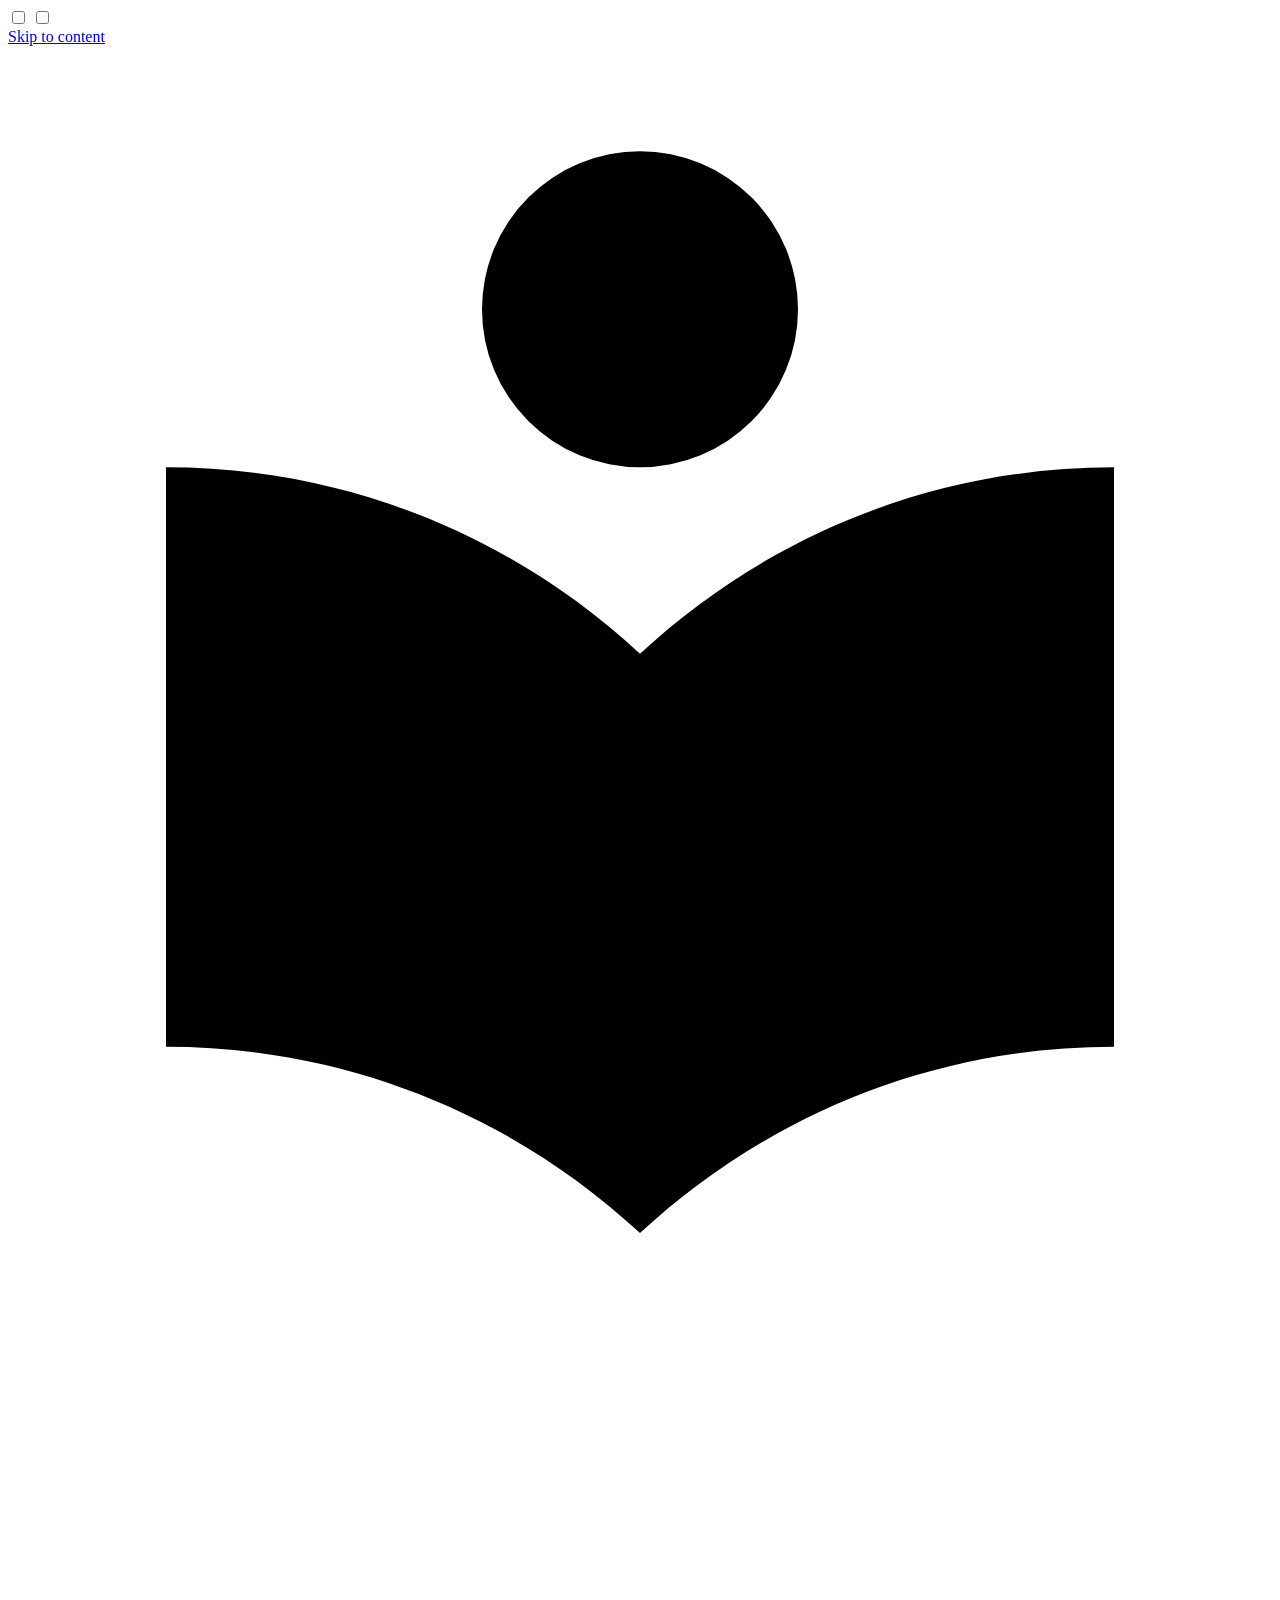
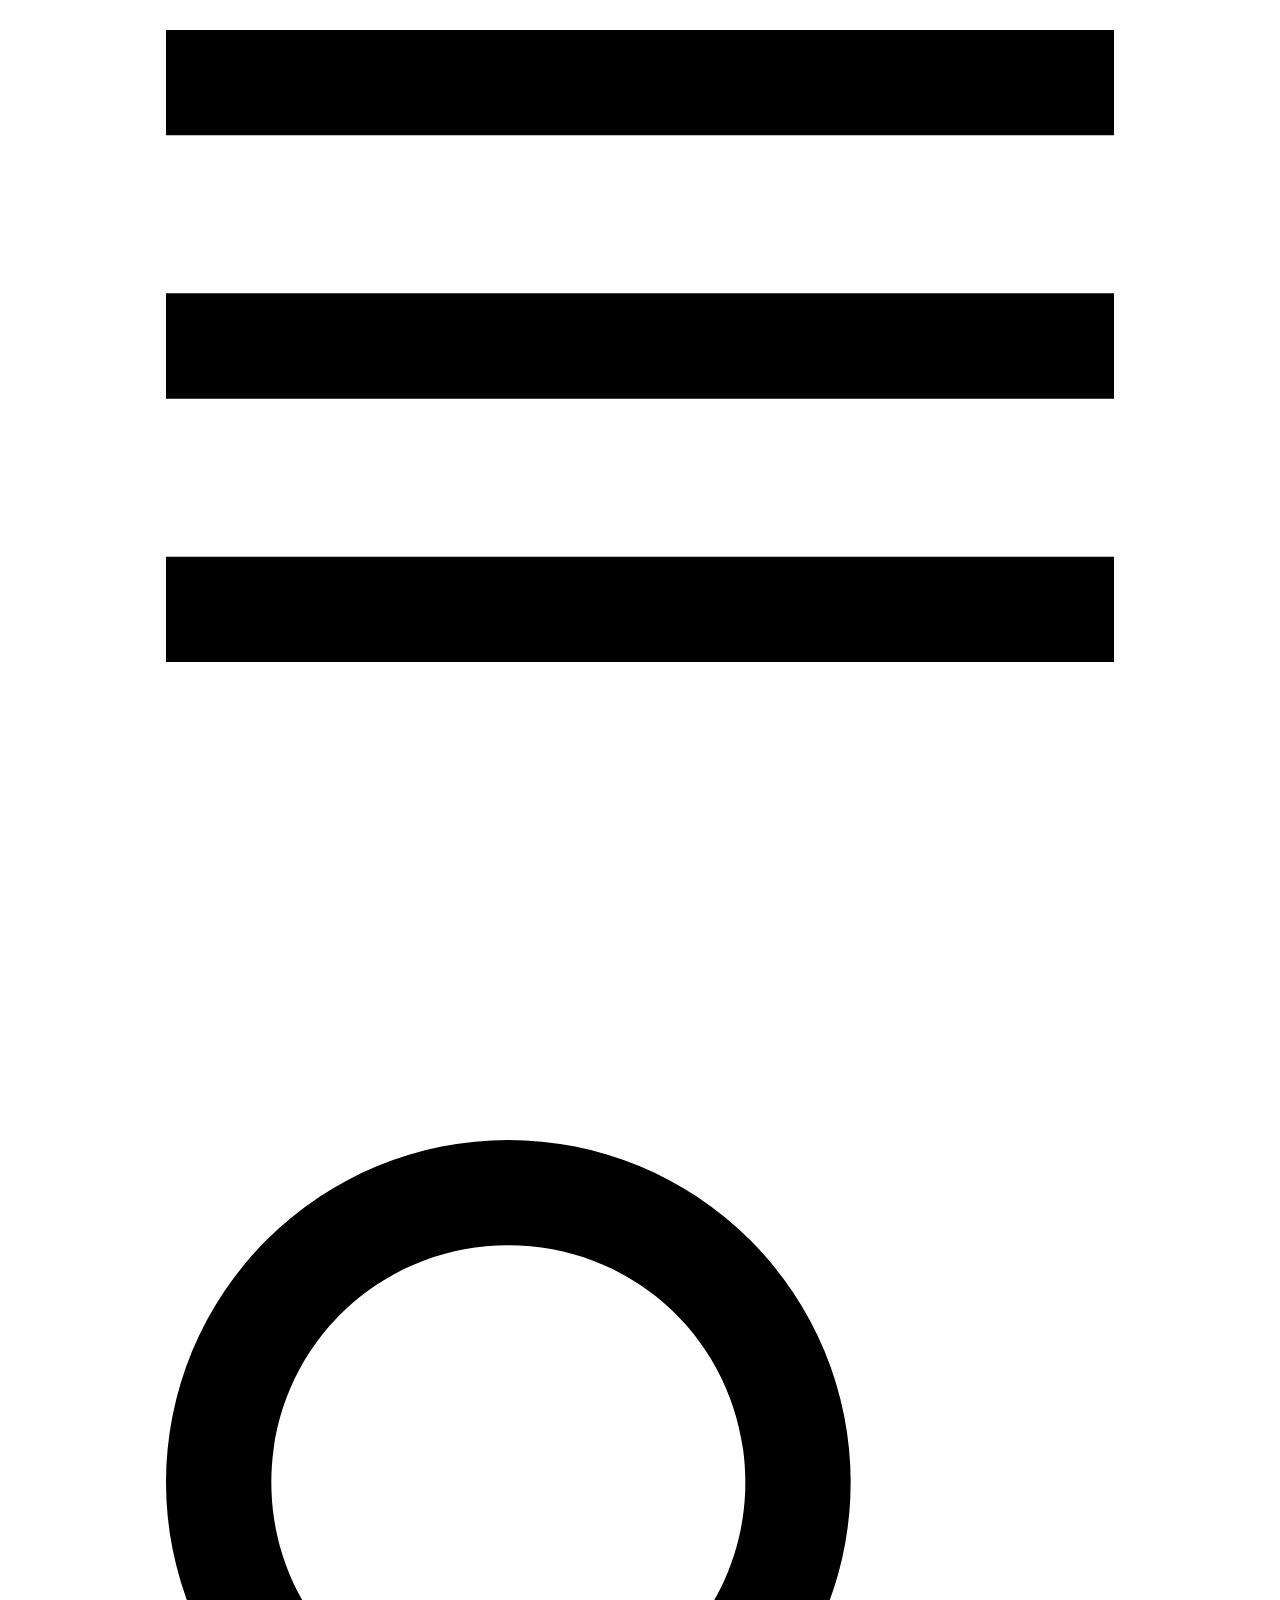
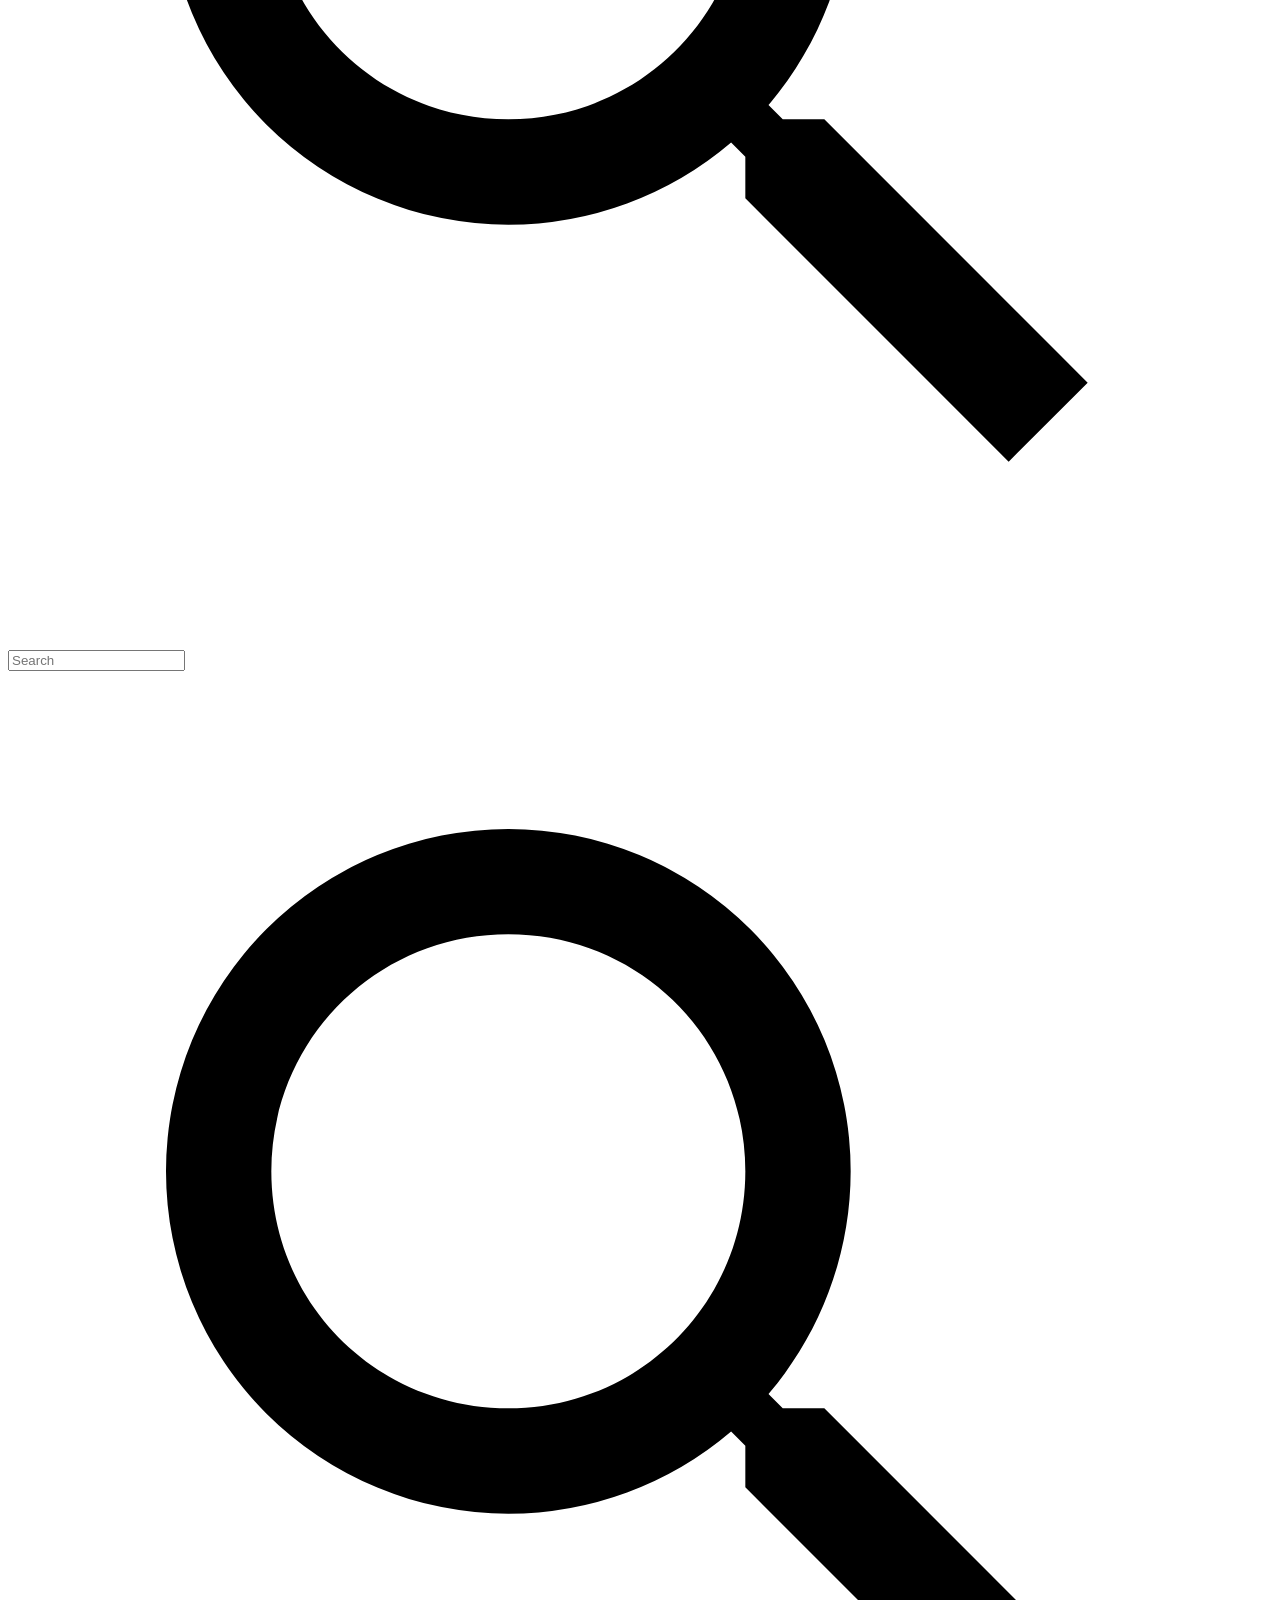
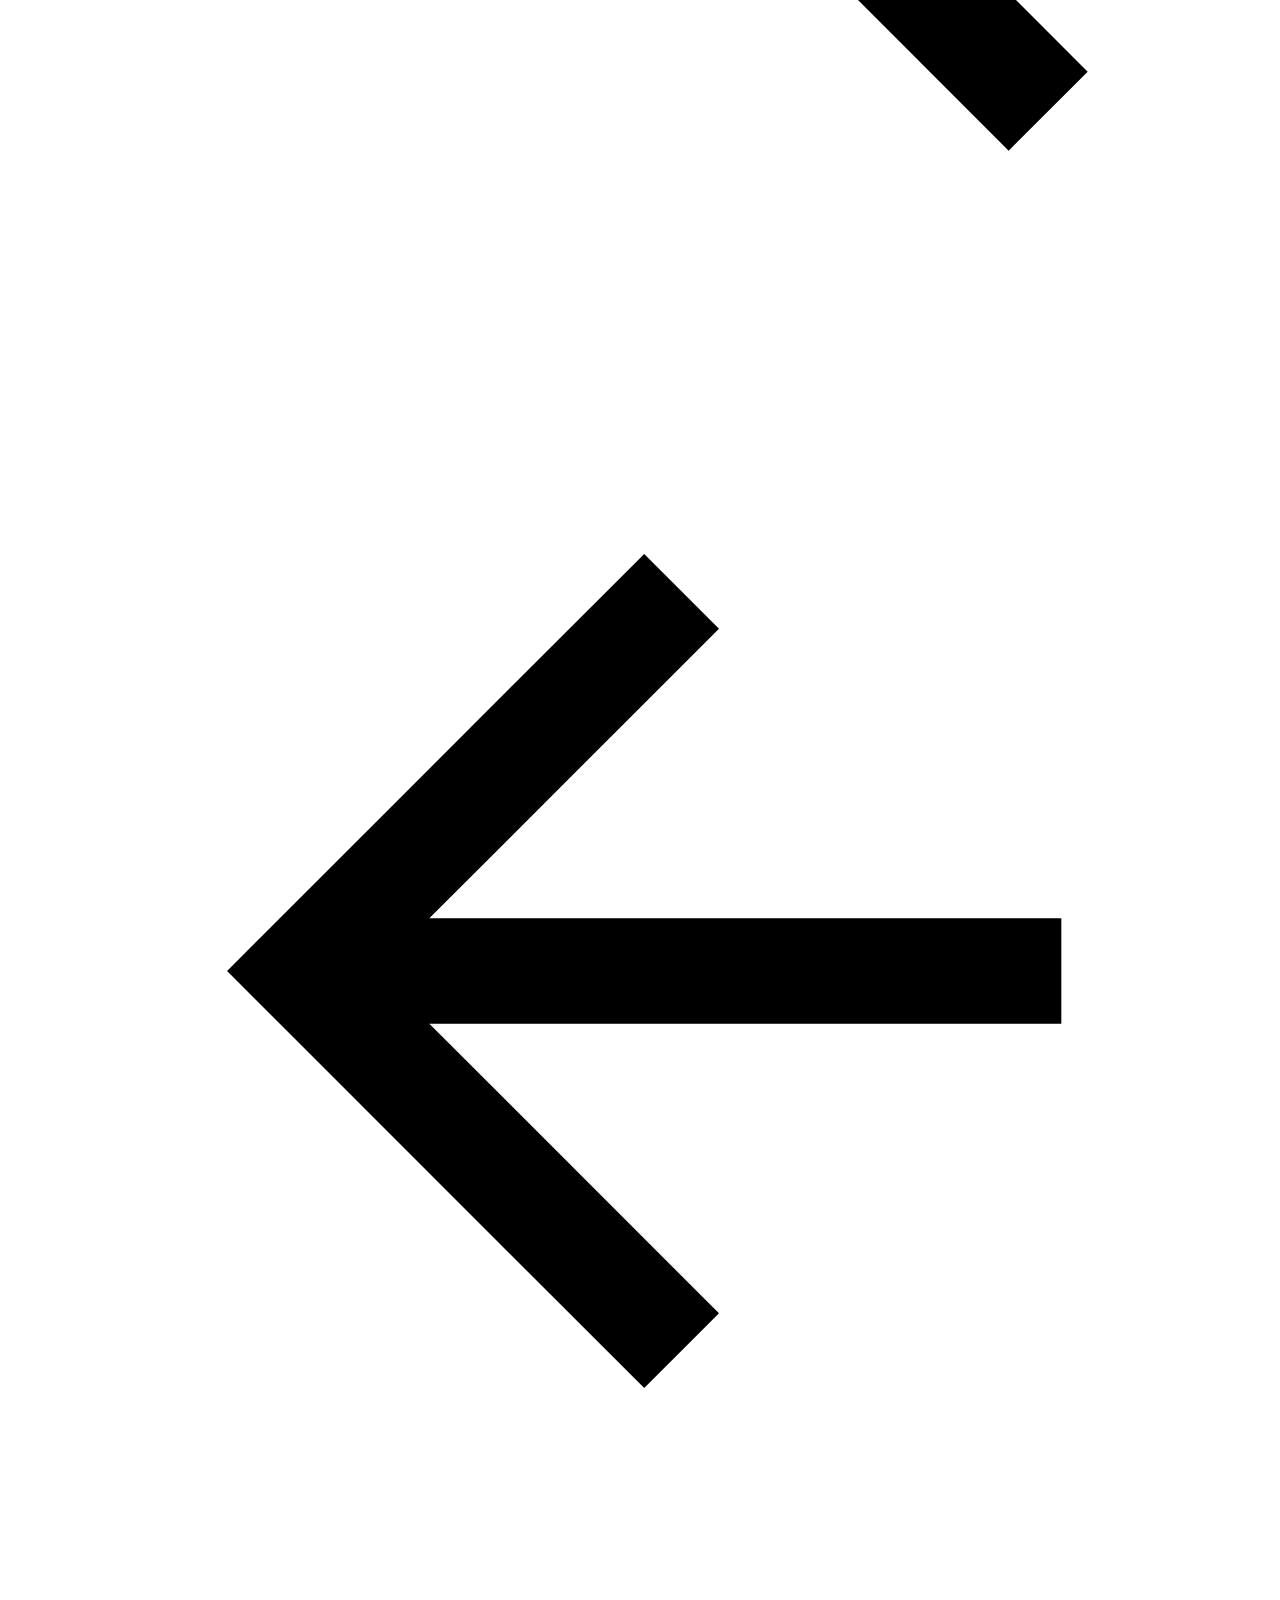
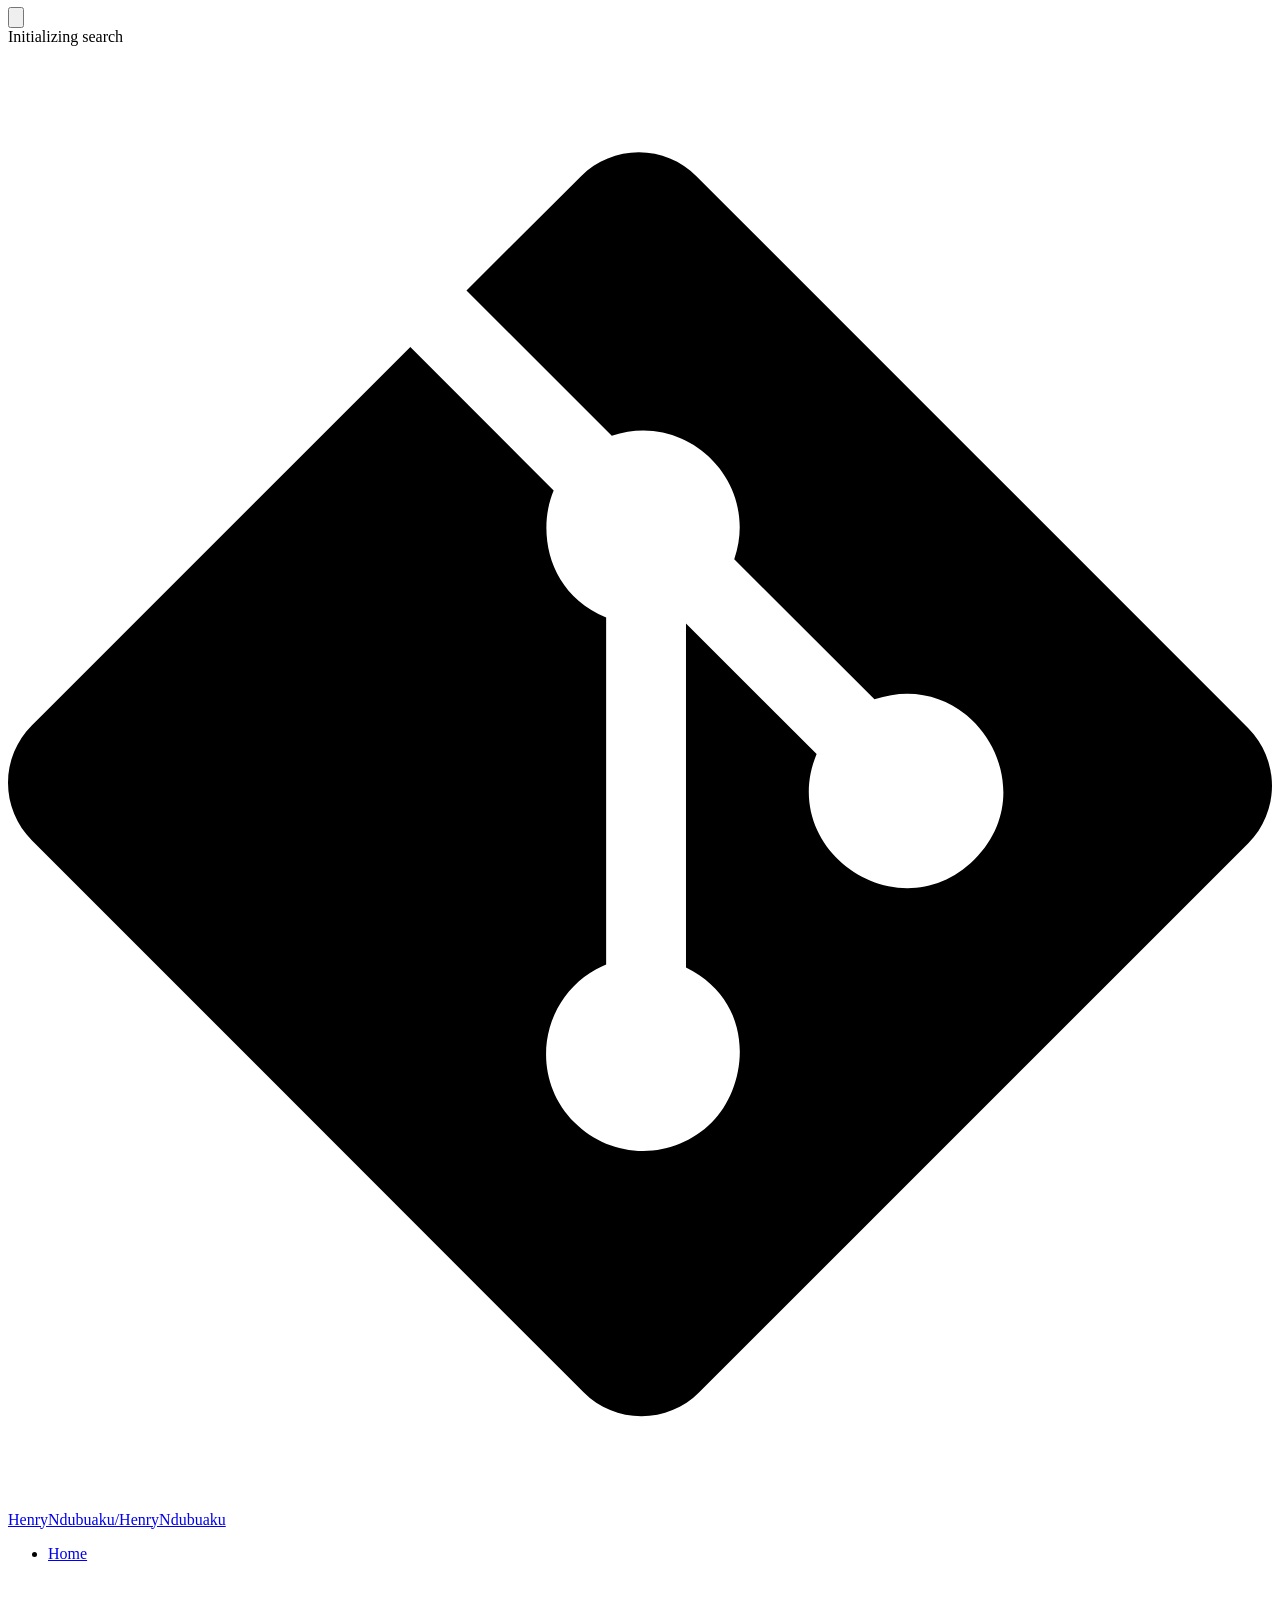
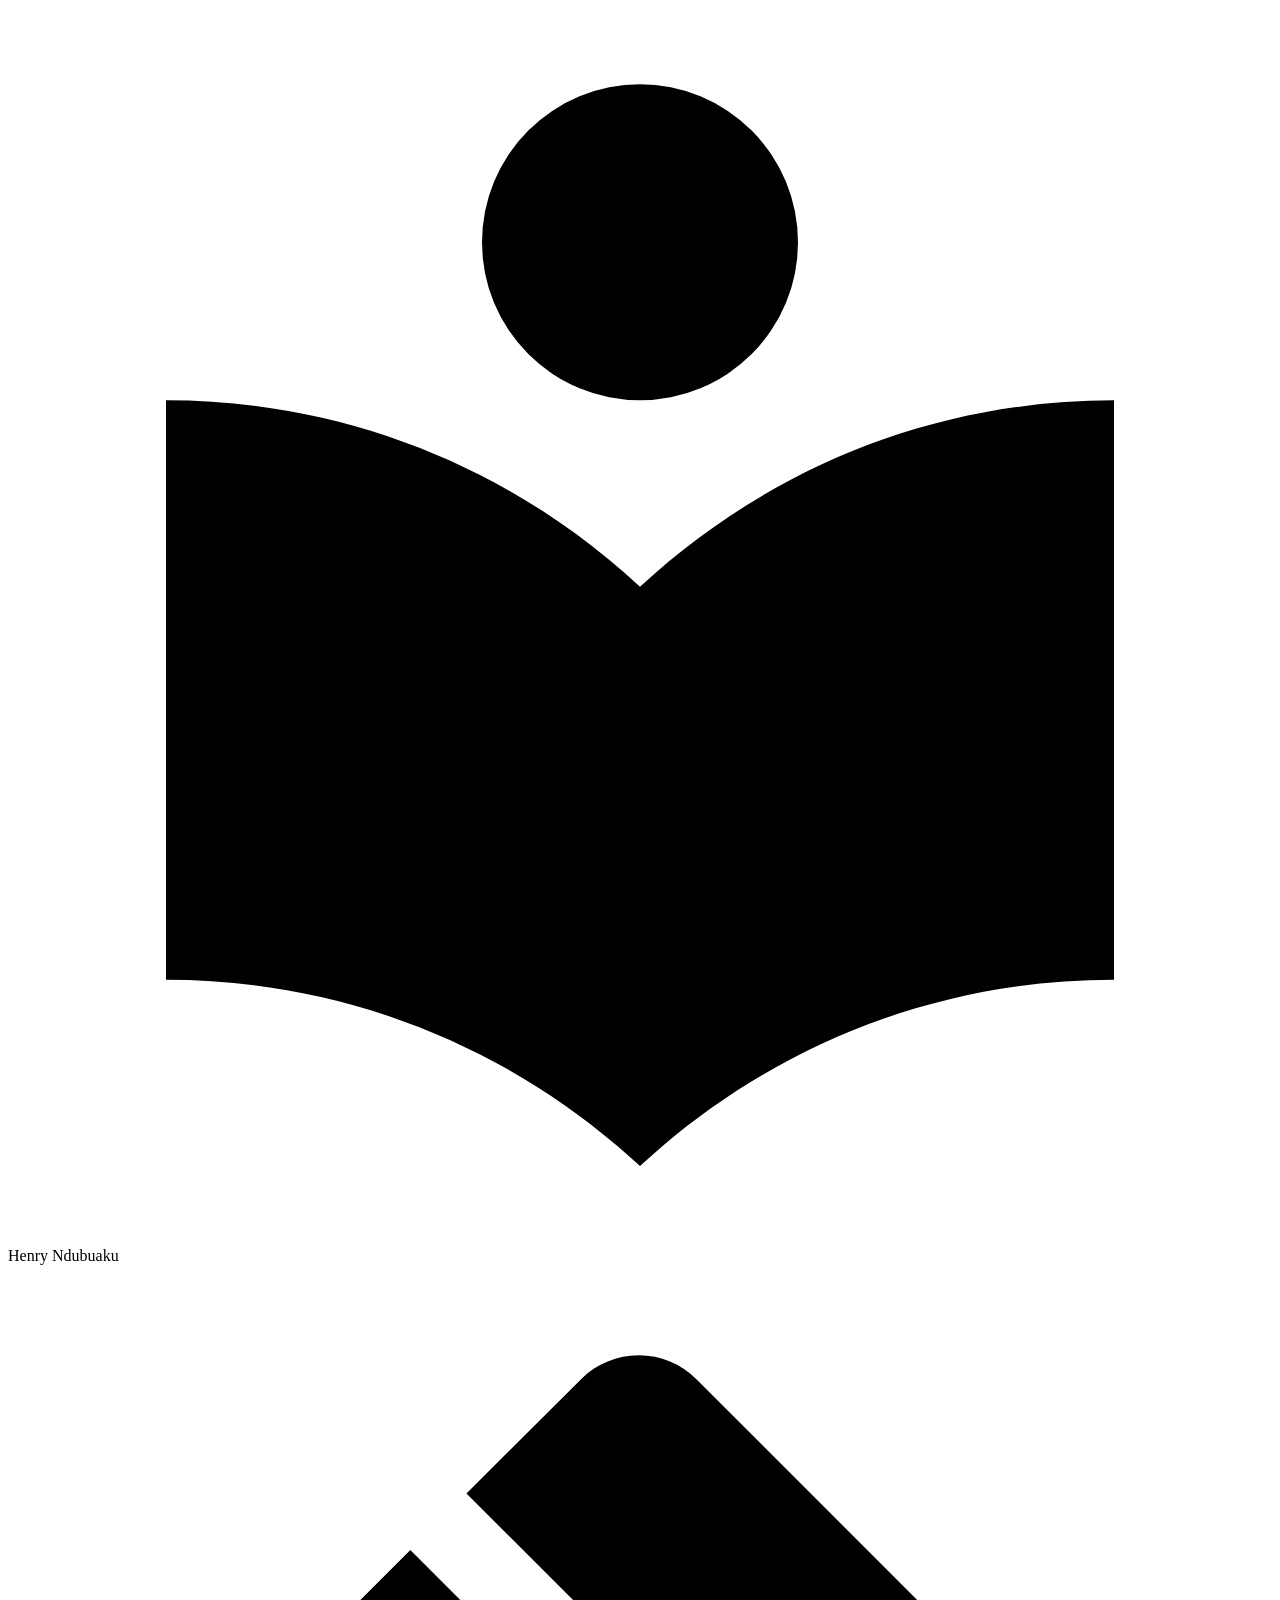
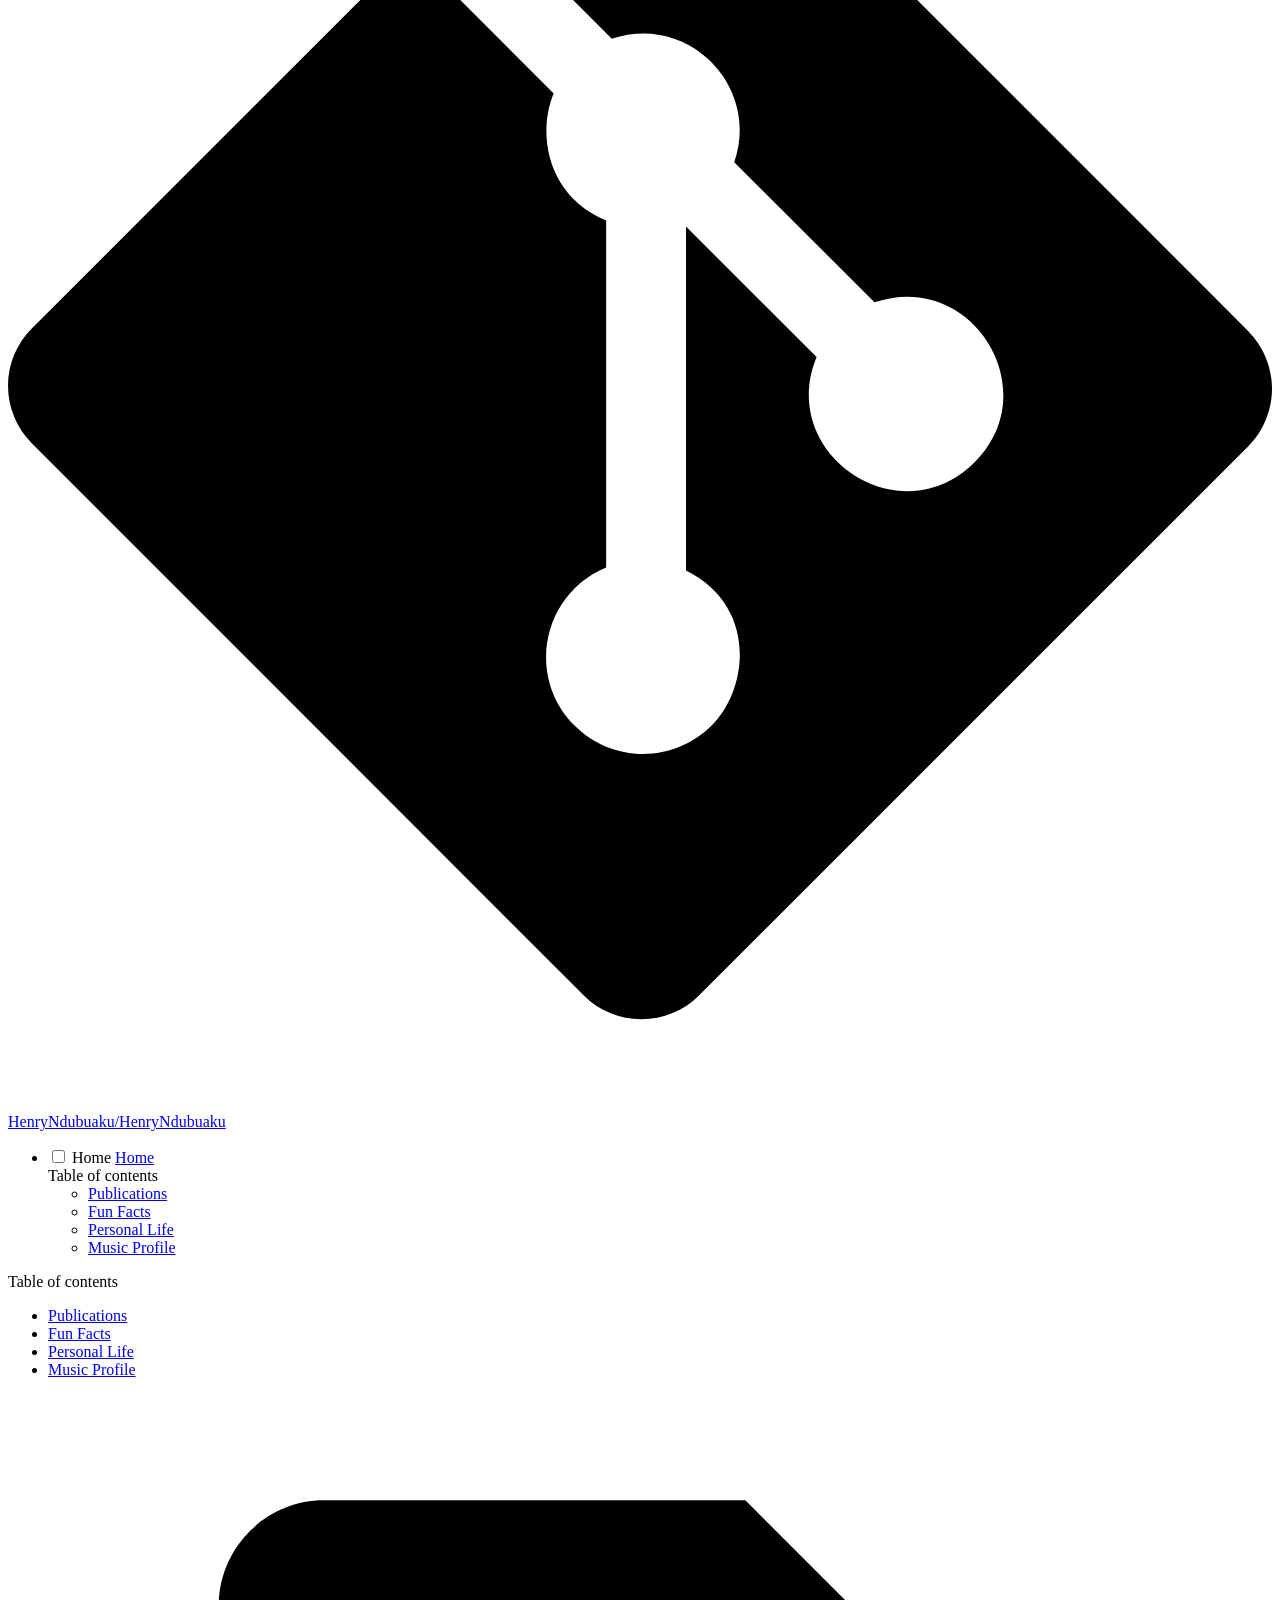
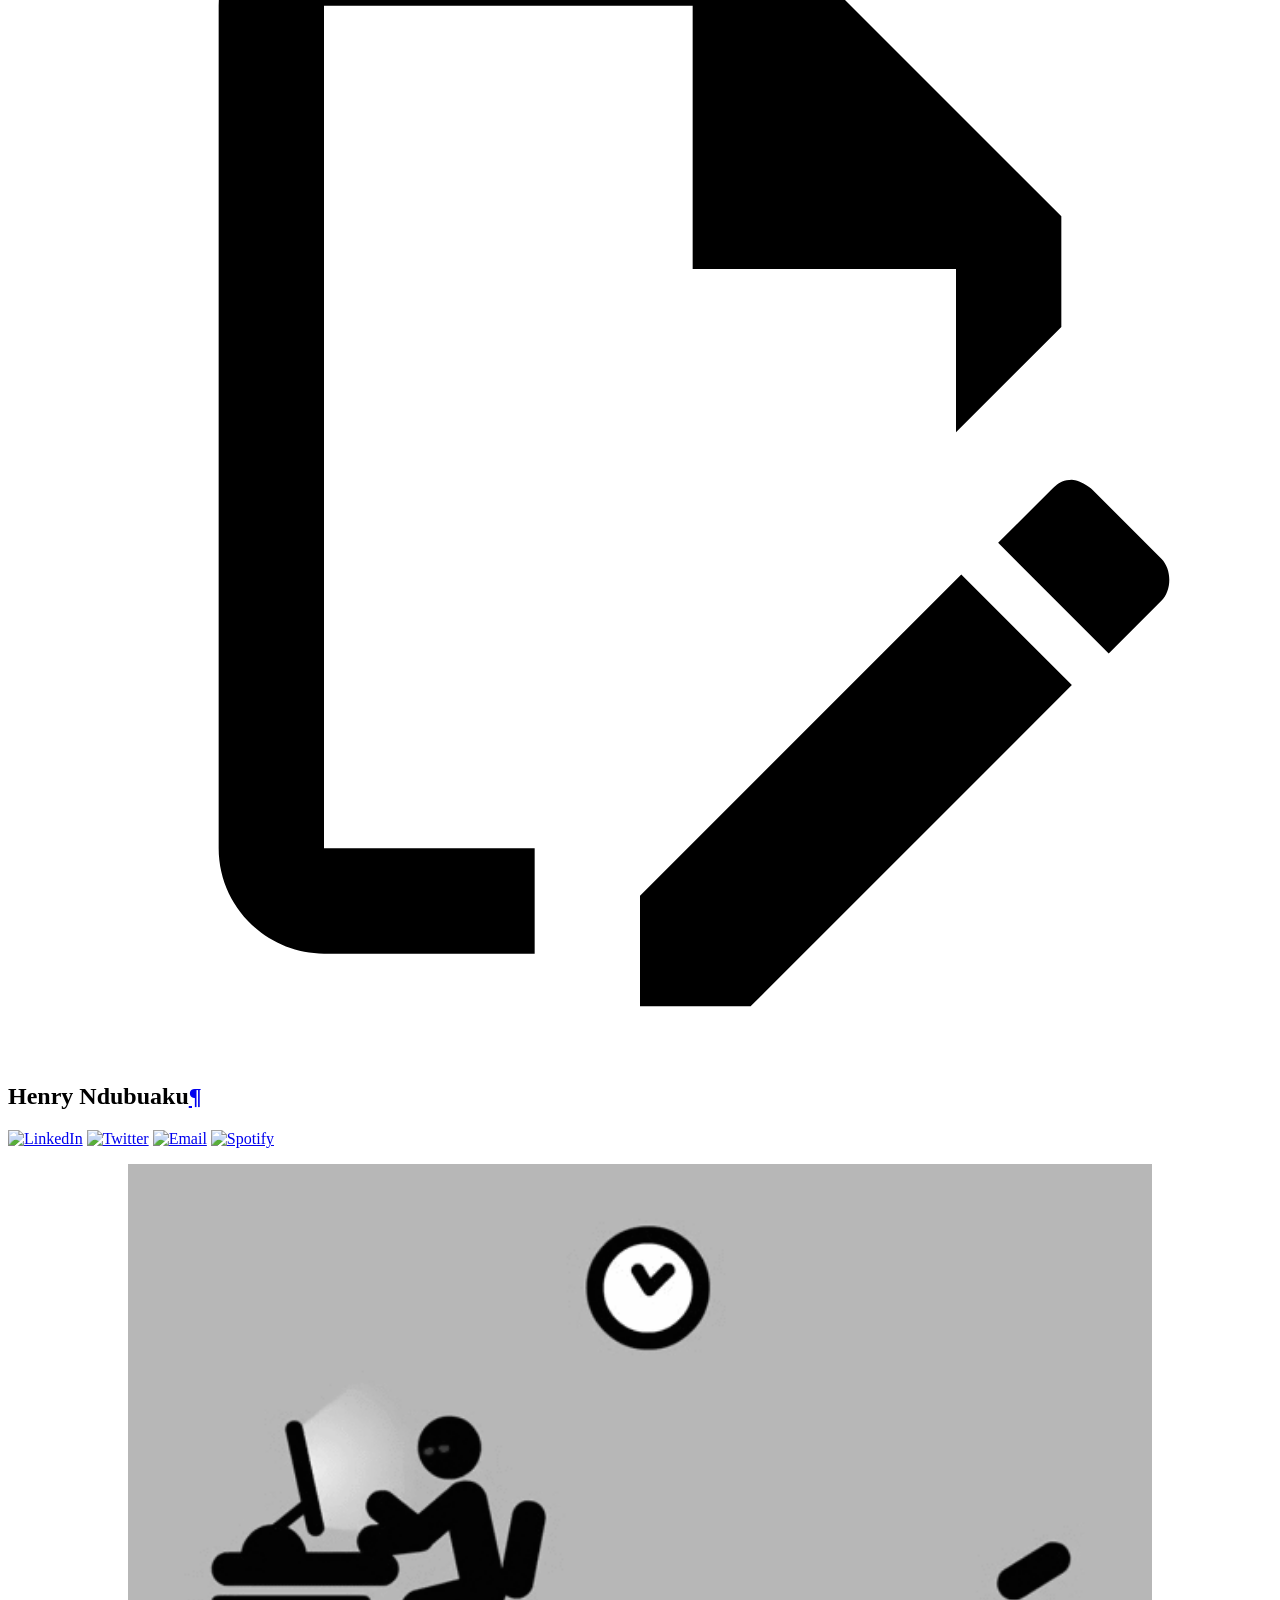
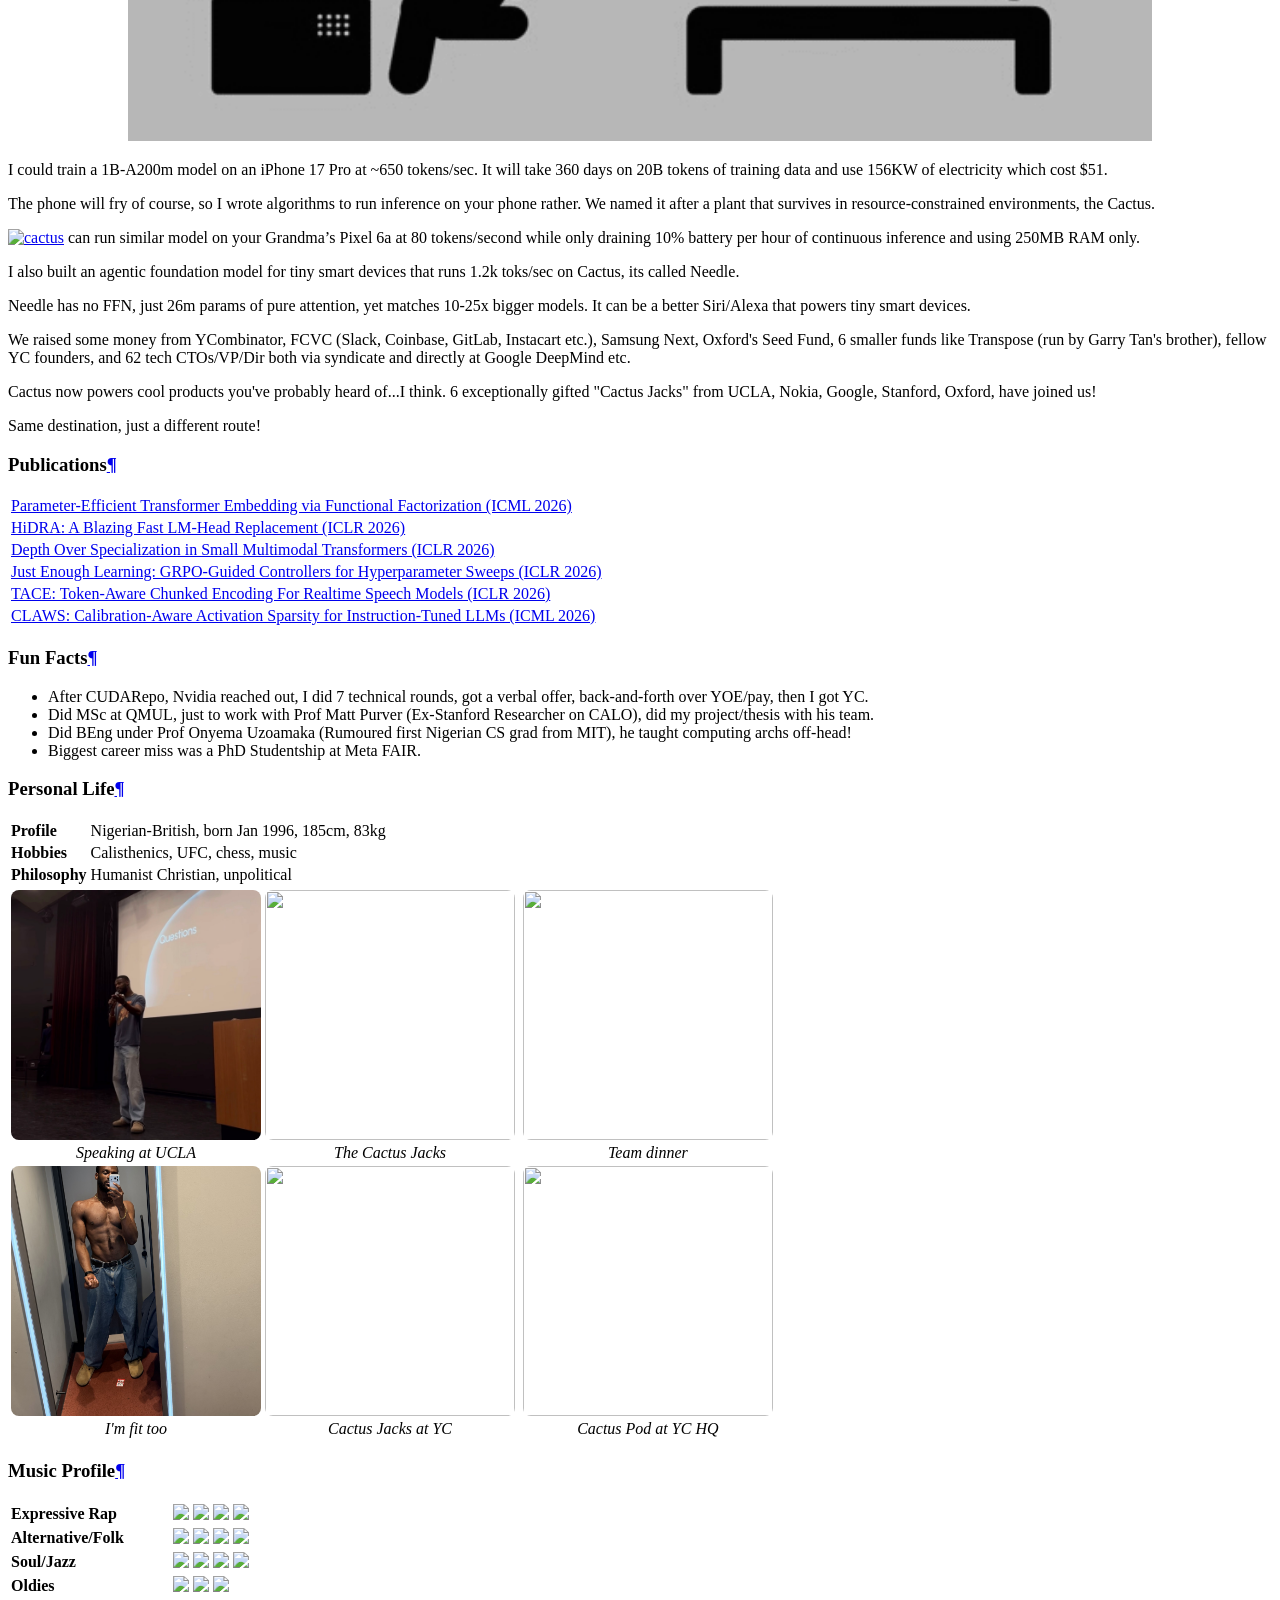
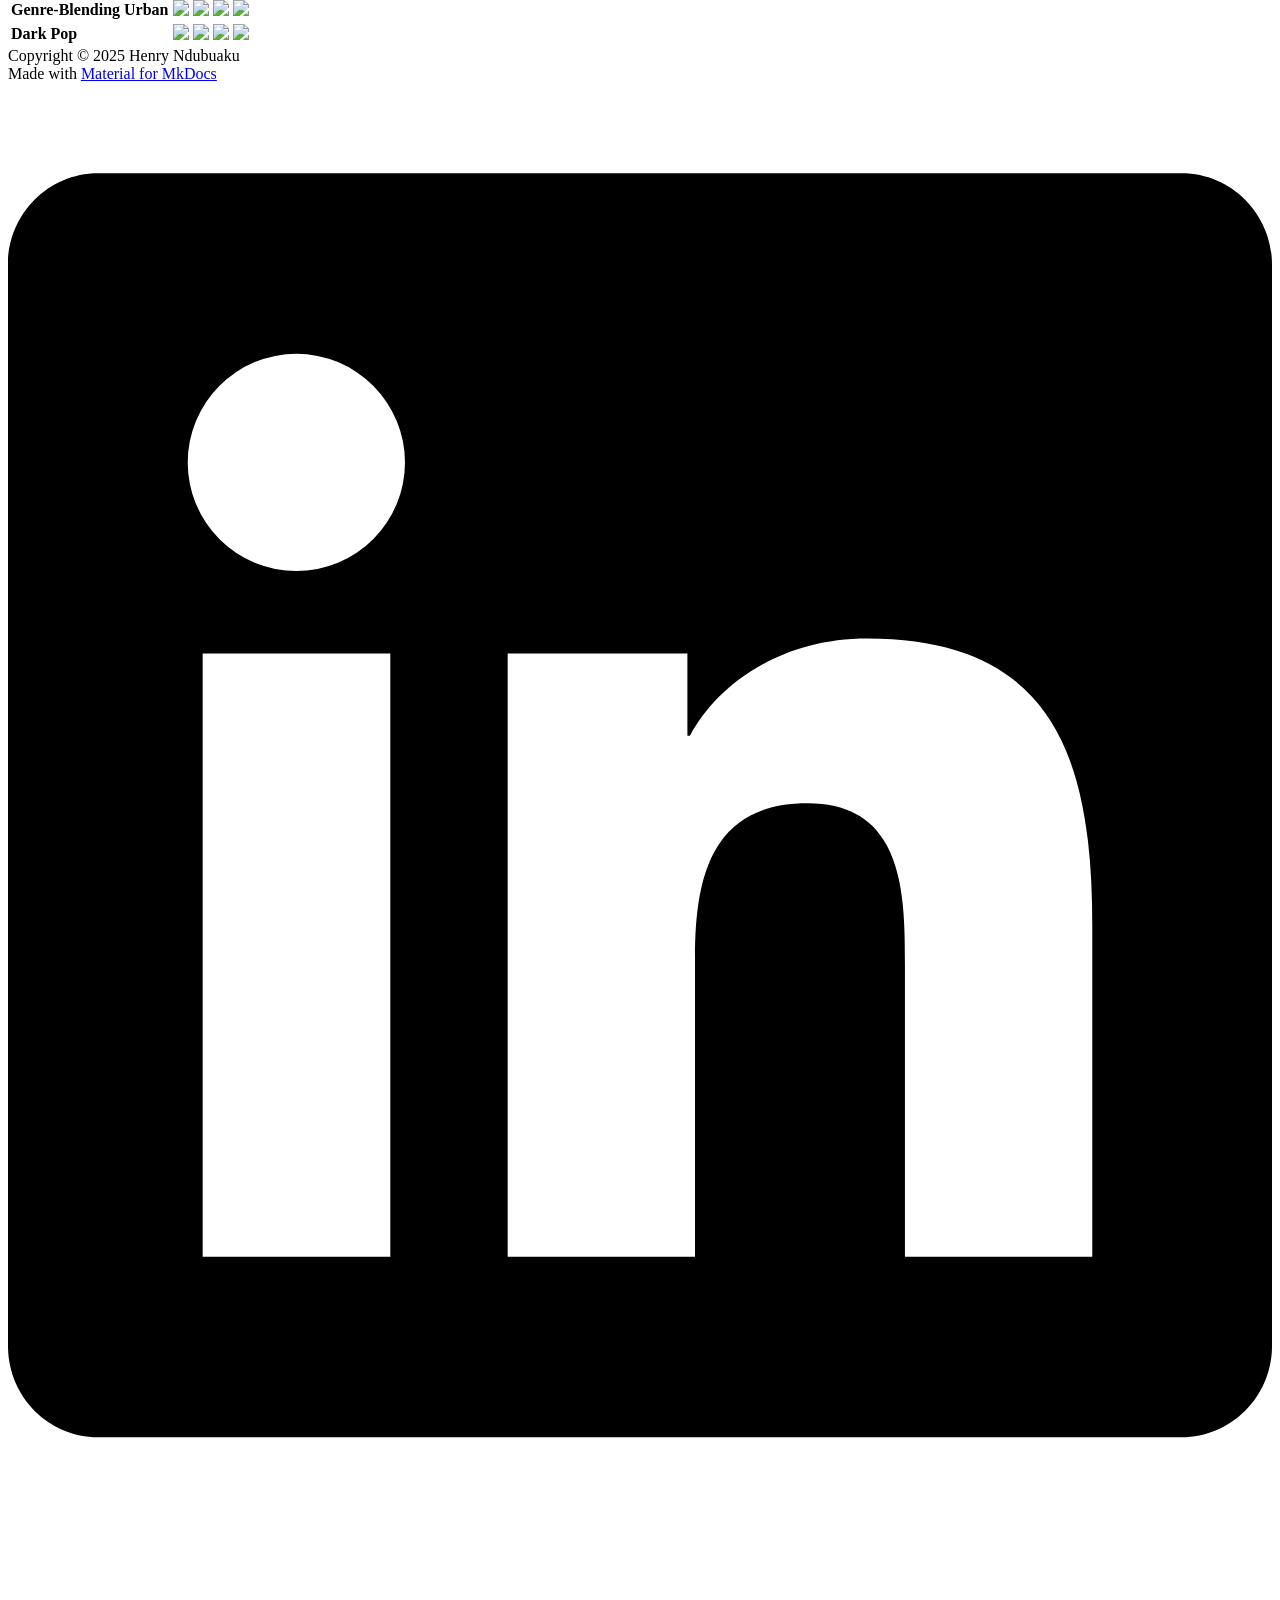
==== index.html @ 67eb4736 "Deployed 5712796 with MkDocs version: 1.6.1" ====
<!doctype html>
<html lang="en" class="no-js">
  <head>
    
      <meta charset="utf-8">
      <meta name="viewport" content="width=device-width,initial-scale=1">
      
        <meta name="description" content="Personal website and technical writing by Henry Ndubuaku – Co-founder & CTO of Cactus (YC S25).">
      
      
        <meta name="author" content="Henry Ndubuaku">
      
      
        <link rel="canonical" href="https://henryndubuaku.github.io/HenryNdubuaku/">
      
      
      
      
        
      
      
      <link rel="icon" href="assets/images/favicon.png">
      <meta name="generator" content="mkdocs-1.6.1, mkdocs-material-9.7.7">
    
    
      
        <title>Henry Ndubuaku</title>
      
    
    
      <link rel="stylesheet" href="assets/stylesheets/main.ec1eaa64.min.css">
      
        
        <link rel="stylesheet" href="assets/stylesheets/palette.ab4e12ef.min.css">
      
      


    
    
      
    
    
      
        
        
        <link rel="preconnect" href="https://fonts.gstatic.com" crossorigin>
        <link rel="stylesheet" href="https://fonts.googleapis.com/css?family=Roboto:300,300i,400,400i,700,700i%7CRoboto+Mono:400,400i,700,700i&display=fallback">
        <style>:root{--md-text-font:"Roboto";--md-code-font:"Roboto Mono"}</style>
      
    
    
      <link rel="stylesheet" href="stylesheets/extra.css">
    
    <script>__md_scope=new URL(".",location),__md_hash=e=>[...e].reduce(((e,_)=>(e<<5)-e+_.charCodeAt(0)),0),__md_get=(e,_=localStorage,t=__md_scope)=>JSON.parse(_.getItem(t.pathname+"."+e)),__md_set=(e,_,t=localStorage,a=__md_scope)=>{try{t.setItem(a.pathname+"."+e,JSON.stringify(_))}catch(e){}}</script>
    
      

    
    
  </head>
  
  
    
    
    
    
    
    <body dir="ltr" data-md-color-scheme="slate" data-md-color-primary="black" data-md-color-accent="teal">
  
    
    <input class="md-toggle" data-md-toggle="drawer" type="checkbox" id="__drawer" autocomplete="off">
    <input class="md-toggle" data-md-toggle="search" type="checkbox" id="__search" autocomplete="off">
    <label class="md-overlay" for="__drawer"></label>
    <div data-md-component="skip">
      
        
        <a href="#henry-ndubuaku" class="md-skip">
          Skip to content
        </a>
      
    </div>
    <div data-md-component="announce">
      
    </div>
    
    
      

<header class="md-header" data-md-component="header">
  <nav class="md-header__inner md-grid" aria-label="Header">
    <a href="." title="Henry Ndubuaku" class="md-header__button md-logo" aria-label="Henry Ndubuaku" data-md-component="logo">
      
  
  <svg xmlns="http://www.w3.org/2000/svg" viewBox="0 0 24 24"><path d="M12 8a3 3 0 0 0 3-3 3 3 0 0 0-3-3 3 3 0 0 0-3 3 3 3 0 0 0 3 3m0 3.54C9.64 9.35 6.5 8 3 8v11c3.5 0 6.64 1.35 9 3.54 2.36-2.19 5.5-3.54 9-3.54V8c-3.5 0-6.64 1.35-9 3.54"/></svg>

    </a>
    <label class="md-header__button md-icon" for="__drawer">
      
      <svg xmlns="http://www.w3.org/2000/svg" viewBox="0 0 24 24"><path d="M3 6h18v2H3zm0 5h18v2H3zm0 5h18v2H3z"/></svg>
    </label>
    <div class="md-header__title" data-md-component="header-title">
      <div class="md-header__ellipsis">
        <div class="md-header__topic">
          <span class="md-ellipsis">
            Henry Ndubuaku
          </span>
        </div>
        <div class="md-header__topic" data-md-component="header-topic">
          <span class="md-ellipsis">
            
              Home
            
          </span>
        </div>
      </div>
    </div>
    
      
    
    
    
    
      
      
        <label class="md-header__button md-icon" for="__search">
          
          <svg xmlns="http://www.w3.org/2000/svg" viewBox="0 0 24 24"><path d="M9.5 3A6.5 6.5 0 0 1 16 9.5c0 1.61-.59 3.09-1.56 4.23l.27.27h.79l5 5-1.5 1.5-5-5v-.79l-.27-.27A6.52 6.52 0 0 1 9.5 16 6.5 6.5 0 0 1 3 9.5 6.5 6.5 0 0 1 9.5 3m0 2C7 5 5 7 5 9.5S7 14 9.5 14 14 12 14 9.5 12 5 9.5 5"/></svg>
        </label>
        <div class="md-search" data-md-component="search" role="dialog">
  <label class="md-search__overlay" for="__search"></label>
  <div class="md-search__inner" role="search">
    <form class="md-search__form" name="search">
      <input type="text" class="md-search__input" name="query" aria-label="Search" placeholder="Search" autocapitalize="off" autocorrect="off" autocomplete="off" spellcheck="false" data-md-component="search-query" required>
      <label class="md-search__icon md-icon" for="__search">
        
        <svg xmlns="http://www.w3.org/2000/svg" viewBox="0 0 24 24"><path d="M9.5 3A6.5 6.5 0 0 1 16 9.5c0 1.61-.59 3.09-1.56 4.23l.27.27h.79l5 5-1.5 1.5-5-5v-.79l-.27-.27A6.52 6.52 0 0 1 9.5 16 6.5 6.5 0 0 1 3 9.5 6.5 6.5 0 0 1 9.5 3m0 2C7 5 5 7 5 9.5S7 14 9.5 14 14 12 14 9.5 12 5 9.5 5"/></svg>
        
        <svg xmlns="http://www.w3.org/2000/svg" viewBox="0 0 24 24"><path d="M20 11v2H8l5.5 5.5-1.42 1.42L4.16 12l7.92-7.92L13.5 5.5 8 11z"/></svg>
      </label>
      <nav class="md-search__options" aria-label="Search">
        
        <button type="reset" class="md-search__icon md-icon" title="Clear" aria-label="Clear" tabindex="-1">
          
          <svg xmlns="http://www.w3.org/2000/svg" viewBox="0 0 24 24"><path d="M19 6.41 17.59 5 12 10.59 6.41 5 5 6.41 10.59 12 5 17.59 6.41 19 12 13.41 17.59 19 19 17.59 13.41 12z"/></svg>
        </button>
      </nav>
      
        <div class="md-search__suggest" data-md-component="search-suggest"></div>
      
    </form>
    <div class="md-search__output">
      <div class="md-search__scrollwrap" tabindex="0" data-md-scrollfix>
        <div class="md-search-result" data-md-component="search-result">
          <div class="md-search-result__meta">
            Initializing search
          </div>
          <ol class="md-search-result__list" role="presentation"></ol>
        </div>
      </div>
    </div>
  </div>
</div>
      
    
    
      <div class="md-header__source">
        <a href="https://github.com/HenryNdubuaku/HenryNdubuaku" title="Go to repository" class="md-source" data-md-component="source">
  <div class="md-source__icon md-icon">
    
    <svg xmlns="http://www.w3.org/2000/svg" viewBox="0 0 448 512"><!--! Font Awesome Free 7.1.0 by @fontawesome - https://fontawesome.com License - https://fontawesome.com/license/free (Icons: CC BY 4.0, Fonts: SIL OFL 1.1, Code: MIT License) Copyright 2025 Fonticons, Inc.--><path d="M439.6 236.1 244 40.5c-5.4-5.5-12.8-8.5-20.4-8.5s-15 3-20.4 8.4L162.5 81l51.5 51.5c27.1-9.1 52.7 16.8 43.4 43.7l49.7 49.7c34.2-11.8 61.2 31 35.5 56.7-26.5 26.5-70.2-2.9-56-37.3L240.3 199v121.9c25.3 12.5 22.3 41.8 9.1 55-6.4 6.4-15.2 10.1-24.3 10.1s-17.8-3.6-24.3-10.1c-17.6-17.6-11.1-46.9 11.2-56v-123c-20.8-8.5-24.6-30.7-18.6-45L142.6 101 8.5 235.1C3 240.6 0 247.9 0 255.5s3 15 8.5 20.4l195.6 195.7c5.4 5.4 12.7 8.4 20.4 8.4s15-3 20.4-8.4l194.7-194.7c5.4-5.4 8.4-12.8 8.4-20.4s-3-15-8.4-20.4"/></svg>
  </div>
  <div class="md-source__repository">
    HenryNdubuaku/HenryNdubuaku
  </div>
</a>
      </div>
    
  </nav>
  
</header>
    
    <div class="md-container" data-md-component="container">
      
      
        
          
            
<nav class="md-tabs" aria-label="Tabs" data-md-component="tabs">
  <div class="md-grid">
    <ul class="md-tabs__list">
      
        
  
  
  
    
  
  
    <li class="md-tabs__item md-tabs__item--active">
      <a href="." class="md-tabs__link">
        
  
  
    
  
  Home

      </a>
    </li>
  

      
    </ul>
  </div>
</nav>
          
        
      
      <main class="md-main" data-md-component="main">
        <div class="md-main__inner md-grid">
          
            
              
              <div class="md-sidebar md-sidebar--primary" data-md-component="sidebar" data-md-type="navigation" >
                <div class="md-sidebar__scrollwrap">
                  <div class="md-sidebar__inner">
                    


  


<nav class="md-nav md-nav--primary md-nav--lifted" aria-label="Navigation" data-md-level="0">
  <label class="md-nav__title" for="__drawer">
    <a href="." title="Henry Ndubuaku" class="md-nav__button md-logo" aria-label="Henry Ndubuaku" data-md-component="logo">
      
  
  <svg xmlns="http://www.w3.org/2000/svg" viewBox="0 0 24 24"><path d="M12 8a3 3 0 0 0 3-3 3 3 0 0 0-3-3 3 3 0 0 0-3 3 3 3 0 0 0 3 3m0 3.54C9.64 9.35 6.5 8 3 8v11c3.5 0 6.64 1.35 9 3.54 2.36-2.19 5.5-3.54 9-3.54V8c-3.5 0-6.64 1.35-9 3.54"/></svg>

    </a>
    Henry Ndubuaku
  </label>
  
    <div class="md-nav__source">
      <a href="https://github.com/HenryNdubuaku/HenryNdubuaku" title="Go to repository" class="md-source" data-md-component="source">
  <div class="md-source__icon md-icon">
    
    <svg xmlns="http://www.w3.org/2000/svg" viewBox="0 0 448 512"><!--! Font Awesome Free 7.1.0 by @fontawesome - https://fontawesome.com License - https://fontawesome.com/license/free (Icons: CC BY 4.0, Fonts: SIL OFL 1.1, Code: MIT License) Copyright 2025 Fonticons, Inc.--><path d="M439.6 236.1 244 40.5c-5.4-5.5-12.8-8.5-20.4-8.5s-15 3-20.4 8.4L162.5 81l51.5 51.5c27.1-9.1 52.7 16.8 43.4 43.7l49.7 49.7c34.2-11.8 61.2 31 35.5 56.7-26.5 26.5-70.2-2.9-56-37.3L240.3 199v121.9c25.3 12.5 22.3 41.8 9.1 55-6.4 6.4-15.2 10.1-24.3 10.1s-17.8-3.6-24.3-10.1c-17.6-17.6-11.1-46.9 11.2-56v-123c-20.8-8.5-24.6-30.7-18.6-45L142.6 101 8.5 235.1C3 240.6 0 247.9 0 255.5s3 15 8.5 20.4l195.6 195.7c5.4 5.4 12.7 8.4 20.4 8.4s15-3 20.4-8.4l194.7-194.7c5.4-5.4 8.4-12.8 8.4-20.4s-3-15-8.4-20.4"/></svg>
  </div>
  <div class="md-source__repository">
    HenryNdubuaku/HenryNdubuaku
  </div>
</a>
    </div>
  
  <ul class="md-nav__list" data-md-scrollfix>
    
      
      
  
  
    
  
  
  
    <li class="md-nav__item md-nav__item--active">
      
      <input class="md-nav__toggle md-toggle" type="checkbox" id="__toc">
      
      
        
      
      
        <label class="md-nav__link md-nav__link--active" for="__toc">
          
  
  
  <span class="md-ellipsis">
    
  
    Home
  

    
  </span>
  
  

          <span class="md-nav__icon md-icon"></span>
        </label>
      
      <a href="." class="md-nav__link md-nav__link--active">
        
  
  
  <span class="md-ellipsis">
    
  
    Home
  

    
  </span>
  
  

      </a>
      
        

<nav class="md-nav md-nav--secondary" aria-label="Table of contents">
  
  
  
    
  
  
    <label class="md-nav__title" for="__toc">
      <span class="md-nav__icon md-icon"></span>
      Table of contents
    </label>
    <ul class="md-nav__list" data-md-component="toc" data-md-scrollfix>
      
        <li class="md-nav__item">
  <a href="#publications" class="md-nav__link">
    <span class="md-ellipsis">
      
        Publications
      
    </span>
  </a>
  
</li>
      
        <li class="md-nav__item">
  <a href="#fun-facts" class="md-nav__link">
    <span class="md-ellipsis">
      
        Fun Facts
      
    </span>
  </a>
  
</li>
      
        <li class="md-nav__item">
  <a href="#personal-life" class="md-nav__link">
    <span class="md-ellipsis">
      
        Personal Life
      
    </span>
  </a>
  
</li>
      
        <li class="md-nav__item">
  <a href="#music-profile" class="md-nav__link">
    <span class="md-ellipsis">
      
        Music Profile
      
    </span>
  </a>
  
</li>
      
    </ul>
  
</nav>
      
    </li>
  

    
  </ul>
</nav>
                  </div>
                </div>
              </div>
            
            
              
              <div class="md-sidebar md-sidebar--secondary" data-md-component="sidebar" data-md-type="toc" >
                <div class="md-sidebar__scrollwrap">
                  <div class="md-sidebar__inner">
                    

<nav class="md-nav md-nav--secondary" aria-label="Table of contents">
  
  
  
    
  
  
    <label class="md-nav__title" for="__toc">
      <span class="md-nav__icon md-icon"></span>
      Table of contents
    </label>
    <ul class="md-nav__list" data-md-component="toc" data-md-scrollfix>
      
        <li class="md-nav__item">
  <a href="#publications" class="md-nav__link">
    <span class="md-ellipsis">
      
        Publications
      
    </span>
  </a>
  
</li>
      
        <li class="md-nav__item">
  <a href="#fun-facts" class="md-nav__link">
    <span class="md-ellipsis">
      
        Fun Facts
      
    </span>
  </a>
  
</li>
      
        <li class="md-nav__item">
  <a href="#personal-life" class="md-nav__link">
    <span class="md-ellipsis">
      
        Personal Life
      
    </span>
  </a>
  
</li>
      
        <li class="md-nav__item">
  <a href="#music-profile" class="md-nav__link">
    <span class="md-ellipsis">
      
        Music Profile
      
    </span>
  </a>
  
</li>
      
    </ul>
  
</nav>
                  </div>
                </div>
              </div>
            
          
          
            <div class="md-content" data-md-component="content">
              
              <article class="md-content__inner md-typeset">
                
                  


  
    <a href="https://github.com/HenryNdubuaku/HenryNdubuaku/edit/master/README.md/index.md" title="Edit this page" class="md-content__button md-icon" rel="edit">
      
      <svg xmlns="http://www.w3.org/2000/svg" viewBox="0 0 24 24"><path d="M10 20H6V4h7v5h5v3.1l2-2V8l-6-6H6c-1.1 0-2 .9-2 2v16c0 1.1.9 2 2 2h4zm10.2-7c.1 0 .3.1.4.2l1.3 1.3c.2.2.2.6 0 .8l-1 1-2.1-2.1 1-1c.1-.1.2-.2.4-.2m0 3.9L14.1 23H12v-2.1l6.1-6.1z"/></svg>
    </a>
  
  


<h1 id="henry-ndubuaku">Henry Ndubuaku<a class="headerlink" href="#henry-ndubuaku" title="Permanent link">&para;</a></h1>
<p><a href="https://linkedin.com/in/henry-ndubuaku-7b6350b8"><img alt="LinkedIn" src="https://img.shields.io/badge/-LinkedIn-black.svg?style=for-the-badge&amp;logo=linkedin&amp;colorB=555" /></a>
<a href="https://twitter.com/Henry_Ndubuaku"><img alt="Twitter" src="https://img.shields.io/badge/Twitter-555?style=for-the-badge&amp;logo=twitter&amp;logoColor=white" /></a>
<a href="ndubuakuhenry@gmail.com"><img alt="Email" src="https://img.shields.io/badge/Gmail-555?style=for-the-badge&amp;logo=gmail&amp;logoColor=white" /></a>
<a href="https://open.spotify.com/playlist/656vFNTyI2ZDsxgdQFaPHA?si=c2ff4aa84f6d42c4"><img alt="Spotify" src="https://img.shields.io/badge/Spotify-555?style=for-the-badge&amp;logo=spotify&amp;logoColor=white" /></a></p>
<p align="center">
  <img src="assets/banner.gif" width=1024>
</p>

<p>I could train a 1B-A200m model on an iPhone 17 Pro at ~650 tokens/sec. 
It will take 360 days on 20B tokens of training data and use 156KW of electricity which cost $51. </p>
<p>The phone will fry of course, so I wrote algorithms to run inference on your phone rather. 
We named it after a plant that survives in resource-constrained environments, the Cactus. </p>
<p><a href="https://github.com/cactus-compute/cactus"><img alt="cactus" src="https://img.shields.io/badge/cactus-000000?style=flat&amp;logo=github&amp;logoColor=white" /></a> 
can run similar model on your Grandma’s Pixel 6a at 80 tokens/second 
while only draining 10% battery per hour of continuous inference and using 250MB RAM only. </p>
<p>I also built an agentic foundation model for tiny smart devices that runs 1.2k toks/sec on Cactus, its called Needle. </p>
<p>Needle has no FFN, just 26m params of pure attention, yet matches 10-25x bigger models. It can be a better Siri/Alexa that powers tiny smart devices. </p>
<p>We raised some money from YCombinator, FCVC (Slack, Coinbase, GitLab, Instacart etc.), Samsung Next, Oxford's Seed Fund,
6 smaller funds like Transpose (run by Garry Tan's brother), fellow YC founders, and 
62 tech CTOs/VP/Dir both via syndicate and directly at Google DeepMind etc. </p>
<p>Cactus now powers cool products you've probably heard of...I think. 
6 exceptionally gifted "Cactus Jacks" from UCLA, Nokia, Google, Stanford, Oxford, have joined us! </p>
<p>Same destination, just a different route!</p>
<h3 id="publications">Publications<a class="headerlink" href="#publications" title="Permanent link">&para;</a></h3>
<table>
  <tr><td><a href="https://openreview.net/forum?id=qFtjSdOiIy&referrer=%5Bthe%20profile%20of%20Henry%20Ndubuaku%5D(%2Fprofile%3Fid%3D~Henry_Ndubuaku1)">Parameter-Efficient Transformer Embedding via Functional Factorization (ICML 2026)</a></td></tr>
  <tr><td><a href="https://openreview.net/forum?id=I02VQSYShw&referrer=%5Bthe%20profile%20of%20Henry%20Ndubuaku%5D(%2Fprofile%3Fid%3D~Henry_Ndubuaku1)">HiDRA: A Blazing Fast LM-Head Replacement (ICLR 2026)</a></td></tr>
  <tr><td><a href="https://openreview.net/forum?id=rMrUJyrKHk">Depth Over Specialization in Small Multimodal Transformers (ICLR 2026)</a></td></tr>
  <tr><td><a href="https://openreview.net/forum?id=kKWSQsYgpa">Just Enough Learning: GRPO-Guided Controllers for Hyperparameter Sweeps (ICLR 2026)</a></td></tr>
  <tr><td><a href="https://openreview.net/forum?id=yUIOXlBYtP">TACE: Token-Aware Chunked Encoding For Realtime Speech Models (ICLR 2026)</a></td></tr>
  <tr><td><a href="https://openreview.net/forum?id=kdZbHVOjd6&referrer=%5Bthe%20profile%20of%20Henry%20Ndubuaku%5D(%2Fprofile%3Fid%3D~Henry_Ndubuaku1)">CLAWS: Calibration-Aware Activation Sparsity for Instruction-Tuned LLMs (ICML 2026)</a></td></tr>
</table>

<h3 id="fun-facts">Fun Facts<a class="headerlink" href="#fun-facts" title="Permanent link">&para;</a></h3>
<ul>
<li>After CUDARepo, Nvidia reached out, I did 7 technical rounds, got a verbal offer, back-and-forth over YOE/pay, then I got YC.</li>
<li>Did MSc at QMUL, just to work with Prof Matt Purver (Ex-Stanford Researcher on CALO), did my project/thesis with his team.</li>
<li>Did BEng under Prof Onyema Uzoamaka (Rumoured first Nigerian CS grad from MIT), he taught computing archs off-head!</li>
<li>Biggest career miss was a PhD Studentship at Meta FAIR.</li>
</ul>
<h3 id="personal-life">Personal Life<a class="headerlink" href="#personal-life" title="Permanent link">&para;</a></h3>
<table>
  <tr>
    <td><strong>Profile</strong></td>
    <td>Nigerian-British, born Jan 1996, 185cm, 83kg</td>
  </tr>
  <tr>
    <td><strong>Hobbies</strong></td>
    <td>Calisthenics, UFC, chess, music</td>
  </tr>
  <tr>
    <td><strong>Philosophy</strong></td>
    <td>Humanist Christian, unpolitical</td>
  </tr>
</table>

<table>
  <tr>
    <td align="center" width="33%">
      <img src="assets/ucla.png" width="250" height="250" style="object-fit:cover;border-radius:8px"><br>
      <em>Speaking at UCLA</em>
    </td>
    <td align="center" width="33%">
      <img src="assets/cactus_jacks.png" width="250" height="250" style="object-fit:cover;border-radius:8px"><br>
      <em>The Cactus Jacks</em>
    </td>
    <td align="center">
      <img src="assets/cactus_dinner.png" width="250" height="250" style="object-fit:cover;border-radius:8px"><br>
      <em>Team dinner</em>
    </td>
  </tr>
  <tr>
    <td align="center">
      <img src="assets/gym.jpg" width="250" height="250" style="object-fit:cover;border-radius:8px"><br>
      <em>I'm fit too</em>
    </td>
    <td align="center">
      <img src="assets/cactus_jacks_yc.png" width="250" height="250" style="object-fit:cover;border-radius:8px"><br>
      <em>Cactus Jacks at YC</em>
    </td>
    <td align="center">
      <img src="assets/cactus_pod_yc.png" width="250" height="250" style="object-fit:cover;border-radius:8px"><br>
      <em>Cactus Pod at YC HQ</em>
    </td>
  </tr>
</table>

<h3 id="music-profile">Music Profile<a class="headerlink" href="#music-profile" title="Permanent link">&para;</a></h3>
<table>
  <tr>
    <td><strong>Expressive Rap</strong></td>
    <td>
      <a href="https://open.spotify.com/artist/4V8LLVI7PbaPR0K2TGSxFF"><img src="https://img.shields.io/badge/Tyler_The_Creator-E8390E?style=for-the-badge&logo=spotify&logoColor=white"></a>
      <a href="https://open.spotify.com/artist/2YZyLoL8N0Wb9xBt1NhZWg"><img src="https://img.shields.io/badge/Kendrick-E8390E?style=for-the-badge&logo=spotify&logoColor=white"></a>
      <a href="https://open.spotify.com/artist/7dGJo4pcD2V6oG8kP0tJRR"><img src="https://img.shields.io/badge/Eminem-E8390E?style=for-the-badge&logo=spotify&logoColor=white"></a>
      <a href="https://open.spotify.com/artist/4kRllkt5ryNfnpK6DVJvm2"><img src="https://img.shields.io/badge/Doechii-E8390E?style=for-the-badge&logo=spotify&logoColor=white"></a>
    </td>
  </tr>
  <tr>
    <td><strong>Alternative/Folk</strong></td>
    <td>
      <a href="https://open.spotify.com/artist/6USv9qhCn6zfxlBQIYJ9qs"><img src="https://img.shields.io/badge/Dominic_Fike-5B7D3A?style=for-the-badge&logo=spotify&logoColor=white"></a>
      <a href="https://open.spotify.com/artist/1XXivCORMElAtHYFsUQ4VT"><img src="https://img.shields.io/badge/Mk.Gee-5B7D3A?style=for-the-badge&logo=spotify&logoColor=white"></a>
      <a href="https://open.spotify.com/artist/2uYWxilOVlUdk4oV9DvwqK"><img src="https://img.shields.io/badge/Mitski-5B7D3A?style=for-the-badge&logo=spotify&logoColor=white"></a>
      <a href="https://open.spotify.com/artist/3g2kUQ6tHLLbmkV7T4GPtL"><img src="https://img.shields.io/badge/Fiona_Apple-5B7D3A?style=for-the-badge&logo=spotify&logoColor=white"></a>
    </td>
  </tr>
  <tr>
    <td><strong>Soul/Jazz</strong></td>
    <td>
      <a href="https://open.spotify.com/artist/5KKpBU5eC2tJDzf0wmlRp2"><img src="https://img.shields.io/badge/RAYE-C77B30?style=for-the-badge&logo=spotify&logoColor=white"></a>
      <a href="https://open.spotify.com/artist/4dpARuHxo51G3z768sgnrY"><img src="https://img.shields.io/badge/Adele-C77B30?style=for-the-badge&logo=spotify&logoColor=white"></a>
      <a href="https://open.spotify.com/artist/0QWrMNukfcVOmgEU0FEDyD"><img src="https://img.shields.io/badge/Jacob_Collier-C77B30?style=for-the-badge&logo=spotify&logoColor=white"></a>
      <a href="https://open.spotify.com/artist/42YjMrGliuaph5RDrzQNqj"><img src="https://img.shields.io/badge/Olivia_Dean-C77B30?style=for-the-badge&logo=spotify&logoColor=white"></a>
    </td>
  </tr>
  <tr>
    <td><strong>Oldies</strong></td>
    <td>
      <a href="https://open.spotify.com/artist/4tZwfgrHOc3mvqYlEYSvnl"><img src="https://img.shields.io/badge/Daft_Punk-4A4A8A?style=for-the-badge&logo=spotify&logoColor=white"></a>
      <a href="https://open.spotify.com/artist/0du5cEVh5yTK9QJze8zA0C"><img src="https://img.shields.io/badge/Bruno_Mars-4A4A8A?style=for-the-badge&logo=spotify&logoColor=white"></a>
      <a href="https://open.spotify.com/artist/08GQAI4eElDnROBrJRGE0X"><img src="https://img.shields.io/badge/Fleetwood_Mac-4A4A8A?style=for-the-badge&logo=spotify&logoColor=white"></a>
    </td>
  </tr>
  <tr>
    <td><strong>Genre-Blending Urban</strong></td>
    <td>
      <a href="https://open.spotify.com/artist/73sIBHcqh3Z3NyqHKZ7FOL"><img src="https://img.shields.io/badge/Childish_Gambino-8B2252?style=for-the-badge&logo=spotify&logoColor=white"></a>
      <a href="https://open.spotify.com/artist/6vWDO969PvNqNYHIOW5v0m"><img src="https://img.shields.io/badge/Beyonce-8B2252?style=for-the-badge&logo=spotify&logoColor=white"></a>
      <a href="https://open.spotify.com/artist/0JBbDdGjnOiJYCkuELIPbj"><img src="https://img.shields.io/badge/Dijon-8B2252?style=for-the-badge&logo=spotify&logoColor=white"></a>
      <a href="https://open.spotify.com/artist/7ltDVBr6mKbRvohxheJ9h0"><img src="https://img.shields.io/badge/ROSALIA-8B2252?style=for-the-badge&logo=spotify&logoColor=white"></a>
    </td>
  </tr>
  <tr>
    <td><strong>Dark Pop</strong></td>
    <td>
      <a href="https://open.spotify.com/artist/00FQb4jTyendYWaN8pK0wa"><img src="https://img.shields.io/badge/Lana_Del_Rey-2F2F2F?style=for-the-badge&logo=spotify&logoColor=white"></a>
      <a href="https://open.spotify.com/artist/163tK9Wjr9P9DmM0AVK7lm"><img src="https://img.shields.io/badge/Lorde-2F2F2F?style=for-the-badge&logo=spotify&logoColor=white"></a>
      <a href="https://open.spotify.com/artist/6qqNVTkY8uBg9cP3Jd7DAH"><img src="https://img.shields.io/badge/Billie_Eilish-2F2F2F?style=for-the-badge&logo=spotify&logoColor=white"></a>
      <a href="https://open.spotify.com/artist/4YLtscXsxbVgi031p0bIoB"><img src="https://img.shields.io/badge/Ludwig_Goransson-2F2F2F?style=for-the-badge&logo=spotify&logoColor=white"></a>
    </td>
  </tr>
</table>












                
              </article>
            </div>
          
          
<script>var target=document.getElementById(location.hash.slice(1));target&&target.name&&(target.checked=target.name.startsWith("__tabbed_"))</script>
        </div>
        
          <button type="button" class="md-top md-icon" data-md-component="top" hidden>
  
  <svg xmlns="http://www.w3.org/2000/svg" viewBox="0 0 24 24"><path d="M13 20h-2V8l-5.5 5.5-1.42-1.42L12 4.16l7.92 7.92-1.42 1.42L13 8z"/></svg>
  Back to top
</button>
        
      </main>
      
        <footer class="md-footer">
  
  <div class="md-footer-meta md-typeset">
    <div class="md-footer-meta__inner md-grid">
      <div class="md-copyright">
  
    <div class="md-copyright__highlight">
      Copyright &copy; 2025 Henry Ndubuaku
    </div>
  
  
    Made with
    <a href="https://squidfunk.github.io/mkdocs-material/" target="_blank" rel="noopener">
      Material for MkDocs
    </a>
  
</div>
      
        
<div class="md-social">
  
    
    
    
    
      
      
    
    <a href="https://linkedin.com/in/henry-ndubuaku-7b6350b8" target="_blank" rel="noopener" title="linkedin.com" class="md-social__link">
      <svg xmlns="http://www.w3.org/2000/svg" viewBox="0 0 448 512"><!--! Font Awesome Free 7.1.0 by @fontawesome - https://fontawesome.com License - https://fontawesome.com/license/free (Icons: CC BY 4.0, Fonts: SIL OFL 1.1, Code: MIT License) Copyright 2025 Fonticons, Inc.--><path d="M416 32H31.9C14.3 32 0 46.5 0 64.3v383.4C0 465.5 14.3 480 31.9 480H416c17.6 0 32-14.5 32-32.3V64.3c0-17.8-14.4-32.3-32-32.3M135.4 416H69V202.2h66.5V416zM102.2 96a38.5 38.5 0 1 1 0 77 38.5 38.5 0 1 1 0-77m282.1 320h-66.4V312c0-24.8-.5-56.7-34.5-56.7-34.6 0-39.9 27-39.9 54.9V416h-66.4V202.2h63.7v29.2h.9c8.9-16.8 30.6-34.5 62.9-34.5 67.2 0 79.7 44.3 79.7 101.9z"/></svg>
    </a>
  
    
    
    
    
      
      
    
    <a href="https://twitter.com/hmunachii" target="_blank" rel="noopener" title="twitter.com" class="md-social__link">
      <svg xmlns="http://www.w3.org/2000/svg" viewBox="0 0 448 512"><!--! Font Awesome Free 7.1.0 by @fontawesome - https://fontawesome.com License - https://fontawesome.com/license/free (Icons: CC BY 4.0, Fonts: SIL OFL 1.1, Code: MIT License) Copyright 2025 Fonticons, Inc.--><path d="M357.2 48h70.6L273.6 224.2 455 464H313L201.7 318.6 74.5 464H3.8l164.9-188.5L-5.2 48h145.6l100.5 132.9zm-24.8 373.8h39.1L119.1 88h-42z"/></svg>
    </a>
  
    
    
    
    
      
      
    
    <a href="https://github.com/HenryNdubuaku" target="_blank" rel="noopener" title="github.com" class="md-social__link">
      <svg xmlns="http://www.w3.org/2000/svg" viewBox="0 0 512 512"><!--! Font Awesome Free 7.1.0 by @fontawesome - https://fontawesome.com License - https://fontawesome.com/license/free (Icons: CC BY 4.0, Fonts: SIL OFL 1.1, Code: MIT License) Copyright 2025 Fonticons, Inc.--><path d="M173.9 397.4c0 2-2.3 3.6-5.2 3.6-3.3.3-5.6-1.3-5.6-3.6 0-2 2.3-3.6 5.2-3.6 3-.3 5.6 1.3 5.6 3.6m-31.1-4.5c-.7 2 1.3 4.3 4.3 4.9 2.6 1 5.6 0 6.2-2s-1.3-4.3-4.3-5.2c-2.6-.7-5.5.3-6.2 2.3m44.2-1.7c-2.9.7-4.9 2.6-4.6 4.9.3 2 2.9 3.3 5.9 2.6 2.9-.7 4.9-2.6 4.6-4.6-.3-1.9-3-3.2-5.9-2.9M252.8 8C114.1 8 8 113.3 8 252c0 110.9 69.8 205.8 169.5 239.2 12.8 2.3 17.3-5.6 17.3-12.1 0-6.2-.3-40.4-.3-61.4 0 0-70 15-84.7-29.8 0 0-11.4-29.1-27.8-36.6 0 0-22.9-15.7 1.6-15.4 0 0 24.9 2 38.6 25.8 21.9 38.6 58.6 27.5 72.9 20.9 2.3-16 8.8-27.1 16-33.7-55.9-6.2-112.3-14.3-112.3-110.5 0-27.5 7.6-41.3 23.6-58.9-2.6-6.5-11.1-33.3 2.6-67.9 20.9-6.5 69 27 69 27 20-5.6 41.5-8.5 62.8-8.5s42.8 2.9 62.8 8.5c0 0 48.1-33.6 69-27 13.7 34.7 5.2 61.4 2.6 67.9 16 17.7 25.8 31.5 25.8 58.9 0 96.5-58.9 104.2-114.8 110.5 9.2 7.9 17 22.9 17 46.4 0 33.7-.3 75.4-.3 83.6 0 6.5 4.6 14.4 17.3 12.1C436.2 457.8 504 362.9 504 252 504 113.3 391.5 8 252.8 8M105.2 352.9c-1.3 1-1 3.3.7 5.2 1.6 1.6 3.9 2.3 5.2 1 1.3-1 1-3.3-.7-5.2-1.6-1.6-3.9-2.3-5.2-1m-10.8-8.1c-.7 1.3.3 2.9 2.3 3.9 1.6 1 3.6.7 4.3-.7.7-1.3-.3-2.9-2.3-3.9-2-.6-3.6-.3-4.3.7m32.4 35.6c-1.6 1.3-1 4.3 1.3 6.2 2.3 2.3 5.2 2.6 6.5 1 1.3-1.3.7-4.3-1.3-6.2-2.2-2.3-5.2-2.6-6.5-1m-11.4-14.7c-1.6 1-1.6 3.6 0 5.9s4.3 3.3 5.6 2.3c1.6-1.3 1.6-3.9 0-6.2-1.4-2.3-4-3.3-5.6-2"/></svg>
    </a>
  
    
    
    
    
      
      
    
    <a href="https://open.spotify.com/playlist/656vFNTyI2ZDsxgdQFaPHA?si=c2ff4aa84f6d42c4" target="_blank" rel="noopener" title="open.spotify.com" class="md-social__link">
      <svg xmlns="http://www.w3.org/2000/svg" viewBox="0 0 512 512"><!--! Font Awesome Free 7.1.0 by @fontawesome - https://fontawesome.com License - https://fontawesome.com/license/free (Icons: CC BY 4.0, Fonts: SIL OFL 1.1, Code: MIT License) Copyright 2025 Fonticons, Inc.--><path d="M256 8a248 248 0 1 0 0 496 248 248 0 1 0 0-496m100.7 364.9c-4.2 0-6.8-1.3-10.7-3.6-62.4-37.6-135-39.2-206.7-24.5-3.9 1-9 2.6-11.9 2.6-9.7 0-15.8-7.7-15.8-15.8 0-10.3 6.1-15.2 13.6-16.8 81.9-18.1 165.6-16.5 237 26.2 6.1 3.9 9.7 7.4 9.7 16.5s-7.1 15.4-15.2 15.4m26.9-65.6c-5.2 0-8.7-2.3-12.3-4.2-62.5-37-155.7-51.9-238.6-29.4-4.8 1.3-7.4 2.6-11.9 2.6-10.7 0-19.4-8.7-19.4-19.4s5.2-17.8 15.5-20.7c27.8-7.8 56.2-13.6 97.8-13.6 64.9 0 127.6 16.1 177 45.5 8.1 4.8 11.3 11 11.3 19.7-.1 10.8-8.5 19.5-19.4 19.5m31-76.2c-5.2 0-8.4-1.3-12.9-3.9-71.2-42.5-198.5-52.7-280.9-29.7-3.6 1-8.1 2.6-12.9 2.6-13.2 0-23.3-10.3-23.3-23.6 0-13.6 8.4-21.3 17.4-23.9 35.2-10.3 74.6-15.2 117.5-15.2 73 0 149.5 15.2 205.4 47.8 7.8 4.5 12.9 10.7 12.9 22.6 0 13.6-11 23.3-23.2 23.3"/></svg>
    </a>
  
</div>
      
    </div>
  </div>
</footer>
      
    </div>
    <div class="md-dialog" data-md-component="dialog">
      <div class="md-dialog__inner md-typeset"></div>
    </div>
    
    
    
      
      
      <script id="__config" type="application/json">{"annotate": null, "base": ".", "features": ["navigation.tabs", "navigation.top", "search.suggest", "search.highlight", "content.code.copy", "content.action.edit"], "search": "assets/javascripts/workers/search.2c215733.min.js", "tags": null, "translations": {"clipboard.copied": "Copied to clipboard", "clipboard.copy": "Copy to clipboard", "search.result.more.one": "1 more on this page", "search.result.more.other": "# more on this page", "search.result.none": "No matching documents", "search.result.one": "1 matching document", "search.result.other": "# matching documents", "search.result.placeholder": "Type to start searching", "search.result.term.missing": "Missing", "select.version": "Select version"}, "version": null}</script>
    
    
      <script src="assets/javascripts/bundle.d7400e89.min.js"></script>
      
    
  </body>
</html>
---- assets/stylesheets/main.ec1eaa64.min.css ----
@charset "UTF-8";html{-webkit-text-size-adjust:none;-moz-text-size-adjust:none;text-size-adjust:none;box-sizing:border-box}*,:after,:before{box-sizing:inherit}@media (prefers-reduced-motion){*,:after,:before{transition:none!important}}body{margin:0}a,button,input,label{-webkit-tap-highlight-color:transparent}a{color:inherit;text-decoration:none}hr{border:0;box-sizing:initial;display:block;height:.05rem;overflow:visible;padding:0}small{font-size:80%}sub,sup{line-height:1em}img{border-style:none}table{border-collapse:initial;border-spacing:0}td,th{font-weight:400;vertical-align:top}button{background:#0000;border:0;font-family:inherit;font-size:inherit;margin:0;padding:0}input{border:0;outline:none}:root{--md-primary-fg-color:#4051b5;--md-primary-fg-color--light:#5d6cc0;--md-primary-fg-color--dark:#303fa1;--md-primary-bg-color:#fff;--md-primary-bg-color--light:#ffffffb3;--md-accent-fg-color:#526cfe;--md-accent-fg-color--transparent:#526cfe1a;--md-accent-bg-color:#fff;--md-accent-bg-color--light:#ffffffb3}[data-md-color-scheme=default]{color-scheme:light}[data-md-color-scheme=default] img[src$="#gh-dark-mode-only"],[data-md-color-scheme=default] img[src$="#only-dark"]{display:none}:root,[data-md-color-scheme=default]{--md-hue:225deg;--md-default-fg-color:#000000de;--md-default-fg-color--light:#0000008a;--md-default-fg-color--lighter:#00000052;--md-default-fg-color--lightest:#00000012;--md-default-bg-color:#fff;--md-default-bg-color--light:#ffffffb3;--md-default-bg-color--lighter:#ffffff4d;--md-default-bg-color--lightest:#ffffff1f;--md-code-fg-color:#36464e;--md-code-bg-color:#f5f5f5;--md-code-bg-color--light:#f5f5f5b3;--md-code-bg-color--lighter:#f5f5f54d;--md-code-hl-color:#4287ff;--md-code-hl-color--light:#4287ff1a;--md-code-hl-number-color:#d52a2a;--md-code-hl-special-color:#db1457;--md-code-hl-function-color:#a846b9;--md-code-hl-constant-color:#6e59d9;--md-code-hl-keyword-color:#3f6ec6;--md-code-hl-string-color:#1c7d4d;--md-code-hl-name-color:var(--md-code-fg-color);--md-code-hl-operator-color:var(--md-default-fg-color--light);--md-code-hl-punctuation-color:var(--md-default-fg-color--light);--md-code-hl-comment-color:var(--md-default-fg-color--light);--md-code-hl-generic-color:var(--md-default-fg-color--light);--md-code-hl-variable-color:var(--md-default-fg-color--light);--md-typeset-color:var(--md-default-fg-color);--md-typeset-a-color:var(--md-primary-fg-color);--md-typeset-del-color:#f5503d26;--md-typeset-ins-color:#0bd57026;--md-typeset-kbd-color:#fafafa;--md-typeset-kbd-accent-color:#fff;--md-typeset-kbd-border-color:#b8b8b8;--md-typeset-mark-color:#ffff0080;--md-typeset-table-color:#0000001f;--md-typeset-table-color--light:rgba(0,0,0,.035);--md-admonition-fg-color:var(--md-default-fg-color);--md-admonition-bg-color:var(--md-default-bg-color);--md-warning-fg-color:#000000de;--md-warning-bg-color:#ff9;--md-footer-fg-color:#fff;--md-footer-fg-color--light:#ffffffb3;--md-footer-fg-color--lighter:#ffffff73;--md-footer-bg-color:#000000de;--md-footer-bg-color--dark:#00000052;--md-shadow-z1:0 0.2rem 0.5rem #0000000d,0 0 0.05rem #0000001a;--md-shadow-z2:0 0.2rem 0.5rem #0000001a,0 0 0.05rem #00000040;--md-shadow-z3:0 0.2rem 0.5rem #0003,0 0 0.05rem #00000059}.md-icon svg{fill:currentcolor;display:block;height:1.2rem;width:1.2rem}body{-webkit-font-smoothing:antialiased;-moz-osx-font-smoothing:grayscale;--md-text-font-family:var(--md-text-font,_),-apple-system,BlinkMacSystemFont,Helvetica,Arial,sans-serif;--md-code-font-family:var(--md-code-font,_),SFMono-Regular,Consolas,Menlo,monospace}aside,body,input{font-feature-settings:"kern","liga";color:var(--md-typeset-color);font-family:var(--md-text-font-family)}code,kbd,pre{font-feature-settings:"kern";font-family:var(--md-code-font-family)}:root{--md-typeset-table-sort-icon:url('data:image/svg+xml;charset=utf-8,<svg xmlns="http://www.w3.org/2000/svg" viewBox="0 0 24 24"><path d="m18 21-4-4h3V7h-3l4-4 4 4h-3v10h3M2 19v-2h10v2M2 13v-2h7v2M2 7V5h4v2z"/></svg>');--md-typeset-table-sort-icon--asc:url('data:image/svg+xml;charset=utf-8,<svg xmlns="http://www.w3.org/2000/svg" viewBox="0 0 24 24"><path d="M19 17h3l-4 4-4-4h3V3h2M2 17h10v2H2M6 5v2H2V5m0 6h7v2H2z"/></svg>');--md-typeset-table-sort-icon--desc:url('data:image/svg+xml;charset=utf-8,<svg xmlns="http://www.w3.org/2000/svg" viewBox="0 0 24 24"><path d="M19 7h3l-4-4-4 4h3v14h2M2 17h10v2H2M6 5v2H2V5m0 6h7v2H2z"/></svg>')}.md-typeset{-webkit-print-color-adjust:exact;color-adjust:exact;font-size:.8rem;line-height:1.6;overflow-wrap:break-word}@media print{.md-typeset{font-size:.68rem}}.md-typeset blockquote,.md-typeset dl,.md-typeset figure,.md-typeset ol,.md-typeset pre,.md-typeset ul{margin-bottom:1em;margin-top:1em}.md-typeset h1{color:var(--md-default-fg-color--light);font-size:2em;line-height:1.3;margin:0 0 1.25em}.md-typeset h1,.md-typeset h2{font-weight:300;letter-spacing:-.01em}.md-typeset h2{font-size:1.5625em;line-height:1.4;margin:1.6em 0 .64em}.md-typeset h3{font-size:1.25em;font-weight:400;letter-spacing:-.01em;line-height:1.5;margin:1.6em 0 .8em}.md-typeset h2+h3{margin-top:.8em}.md-typeset h4{font-weight:700;letter-spacing:-.01em;margin:1em 0}.md-typeset h5,.md-typeset h6{color:var(--md-default-fg-color--light);font-size:.8em;font-weight:700;letter-spacing:-.01em;margin:1.25em 0}.md-typeset h5{text-transform:uppercase}.md-typeset h5 code{text-transform:none}.md-typeset hr{border-bottom:.05rem solid var(--md-default-fg-color--lightest);display:flow-root;margin:1.5em 0}.md-typeset a{color:var(--md-typeset-a-color);word-break:break-word}.md-typeset a,.md-typeset a:before{transition:color 125ms}.md-typeset a:focus,.md-typeset a:hover{color:var(--md-accent-fg-color)}.md-typeset a:focus code,.md-typeset a:hover code{background-color:var(--md-accent-fg-color--transparent);color:var(--md-accent-fg-color)}.md-typeset a code{color:var(--md-typeset-a-color)}.md-typeset a.focus-visible{outline-color:var(--md-accent-fg-color);outline-offset:.2rem}.md-typeset code,.md-typeset kbd,.md-typeset pre{color:var(--md-code-fg-color);direction:ltr;font-variant-ligatures:none;transition:background-color 125ms}@media print{.md-typeset code,.md-typeset kbd,.md-typeset pre{white-space:pre-wrap}}.md-typeset code{background-color:var(--md-code-bg-color);border-radius:.1rem;-webkit-box-decoration-break:clone;box-decoration-break:clone;font-size:.85em;padding:0 .2941176471em;transition:color 125ms,background-color 125ms;word-break:break-word}.md-typeset code:not(.focus-visible){-webkit-tap-highlight-color:transparent;outline:none}.md-typeset pre{display:flow-root;line-height:1.4;position:relative}.md-typeset pre>code{-webkit-box-decoration-break:slice;box-decoration-break:slice;box-shadow:none;display:block;margin:0;outline-color:var(--md-accent-fg-color);overflow:auto;padding:.7720588235em 1.1764705882em;scrollbar-color:var(--md-default-fg-color--lighter) #0000;scrollbar-width:thin;touch-action:auto;word-break:normal}.md-typeset pre>code:hover{scrollbar-color:var(--md-accent-fg-color) #0000}.md-typeset pre>code::-webkit-scrollbar{height:.2rem;width:.2rem}.md-typeset pre>code::-webkit-scrollbar-thumb{background-color:var(--md-default-fg-color--lighter)}.md-typeset pre>code::-webkit-scrollbar-thumb:hover{background-color:var(--md-accent-fg-color)}.md-typeset kbd{background-color:var(--md-typeset-kbd-color);border-radius:.1rem;box-shadow:0 .1rem 0 .05rem var(--md-typeset-kbd-border-color),0 .1rem 0 var(--md-typeset-kbd-border-color),0 -.1rem .2rem var(--md-typeset-kbd-accent-color) inset;color:var(--md-default-fg-color);display:inline-block;font-size:.75em;padding:0 .6666666667em;vertical-align:text-top;word-break:break-word}.md-typeset mark{background-color:var(--md-typeset-mark-color);-webkit-box-decoration-break:clone;box-decoration-break:clone;color:inherit;word-break:break-word}.md-typeset abbr{cursor:help;text-decoration:none}.md-typeset [data-preview],.md-typeset abbr{border-bottom:.05rem dotted var(--md-default-fg-color--light)}.md-typeset small{opacity:.75}[dir=ltr] .md-typeset sub,[dir=ltr] .md-typeset sup{margin-left:.078125em}[dir=rtl] .md-typeset sub,[dir=rtl] .md-typeset sup{margin-right:.078125em}[dir=ltr] .md-typeset blockquote{padding-left:.6rem}[dir=rtl] .md-typeset blockquote{padding-right:.6rem}[dir=ltr] .md-typeset blockquote{border-left:.2rem solid var(--md-default-fg-color--lighter)}[dir=rtl] .md-typeset blockquote{border-right:.2rem solid var(--md-default-fg-color--lighter)}.md-typeset blockquote{color:var(--md-default-fg-color--light);margin-left:0;margin-right:0}.md-typeset ul{list-style-type:disc}.md-typeset ul[type]{list-style-type:revert-layer}[dir=ltr] .md-typeset ol,[dir=ltr] .md-typeset ul{margin-left:.625em}[dir=rtl] .md-typeset ol,[dir=rtl] .md-typeset ul{margin-right:.625em}.md-typeset ol,.md-typeset ul{padding:0}.md-typeset ol:not([hidden]),.md-typeset ul:not([hidden]){display:flow-root}.md-typeset ol ol,.md-typeset ul ol{list-style-type:lower-alpha}.md-typeset ol ol ol,.md-typeset ul ol ol{list-style-type:lower-roman}.md-typeset ol ol ol ol,.md-typeset ul ol ol ol{list-style-type:upper-alpha}.md-typeset ol ol ol ol ol,.md-typeset ul ol ol ol ol{list-style-type:upper-roman}.md-typeset ol[type],.md-typeset ul[type]{list-style-type:revert-layer}[dir=ltr] .md-typeset ol li,[dir=ltr] .md-typeset ul li{margin-left:1.25em}[dir=rtl] .md-typeset ol li,[dir=rtl] .md-typeset ul li{margin-right:1.25em}.md-typeset ol li,.md-typeset ul li{margin-bottom:.5em}.md-typeset ol li blockquote,.md-typeset ol li p,.md-typeset ul li blockquote,.md-typeset ul li p{margin:.5em 0}.md-typeset ol li:last-child,.md-typeset ul li:last-child{margin-bottom:0}[dir=ltr] .md-typeset ol li ol,[dir=ltr] .md-typeset ol li ul,[dir=ltr] .md-typeset ul li ol,[dir=ltr] .md-typeset ul li ul{margin-left:.625em}[dir=rtl] .md-typeset ol li ol,[dir=rtl] .md-typeset ol li ul,[dir=rtl] .md-typeset ul li ol,[dir=rtl] .md-typeset ul li ul{margin-right:.625em}.md-typeset ol li ol,.md-typeset ol li ul,.md-typeset ul li ol,.md-typeset ul li ul{margin-bottom:.5em;margin-top:.5em}[dir=ltr] .md-typeset dd{margin-left:1.875em}[dir=rtl] .md-typeset dd{margin-right:1.875em}.md-typeset dd{margin-bottom:1.5em;margin-top:1em}.md-typeset img,.md-typeset svg,.md-typeset video{height:auto;max-width:100%}.md-typeset img[align=left]{margin:1em 1em 1em 0}.md-typeset img[align=right]{margin:1em 0 1em 1em}.md-typeset img[align]:only-child{margin-top:0}.md-typeset figure{display:flow-root;margin:1em auto;max-width:100%;text-align:center;width:fit-content}.md-typeset figure img{display:block;margin:0 auto}.md-typeset figcaption{font-style:italic;margin:1em auto;max-width:24rem}.md-typeset iframe{max-width:100%}.md-typeset table:not([class]){background-color:var(--md-default-bg-color);border:.05rem solid var(--md-typeset-table-color);border-radius:.1rem;display:inline-block;font-size:.64rem;max-width:100%;overflow:auto;touch-action:auto}@media print{.md-typeset table:not([class]){display:table}}.md-typeset table:not([class])+*{margin-top:1.5em}.md-typeset table:not([class]) td>:first-child,.md-typeset table:not([class]) th>:first-child{margin-top:0}.md-typeset table:not([class]) td>:last-child,.md-typeset table:not([class]) th>:last-child{margin-bottom:0}.md-typeset table:not([class]) td:not([align]),.md-typeset table:not([class]) th:not([align]){text-align:left}[dir=rtl] .md-typeset table:not([class]) td:not([align]),[dir=rtl] .md-typeset table:not([class]) th:not([align]){text-align:right}.md-typeset table:not([class]) th{font-weight:700;min-width:5rem;padding:.9375em 1.25em;vertical-align:top}.md-typeset table:not([class]) td{border-top:.05rem solid var(--md-typeset-table-color);padding:.9375em 1.25em;vertical-align:top}.md-typeset table:not([class]) tbody tr{transition:background-color 125ms}.md-typeset table:not([class]) tbody tr:hover{background-color:var(--md-typeset-table-color--light);box-shadow:0 .05rem 0 var(--md-default-bg-color) inset}.md-typeset table:not([class]) a{word-break:normal}.md-typeset table th[role=columnheader]{cursor:pointer}[dir=ltr] .md-typeset table th[role=columnheader]:after{margin-left:.5em}[dir=rtl] .md-typeset table th[role=columnheader]:after{margin-right:.5em}.md-typeset table th[role=columnheader]:after{content:"";display:inline-block;height:1.2em;-webkit-mask-image:var(--md-typeset-table-sort-icon);mask-image:var(--md-typeset-table-sort-icon);-webkit-mask-repeat:no-repeat;mask-repeat:no-repeat;-webkit-mask-size:contain;mask-size:contain;transition:background-color 125ms;vertical-align:text-bottom;width:1.2em}.md-typeset table th[role=columnheader]:hover:after{background-color:var(--md-default-fg-color--lighter)}.md-typeset table th[role=columnheader][aria-sort=ascending]:after{background-color:var(--md-default-fg-color--light);-webkit-mask-image:var(--md-typeset-table-sort-icon--asc);mask-image:var(--md-typeset-table-sort-icon--asc)}.md-typeset table th[role=columnheader][aria-sort=descending]:after{background-color:var(--md-default-fg-color--light);-webkit-mask-image:var(--md-typeset-table-sort-icon--desc);mask-image:var(--md-typeset-table-sort-icon--desc)}.md-typeset__scrollwrap{margin:1em -.8rem;overflow-x:auto;touch-action:auto}.md-typeset__table{display:inline-block;margin-bottom:.5em;padding:0 .8rem}@media print{.md-typeset__table{display:block}}html .md-typeset__table table{display:table;margin:0;overflow:hidden;width:100%}@media screen and (max-width:44.984375em){.md-content__inner>pre{margin:1em -.8rem}.md-content__inner>pre code{border-radius:0}}.md-typeset .md-author{border-radius:100%;display:block;flex-shrink:0;height:1.6rem;overflow:hidden;position:relative;transition:color 125ms,transform 125ms;width:1.6rem}.md-typeset .md-author img{display:block}.md-typeset .md-author--more{background:var(--md-default-fg-color--lightest);color:var(--md-default-fg-color--lighter);font-size:.6rem;font-weight:700;line-height:1.6rem;text-align:center}.md-typeset .md-author--long{height:2.4rem;width:2.4rem}.md-typeset a.md-author{transform:scale(1)}.md-typeset a.md-author img{border-radius:100%;filter:grayscale(100%) opacity(75%);transition:filter 125ms}.md-typeset a.md-author:focus,.md-typeset a.md-author:hover{transform:scale(1.1);z-index:1}.md-typeset a.md-author:focus img,.md-typeset a.md-author:hover img{filter:grayscale(0)}.md-banner{background-color:var(--md-footer-bg-color);color:var(--md-footer-fg-color);overflow:auto}@media print{.md-banner{display:none}}.md-banner--warning{background-color:var(--md-warning-bg-color);color:var(--md-warning-fg-color)}.md-banner__inner{font-size:.7rem;margin:.6rem auto;padding:0 .8rem}[dir=ltr] .md-banner__button{float:right}[dir=rtl] .md-banner__button{float:left}.md-banner__button{color:inherit;cursor:pointer;transition:opacity .25s}.no-js .md-banner__button{display:none}.md-banner__button:hover{opacity:.7}html{font-size:125%;height:100%;overflow-x:hidden}@media screen and (min-width:100em){html{font-size:137.5%}}@media screen and (min-width:125em){html{font-size:150%}}body{background-color:var(--md-default-bg-color);display:flex;flex-direction:column;font-size:.5rem;min-height:100%;position:relative;width:100%}@media print{body{display:block}}@media screen and (max-width:59.984375em){body[data-md-scrolllock]{position:fixed}}.md-grid{margin-left:auto;margin-right:auto;max-width:61rem}.md-container{display:flex;flex-direction:column;flex-grow:1}@media print{.md-container{display:block}}.md-main{flex-grow:1}.md-main__inner{display:flex;height:100%;margin-top:1.5rem}.md-ellipsis{overflow:hidden;text-overflow:ellipsis}.md-toggle{display:none}.md-option{height:0;opacity:0;position:absolute;width:0}.md-option:checked+label:not([hidden]){display:block}.md-option.focus-visible+label{outline-color:var(--md-accent-fg-color);outline-style:auto}.md-skip{background-color:var(--md-default-fg-color);border-radius:.1rem;color:var(--md-default-bg-color);font-size:.64rem;margin:.5rem;opacity:0;outline-color:var(--md-accent-fg-color);padding:.3rem .5rem;position:fixed;transform:translateY(.4rem);z-index:-1}.md-skip:focus{opacity:1;transform:translateY(0);transition:transform .25s cubic-bezier(.4,0,.2,1),opacity 175ms 75ms;z-index:10}@page{margin:25mm}:root{--md-clipboard-icon:url('data:image/svg+xml;charset=utf-8,<svg xmlns="http://www.w3.org/2000/svg" viewBox="0 0 24 24"><path d="M19 21H8V7h11m0-2H8a2 2 0 0 0-2 2v14a2 2 0 0 0 2 2h11a2 2 0 0 0 2-2V7a2 2 0 0 0-2-2m-3-4H4a2 2 0 0 0-2 2v14h2V3h12z"/></svg>')}.md-clipboard{border-radius:.1rem;color:var(--md-default-fg-color--lightest);cursor:pointer;height:1.5em;outline-color:var(--md-accent-fg-color);outline-offset:.1rem;transition:color .25s;width:1.5em;z-index:1}@media print{.md-clipboard{display:none}}.md-clipboard:not(.focus-visible){-webkit-tap-highlight-color:transparent;outline:none}:hover>.md-clipboard{color:var(--md-default-fg-color--light)}.md-clipboard:focus,.md-clipboard:hover{color:var(--md-accent-fg-color)}.md-clipboard:after{background-color:currentcolor;content:"";display:block;height:1.125em;margin:0 auto;-webkit-mask-image:var(--md-clipboard-icon);mask-image:var(--md-clipboard-icon);-webkit-mask-position:center;mask-position:center;-webkit-mask-repeat:no-repeat;mask-repeat:no-repeat;-webkit-mask-size:contain;mask-size:contain;width:1.125em}.md-clipboard--inline{cursor:pointer}.md-clipboard--inline code{transition:color .25s,background-color .25s}.md-clipboard--inline:focus code,.md-clipboard--inline:hover code{background-color:var(--md-accent-fg-color--transparent);color:var(--md-accent-fg-color)}:root{--md-code-select-icon:url('data:image/svg+xml;charset=utf-8,<svg xmlns="http://www.w3.org/2000/svg" viewBox="0 0 24 24"><path d="M19 19h-4v2h4c1.1 0 2-.9 2-2v-4h-2m0-12h-4v2h4v4h2V5c0-1.1-.9-2-2-2M5 5h4V3H5c-1.1 0-2 .9-2 2v4h2m0 6H3v4c0 1.1.9 2 2 2h4v-2H5zm2-4h2v2H7zm4 0h2v2h-2zm4 0h2v2h-2zM7 7h2v2H7zm4 0h2v2h-2zm4 0h2v2h-2zm-8 8h2v2H7zm4 0h2v2h-2zm4 0h2v2h-2z"/></svg>');--md-code-copy-icon:url('data:image/svg+xml;charset=utf-8,<svg xmlns="http://www.w3.org/2000/svg" viewBox="0 0 24 24"><path d="M19 21H8V7h11m0-2H8a2 2 0 0 0-2 2v14a2 2 0 0 0 2 2h11a2 2 0 0 0 2-2V7a2 2 0 0 0-2-2m-3-4H4a2 2 0 0 0-2 2v14h2V3h12z"/></svg>')}.md-typeset .md-code__content{display:grid}.md-code__nav{background-color:var(--md-code-bg-color--lighter);border-radius:.1rem;display:flex;gap:.2rem;padding:.2rem;position:absolute;right:.25em;top:.25em;transition:background-color .25s;z-index:1}:hover>.md-code__nav{background-color:var(--md-code-bg-color--light)}.md-code__button{color:var(--md-default-fg-color--lightest);cursor:pointer;display:block;height:1.5em;outline-color:var(--md-accent-fg-color);outline-offset:.1rem;transition:color .25s;width:1.5em}:hover>*>.md-code__button{color:var(--md-default-fg-color--light)}.md-code__button.focus-visible,.md-code__button:hover{color:var(--md-accent-fg-color)}.md-code__button--active{color:var(--md-default-fg-color)!important}.md-code__button:after{background-color:currentcolor;content:"";display:block;height:1.125em;margin:0 auto;-webkit-mask-position:center;mask-position:center;-webkit-mask-repeat:no-repeat;mask-repeat:no-repeat;-webkit-mask-size:contain;mask-size:contain;width:1.125em}.md-code__button[data-md-type=select]:after{-webkit-mask-image:var(--md-code-select-icon);mask-image:var(--md-code-select-icon)}.md-code__button[data-md-type=copy]:after{-webkit-mask-image:var(--md-code-copy-icon);mask-image:var(--md-code-copy-icon)}@keyframes consent{0%{opacity:0;transform:translateY(100%)}to{opacity:1;transform:translateY(0)}}@keyframes overlay{0%{opacity:0}to{opacity:1}}.md-consent__overlay{animation:overlay .25s both;-webkit-backdrop-filter:blur(.1rem);backdrop-filter:blur(.1rem);background-color:#0000008a;height:100%;opacity:1;position:fixed;top:0;width:100%;z-index:5}.md-consent__inner{animation:consent .5s cubic-bezier(.1,.7,.1,1) both;background-color:var(--md-default-bg-color);border:0;border-radius:.1rem;bottom:0;box-shadow:0 0 .2rem #0000001a,0 .2rem .4rem #0003;max-height:100%;overflow:auto;padding:0;position:fixed;width:100%;z-index:5}.md-consent__form{padding:.8rem}.md-consent__settings{display:none;margin:1em 0}input:checked+.md-consent__settings{display:block}.md-consent__controls{margin-bottom:.8rem}.md-typeset .md-consent__controls .md-button{display:inline}@media screen and (max-width:44.984375em){.md-typeset .md-consent__controls .md-button{display:block;margin-top:.4rem;text-align:center;width:100%}}.md-consent label{cursor:pointer}.md-content{flex-grow:1;min-width:0}.md-content__inner{margin:0 .8rem 1.2rem;padding-top:.6rem}@media screen and (min-width:76.25em){[dir=ltr] .md-sidebar--primary:not([hidden])~.md-content>.md-content__inner{margin-left:1.2rem}[dir=ltr] .md-sidebar--secondary:not([hidden])~.md-content>.md-content__inner,[dir=rtl] .md-sidebar--primary:not([hidden])~.md-content>.md-content__inner{margin-right:1.2rem}[dir=rtl] .md-sidebar--secondary:not([hidden])~.md-content>.md-content__inner{margin-left:1.2rem}}.md-content__inner:before{content:"";display:block;height:.4rem}.md-content__inner>:last-child{margin-bottom:0}[dir=ltr] .md-content__button{float:right}[dir=rtl] .md-content__button{float:left}[dir=ltr] .md-content__button{margin-left:.4rem}[dir=rtl] .md-content__button{margin-right:.4rem}.md-content__button{margin:.4rem 0;padding:0}@media print{.md-content__button{display:none}}.md-typeset .md-content__button{color:var(--md-default-fg-color--lighter)}.md-content__button svg{display:inline;vertical-align:top}[dir=rtl] .md-content__button svg{transform:scaleX(-1)}[dir=ltr] .md-dialog{right:.8rem}[dir=rtl] .md-dialog{left:.8rem}.md-dialog{background-color:var(--md-default-fg-color);border-radius:.1rem;bottom:.8rem;box-shadow:var(--md-shadow-z3);min-width:11.1rem;opacity:0;padding:.4rem .6rem;pointer-events:none;position:fixed;transform:translateY(100%);transition:transform 0ms .4s,opacity .4s;z-index:4}@media print{.md-dialog{display:none}}.md-dialog--active{opacity:1;pointer-events:auto;transform:translateY(0);transition:transform .4s cubic-bezier(.075,.85,.175,1),opacity .4s}.md-dialog__inner{color:var(--md-default-bg-color);font-size:.7rem}.md-feedback{margin:2em 0 1em;text-align:center}.md-feedback fieldset{border:none;margin:0;padding:0}.md-feedback__title{font-weight:700;margin:1em auto}.md-feedback__inner{position:relative}.md-feedback__list{display:flex;flex-wrap:wrap;place-content:baseline center;position:relative}.md-feedback__list:hover .md-icon:not(:disabled){color:var(--md-default-fg-color--lighter)}:disabled .md-feedback__list{min-height:1.8rem}.md-feedback__icon{color:var(--md-default-fg-color--light);cursor:pointer;flex-shrink:0;margin:0 .1rem;transition:color 125ms}.md-feedback__icon:not(:disabled).md-icon:hover{color:var(--md-accent-fg-color)}.md-feedback__icon:disabled{color:var(--md-default-fg-color--lightest);pointer-events:none}.md-feedback__note{opacity:0;position:relative;transform:translateY(.4rem);transition:transform .4s cubic-bezier(.1,.7,.1,1),opacity .15s}.md-feedback__note>*{margin:0 auto;max-width:16rem}:disabled .md-feedback__note{opacity:1;transform:translateY(0)}@media print{.md-feedback{display:none}}.md-footer{background-color:var(--md-footer-bg-color);color:var(--md-footer-fg-color)}@media print{.md-footer{display:none}}.md-footer__inner{justify-content:space-between;overflow:auto;padding:.2rem}.md-footer__inner:not([hidden]){display:flex}.md-footer__link{align-items:end;display:flex;flex-grow:0.01;margin-bottom:.4rem;margin-top:1rem;max-width:100%;outline-color:var(--md-accent-fg-color);overflow:hidden;transition:opacity .25s}.md-footer__link:focus,.md-footer__link:hover{opacity:.7}[dir=rtl] .md-footer__link svg{transform:scaleX(-1)}@media screen and (max-width:44.984375em){.md-footer__link--prev{flex-shrink:0}.md-footer__link--prev .md-footer__title{display:none}}[dir=ltr] .md-footer__link--next{margin-left:auto}[dir=rtl] .md-footer__link--next{margin-right:auto}.md-footer__link--next{text-align:right}[dir=rtl] .md-footer__link--next{text-align:left}.md-footer__title{flex-grow:1;font-size:.9rem;margin-bottom:.7rem;max-width:calc(100% - 2.4rem);padding:0 1rem;white-space:nowrap}.md-footer__button{margin:.2rem;padding:.4rem}.md-footer__direction{font-size:.64rem;opacity:.7}.md-footer-meta{background-color:var(--md-footer-bg-color--dark)}.md-footer-meta__inner{display:flex;flex-wrap:wrap;justify-content:space-between;padding:.2rem}html .md-footer-meta.md-typeset a{color:var(--md-footer-fg-color--light)}html .md-footer-meta.md-typeset a:focus,html .md-footer-meta.md-typeset a:hover{color:var(--md-footer-fg-color)}.md-copyright{color:var(--md-footer-fg-color--lighter);font-size:.64rem;margin:auto .6rem;padding:.4rem 0;width:100%}@media screen and (min-width:45em){.md-copyright{width:auto}}.md-copyright__highlight{color:var(--md-footer-fg-color--light)}.md-social{display:inline-flex;gap:.2rem;margin:0 .4rem;padding:.2rem 0 .6rem}@media screen and (min-width:45em){.md-social{padding:.6rem 0}}.md-social__link{display:inline-block;height:1.6rem;text-align:center;width:1.6rem}.md-social__link:before{line-height:1.9}.md-social__link svg{fill:currentcolor;max-height:.8rem;vertical-align:-25%}.md-typeset .md-button{border:.1rem solid;border-radius:.1rem;color:var(--md-primary-fg-color);cursor:pointer;display:inline-block;font-weight:700;padding:.625em 2em;transition:color 125ms,background-color 125ms,border-color 125ms}.md-typeset .md-button--primary{background-color:var(--md-primary-fg-color);border-color:var(--md-primary-fg-color);color:var(--md-primary-bg-color)}.md-typeset .md-button:focus,.md-typeset .md-button:hover{background-color:var(--md-accent-fg-color);border-color:var(--md-accent-fg-color);color:var(--md-accent-bg-color)}[dir=ltr] .md-typeset .md-input{border-top-left-radius:.1rem}[dir=ltr] .md-typeset .md-input,[dir=rtl] .md-typeset .md-input{border-top-right-radius:.1rem}[dir=rtl] .md-typeset .md-input{border-top-left-radius:.1rem}.md-typeset .md-input{border-bottom:.1rem solid var(--md-default-fg-color--lighter);box-shadow:var(--md-shadow-z1);font-size:.8rem;height:1.8rem;padding:0 .6rem;transition:border .25s,box-shadow .25s}.md-typeset .md-input:focus,.md-typeset .md-input:hover{border-bottom-color:var(--md-accent-fg-color);box-shadow:var(--md-shadow-z2)}.md-typeset .md-input--stretch{width:100%}.md-header{background-color:var(--md-primary-fg-color);box-shadow:0 0 .2rem #0000,0 .2rem .4rem #0000;color:var(--md-primary-bg-color);display:block;left:0;position:sticky;right:0;top:0;z-index:4}@media print{.md-header{display:none}}.md-header[hidden]{transform:translateY(-100%);transition:transform .25s cubic-bezier(.8,0,.6,1),box-shadow .25s}.md-header--shadow{box-shadow:0 0 .2rem #0000001a,0 .2rem .4rem #0003;transition:transform .25s cubic-bezier(.1,.7,.1,1),box-shadow .25s}.md-header__inner{align-items:center;display:flex;padding:0 .2rem}.md-header__button{color:currentcolor;cursor:pointer;margin:.2rem;outline-color:var(--md-accent-fg-color);padding:.4rem;position:relative;transition:opacity .25s;vertical-align:middle;z-index:1}.md-header__button:hover{opacity:.7}.md-header__button:not([hidden]){display:inline-block}.md-header__button:not(.focus-visible){-webkit-tap-highlight-color:transparent;outline:none}.md-header__button.md-logo{margin:.2rem;padding:.4rem}@media screen and (max-width:76.234375em){.md-header__button.md-logo{display:none}}.md-header__button.md-logo img,.md-header__button.md-logo svg{fill:currentcolor;display:block;height:1.2rem;width:auto}@media screen and (min-width:60em){.md-header__button[for=__search]{display:none}}.no-js .md-header__button[for=__search]{display:none}[dir=rtl] .md-header__button[for=__search] svg{transform:scaleX(-1)}@media screen and (min-width:76.25em){.md-header__button[for=__drawer]{display:none}}.md-header__topic{display:flex;max-width:100%;position:absolute;transition:transform .4s cubic-bezier(.1,.7,.1,1),opacity .15s;white-space:nowrap}.md-header__topic+.md-header__topic{opacity:0;pointer-events:none;transform:translateX(1.25rem);transition:transform .4s cubic-bezier(1,.7,.1,.1),opacity .15s;z-index:-1}[dir=rtl] .md-header__topic+.md-header__topic{transform:translateX(-1.25rem)}.md-header__topic:first-child{font-weight:700}[dir=ltr] .md-header__title{margin-left:1rem;margin-right:.4rem}[dir=rtl] .md-header__title{margin-left:.4rem;margin-right:1rem}.md-header__title{flex-grow:1;font-size:.9rem;height:2.4rem;line-height:2.4rem}.md-header__title--active .md-header__topic{opacity:0;pointer-events:none;transform:translateX(-1.25rem);transition:transform .4s cubic-bezier(1,.7,.1,.1),opacity .15s;z-index:-1}[dir=rtl] .md-header__title--active .md-header__topic{transform:translateX(1.25rem)}.md-header__title--active .md-header__topic+.md-header__topic{opacity:1;pointer-events:auto;transform:translateX(0);transition:transform .4s cubic-bezier(.1,.7,.1,1),opacity .15s;z-index:0}.md-header__title>.md-header__ellipsis{height:100%;position:relative;width:100%}.md-header__option{display:flex;flex-shrink:0;max-width:100%;transition:max-width 0ms .25s,opacity .25s .25s;white-space:nowrap}[data-md-toggle=search]:checked~.md-header .md-header__option{max-width:0;opacity:0;transition:max-width 0ms,opacity 0ms}.md-header__option>input{bottom:0}.md-header__source{display:none}@media screen and (min-width:60em){[dir=ltr] .md-header__source{margin-left:1rem}[dir=rtl] .md-header__source{margin-right:1rem}.md-header__source{display:block;max-width:11.7rem;width:11.7rem}}@media screen and (min-width:76.25em){[dir=ltr] .md-header__source{margin-left:1.4rem}[dir=rtl] .md-header__source{margin-right:1.4rem}}.md-meta{color:var(--md-default-fg-color--light);font-size:.7rem;line-height:1.3}.md-meta__list{display:inline-flex;flex-wrap:wrap;list-style:none;margin:0;padding:0}.md-meta__item:not(:last-child):after{content:"·";margin-left:.2rem;margin-right:.2rem}.md-meta__link{color:var(--md-typeset-a-color)}.md-meta__link:focus,.md-meta__link:hover{color:var(--md-accent-fg-color)}.md-draft{background-color:#ff1744;border-radius:.125em;color:#fff;display:inline-block;font-weight:700;padding-left:.5714285714em;padding-right:.5714285714em}:root{--md-nav-icon--prev:url('data:image/svg+xml;charset=utf-8,<svg xmlns="http://www.w3.org/2000/svg" viewBox="0 0 24 24"><path d="M20 11v2H8l5.5 5.5-1.42 1.42L4.16 12l7.92-7.92L13.5 5.5 8 11z"/></svg>');--md-nav-icon--next:url('data:image/svg+xml;charset=utf-8,<svg xmlns="http://www.w3.org/2000/svg" viewBox="0 0 24 24"><path d="M8.59 16.58 13.17 12 8.59 7.41 10 6l6 6-6 6z"/></svg>');--md-toc-icon:url('data:image/svg+xml;charset=utf-8,<svg xmlns="http://www.w3.org/2000/svg" viewBox="0 0 24 24"><path d="M3 9h14V7H3zm0 4h14v-2H3zm0 4h14v-2H3zm16 0h2v-2h-2zm0-10v2h2V7zm0 6h2v-2h-2z"/></svg>')}.md-nav{font-size:.7rem;line-height:1.3}.md-nav__title{color:var(--md-default-fg-color--light);display:block;font-weight:700;overflow:hidden;padding:0 .6rem;text-overflow:ellipsis}.md-nav__title .md-nav__button{display:none}.md-nav__title .md-nav__button img{height:100%;width:auto}.md-nav__title .md-nav__button.md-logo img,.md-nav__title .md-nav__button.md-logo svg{fill:currentcolor;display:block;height:2.4rem;max-width:100%;object-fit:contain;width:auto}.md-nav__list{list-style:none;margin:0;padding:0}.md-nav__link{align-items:flex-start;display:flex;gap:.4rem;margin-top:.625em;scroll-snap-align:start;transition:color 125ms}.md-nav__link--passed,.md-nav__link--passed code{color:var(--md-default-fg-color--light)}.md-nav__item .md-nav__link--active,.md-nav__item .md-nav__link--active code{color:var(--md-typeset-a-color)}.md-nav__link .md-ellipsis{position:relative}.md-nav__link .md-ellipsis code{word-break:normal}[dir=ltr] .md-nav__link .md-icon:last-child{margin-left:auto}[dir=rtl] .md-nav__link .md-icon:last-child{margin-right:auto}.md-nav__link .md-typeset{font-size:.7rem;line-height:1.3}.md-nav__link svg{fill:currentcolor;flex-shrink:0;height:1.3em;position:relative}.md-nav__link[for]:focus,.md-nav__link[for]:hover,.md-nav__link[href]:focus,.md-nav__link[href]:hover{color:var(--md-accent-fg-color);cursor:pointer}.md-nav__link[for]:focus code,.md-nav__link[for]:hover code,.md-nav__link[href]:focus code,.md-nav__link[href]:hover code{background-color:var(--md-accent-fg-color--transparent);color:var(--md-accent-fg-color)}.md-nav__link.focus-visible{outline-color:var(--md-accent-fg-color);outline-offset:.2rem}.md-nav--primary .md-nav__link[for=__toc]{display:none}.md-nav--primary .md-nav__link[for=__toc] .md-icon:after{background-color:currentcolor;display:block;height:100%;-webkit-mask-image:var(--md-toc-icon);mask-image:var(--md-toc-icon);width:100%}.md-nav--primary .md-nav__link[for=__toc]~.md-nav{display:none}.md-nav__container>.md-nav__link{margin-top:0}.md-nav__container>.md-nav__link:first-child{flex-grow:1;min-width:0}.md-nav__icon{flex-shrink:0}.md-nav__source{display:none}@media screen and (max-width:76.234375em){.md-nav--primary,.md-nav--primary .md-nav{background-color:var(--md-default-bg-color);display:flex;flex-direction:column;height:100%;left:0;position:absolute;right:0;top:0;z-index:1}.md-nav--primary .md-nav__item,.md-nav--primary .md-nav__title{font-size:.8rem;line-height:1.5}.md-nav--primary .md-nav__title{background-color:var(--md-default-fg-color--lightest);color:var(--md-default-fg-color--light);cursor:pointer;height:5.6rem;line-height:2.4rem;padding:3rem .8rem .2rem;position:relative;white-space:nowrap}[dir=ltr] .md-nav--primary .md-nav__title .md-nav__icon{left:.4rem}[dir=rtl] .md-nav--primary .md-nav__title .md-nav__icon{right:.4rem}.md-nav--primary .md-nav__title .md-nav__icon{display:block;height:1.2rem;margin:.2rem;position:absolute;top:.4rem;width:1.2rem}.md-nav--primary .md-nav__title .md-nav__icon:after{background-color:currentcolor;content:"";display:block;height:100%;-webkit-mask-image:var(--md-nav-icon--prev);mask-image:var(--md-nav-icon--prev);-webkit-mask-position:center;mask-position:center;-webkit-mask-repeat:no-repeat;mask-repeat:no-repeat;-webkit-mask-size:contain;mask-size:contain;width:100%}.md-nav--primary .md-nav__title~.md-nav__list{background-color:var(--md-default-bg-color);box-shadow:0 .05rem 0 var(--md-default-fg-color--lightest) inset;overflow-y:auto;scroll-snap-type:y mandatory;touch-action:pan-y}.md-nav--primary .md-nav__title~.md-nav__list>:first-child{border-top:0}.md-nav--primary .md-nav__title[for=__drawer]{background-color:var(--md-primary-fg-color);color:var(--md-primary-bg-color);font-weight:700}.md-nav--primary .md-nav__title .md-logo{display:block;left:.2rem;margin:.2rem;padding:.4rem;position:absolute;right:.2rem;top:.2rem}.md-nav--primary .md-nav__list{flex:1}.md-nav--primary .md-nav__item{border-top:.05rem solid var(--md-default-fg-color--lightest)}.md-nav--primary .md-nav__item--active>.md-nav__link{color:var(--md-typeset-a-color)}.md-nav--primary .md-nav__item--active>.md-nav__link:focus,.md-nav--primary .md-nav__item--active>.md-nav__link:hover{color:var(--md-accent-fg-color)}.md-nav--primary .md-nav__link{margin-top:0;padding:.6rem .8rem}.md-nav--primary .md-nav__link svg{margin-top:.1em}.md-nav--primary .md-nav__link>.md-nav__link{padding:0}[dir=ltr] .md-nav--primary .md-nav__link .md-nav__icon{margin-right:-.2rem}[dir=rtl] .md-nav--primary .md-nav__link .md-nav__icon{margin-left:-.2rem}.md-nav--primary .md-nav__link .md-nav__icon{font-size:1.2rem;height:1.2rem;width:1.2rem}.md-nav--primary .md-nav__link .md-nav__icon:after{background-color:currentcolor;content:"";display:block;height:100%;-webkit-mask-image:var(--md-nav-icon--next);mask-image:var(--md-nav-icon--next);-webkit-mask-position:center;mask-position:center;-webkit-mask-repeat:no-repeat;mask-repeat:no-repeat;-webkit-mask-size:contain;mask-size:contain;width:100%}[dir=rtl] .md-nav--primary .md-nav__icon:after{transform:scale(-1)}.md-nav--primary .md-nav--secondary .md-nav{background-color:initial;position:static}[dir=ltr] .md-nav--primary .md-nav--secondary .md-nav .md-nav__link{padding-left:1.4rem}[dir=rtl] .md-nav--primary .md-nav--secondary .md-nav .md-nav__link{padding-right:1.4rem}[dir=ltr] .md-nav--primary .md-nav--secondary .md-nav .md-nav .md-nav__link{padding-left:2rem}[dir=rtl] .md-nav--primary .md-nav--secondary .md-nav .md-nav .md-nav__link{padding-right:2rem}[dir=ltr] .md-nav--primary .md-nav--secondary .md-nav .md-nav .md-nav .md-nav__link{padding-left:2.6rem}[dir=rtl] .md-nav--primary .md-nav--secondary .md-nav .md-nav .md-nav .md-nav__link{padding-right:2.6rem}[dir=ltr] .md-nav--primary .md-nav--secondary .md-nav .md-nav .md-nav .md-nav .md-nav__link{padding-left:3.2rem}[dir=rtl] .md-nav--primary .md-nav--secondary .md-nav .md-nav .md-nav .md-nav .md-nav__link{padding-right:3.2rem}.md-nav--secondary{background-color:initial}.md-nav__toggle~.md-nav{display:flex;opacity:0;transform:translateX(100%);transition:transform .25s cubic-bezier(.8,0,.6,1),opacity 125ms 50ms}[dir=rtl] .md-nav__toggle~.md-nav{transform:translateX(-100%)}.md-nav__toggle:checked~.md-nav{opacity:1;transform:translateX(0);transition:transform .25s cubic-bezier(.4,0,.2,1),opacity 125ms 125ms}.md-nav__toggle:checked~.md-nav>.md-nav__list{backface-visibility:hidden}}@media screen and (max-width:59.984375em){.md-nav--primary .md-nav__link[for=__toc]{display:flex}.md-nav--primary .md-nav__link[for=__toc] .md-icon:after{content:""}.md-nav--primary .md-nav__link[for=__toc]+.md-nav__link{display:none}.md-nav--primary .md-nav__link[for=__toc]~.md-nav{display:flex}.md-nav__source{background-color:var(--md-primary-fg-color--dark);color:var(--md-primary-bg-color);display:block;padding:0 .2rem}}@media screen and (min-width:60em) and (max-width:76.234375em){.md-nav--integrated .md-nav__link[for=__toc]{display:flex}.md-nav--integrated .md-nav__link[for=__toc] .md-icon:after{content:""}.md-nav--integrated .md-nav__link[for=__toc]+.md-nav__link{display:none}.md-nav--integrated .md-nav__link[for=__toc]~.md-nav{display:flex}}@media screen and (min-width:60em){.md-nav{margin-bottom:-.4rem}.md-nav--secondary .md-nav__title{background:var(--md-default-bg-color);box-shadow:0 0 .4rem .4rem var(--md-default-bg-color);position:sticky;top:0;z-index:1}.md-nav--secondary .md-nav__title[for=__toc]{scroll-snap-align:start}.md-nav--secondary .md-nav__title .md-nav__icon{display:none}[dir=ltr] .md-nav--secondary .md-nav__list{padding-left:.6rem}[dir=rtl] .md-nav--secondary .md-nav__list{padding-right:.6rem}.md-nav--secondary .md-nav__list{padding-bottom:.4rem}[dir=ltr] .md-nav--secondary .md-nav__item>.md-nav__link{margin-right:.4rem}[dir=rtl] .md-nav--secondary .md-nav__item>.md-nav__link{margin-left:.4rem}}@media screen and (min-width:76.25em){.md-nav{margin-bottom:-.4rem;transition:max-height .25s cubic-bezier(.86,0,.07,1)}.md-nav--primary .md-nav__title{background:var(--md-default-bg-color);box-shadow:0 0 .4rem .4rem var(--md-default-bg-color);position:sticky;top:0;z-index:1}.md-nav--primary .md-nav__title[for=__drawer]{scroll-snap-align:start}.md-nav--primary .md-nav__title .md-nav__icon{display:none}[dir=ltr] .md-nav--primary .md-nav__list{padding-left:.6rem}[dir=rtl] .md-nav--primary .md-nav__list{padding-right:.6rem}.md-nav--primary .md-nav__list{padding-bottom:.4rem}[dir=ltr] .md-nav--primary .md-nav__item>.md-nav__link{margin-right:.4rem}[dir=rtl] .md-nav--primary .md-nav__item>.md-nav__link{margin-left:.4rem}.md-nav__toggle~.md-nav{display:grid;grid-template-rows:minmax(.4rem,0fr);opacity:0;transition:grid-template-rows .25s cubic-bezier(.86,0,.07,1),opacity .25s,visibility 0ms .25s;visibility:collapse}.md-nav__toggle~.md-nav>.md-nav__list{overflow:hidden}.md-nav__toggle.md-toggle--indeterminate~.md-nav,.md-nav__toggle:checked~.md-nav{grid-template-rows:minmax(.4rem,1fr);opacity:1;transition:grid-template-rows .25s cubic-bezier(.86,0,.07,1),opacity .15s .1s,visibility 0ms;visibility:visible}.md-nav__toggle.md-toggle--indeterminate~.md-nav{transition:none}.md-nav__item--nested>.md-nav>.md-nav__title{display:none}.md-nav__item--section{display:block;margin:1.25em 0}.md-nav__item--section:last-child{margin-bottom:0}.md-nav__item--section>.md-nav__link{font-weight:700}.md-nav__item--section>.md-nav__link[for]{color:var(--md-default-fg-color--light)}.md-nav__item--section>.md-nav__link:not(.md-nav__container){pointer-events:none}.md-nav__item--section>.md-nav__link .md-icon,.md-nav__item--section>.md-nav__link>[for]{display:none}[dir=ltr] .md-nav__item--section>.md-nav{margin-left:-.6rem}[dir=rtl] .md-nav__item--section>.md-nav{margin-right:-.6rem}.md-nav__item--section>.md-nav{display:block;opacity:1;visibility:visible}.md-nav__item--section>.md-nav>.md-nav__list>.md-nav__item{padding:0}.md-nav__icon{border-radius:100%;height:.9rem;transition:background-color .25s;width:.9rem}.md-nav__icon:hover{background-color:var(--md-accent-fg-color--transparent)}.md-nav__icon:after{background-color:currentcolor;border-radius:100%;content:"";display:inline-block;height:100%;-webkit-mask-image:var(--md-nav-icon--next);mask-image:var(--md-nav-icon--next);-webkit-mask-position:center;mask-position:center;-webkit-mask-repeat:no-repeat;mask-repeat:no-repeat;-webkit-mask-size:contain;mask-size:contain;transition:transform .25s;vertical-align:-.1rem;width:100%}[dir=rtl] .md-nav__icon:after{transform:rotate(180deg)}.md-nav__item--nested .md-nav__toggle:checked~.md-nav__link .md-nav__icon:after,.md-nav__item--nested .md-toggle--indeterminate~.md-nav__link .md-nav__icon:after{transform:rotate(90deg)}.md-nav--lifted>.md-nav__list>.md-nav__item,.md-nav--lifted>.md-nav__title{display:none}.md-nav--lifted>.md-nav__list>.md-nav__item--active{display:block}.md-nav--lifted>.md-nav__list>.md-nav__item--active>.md-nav__link{background:var(--md-default-bg-color);box-shadow:0 0 .4rem .4rem var(--md-default-bg-color);margin-top:0;position:sticky;top:0;z-index:1}.md-nav--lifted>.md-nav__list>.md-nav__item--active>.md-nav__link:not(.md-nav__container){pointer-events:none}.md-nav--lifted>.md-nav__list>.md-nav__item--active.md-nav__item--section{margin:0}[dir=ltr] .md-nav--lifted>.md-nav__list>.md-nav__item>.md-nav:not(.md-nav--secondary){margin-left:-.6rem}[dir=rtl] .md-nav--lifted>.md-nav__list>.md-nav__item>.md-nav:not(.md-nav--secondary){margin-right:-.6rem}.md-nav--lifted>.md-nav__list>.md-nav__item>[for]{color:var(--md-default-fg-color--light)}.md-nav--lifted .md-nav[data-md-level="1"]{grid-template-rows:minmax(.4rem,1fr);opacity:1;visibility:visible}[dir=ltr] .md-nav--integrated>.md-nav__list>.md-nav__item--active .md-nav--secondary{border-left:.05rem solid var(--md-primary-fg-color)}[dir=rtl] .md-nav--integrated>.md-nav__list>.md-nav__item--active .md-nav--secondary{border-right:.05rem solid var(--md-primary-fg-color)}.md-nav--integrated>.md-nav__list>.md-nav__item--active .md-nav--secondary{display:block;margin-bottom:1.25em;opacity:1;visibility:visible}.md-nav--integrated>.md-nav__list>.md-nav__item--active .md-nav--secondary>.md-nav__list{overflow:visible;padding-bottom:0}.md-nav--integrated>.md-nav__list>.md-nav__item--active .md-nav--secondary>.md-nav__title{display:none}}.md-pagination{font-size:.8rem;font-weight:700;gap:.4rem}.md-pagination,.md-pagination>*{align-items:center;display:flex;justify-content:center}.md-pagination>*{border-radius:.2rem;height:1.8rem;min-width:1.8rem;text-align:center}.md-pagination__current{background-color:var(--md-default-fg-color--lightest);color:var(--md-default-fg-color--light)}.md-pagination__link{transition:color 125ms,background-color 125ms}.md-pagination__link:focus,.md-pagination__link:hover{background-color:var(--md-accent-fg-color--transparent);color:var(--md-accent-fg-color)}.md-pagination__link:focus svg,.md-pagination__link:hover svg{color:var(--md-accent-fg-color)}.md-pagination__link.focus-visible{outline-color:var(--md-accent-fg-color);outline-offset:.2rem}.md-pagination__link svg{fill:currentcolor;color:var(--md-default-fg-color--lighter);display:block;max-height:100%;width:1.2rem}:root{--md-path-icon:url('data:image/svg+xml;charset=utf-8,<svg xmlns="http://www.w3.org/2000/svg" viewBox="0 0 24 24"><path d="M8.59 16.58 13.17 12 8.59 7.41 10 6l6 6-6 6z"/></svg>')}.md-path{font-size:.7rem;margin:0 .8rem;overflow:auto;padding-top:1.2rem}.md-path:not([hidden]){display:block}@media screen and (min-width:76.25em){.md-path{margin:0 1.2rem}}.md-path__list{align-items:center;display:flex;gap:.2rem;list-style:none;margin:0;padding:0}.md-path__item:not(:first-child){display:inline-flex;gap:.2rem;white-space:nowrap}.md-path__item:not(:first-child):before{background-color:var(--md-default-fg-color--lighter);content:"";display:inline;height:.8rem;-webkit-mask-image:var(--md-path-icon);mask-image:var(--md-path-icon);width:.8rem}.md-path__link{align-items:center;color:var(--md-default-fg-color--light);display:flex}.md-path__link:focus,.md-path__link:hover{color:var(--md-accent-fg-color)}:root{--md-post-pin-icon:url('data:image/svg+xml;charset=utf-8,<svg xmlns="http://www.w3.org/2000/svg" viewBox="0 0 24 24"><path d="M16 12V4h1V2H7v2h1v8l-2 2v2h5.2v6h1.6v-6H18v-2z"/></svg>')}.md-post__back{border-bottom:.05rem solid var(--md-default-fg-color--lightest);margin-bottom:1.2rem;padding-bottom:1.2rem}@media screen and (max-width:76.234375em){.md-post__back{display:none}}[dir=rtl] .md-post__back svg{transform:scaleX(-1)}.md-post__authors{display:flex;flex-direction:column;gap:.6rem;margin:0 .6rem 1.2rem}.md-post .md-post__meta a{transition:color 125ms}.md-post .md-post__meta a:focus,.md-post .md-post__meta a:hover{color:var(--md-accent-fg-color)}.md-post__title{color:var(--md-default-fg-color--light);font-weight:700}.md-post--excerpt{margin-bottom:3.2rem}.md-post--excerpt .md-post__header{align-items:center;display:flex;gap:.6rem;min-height:1.6rem}.md-post--excerpt .md-post__authors{align-items:center;display:inline-flex;flex-direction:row;gap:.2rem;margin:0;min-height:2.4rem}[dir=ltr] .md-post--excerpt .md-post__meta .md-meta__list{margin-right:.4rem}[dir=rtl] .md-post--excerpt .md-post__meta .md-meta__list{margin-left:.4rem}.md-post--excerpt .md-post__content>:first-child{--md-scroll-margin:6rem;margin-top:0}.md-post>.md-nav--secondary{margin:1em 0}.md-pin{background:var(--md-default-fg-color--lightest);border-radius:1rem;margin-top:-.05rem;padding:.2rem}.md-pin:after{background-color:currentcolor;content:"";display:block;height:.6rem;margin:0 auto;-webkit-mask-image:var(--md-post-pin-icon);mask-image:var(--md-post-pin-icon);-webkit-mask-position:center;mask-position:center;-webkit-mask-repeat:no-repeat;mask-repeat:no-repeat;-webkit-mask-size:contain;mask-size:contain;width:.6rem}.md-profile{align-items:center;display:flex;font-size:.7rem;gap:.6rem;line-height:1.4;width:100%}.md-profile__description{flex-grow:1}.md-content--post{display:flex}@media screen and (max-width:76.234375em){.md-content--post{flex-flow:column-reverse}}.md-content--post>.md-content__inner{flex-grow:1;min-width:0}@media screen and (min-width:76.25em){[dir=ltr] .md-content--post>.md-content__inner{margin-left:1.2rem}[dir=rtl] .md-content--post>.md-content__inner{margin-right:1.2rem}}@media screen and (max-width:76.234375em){.md-sidebar.md-sidebar--post{padding:0;position:static;width:100%}.md-sidebar.md-sidebar--post .md-sidebar__scrollwrap{overflow:visible}.md-sidebar.md-sidebar--post .md-sidebar__inner{padding:0}.md-sidebar.md-sidebar--post .md-post__meta{margin-left:.6rem;margin-right:.6rem}.md-sidebar.md-sidebar--post .md-nav__item{border:none;display:inline}.md-sidebar.md-sidebar--post .md-nav__list{display:inline-flex;flex-wrap:wrap;gap:.6rem;padding-bottom:.6rem;padding-top:.6rem}.md-sidebar.md-sidebar--post .md-nav__link{padding:0}.md-sidebar.md-sidebar--post .md-nav{height:auto;margin-bottom:0;position:static}}:root{--md-progress-value:0;--md-progress-delay:400ms}.md-progress{background:var(--md-primary-bg-color);height:.075rem;opacity:min(clamp(0,var(--md-progress-value),1),clamp(0,100 - var(--md-progress-value),1));position:fixed;top:0;transform:scaleX(calc(var(--md-progress-value)*1%));transform-origin:left;transition:transform .5s cubic-bezier(.19,1,.22,1),opacity .25s var(--md-progress-delay);width:100%;z-index:4}:root{--md-search-result-icon:url('data:image/svg+xml;charset=utf-8,<svg xmlns="http://www.w3.org/2000/svg" viewBox="0 0 24 24"><path d="M14 2H6a2 2 0 0 0-2 2v16a2 2 0 0 0 2 2h7c-.41-.25-.8-.56-1.14-.9-.33-.33-.61-.7-.86-1.1H6V4h7v5h5v1.18c.71.16 1.39.43 2 .82V8zm6.31 16.9c1.33-2.11.69-4.9-1.4-6.22-2.11-1.33-4.91-.68-6.22 1.4-1.34 2.11-.69 4.89 1.4 6.22 1.46.93 3.32.93 4.79.02L22 23.39 23.39 22zm-3.81.1a2.5 2.5 0 0 1-2.5-2.5 2.5 2.5 0 0 1 2.5-2.5 2.5 2.5 0 0 1 2.5 2.5 2.5 2.5 0 0 1-2.5 2.5"/></svg>')}.md-search{position:relative}@media screen and (min-width:60em){.md-search{padding:.2rem 0}}.no-js .md-search{display:none}.md-search__overlay{opacity:0;z-index:1}@media screen and (max-width:59.984375em){[dir=ltr] .md-search__overlay{left:-2.2rem}[dir=rtl] .md-search__overlay{right:-2.2rem}.md-search__overlay{background-color:var(--md-default-bg-color);border-radius:1rem;height:2rem;overflow:hidden;pointer-events:none;position:absolute;top:-1rem;transform-origin:center;transition:transform .3s .1s,opacity .2s .2s;width:2rem}[data-md-toggle=search]:checked~.md-header .md-search__overlay{opacity:1;transition:transform .4s,opacity .1s}}@media screen and (min-width:60em){[dir=ltr] .md-search__overlay{left:0}[dir=rtl] .md-search__overlay{right:0}.md-search__overlay{background-color:#0000008a;cursor:pointer;height:0;position:fixed;top:0;transition:width 0ms .25s,height 0ms .25s,opacity .25s;width:0}[data-md-toggle=search]:checked~.md-header .md-search__overlay{height:200vh;opacity:1;transition:width 0ms,height 0ms,opacity .25s;width:100%}}@media screen and (max-width:29.984375em){[data-md-toggle=search]:checked~.md-header .md-search__overlay{transform:scale(45)}}@media screen and (min-width:30em) and (max-width:44.984375em){[data-md-toggle=search]:checked~.md-header .md-search__overlay{transform:scale(60)}}@media screen and (min-width:45em) and (max-width:59.984375em){[data-md-toggle=search]:checked~.md-header .md-search__overlay{transform:scale(75)}}.md-search__inner{backface-visibility:hidden}@media screen and (max-width:59.984375em){[dir=ltr] .md-search__inner{left:0}[dir=rtl] .md-search__inner{right:0}.md-search__inner{height:0;opacity:0;overflow:hidden;position:fixed;top:0;transform:translateX(5%);transition:width 0ms .3s,height 0ms .3s,transform .15s cubic-bezier(.4,0,.2,1) .15s,opacity .15s .15s;width:0;z-index:2}[dir=rtl] .md-search__inner{transform:translateX(-5%)}[data-md-toggle=search]:checked~.md-header .md-search__inner{height:100%;opacity:1;transform:translateX(0);transition:width 0ms 0ms,height 0ms 0ms,transform .15s cubic-bezier(.1,.7,.1,1) .15s,opacity .15s .15s;width:100%}}@media screen and (min-width:60em){[dir=ltr] .md-search__inner{float:right}[dir=rtl] .md-search__inner{float:left}.md-search__inner{padding:.1rem 0;position:relative;transition:width .25s cubic-bezier(.1,.7,.1,1);width:11.7rem}}@media screen and (min-width:60em) and (max-width:76.234375em){[data-md-toggle=search]:checked~.md-header .md-search__inner{width:23.4rem}}@media screen and (min-width:76.25em){[data-md-toggle=search]:checked~.md-header .md-search__inner{width:34.4rem}}.md-search__form{background-color:var(--md-default-bg-color);box-shadow:0 0 .6rem #0000;height:2.4rem;position:relative;transition:color .25s,background-color .25s;z-index:2}@media screen and (min-width:60em){.md-search__form{background-color:#00000042;border-radius:.1rem;height:1.8rem}.md-search__form:hover{background-color:#ffffff1f}}[data-md-toggle=search]:checked~.md-header .md-search__form{background-color:var(--md-default-bg-color);border-radius:.1rem .1rem 0 0;box-shadow:0 0 .6rem #00000012;color:var(--md-default-fg-color)}[dir=ltr] .md-search__input{padding-left:3.6rem;padding-right:2.2rem}[dir=rtl] .md-search__input{padding-left:2.2rem;padding-right:3.6rem}.md-search__input{background:#0000;font-size:.9rem;height:100%;position:relative;text-overflow:ellipsis;width:100%;z-index:2}.md-search__input::placeholder{transition:color .25s}.md-search__input::placeholder,.md-search__input~.md-search__icon{color:var(--md-default-fg-color--light)}.md-search__input::-ms-clear{display:none}@media screen and (max-width:59.984375em){.md-search__input{font-size:.9rem;height:2.4rem;width:100%}}@media screen and (min-width:60em){[dir=ltr] .md-search__input{padding-left:2.2rem}[dir=rtl] .md-search__input{padding-right:2.2rem}.md-search__input{color:inherit;font-size:.8rem}.md-search__input::placeholder{color:var(--md-primary-bg-color--light)}.md-search__input+.md-search__icon{color:var(--md-primary-bg-color)}[data-md-toggle=search]:checked~.md-header .md-search__input{text-overflow:clip}[data-md-toggle=search]:checked~.md-header .md-search__input+.md-search__icon{color:var(--md-default-fg-color--light)}[data-md-toggle=search]:checked~.md-header .md-search__input::placeholder{color:#0000}}.md-search__icon{cursor:pointer;display:inline-block;height:1.2rem;transition:color .25s,opacity .25s;width:1.2rem}.md-search__icon:hover{opacity:.7}[dir=ltr] .md-search__icon[for=__search]{left:.5rem}[dir=rtl] .md-search__icon[for=__search]{right:.5rem}.md-search__icon[for=__search]{position:absolute;top:.3rem;z-index:2}[dir=rtl] .md-search__icon[for=__search] svg{transform:scaleX(-1)}@media screen and (max-width:59.984375em){[dir=ltr] .md-search__icon[for=__search]{left:.8rem}[dir=rtl] .md-search__icon[for=__search]{right:.8rem}.md-search__icon[for=__search]{top:.6rem}.md-search__icon[for=__search] svg:first-child{display:none}}@media screen and (min-width:60em){.md-search__icon[for=__search]{pointer-events:none}.md-search__icon[for=__search] svg:last-child{display:none}}[dir=ltr] .md-search__options{right:.5rem}[dir=rtl] .md-search__options{left:.5rem}.md-search__options{pointer-events:none;position:absolute;top:.3rem;z-index:2}@media screen and (max-width:59.984375em){[dir=ltr] .md-search__options{right:.8rem}[dir=rtl] .md-search__options{left:.8rem}.md-search__options{top:.6rem}}[dir=ltr] .md-search__options>.md-icon{margin-left:.2rem}[dir=rtl] .md-search__options>.md-icon{margin-right:.2rem}.md-search__options>.md-icon{color:var(--md-default-fg-color--light);opacity:0;transform:scale(.75);transition:transform .15s cubic-bezier(.1,.7,.1,1),opacity .15s}.md-search__options>.md-icon:not(.focus-visible){-webkit-tap-highlight-color:transparent;outline:none}[data-md-toggle=search]:checked~.md-header .md-search__input:valid~.md-search__options>.md-icon{opacity:1;pointer-events:auto;transform:scale(1)}[data-md-toggle=search]:checked~.md-header .md-search__input:valid~.md-search__options>.md-icon:hover{opacity:.7}[dir=ltr] .md-search__suggest{padding-left:3.6rem;padding-right:2.2rem}[dir=rtl] .md-search__suggest{padding-left:2.2rem;padding-right:3.6rem}.md-search__suggest{align-items:center;color:var(--md-default-fg-color--lighter);display:flex;font-size:.9rem;height:100%;opacity:0;position:absolute;top:0;transition:opacity 50ms;white-space:pre;width:100%}@media screen and (min-width:60em){[dir=ltr] .md-search__suggest{padding-left:2.2rem}[dir=rtl] .md-search__suggest{padding-right:2.2rem}.md-search__suggest{font-size:.8rem}}[data-md-toggle=search]:checked~.md-header .md-search__suggest{opacity:1;transition:opacity .3s .1s}[dir=ltr] .md-search__output{border-bottom-left-radius:.1rem}[dir=ltr] .md-search__output,[dir=rtl] .md-search__output{border-bottom-right-radius:.1rem}[dir=rtl] .md-search__output{border-bottom-left-radius:.1rem}.md-search__output{overflow:hidden;position:absolute;width:100%;z-index:1}@media screen and (max-width:59.984375em){.md-search__output{bottom:0;top:2.4rem}}@media screen and (min-width:60em){.md-search__output{opacity:0;top:1.9rem;transition:opacity .4s}[data-md-toggle=search]:checked~.md-header .md-search__output{box-shadow:var(--md-shadow-z3);opacity:1}}.md-search__scrollwrap{backface-visibility:hidden;background-color:var(--md-default-bg-color);height:100%;overflow-y:auto;touch-action:pan-y}@media (-webkit-max-device-pixel-ratio:1),(max-resolution:1dppx){.md-search__scrollwrap{transform:translateZ(0)}}@media screen and (min-width:60em) and (max-width:76.234375em){.md-search__scrollwrap{width:23.4rem}}@media screen and (min-width:76.25em){.md-search__scrollwrap{width:34.4rem}}@media screen and (min-width:60em){.md-search__scrollwrap{max-height:0;scrollbar-color:var(--md-default-fg-color--lighter) #0000;scrollbar-width:thin}[data-md-toggle=search]:checked~.md-header .md-search__scrollwrap{max-height:75vh}.md-search__scrollwrap:hover{scrollbar-color:var(--md-accent-fg-color) #0000}.md-search__scrollwrap::-webkit-scrollbar{height:.2rem;width:.2rem}.md-search__scrollwrap::-webkit-scrollbar-thumb{background-color:var(--md-default-fg-color--lighter)}.md-search__scrollwrap::-webkit-scrollbar-thumb:hover{background-color:var(--md-accent-fg-color)}}.md-search-result{color:var(--md-default-fg-color);word-break:break-word}.md-search-result__meta{background-color:var(--md-default-fg-color--lightest);color:var(--md-default-fg-color--light);font-size:.64rem;line-height:1.8rem;padding:0 .8rem;scroll-snap-align:start}@media screen and (min-width:60em){[dir=ltr] .md-search-result__meta{padding-left:2.2rem}[dir=rtl] .md-search-result__meta{padding-right:2.2rem}}.md-search-result__list{list-style:none;margin:0;padding:0;-webkit-user-select:none;user-select:none}.md-search-result__item{box-shadow:0 -.05rem var(--md-default-fg-color--lightest)}.md-search-result__item:first-child{box-shadow:none}.md-search-result__link{display:block;outline:none;scroll-snap-align:start;transition:background-color .25s}.md-search-result__link:focus,.md-search-result__link:hover{background-color:var(--md-accent-fg-color--transparent)}.md-search-result__link:last-child p:last-child{margin-bottom:.6rem}.md-search-result__more>summary{cursor:pointer;display:block;outline:none;position:sticky;scroll-snap-align:start;top:0;z-index:1}.md-search-result__more>summary::marker{display:none}.md-search-result__more>summary::-webkit-details-marker{display:none}.md-search-result__more>summary>div{color:var(--md-typeset-a-color);font-size:.64rem;padding:.75em .8rem;transition:color .25s,background-color .25s}@media screen and (min-width:60em){[dir=ltr] .md-search-result__more>summary>div{padding-left:2.2rem}[dir=rtl] .md-search-result__more>summary>div{padding-right:2.2rem}}.md-search-result__more>summary:focus>div,.md-search-result__more>summary:hover>div{background-color:var(--md-accent-fg-color--transparent);color:var(--md-accent-fg-color)}.md-search-result__more[open]>summary{background-color:var(--md-default-bg-color)}.md-search-result__article{overflow:hidden;padding:0 .8rem;position:relative}@media screen and (min-width:60em){[dir=ltr] .md-search-result__article{padding-left:2.2rem}[dir=rtl] .md-search-result__article{padding-right:2.2rem}}[dir=ltr] .md-search-result__icon{left:0}[dir=rtl] .md-search-result__icon{right:0}.md-search-result__icon{color:var(--md-default-fg-color--light);height:1.2rem;margin:.5rem;position:absolute;width:1.2rem}@media screen and (max-width:59.984375em){.md-search-result__icon{display:none}}.md-search-result__icon:after{background-color:currentcolor;content:"";display:inline-block;height:100%;-webkit-mask-image:var(--md-search-result-icon);mask-image:var(--md-search-result-icon);-webkit-mask-position:center;mask-position:center;-webkit-mask-repeat:no-repeat;mask-repeat:no-repeat;-webkit-mask-size:contain;mask-size:contain;width:100%}[dir=rtl] .md-search-result__icon:after{transform:scaleX(-1)}.md-search-result .md-typeset{color:var(--md-default-fg-color--light);font-size:.64rem;line-height:1.6}.md-search-result .md-typeset h1{color:var(--md-default-fg-color);font-size:.8rem;font-weight:400;line-height:1.4;margin:.55rem 0}.md-search-result .md-typeset h1 mark{text-decoration:none}.md-search-result .md-typeset h2{color:var(--md-default-fg-color);font-size:.64rem;font-weight:700;line-height:1.6;margin:.5em 0}.md-search-result .md-typeset h2 mark{text-decoration:none}.md-search-result__terms{color:var(--md-default-fg-color);display:block;font-size:.64rem;font-style:italic;margin:.5em 0}.md-search-result mark{background-color:initial;color:var(--md-accent-fg-color);text-decoration:underline}.md-select{position:relative;z-index:1}.md-select__inner{background-color:var(--md-default-bg-color);border-radius:.1rem;box-shadow:var(--md-shadow-z2);color:var(--md-default-fg-color);left:50%;margin-top:.2rem;max-height:0;opacity:0;position:absolute;top:calc(100% - .2rem);transform:translate3d(-50%,.3rem,0);transition:transform .25s 375ms,opacity .25s .25s,max-height 0ms .5s}.md-select:focus-within .md-select__inner,.md-select:hover .md-select__inner{max-height:10rem;opacity:1;transform:translate3d(-50%,0,0);transition:transform .25s cubic-bezier(.1,.7,.1,1),opacity .25s,max-height 0ms}.md-select__inner:after{border-bottom:.2rem solid #0000;border-bottom-color:var(--md-default-bg-color);border-left:.2rem solid #0000;border-right:.2rem solid #0000;border-top:0;content:"";height:0;left:50%;margin-left:-.2rem;margin-top:-.2rem;position:absolute;top:0;width:0}.md-select__list{border-radius:.1rem;font-size:.8rem;list-style-type:none;margin:0;max-height:inherit;overflow:auto;padding:0}.md-select__item{line-height:1.8rem}[dir=ltr] .md-select__link{padding-left:.6rem;padding-right:1.2rem}[dir=rtl] .md-select__link{padding-left:1.2rem;padding-right:.6rem}.md-select__link{cursor:pointer;display:block;outline:none;scroll-snap-align:start;transition:background-color .25s,color .25s;width:100%}.md-select__link:focus,.md-select__link:hover{color:var(--md-accent-fg-color)}.md-select__link:focus{background-color:var(--md-default-fg-color--lightest)}.md-sidebar{align-self:flex-start;flex-shrink:0;padding:1.2rem 0;position:sticky;top:2.4rem;width:12.1rem}@media print{.md-sidebar{display:none}}@media screen and (max-width:76.234375em){[dir=ltr] .md-sidebar--primary{left:-12.1rem}[dir=rtl] .md-sidebar--primary{right:-12.1rem}.md-sidebar--primary{background-color:var(--md-default-bg-color);display:block;height:100%;position:fixed;top:0;transform:translateX(0);transition:transform .25s cubic-bezier(.4,0,.2,1),box-shadow .25s;width:12.1rem;z-index:5}[data-md-toggle=drawer]:checked~.md-container .md-sidebar--primary{box-shadow:var(--md-shadow-z3);transform:translateX(12.1rem)}[dir=rtl] [data-md-toggle=drawer]:checked~.md-container .md-sidebar--primary{transform:translateX(-12.1rem)}.md-sidebar--primary .md-sidebar__scrollwrap{bottom:0;left:0;margin:0;overflow:hidden;position:absolute;right:0;scroll-snap-type:none;top:0}}@media screen and (min-width:76.25em){.md-sidebar{height:0}.no-js .md-sidebar{height:auto}.md-header--lifted~.md-container .md-sidebar{top:4.8rem}}.md-sidebar--secondary{display:none;order:2}@media screen and (min-width:60em){.md-sidebar--secondary{height:0}.no-js .md-sidebar--secondary{height:auto}.md-sidebar--secondary:not([hidden]){display:block}.md-sidebar--secondary .md-sidebar__scrollwrap{touch-action:pan-y}}.md-sidebar__scrollwrap{backface-visibility:hidden;margin:0 .2rem;overflow-y:auto;scrollbar-color:var(--md-default-fg-color--lighter) #0000}@media screen and (min-width:60em){.md-sidebar__scrollwrap{scrollbar-gutter:stable;scrollbar-width:thin}}.md-sidebar__scrollwrap::-webkit-scrollbar{height:.2rem;width:.2rem}.md-sidebar__scrollwrap:focus-within,.md-sidebar__scrollwrap:hover{scrollbar-color:var(--md-accent-fg-color) #0000}.md-sidebar__scrollwrap:focus-within::-webkit-scrollbar-thumb,.md-sidebar__scrollwrap:hover::-webkit-scrollbar-thumb{background-color:var(--md-default-fg-color--lighter)}.md-sidebar__scrollwrap:focus-within::-webkit-scrollbar-thumb:hover,.md-sidebar__scrollwrap:hover::-webkit-scrollbar-thumb:hover{background-color:var(--md-accent-fg-color)}@supports selector(::-webkit-scrollbar){.md-sidebar__scrollwrap{scrollbar-gutter:auto}[dir=ltr] .md-sidebar__inner{padding-right:calc(100% - 11.5rem)}[dir=rtl] .md-sidebar__inner{padding-left:calc(100% - 11.5rem)}}@media screen and (max-width:76.234375em){.md-overlay{background-color:#0000008a;height:0;opacity:0;position:fixed;top:0;transition:width 0ms .25s,height 0ms .25s,opacity .25s;width:0;z-index:5}[data-md-toggle=drawer]:checked~.md-overlay{height:100%;opacity:1;transition:width 0ms,height 0ms,opacity .25s;width:100%}}@keyframes facts{0%{height:0}to{height:.65rem}}@keyframes fact{0%{opacity:0;transform:translateY(100%)}50%{opacity:0}to{opacity:1;transform:translateY(0)}}:root{--md-source-forks-icon:url('data:image/svg+xml;charset=utf-8,<svg xmlns="http://www.w3.org/2000/svg" viewBox="0 0 16 16"><path d="M5 5.372v.878c0 .414.336.75.75.75h4.5a.75.75 0 0 0 .75-.75v-.878a2.25 2.25 0 1 1 1.5 0v.878a2.25 2.25 0 0 1-2.25 2.25h-1.5v2.128a2.251 2.251 0 1 1-1.5 0V8.5h-1.5A2.25 2.25 0 0 1 3.5 6.25v-.878a2.25 2.25 0 1 1 1.5 0M5 3.25a.75.75 0 1 0-1.5 0 .75.75 0 0 0 1.5 0m6.75.75a.75.75 0 1 0 0-1.5.75.75 0 0 0 0 1.5m-3 8.75a.75.75 0 1 0-1.5 0 .75.75 0 0 0 1.5 0"/></svg>');--md-source-repositories-icon:url('data:image/svg+xml;charset=utf-8,<svg xmlns="http://www.w3.org/2000/svg" viewBox="0 0 16 16"><path d="M2 2.5A2.5 2.5 0 0 1 4.5 0h8.75a.75.75 0 0 1 .75.75v12.5a.75.75 0 0 1-.75.75h-2.5a.75.75 0 0 1 0-1.5h1.75v-2h-8a1 1 0 0 0-.714 1.7.75.75 0 1 1-1.072 1.05A2.5 2.5 0 0 1 2 11.5Zm10.5-1h-8a1 1 0 0 0-1 1v6.708A2.5 2.5 0 0 1 4.5 9h8ZM5 12.25a.25.25 0 0 1 .25-.25h3.5a.25.25 0 0 1 .25.25v3.25a.25.25 0 0 1-.4.2l-1.45-1.087a.25.25 0 0 0-.3 0L5.4 15.7a.25.25 0 0 1-.4-.2Z"/></svg>');--md-source-stars-icon:url('data:image/svg+xml;charset=utf-8,<svg xmlns="http://www.w3.org/2000/svg" viewBox="0 0 16 16"><path d="M8 .25a.75.75 0 0 1 .673.418l1.882 3.815 4.21.612a.75.75 0 0 1 .416 1.279l-3.046 2.97.719 4.192a.751.751 0 0 1-1.088.791L8 12.347l-3.766 1.98a.75.75 0 0 1-1.088-.79l.72-4.194L.818 6.374a.75.75 0 0 1 .416-1.28l4.21-.611L7.327.668A.75.75 0 0 1 8 .25m0 2.445L6.615 5.5a.75.75 0 0 1-.564.41l-3.097.45 2.24 2.184a.75.75 0 0 1 .216.664l-.528 3.084 2.769-1.456a.75.75 0 0 1 .698 0l2.77 1.456-.53-3.084a.75.75 0 0 1 .216-.664l2.24-2.183-3.096-.45a.75.75 0 0 1-.564-.41z"/></svg>');--md-source-version-icon:url('data:image/svg+xml;charset=utf-8,<svg xmlns="http://www.w3.org/2000/svg" viewBox="0 0 16 16"><path d="M1 7.775V2.75C1 1.784 1.784 1 2.75 1h5.025c.464 0 .91.184 1.238.513l6.25 6.25a1.75 1.75 0 0 1 0 2.474l-5.026 5.026a1.75 1.75 0 0 1-2.474 0l-6.25-6.25A1.75 1.75 0 0 1 1 7.775m1.5 0c0 .066.026.13.073.177l6.25 6.25a.25.25 0 0 0 .354 0l5.025-5.025a.25.25 0 0 0 0-.354l-6.25-6.25a.25.25 0 0 0-.177-.073H2.75a.25.25 0 0 0-.25.25ZM6 5a1 1 0 1 1 0 2 1 1 0 0 1 0-2"/></svg>')}.md-source{backface-visibility:hidden;display:block;font-size:.65rem;line-height:1.2;outline-color:var(--md-accent-fg-color);transition:opacity .25s;white-space:nowrap}.md-source:hover{opacity:.7}.md-source__icon{display:inline-block;height:2.4rem;vertical-align:middle;width:2rem}[dir=ltr] .md-source__icon svg{margin-left:.6rem}[dir=rtl] .md-source__icon svg{margin-right:.6rem}.md-source__icon svg{margin-top:.6rem}[dir=ltr] .md-source__icon+.md-source__repository{padding-left:2rem}[dir=rtl] .md-source__icon+.md-source__repository{padding-right:2rem}[dir=ltr] .md-source__icon+.md-source__repository{margin-left:-2rem}[dir=rtl] .md-source__icon+.md-source__repository{margin-right:-2rem}[dir=ltr] .md-source__repository{margin-left:.6rem}[dir=rtl] .md-source__repository{margin-right:.6rem}.md-source__repository{display:inline-block;max-width:calc(100% - 1.2rem);overflow:hidden;text-overflow:ellipsis;vertical-align:middle}.md-source__facts{display:flex;font-size:.55rem;gap:.4rem;list-style-type:none;margin:.1rem 0 0;opacity:.75;overflow:hidden;padding:0;width:100%}.md-source__repository--active .md-source__facts{animation:facts .25s ease-in}.md-source__fact{overflow:hidden;text-overflow:ellipsis}.md-source__repository--active .md-source__fact{animation:fact .4s ease-out}[dir=ltr] .md-source__fact:before{margin-right:.1rem}[dir=rtl] .md-source__fact:before{margin-left:.1rem}.md-source__fact:before{background-color:currentcolor;content:"";display:inline-block;height:.6rem;-webkit-mask-position:center;mask-position:center;-webkit-mask-repeat:no-repeat;mask-repeat:no-repeat;-webkit-mask-size:contain;mask-size:contain;vertical-align:text-top;width:.6rem}.md-source__fact:nth-child(1n+2){flex-shrink:0}.md-source__fact--version:before{-webkit-mask-image:var(--md-source-version-icon);mask-image:var(--md-source-version-icon)}.md-source__fact--stars:before{-webkit-mask-image:var(--md-source-stars-icon);mask-image:var(--md-source-stars-icon)}.md-source__fact--forks:before{-webkit-mask-image:var(--md-source-forks-icon);mask-image:var(--md-source-forks-icon)}.md-source__fact--repositories:before{-webkit-mask-image:var(--md-source-repositories-icon);mask-image:var(--md-source-repositories-icon)}.md-source-file{margin:1em 0}[dir=ltr] .md-source-file__fact{margin-right:.6rem}[dir=rtl] .md-source-file__fact{margin-left:.6rem}.md-source-file__fact{align-items:center;color:var(--md-default-fg-color--light);display:inline-flex;font-size:.68rem;gap:.3rem}.md-source-file__fact .md-icon{flex-shrink:0;margin-bottom:.05rem}[dir=ltr] .md-source-file__fact .md-author{float:left}[dir=rtl] .md-source-file__fact .md-author{float:right}.md-source-file__fact .md-author{margin-right:.2rem}.md-source-file__fact svg{width:.9rem}:root{--md-status:url('data:image/svg+xml;charset=utf-8,<svg xmlns="http://www.w3.org/2000/svg" viewBox="0 0 24 24"><path d="M11 9h2V7h-2m1 13c-4.41 0-8-3.59-8-8s3.59-8 8-8 8 3.59 8 8-3.59 8-8 8m0-18A10 10 0 0 0 2 12a10 10 0 0 0 10 10 10 10 0 0 0 10-10A10 10 0 0 0 12 2m-1 15h2v-6h-2z"/></svg>');--md-status--new:url('data:image/svg+xml;charset=utf-8,<svg xmlns="http://www.w3.org/2000/svg" viewBox="0 0 24 24"><path d="m23 12-2.44-2.78.34-3.68-3.61-.82-1.89-3.18L12 3 8.6 1.54 6.71 4.72l-3.61.81.34 3.68L1 12l2.44 2.78-.34 3.69 3.61.82 1.89 3.18L12 21l3.4 1.46 1.89-3.18 3.61-.82-.34-3.68zm-10 5h-2v-2h2zm0-4h-2V7h2z"/></svg>');--md-status--deprecated:url('data:image/svg+xml;charset=utf-8,<svg xmlns="http://www.w3.org/2000/svg" viewBox="0 0 24 24"><path d="M9 3v1H4v2h1v13a2 2 0 0 0 2 2h10a2 2 0 0 0 2-2V6h1V4h-5V3zm0 5h2v9H9zm4 0h2v9h-2z"/></svg>');--md-status--encrypted:url('data:image/svg+xml;charset=utf-8,<svg xmlns="http://www.w3.org/2000/svg" viewBox="0 0 24 24"><path d="M12 1 3 5v6c0 5.55 3.84 10.74 9 12 5.16-1.26 9-6.45 9-12V5zm0 6c1.4 0 2.8 1.1 2.8 2.5V11c.6 0 1.2.6 1.2 1.3v3.5c0 .6-.6 1.2-1.3 1.2H9.2c-.6 0-1.2-.6-1.2-1.3v-3.5c0-.6.6-1.2 1.2-1.2V9.5C9.2 8.1 10.6 7 12 7m0 1.2c-.8 0-1.5.5-1.5 1.3V11h3V9.5c0-.8-.7-1.3-1.5-1.3"/></svg>')}.md-status:after{background-color:var(--md-default-fg-color--light);content:"";display:inline-block;height:1.125em;-webkit-mask-image:var(--md-status);mask-image:var(--md-status);-webkit-mask-position:center;mask-position:center;-webkit-mask-repeat:no-repeat;mask-repeat:no-repeat;-webkit-mask-size:contain;mask-size:contain;vertical-align:text-bottom;width:1.125em}.md-status:hover:after{background-color:currentcolor}.md-status--new:after{-webkit-mask-image:var(--md-status--new);mask-image:var(--md-status--new)}.md-status--deprecated:after{-webkit-mask-image:var(--md-status--deprecated);mask-image:var(--md-status--deprecated)}.md-status--encrypted:after{-webkit-mask-image:var(--md-status--encrypted);mask-image:var(--md-status--encrypted)}.md-tabs{background-color:var(--md-primary-fg-color);color:var(--md-primary-bg-color);display:block;line-height:1.3;overflow:auto;width:100%;z-index:3}@media print{.md-tabs{display:none}}@media screen and (max-width:76.234375em){.md-tabs{display:none}}.md-tabs[hidden]{pointer-events:none}[dir=ltr] .md-tabs__list{margin-left:.2rem}[dir=rtl] .md-tabs__list{margin-right:.2rem}.md-tabs__list{contain:content;display:flex;list-style:none;margin:0;overflow:auto;padding:0;scrollbar-width:none;white-space:nowrap}.md-tabs__list::-webkit-scrollbar{display:none}.md-tabs__item{height:2.4rem;padding-left:.6rem;padding-right:.6rem}.md-tabs__item--active .md-tabs__link{color:inherit;opacity:1}.md-tabs__link{backface-visibility:hidden;display:flex;font-size:.7rem;margin-top:.8rem;opacity:.7;outline-color:var(--md-accent-fg-color);outline-offset:.2rem;transition:transform .4s cubic-bezier(.1,.7,.1,1),opacity .25s}.md-tabs__link:focus,.md-tabs__link:hover{color:inherit;opacity:1}[dir=ltr] .md-tabs__link svg{margin-right:.4rem}[dir=rtl] .md-tabs__link svg{margin-left:.4rem}.md-tabs__link svg{fill:currentcolor;height:1.3em}.md-tabs__item:nth-child(2) .md-tabs__link{transition-delay:20ms}.md-tabs__item:nth-child(3) .md-tabs__link{transition-delay:40ms}.md-tabs__item:nth-child(4) .md-tabs__link{transition-delay:60ms}.md-tabs__item:nth-child(5) .md-tabs__link{transition-delay:80ms}.md-tabs__item:nth-child(6) .md-tabs__link{transition-delay:.1s}.md-tabs__item:nth-child(7) .md-tabs__link{transition-delay:.12s}.md-tabs__item:nth-child(8) .md-tabs__link{transition-delay:.14s}.md-tabs__item:nth-child(9) .md-tabs__link{transition-delay:.16s}.md-tabs__item:nth-child(10) .md-tabs__link{transition-delay:.18s}.md-tabs__item:nth-child(11) .md-tabs__link{transition-delay:.2s}.md-tabs__item:nth-child(12) .md-tabs__link{transition-delay:.22s}.md-tabs__item:nth-child(13) .md-tabs__link{transition-delay:.24s}.md-tabs__item:nth-child(14) .md-tabs__link{transition-delay:.26s}.md-tabs__item:nth-child(15) .md-tabs__link{transition-delay:.28s}.md-tabs__item:nth-child(16) .md-tabs__link{transition-delay:.3s}.md-tabs[hidden] .md-tabs__link{opacity:0;transform:translateY(50%);transition:transform 0ms .1s,opacity .1s}:root{--md-tag-icon:url('data:image/svg+xml;charset=utf-8,<svg xmlns="http://www.w3.org/2000/svg" viewBox="0 0 24 24"><path d="m5.41 21 .71-4h-4l.35-2h4l1.06-6h-4l.35-2h4l.71-4h2l-.71 4h6l.71-4h2l-.71 4h4l-.35 2h-4l-1.06 6h4l-.35 2h-4l-.71 4h-2l.71-4h-6l-.71 4zM9.53 9l-1.06 6h6l1.06-6z"/></svg>')}.md-typeset .md-tags:not([hidden]){display:inline-flex;flex-wrap:wrap;gap:.5em;margin-bottom:.75em;margin-top:-.125em}.md-typeset .md-tag{align-items:center;background:var(--md-default-fg-color--lightest);border-radius:2.4rem;display:inline-flex;font-size:.64rem;font-size:min(.8em,.64rem);font-weight:700;gap:.5em;letter-spacing:normal;line-height:1.6;padding:.3125em .78125em}.md-typeset .md-tag[href]{-webkit-tap-highlight-color:transparent;color:inherit;outline:none;transition:color 125ms,background-color 125ms}.md-typeset .md-tag[href]:focus,.md-typeset .md-tag[href]:hover{background-color:var(--md-accent-fg-color);color:var(--md-accent-bg-color)}[id]>.md-typeset .md-tag{vertical-align:text-top}.md-typeset .md-tag-shadow{opacity:.5}.md-typeset .md-tag-icon:before{background-color:var(--md-default-fg-color--lighter);content:"";display:inline-block;height:1.2em;-webkit-mask-image:var(--md-tag-icon);mask-image:var(--md-tag-icon);-webkit-mask-position:center;mask-position:center;-webkit-mask-repeat:no-repeat;mask-repeat:no-repeat;-webkit-mask-size:contain;mask-size:contain;transition:background-color 125ms;vertical-align:text-bottom;width:1.2em}.md-typeset .md-tag-icon[href]:focus:before,.md-typeset .md-tag-icon[href]:hover:before{background-color:var(--md-accent-bg-color)}@keyframes pulse{0%{transform:scale(.95)}75%{transform:scale(1)}to{transform:scale(.95)}}:root{--md-annotation-bg-icon:url('data:image/svg+xml;charset=utf-8,<svg xmlns="http://www.w3.org/2000/svg" viewBox="0 0 24 24"><path d="M12 2A10 10 0 0 0 2 12a10 10 0 0 0 10 10 10 10 0 0 0 10-10A10 10 0 0 0 12 2"/></svg>');--md-annotation-icon:url('data:image/svg+xml;charset=utf-8,<svg xmlns="http://www.w3.org/2000/svg" viewBox="0 0 24 24"><path d="M17 13h-4v4h-2v-4H7v-2h4V7h2v4h4m-5-9A10 10 0 0 0 2 12a10 10 0 0 0 10 10 10 10 0 0 0 10-10A10 10 0 0 0 12 2"/></svg>')}.md-tooltip{backface-visibility:hidden;background-color:var(--md-default-bg-color);border-radius:.1rem;box-shadow:var(--md-shadow-z2);color:var(--md-default-fg-color);font-family:var(--md-text-font-family);left:clamp(var(--md-tooltip-0,0rem) + .8rem,var(--md-tooltip-x),100vw + var(--md-tooltip-0,0rem) + .8rem - var(--md-tooltip-width) - 2 * .8rem);max-width:calc(100vw - 1.6rem);opacity:0;position:absolute;top:var(--md-tooltip-y);transform:translateY(-.4rem);transition:transform 0ms .25s,opacity .25s,z-index .25s;width:var(--md-tooltip-width);z-index:0}.md-tooltip--active{opacity:1;transform:translateY(0);transition:transform .25s cubic-bezier(.1,.7,.1,1),opacity .25s,z-index 0ms;z-index:2}.md-tooltip--inline{font-weight:700;-webkit-user-select:none;user-select:none;width:auto}.md-tooltip--inline:not(.md-tooltip--active){transform:translateY(.2rem) scale(.9)}.md-tooltip--inline .md-tooltip__inner{font-size:.5rem;padding:.2rem .4rem}[hidden]+.md-tooltip--inline{display:none}.focus-visible>.md-tooltip,.md-tooltip:target{outline:var(--md-accent-fg-color) auto}.md-tooltip__inner{font-size:.64rem;padding:.8rem}.md-tooltip__inner.md-typeset>:first-child{margin-top:0}.md-tooltip__inner.md-typeset>:last-child{margin-bottom:0}.md-annotation{font-style:normal;font-weight:400;outline:none;text-align:initial;vertical-align:text-bottom;white-space:normal}[dir=rtl] .md-annotation{direction:rtl}code .md-annotation{font-family:var(--md-code-font-family);font-size:inherit}.md-annotation:not([hidden]){display:inline-block;line-height:1.25}.md-annotation__index{border-radius:.01px;cursor:pointer;display:inline-block;margin-left:.4ch;margin-right:.4ch;outline:none;overflow:hidden;position:relative;-webkit-user-select:none;user-select:none;vertical-align:text-top;z-index:0}.md-annotation .md-annotation__index{transition:z-index .25s}@media screen{.md-annotation__index{width:2.2ch}[data-md-visible]>.md-annotation__index{animation:pulse 2s infinite}.md-annotation__index:before{background:var(--md-default-bg-color);-webkit-mask-image:var(--md-annotation-bg-icon);mask-image:var(--md-annotation-bg-icon)}.md-annotation__index:after,.md-annotation__index:before{content:"";height:2.2ch;-webkit-mask-position:center;mask-position:center;-webkit-mask-repeat:no-repeat;mask-repeat:no-repeat;-webkit-mask-size:contain;mask-size:contain;position:absolute;top:-.1ch;width:2.2ch;z-index:-1}.md-annotation__index:after{background-color:var(--md-default-fg-color--lighter);-webkit-mask-image:var(--md-annotation-icon);mask-image:var(--md-annotation-icon);transform:scale(1.0001);transition:background-color .25s,transform .25s}.md-tooltip--active+.md-annotation__index:after{transform:rotate(45deg)}.md-tooltip--active+.md-annotation__index:after,:hover>.md-annotation__index:after{background-color:var(--md-accent-fg-color)}}.md-tooltip--active+.md-annotation__index{animation-play-state:paused;transition-duration:0ms;z-index:2}.md-annotation__index [data-md-annotation-id]{display:inline-block}@media print{.md-annotation__index [data-md-annotation-id]{background:var(--md-default-fg-color--lighter);border-radius:2ch;color:var(--md-default-bg-color);font-weight:700;padding:0 .6ch;white-space:nowrap}.md-annotation__index [data-md-annotation-id]:after{content:attr(data-md-annotation-id)}}.md-typeset .md-annotation-list{counter-reset:annotation;list-style:none!important}.md-typeset .md-annotation-list li{position:relative}[dir=ltr] .md-typeset .md-annotation-list li:before{left:-2.125em}[dir=rtl] .md-typeset .md-annotation-list li:before{right:-2.125em}.md-typeset .md-annotation-list li:before{background:var(--md-default-fg-color--lighter);border-radius:2ch;color:var(--md-default-bg-color);content:counter(annotation);counter-increment:annotation;font-size:.8875em;font-weight:700;height:2ch;line-height:1.25;min-width:2ch;padding:0 .6ch;position:absolute;text-align:center;top:.25em}:root{--md-tooltip-width:20rem;--md-tooltip-tail:0.3rem}.md-tooltip2{backface-visibility:hidden;color:var(--md-default-fg-color);font-family:var(--md-text-font-family);opacity:0;pointer-events:none;position:absolute;top:calc(var(--md-tooltip-host-y) + var(--md-tooltip-y));transform:translateY(-.4rem);transform-origin:calc(var(--md-tooltip-host-x) + var(--md-tooltip-x)) 0;transition:transform 0ms .25s,opacity .25s,z-index .25s;width:100%;z-index:0}.md-tooltip2:before{border-left:var(--md-tooltip-tail) solid #0000;border-right:var(--md-tooltip-tail) solid #0000;content:"";display:block;left:clamp(1.5 * .8rem,var(--md-tooltip-host-x) + var(--md-tooltip-x) - var(--md-tooltip-tail),100vw - 2 * var(--md-tooltip-tail) - 1.5 * .8rem);position:absolute;z-index:1}.md-tooltip2--top:before{border-top:var(--md-tooltip-tail) solid var(--md-default-bg-color);bottom:calc(var(--md-tooltip-tail)*-1 + .025rem);filter:drop-shadow(0 1px 0 hsla(0,0%,0%,.05))}.md-tooltip2--bottom:before{border-bottom:var(--md-tooltip-tail) solid var(--md-default-bg-color);filter:drop-shadow(0 -1px 0 hsla(0,0%,0%,.05));top:calc(var(--md-tooltip-tail)*-1 + .025rem)}.md-tooltip2--active{opacity:1;transform:translateY(0);transition:transform .4s cubic-bezier(0,1,.5,1),opacity .25s,z-index 0ms;z-index:2}.md-tooltip2__inner{scrollbar-gutter:stable;background-color:var(--md-default-bg-color);border-radius:.1rem;box-shadow:var(--md-shadow-z2);left:clamp(.8rem,var(--md-tooltip-host-x) - .8rem,100vw - var(--md-tooltip-width) - .8rem);max-height:40vh;max-width:calc(100vw - 1.6rem);position:relative;scrollbar-width:thin}.md-tooltip2__inner::-webkit-scrollbar{height:.2rem;width:.2rem}.md-tooltip2__inner::-webkit-scrollbar-thumb{background-color:var(--md-default-fg-color--lighter)}.md-tooltip2__inner::-webkit-scrollbar-thumb:hover{background-color:var(--md-accent-fg-color)}[role=dialog]>.md-tooltip2__inner{font-size:.64rem;overflow:auto;padding:0 .8rem;pointer-events:auto;width:var(--md-tooltip-width)}[role=dialog]>.md-tooltip2__inner:after,[role=dialog]>.md-tooltip2__inner:before{content:"";display:block;height:.8rem;position:sticky;width:100%;z-index:10}[role=dialog]>.md-tooltip2__inner:before{background:linear-gradient(var(--md-default-bg-color),#0000 75%);top:0}[role=dialog]>.md-tooltip2__inner:after{background:linear-gradient(#0000,var(--md-default-bg-color) 75%);bottom:0}[role=tooltip]>.md-tooltip2__inner{font-size:.5rem;font-weight:700;left:clamp(.8rem,var(--md-tooltip-host-x) + var(--md-tooltip-x) - var(--md-tooltip-width)/2,100vw - var(--md-tooltip-width) - .8rem);max-width:min(100vw - 2 * .8rem,400px);padding:.2rem .4rem;-webkit-user-select:none;user-select:none;width:fit-content}.md-tooltip2__inner.md-typeset>:first-child{margin-top:0}.md-tooltip2__inner.md-typeset>:last-child{margin-bottom:0}[dir=ltr] .md-top{margin-left:50%}[dir=rtl] .md-top{margin-right:50%}.md-top{background-color:var(--md-default-bg-color);border-radius:1.6rem;box-shadow:var(--md-shadow-z2);color:var(--md-default-fg-color--light);cursor:pointer;display:block;font-size:.7rem;outline:none;padding:.4rem .8rem;position:fixed;top:3.2rem;transform:translate(-50%);transition:color 125ms,background-color 125ms,transform 125ms cubic-bezier(.4,0,.2,1),opacity 125ms;z-index:2}@media print{.md-top{display:none}}[dir=rtl] .md-top{transform:translate(50%)}.md-top[hidden]{opacity:0;pointer-events:none;transform:translate(-50%,.2rem);transition-duration:0ms}[dir=rtl] .md-top[hidden]{transform:translate(50%,.2rem)}.md-top:focus,.md-top:hover{background-color:var(--md-accent-fg-color);color:var(--md-accent-bg-color)}.md-top svg{display:inline-block;vertical-align:-.5em}@keyframes hoverfix{0%{pointer-events:none}}:root{--md-version-icon:url('data:image/svg+xml;charset=utf-8,<svg xmlns="http://www.w3.org/2000/svg" viewBox="0 0 320 512"><!--! Font Awesome Free 7.1.0 by @fontawesome - https://fontawesome.com License - https://fontawesome.com/license/free (Icons: CC BY 4.0, Fonts: SIL OFL 1.1, Code: MIT License) Copyright 2025 Fonticons, Inc.--><path d="M140.3 376.8c12.6 10.2 31.1 9.5 42.8-2.2l128-128c9.2-9.2 11.9-22.9 6.9-34.9S301.4 192 288.5 192h-256c-12.9 0-24.6 7.8-29.6 19.8s-2.2 25.7 7 34.8l128 128z"/></svg>')}.md-version{flex-shrink:0;font-size:.8rem;height:2.4rem}[dir=ltr] .md-version__current{margin-left:1.4rem;margin-right:.4rem}[dir=rtl] .md-version__current{margin-left:.4rem;margin-right:1.4rem}.md-version__current{color:inherit;cursor:pointer;outline:none;position:relative;top:.05rem}[dir=ltr] .md-version__current:after{margin-left:.4rem}[dir=rtl] .md-version__current:after{margin-right:.4rem}.md-version__current:after{background-color:currentcolor;content:"";display:inline-block;height:.6rem;-webkit-mask-image:var(--md-version-icon);mask-image:var(--md-version-icon);-webkit-mask-position:center;mask-position:center;-webkit-mask-repeat:no-repeat;mask-repeat:no-repeat;-webkit-mask-size:contain;mask-size:contain;width:.4rem}.md-version__alias{margin-left:.3rem;opacity:.7}.md-version__list{background-color:var(--md-default-bg-color);border-radius:.1rem;box-shadow:var(--md-shadow-z2);color:var(--md-default-fg-color);list-style-type:none;margin:.2rem .8rem;max-height:0;opacity:0;overflow:auto;padding:0;position:absolute;scroll-snap-type:y mandatory;top:.15rem;transition:max-height 0ms .5s,opacity .25s .25s;z-index:3}.md-version:focus-within .md-version__list,.md-version:hover .md-version__list{max-height:10rem;opacity:1;transition:max-height 0ms,opacity .25s}@media (hover:none),(pointer:coarse){.md-version:hover .md-version__list{animation:hoverfix .25s forwards}.md-version:focus-within .md-version__list{animation:none}}.md-version__item{line-height:1.8rem}[dir=ltr] .md-version__link{padding-left:.6rem;padding-right:1.2rem}[dir=rtl] .md-version__link{padding-left:1.2rem;padding-right:.6rem}.md-version__link{cursor:pointer;display:block;outline:none;scroll-snap-align:start;transition:color .25s,background-color .25s;white-space:nowrap;width:100%}.md-version__link:focus,.md-version__link:hover{color:var(--md-accent-fg-color)}.md-version__link:focus{background-color:var(--md-default-fg-color--lightest)}:root{--md-admonition-icon--note:url('data:image/svg+xml;charset=utf-8,<svg xmlns="http://www.w3.org/2000/svg" viewBox="0 0 24 24"><path d="M12 2C6.47 2 2 6.47 2 12s4.47 10 10 10 10-4.47 10-10S17.53 2 12 2m3.1 5.07c.14 0 .28.05.4.16l1.27 1.27c.23.22.23.57 0 .78l-1 1-2.05-2.05 1-1c.1-.11.24-.16.38-.16m-1.97 1.74 2.06 2.06-6.06 6.06H7.07v-2.06z"/></svg>');--md-admonition-icon--abstract:url('data:image/svg+xml;charset=utf-8,<svg xmlns="http://www.w3.org/2000/svg" viewBox="0 0 24 24"><path d="M17 9H7V7h10m0 6H7v-2h10m-3 6H7v-2h7M12 3a1 1 0 0 1 1 1 1 1 0 0 1-1 1 1 1 0 0 1-1-1 1 1 0 0 1 1-1m7 0h-4.18C14.4 1.84 13.3 1 12 1s-2.4.84-2.82 2H5a2 2 0 0 0-2 2v14a2 2 0 0 0 2 2h14a2 2 0 0 0 2-2V5a2 2 0 0 0-2-2"/></svg>');--md-admonition-icon--info:url('data:image/svg+xml;charset=utf-8,<svg xmlns="http://www.w3.org/2000/svg" viewBox="0 0 24 24"><path d="M13 9h-2V7h2m0 10h-2v-6h2m-1-9A10 10 0 0 0 2 12a10 10 0 0 0 10 10 10 10 0 0 0 10-10A10 10 0 0 0 12 2"/></svg>');--md-admonition-icon--tip:url('data:image/svg+xml;charset=utf-8,<svg xmlns="http://www.w3.org/2000/svg" viewBox="0 0 24 24"><path d="M17.66 11.2c-.23-.3-.51-.56-.77-.82-.67-.6-1.43-1.03-2.07-1.66C13.33 7.26 13 4.85 13.95 3c-.95.23-1.78.75-2.49 1.32-2.59 2.08-3.61 5.75-2.39 8.9.04.1.08.2.08.33 0 .22-.15.42-.35.5-.23.1-.47.04-.66-.12a.6.6 0 0 1-.14-.17c-1.13-1.43-1.31-3.48-.55-5.12C5.78 10 4.87 12.3 5 14.47c.06.5.12 1 .29 1.5.14.6.41 1.2.71 1.73 1.08 1.73 2.95 2.97 4.96 3.22 2.14.27 4.43-.12 6.07-1.6 1.83-1.66 2.47-4.32 1.53-6.6l-.13-.26c-.21-.46-.77-1.26-.77-1.26m-3.16 6.3c-.28.24-.74.5-1.1.6-1.12.4-2.24-.16-2.9-.82 1.19-.28 1.9-1.16 2.11-2.05.17-.8-.15-1.46-.28-2.23-.12-.74-.1-1.37.17-2.06.19.38.39.76.63 1.06.77 1 1.98 1.44 2.24 2.8.04.14.06.28.06.43.03.82-.33 1.72-.93 2.27"/></svg>');--md-admonition-icon--success:url('data:image/svg+xml;charset=utf-8,<svg xmlns="http://www.w3.org/2000/svg" viewBox="0 0 24 24"><path d="M21 7 9 19l-5.5-5.5 1.41-1.41L9 16.17 19.59 5.59z"/></svg>');--md-admonition-icon--question:url('data:image/svg+xml;charset=utf-8,<svg xmlns="http://www.w3.org/2000/svg" viewBox="0 0 24 24"><path d="m15.07 11.25-.9.92C13.45 12.89 13 13.5 13 15h-2v-.5c0-1.11.45-2.11 1.17-2.83l1.24-1.26c.37-.36.59-.86.59-1.41a2 2 0 0 0-2-2 2 2 0 0 0-2 2H8a4 4 0 0 1 4-4 4 4 0 0 1 4 4 3.2 3.2 0 0 1-.93 2.25M13 19h-2v-2h2M12 2A10 10 0 0 0 2 12a10 10 0 0 0 10 10 10 10 0 0 0 10-10c0-5.53-4.5-10-10-10"/></svg>');--md-admonition-icon--warning:url('data:image/svg+xml;charset=utf-8,<svg xmlns="http://www.w3.org/2000/svg" viewBox="0 0 24 24"><path d="M13 14h-2V9h2m0 9h-2v-2h2M1 21h22L12 2z"/></svg>');--md-admonition-icon--failure:url('data:image/svg+xml;charset=utf-8,<svg xmlns="http://www.w3.org/2000/svg" viewBox="0 0 24 24"><path d="M19 6.41 17.59 5 12 10.59 6.41 5 5 6.41 10.59 12 5 17.59 6.41 19 12 13.41 17.59 19 19 17.59 13.41 12z"/></svg>');--md-admonition-icon--danger:url('data:image/svg+xml;charset=utf-8,<svg xmlns="http://www.w3.org/2000/svg" viewBox="0 0 24 24"><path d="m11.5 20 4.86-9.73H13V4l-5 9.73h3.5zM12 2c2.75 0 5.1 1 7.05 2.95S22 9.25 22 12s-1 5.1-2.95 7.05S14.75 22 12 22s-5.1-1-7.05-2.95S2 14.75 2 12s1-5.1 2.95-7.05S9.25 2 12 2"/></svg>');--md-admonition-icon--bug:url('data:image/svg+xml;charset=utf-8,<svg xmlns="http://www.w3.org/2000/svg" viewBox="0 0 24 24"><path d="M11 13h2v1h-2zm10-8v6c0 5.5-3.8 10.7-9 12-5.2-1.3-9-6.5-9-12V5l9-4zm-4 5h-2.2c-.2-.6-.6-1.1-1.1-1.5l1.2-1.2-.7-.7L12.8 8H12c-.2 0-.5 0-.7.1L9.9 6.6l-.8.8 1.2 1.2c-.5.3-.9.8-1.1 1.4H7v1h2v1H7v1h2v1H7v1h2.2c.4 1.2 1.5 2 2.8 2s2.4-.8 2.8-2H17v-1h-2v-1h2v-1h-2v-1h2zm-6 2h2v-1h-2z"/></svg>');--md-admonition-icon--example:url('data:image/svg+xml;charset=utf-8,<svg xmlns="http://www.w3.org/2000/svg" viewBox="0 0 24 24"><path d="M7 2v2h1v14a4 4 0 0 0 4 4 4 4 0 0 0 4-4V4h1V2zm4 14c-.6 0-1-.4-1-1s.4-1 1-1 1 .4 1 1-.4 1-1 1m2-4c-.6 0-1-.4-1-1s.4-1 1-1 1 .4 1 1-.4 1-1 1m1-5h-4V4h4z"/></svg>');--md-admonition-icon--quote:url('data:image/svg+xml;charset=utf-8,<svg xmlns="http://www.w3.org/2000/svg" viewBox="0 0 24 24"><path d="M14 17h3l2-4V7h-6v6h3M6 17h3l2-4V7H5v6h3z"/></svg>')}.md-typeset .admonition,.md-typeset details{background-color:var(--md-admonition-bg-color);border:.075rem solid #448aff;border-radius:.2rem;box-shadow:var(--md-shadow-z1);color:var(--md-admonition-fg-color);display:flow-root;font-size:.64rem;margin:1.5625em 0;padding:0 .6rem;page-break-inside:avoid;transition:box-shadow 125ms}@media print{.md-typeset .admonition,.md-typeset details{box-shadow:none}}.md-typeset .admonition:focus-within,.md-typeset details:focus-within{box-shadow:0 0 0 .2rem #448aff1a}.md-typeset .admonition>*,.md-typeset details>*{box-sizing:border-box}.md-typeset .admonition .admonition,.md-typeset .admonition details,.md-typeset details .admonition,.md-typeset details details{margin-bottom:1em;margin-top:1em}.md-typeset .admonition .md-typeset__scrollwrap,.md-typeset details .md-typeset__scrollwrap{margin:1em -.6rem}.md-typeset .admonition .md-typeset__table,.md-typeset details .md-typeset__table{padding:0 .6rem}.md-typeset .admonition>.tabbed-set:only-child,.md-typeset details>.tabbed-set:only-child{margin-top:0}html .md-typeset .admonition>:last-child,html .md-typeset details>:last-child{margin-bottom:.6rem}[dir=ltr] .md-typeset .admonition-title,[dir=ltr] .md-typeset summary{padding-left:2rem;padding-right:.6rem}[dir=rtl] .md-typeset .admonition-title,[dir=rtl] .md-typeset summary{padding-left:.6rem;padding-right:2rem}[dir=ltr] .md-typeset .admonition-title,[dir=ltr] .md-typeset summary{border-left-width:.2rem}[dir=rtl] .md-typeset .admonition-title,[dir=rtl] .md-typeset summary{border-right-width:.2rem}[dir=ltr] .md-typeset .admonition-title,[dir=ltr] .md-typeset summary{border-top-left-radius:.1rem}[dir=ltr] .md-typeset .admonition-title,[dir=ltr] .md-typeset summary,[dir=rtl] .md-typeset .admonition-title,[dir=rtl] .md-typeset summary{border-top-right-radius:.1rem}[dir=rtl] .md-typeset .admonition-title,[dir=rtl] .md-typeset summary{border-top-left-radius:.1rem}.md-typeset .admonition-title,.md-typeset summary{background-color:#448aff1a;border:none;font-weight:700;margin:0 -.6rem;padding-bottom:.4rem;padding-top:.4rem;position:relative}html .md-typeset .admonition-title:last-child,html .md-typeset summary:last-child{margin-bottom:0}[dir=ltr] .md-typeset .admonition-title:before,[dir=ltr] .md-typeset summary:before{left:.6rem}[dir=rtl] .md-typeset .admonition-title:before,[dir=rtl] .md-typeset summary:before{right:.6rem}.md-typeset .admonition-title:before,.md-typeset summary:before{background-color:#448aff;content:"";height:1rem;-webkit-mask-image:var(--md-admonition-icon--note);mask-image:var(--md-admonition-icon--note);-webkit-mask-position:center;mask-position:center;-webkit-mask-repeat:no-repeat;mask-repeat:no-repeat;-webkit-mask-size:contain;mask-size:contain;position:absolute;top:.625em;width:1rem}.md-typeset .admonition-title code,.md-typeset summary code{box-shadow:0 0 0 .05rem var(--md-default-fg-color--lightest)}.md-typeset .admonition.note,.md-typeset details.note{border-color:#448aff}.md-typeset .admonition.note:focus-within,.md-typeset details.note:focus-within{box-shadow:0 0 0 .2rem #448aff1a}.md-typeset .note>.admonition-title,.md-typeset .note>summary{background-color:#448aff1a}.md-typeset .note>.admonition-title:before,.md-typeset .note>summary:before{background-color:#448aff;-webkit-mask-image:var(--md-admonition-icon--note);mask-image:var(--md-admonition-icon--note)}.md-typeset .note>.admonition-title:after,.md-typeset .note>summary:after{color:#448aff}.md-typeset .admonition.abstract,.md-typeset details.abstract{border-color:#00b0ff}.md-typeset .admonition.abstract:focus-within,.md-typeset details.abstract:focus-within{box-shadow:0 0 0 .2rem #00b0ff1a}.md-typeset .abstract>.admonition-title,.md-typeset .abstract>summary{background-color:#00b0ff1a}.md-typeset .abstract>.admonition-title:before,.md-typeset .abstract>summary:before{background-color:#00b0ff;-webkit-mask-image:var(--md-admonition-icon--abstract);mask-image:var(--md-admonition-icon--abstract)}.md-typeset .abstract>.admonition-title:after,.md-typeset .abstract>summary:after{color:#00b0ff}.md-typeset .admonition.info,.md-typeset details.info{border-color:#00b8d4}.md-typeset .admonition.info:focus-within,.md-typeset details.info:focus-within{box-shadow:0 0 0 .2rem #00b8d41a}.md-typeset .info>.admonition-title,.md-typeset .info>summary{background-color:#00b8d41a}.md-typeset .info>.admonition-title:before,.md-typeset .info>summary:before{background-color:#00b8d4;-webkit-mask-image:var(--md-admonition-icon--info);mask-image:var(--md-admonition-icon--info)}.md-typeset .info>.admonition-title:after,.md-typeset .info>summary:after{color:#00b8d4}.md-typeset .admonition.tip,.md-typeset details.tip{border-color:#00bfa5}.md-typeset .admonition.tip:focus-within,.md-typeset details.tip:focus-within{box-shadow:0 0 0 .2rem #00bfa51a}.md-typeset .tip>.admonition-title,.md-typeset .tip>summary{background-color:#00bfa51a}.md-typeset .tip>.admonition-title:before,.md-typeset .tip>summary:before{background-color:#00bfa5;-webkit-mask-image:var(--md-admonition-icon--tip);mask-image:var(--md-admonition-icon--tip)}.md-typeset .tip>.admonition-title:after,.md-typeset .tip>summary:after{color:#00bfa5}.md-typeset .admonition.success,.md-typeset details.success{border-color:#00c853}.md-typeset .admonition.success:focus-within,.md-typeset details.success:focus-within{box-shadow:0 0 0 .2rem #00c8531a}.md-typeset .success>.admonition-title,.md-typeset .success>summary{background-color:#00c8531a}.md-typeset .success>.admonition-title:before,.md-typeset .success>summary:before{background-color:#00c853;-webkit-mask-image:var(--md-admonition-icon--success);mask-image:var(--md-admonition-icon--success)}.md-typeset .success>.admonition-title:after,.md-typeset .success>summary:after{color:#00c853}.md-typeset .admonition.question,.md-typeset details.question{border-color:#64dd17}.md-typeset .admonition.question:focus-within,.md-typeset details.question:focus-within{box-shadow:0 0 0 .2rem #64dd171a}.md-typeset .question>.admonition-title,.md-typeset .question>summary{background-color:#64dd171a}.md-typeset .question>.admonition-title:before,.md-typeset .question>summary:before{background-color:#64dd17;-webkit-mask-image:var(--md-admonition-icon--question);mask-image:var(--md-admonition-icon--question)}.md-typeset .question>.admonition-title:after,.md-typeset .question>summary:after{color:#64dd17}.md-typeset .admonition.warning,.md-typeset details.warning{border-color:#ff9100}.md-typeset .admonition.warning:focus-within,.md-typeset details.warning:focus-within{box-shadow:0 0 0 .2rem #ff91001a}.md-typeset .warning>.admonition-title,.md-typeset .warning>summary{background-color:#ff91001a}.md-typeset .warning>.admonition-title:before,.md-typeset .warning>summary:before{background-color:#ff9100;-webkit-mask-image:var(--md-admonition-icon--warning);mask-image:var(--md-admonition-icon--warning)}.md-typeset .warning>.admonition-title:after,.md-typeset .warning>summary:after{color:#ff9100}.md-typeset .admonition.failure,.md-typeset details.failure{border-color:#ff5252}.md-typeset .admonition.failure:focus-within,.md-typeset details.failure:focus-within{box-shadow:0 0 0 .2rem #ff52521a}.md-typeset .failure>.admonition-title,.md-typeset .failure>summary{background-color:#ff52521a}.md-typeset .failure>.admonition-title:before,.md-typeset .failure>summary:before{background-color:#ff5252;-webkit-mask-image:var(--md-admonition-icon--failure);mask-image:var(--md-admonition-icon--failure)}.md-typeset .failure>.admonition-title:after,.md-typeset .failure>summary:after{color:#ff5252}.md-typeset .admonition.danger,.md-typeset details.danger{border-color:#ff1744}.md-typeset .admonition.danger:focus-within,.md-typeset details.danger:focus-within{box-shadow:0 0 0 .2rem #ff17441a}.md-typeset .danger>.admonition-title,.md-typeset .danger>summary{background-color:#ff17441a}.md-typeset .danger>.admonition-title:before,.md-typeset .danger>summary:before{background-color:#ff1744;-webkit-mask-image:var(--md-admonition-icon--danger);mask-image:var(--md-admonition-icon--danger)}.md-typeset .danger>.admonition-title:after,.md-typeset .danger>summary:after{color:#ff1744}.md-typeset .admonition.bug,.md-typeset details.bug{border-color:#f50057}.md-typeset .admonition.bug:focus-within,.md-typeset details.bug:focus-within{box-shadow:0 0 0 .2rem #f500571a}.md-typeset .bug>.admonition-title,.md-typeset .bug>summary{background-color:#f500571a}.md-typeset .bug>.admonition-title:before,.md-typeset .bug>summary:before{background-color:#f50057;-webkit-mask-image:var(--md-admonition-icon--bug);mask-image:var(--md-admonition-icon--bug)}.md-typeset .bug>.admonition-title:after,.md-typeset .bug>summary:after{color:#f50057}.md-typeset .admonition.example,.md-typeset details.example{border-color:#7c4dff}.md-typeset .admonition.example:focus-within,.md-typeset details.example:focus-within{box-shadow:0 0 0 .2rem #7c4dff1a}.md-typeset .example>.admonition-title,.md-typeset .example>summary{background-color:#7c4dff1a}.md-typeset .example>.admonition-title:before,.md-typeset .example>summary:before{background-color:#7c4dff;-webkit-mask-image:var(--md-admonition-icon--example);mask-image:var(--md-admonition-icon--example)}.md-typeset .example>.admonition-title:after,.md-typeset .example>summary:after{color:#7c4dff}.md-typeset .admonition.quote,.md-typeset details.quote{border-color:#9e9e9e}.md-typeset .admonition.quote:focus-within,.md-typeset details.quote:focus-within{box-shadow:0 0 0 .2rem #9e9e9e1a}.md-typeset .quote>.admonition-title,.md-typeset .quote>summary{background-color:#9e9e9e1a}.md-typeset .quote>.admonition-title:before,.md-typeset .quote>summary:before{background-color:#9e9e9e;-webkit-mask-image:var(--md-admonition-icon--quote);mask-image:var(--md-admonition-icon--quote)}.md-typeset .quote>.admonition-title:after,.md-typeset .quote>summary:after{color:#9e9e9e}:root{--md-footnotes-icon:url('data:image/svg+xml;charset=utf-8,<svg xmlns="http://www.w3.org/2000/svg" viewBox="0 0 24 24"><path d="M19 7v4H5.83l3.58-3.59L8 6l-6 6 6 6 1.41-1.42L5.83 13H21V7z"/></svg>')}.md-typeset .footnote{color:var(--md-default-fg-color--light);font-size:.64rem}[dir=ltr] .md-typeset .footnote>ol{margin-left:0}[dir=rtl] .md-typeset .footnote>ol{margin-right:0}.md-typeset .footnote>ol>li{transition:color 125ms}.md-typeset .footnote>ol>li:target{color:var(--md-default-fg-color)}.md-typeset .footnote>ol>li:focus-within .footnote-backref{opacity:1;transform:translateX(0);transition:none}.md-typeset .footnote>ol>li:hover .footnote-backref,.md-typeset .footnote>ol>li:target .footnote-backref{opacity:1;transform:translateX(0)}.md-typeset .footnote>ol>li>:first-child{margin-top:0}.md-typeset .footnote-ref{font-size:.75em;font-weight:700}html .md-typeset .footnote-ref{outline-offset:.1rem}.md-typeset [id^="fnref:"]:target>.footnote-ref{outline:auto}.md-typeset .footnote-backref{color:var(--md-typeset-a-color);display:inline-block;font-size:0;opacity:0;transform:translateX(.25rem);transition:color .25s,transform .25s .25s,opacity 125ms .25s;vertical-align:text-bottom}@media print{.md-typeset .footnote-backref{color:var(--md-typeset-a-color);opacity:1;transform:translateX(0)}}[dir=rtl] .md-typeset .footnote-backref{transform:translateX(-.25rem)}.md-typeset .footnote-backref:hover{color:var(--md-accent-fg-color)}.md-typeset .footnote-backref:before{background-color:currentcolor;content:"";display:inline-block;height:.8rem;-webkit-mask-image:var(--md-footnotes-icon);mask-image:var(--md-footnotes-icon);-webkit-mask-position:center;mask-position:center;-webkit-mask-repeat:no-repeat;mask-repeat:no-repeat;-webkit-mask-size:contain;mask-size:contain;width:.8rem}[dir=rtl] .md-typeset .footnote-backref:before{transform:scaleX(-1)}[dir=ltr] .md-typeset .headerlink{margin-left:.5rem}[dir=rtl] .md-typeset .headerlink{margin-right:.5rem}.md-typeset .headerlink{color:var(--md-default-fg-color--lighter);display:inline-block;opacity:0;transition:color .25s,opacity 125ms}@media print{.md-typeset .headerlink{display:none}}.md-typeset .headerlink:focus,.md-typeset :hover>.headerlink,.md-typeset :target>.headerlink{opacity:1;transition:color .25s,opacity 125ms}.md-typeset .headerlink:focus,.md-typeset .headerlink:hover,.md-typeset :target>.headerlink{color:var(--md-accent-fg-color)}.md-typeset :target{--md-scroll-margin:3.6rem;--md-scroll-offset:0rem;scroll-margin-top:calc(var(--md-scroll-margin) - var(--md-scroll-offset))}@media screen and (min-width:76.25em){.md-header--lifted~.md-container .md-typeset :target{--md-scroll-margin:6rem}}.md-typeset h1:target,.md-typeset h2:target,.md-typeset h3:target{--md-scroll-offset:0.2rem}.md-typeset h4:target{--md-scroll-offset:0.15rem}.md-typeset div.arithmatex{overflow:auto}@media screen and (max-width:44.984375em){.md-typeset div.arithmatex{margin:0 -.8rem}.md-typeset div.arithmatex>*{width:min-content}}.md-typeset div.arithmatex>*{margin-left:auto!important;margin-right:auto!important;padding:0 .8rem;touch-action:auto}.md-typeset div.arithmatex>* mjx-container{margin:0!important}.md-typeset div.arithmatex mjx-assistive-mml{height:0}.md-typeset .katex-html svg{max-width:revert}.md-typeset del.critic{background-color:var(--md-typeset-del-color)}.md-typeset del.critic,.md-typeset ins.critic{-webkit-box-decoration-break:clone;box-decoration-break:clone}.md-typeset ins.critic{background-color:var(--md-typeset-ins-color)}.md-typeset .critic.comment{-webkit-box-decoration-break:clone;box-decoration-break:clone;color:var(--md-code-hl-comment-color)}.md-typeset .critic.comment:before{content:"/* "}.md-typeset .critic.comment:after{content:" */"}.md-typeset .critic.block{box-shadow:none;display:block;margin:1em 0;overflow:auto;padding-left:.8rem;padding-right:.8rem}.md-typeset .critic.block>:first-child{margin-top:.5em}.md-typeset .critic.block>:last-child{margin-bottom:.5em}:root{--md-details-icon:url('data:image/svg+xml;charset=utf-8,<svg xmlns="http://www.w3.org/2000/svg" viewBox="0 0 24 24"><path d="M8.59 16.58 13.17 12 8.59 7.41 10 6l6 6-6 6z"/></svg>')}.md-typeset details{display:flow-root;overflow:visible;padding-top:0}.md-typeset details[open]>summary:after{transform:rotate(90deg)}.md-typeset details:not([open]){box-shadow:none;padding-bottom:0}.md-typeset details:not([open])>summary{border-radius:.1rem}[dir=ltr] .md-typeset summary{padding-right:1.8rem}[dir=rtl] .md-typeset summary{padding-left:1.8rem}[dir=ltr] .md-typeset summary{border-top-left-radius:.1rem}[dir=ltr] .md-typeset summary,[dir=rtl] .md-typeset summary{border-top-right-radius:.1rem}[dir=rtl] .md-typeset summary{border-top-left-radius:.1rem}.md-typeset summary{cursor:pointer;display:block;min-height:1rem;overflow:hidden}.md-typeset summary.focus-visible{outline-color:var(--md-accent-fg-color);outline-offset:.2rem}.md-typeset summary:not(.focus-visible){-webkit-tap-highlight-color:transparent;outline:none}[dir=ltr] .md-typeset summary:after{right:.4rem}[dir=rtl] .md-typeset summary:after{left:.4rem}.md-typeset summary:after{background-color:currentcolor;content:"";height:1rem;-webkit-mask-image:var(--md-details-icon);mask-image:var(--md-details-icon);-webkit-mask-position:center;mask-position:center;-webkit-mask-repeat:no-repeat;mask-repeat:no-repeat;-webkit-mask-size:contain;mask-size:contain;position:absolute;top:.625em;transform:rotate(0deg);transition:transform .25s;width:1rem}[dir=rtl] .md-typeset summary:after{transform:rotate(180deg)}.md-typeset summary::marker{display:none}.md-typeset summary::-webkit-details-marker{display:none}.md-typeset .emojione,.md-typeset .gemoji,.md-typeset .twemoji{--md-icon-size:1.125em;display:inline-flex;height:var(--md-icon-size);vertical-align:text-top}.md-typeset .emojione svg,.md-typeset .gemoji svg,.md-typeset .twemoji svg{fill:currentcolor;max-height:100%;width:var(--md-icon-size)}.md-typeset .lg,.md-typeset .xl,.md-typeset .xxl,.md-typeset .xxxl{vertical-align:text-bottom}.md-typeset .middle{vertical-align:middle}.md-typeset .lg{--md-icon-size:1.5em}.md-typeset .xl{--md-icon-size:2.25em}.md-typeset .xxl{--md-icon-size:3em}.md-typeset .xxxl{--md-icon-size:4em}.highlight .o,.highlight .ow{color:var(--md-code-hl-operator-color)}.highlight .p{color:var(--md-code-hl-punctuation-color)}.highlight .cpf,.highlight .l,.highlight .s,.highlight .s1,.highlight .s2,.highlight .sb,.highlight .sc,.highlight .si,.highlight .ss{color:var(--md-code-hl-string-color)}.highlight .cp,.highlight .se,.highlight .sh,.highlight .sr,.highlight .sx{color:var(--md-code-hl-special-color)}.highlight .il,.highlight .m,.highlight .mb,.highlight .mf,.highlight .mh,.highlight .mi,.highlight .mo{color:var(--md-code-hl-number-color)}.highlight .k,.highlight .kd,.highlight .kn,.highlight .kp,.highlight .kr,.highlight .kt{color:var(--md-code-hl-keyword-color)}.highlight .kc,.highlight .n{color:var(--md-code-hl-name-color)}.highlight .bp,.highlight .nb,.highlight .no{color:var(--md-code-hl-constant-color)}.highlight .nc,.highlight .ne,.highlight .nf,.highlight .nn{color:var(--md-code-hl-function-color)}.highlight .nd,.highlight .ni,.highlight .nl,.highlight .nt{color:var(--md-code-hl-keyword-color)}.highlight .c,.highlight .c1,.highlight .ch,.highlight .cm,.highlight .cs,.highlight .sd{color:var(--md-code-hl-comment-color)}.highlight .na,.highlight .nv,.highlight .vc,.highlight .vg,.highlight .vi{color:var(--md-code-hl-variable-color)}.highlight .ge,.highlight .gh,.highlight .go,.highlight .gp,.highlight .gr,.highlight .gs,.highlight .gt,.highlight .gu{color:var(--md-code-hl-generic-color)}.highlight .gd,.highlight .gi{border-radius:.1rem;margin:0 -.125em;padding:0 .125em}.highlight .gd{background-color:var(--md-typeset-del-color)}.highlight .gi{background-color:var(--md-typeset-ins-color)}.highlight .hll{background-color:var(--md-code-hl-color--light);box-shadow:2px 0 0 0 var(--md-code-hl-color) inset;display:block;margin:0 -1.1764705882em;padding:0 1.1764705882em}.highlight span.filename{background-color:var(--md-code-bg-color);border-bottom:.05rem solid var(--md-default-fg-color--lightest);border-top-left-radius:.1rem;border-top-right-radius:.1rem;display:flow-root;font-size:.85em;font-weight:700;margin-top:1em;padding:.6617647059em 1.1764705882em;position:relative}.highlight span.filename+pre{margin-top:0}.highlight span.filename+pre>code{border-top-left-radius:0;border-top-right-radius:0}.highlight [data-linenos]:before{background-color:var(--md-code-bg-color);box-shadow:-.05rem 0 var(--md-default-fg-color--lightest) inset;color:var(--md-default-fg-color--light);content:attr(data-linenos);float:left;left:-1.1764705882em;margin-left:-1.1764705882em;margin-right:1.1764705882em;padding-left:1.1764705882em;position:sticky;-webkit-user-select:none;user-select:none;z-index:3}.highlight code a[id]{position:absolute;visibility:hidden}.highlight code[data-md-copying]{display:initial}.highlight code[data-md-copying] .hll{display:contents}.highlight code[data-md-copying] .md-annotation{display:none}.highlighttable{display:flow-root}.highlighttable tbody,.highlighttable td{display:block;padding:0}.highlighttable tr{display:flex}.highlighttable pre{margin:0}.highlighttable th.filename{flex-grow:1;padding:0;text-align:left}.highlighttable th.filename span.filename{margin-top:0}.highlighttable .linenos{background-color:var(--md-code-bg-color);border-bottom-left-radius:.1rem;border-top-left-radius:.1rem;font-size:.85em;padding:.7720588235em 0 .7720588235em 1.1764705882em;-webkit-user-select:none;user-select:none}.highlighttable .linenodiv{box-shadow:-.05rem 0 var(--md-default-fg-color--lightest) inset}.highlighttable .linenodiv pre{color:var(--md-default-fg-color--light);text-align:right}.highlighttable .linenodiv span[class]{padding-right:.5882352941em}.highlighttable .code{flex:1;min-width:0}.linenodiv a{color:inherit}.md-typeset .highlighttable{direction:ltr;margin:1em 0}.md-typeset .highlighttable>tbody>tr>.code>div>pre>code{border-bottom-left-radius:0;border-top-left-radius:0}.md-typeset .highlight+.result{border:.05rem solid var(--md-code-bg-color);border-bottom-left-radius:.1rem;border-bottom-right-radius:.1rem;border-top-width:.1rem;margin-top:-1.125em;overflow:visible;padding:0 1em}.md-typeset .highlight+.result:after{clear:both;content:"";display:block}@media screen and (max-width:44.984375em){.md-content__inner>.highlight{margin:1em -.8rem}.md-content__inner>.highlight>.filename,.md-content__inner>.highlight>.highlighttable>tbody>tr>.code>div>pre>code,.md-content__inner>.highlight>.highlighttable>tbody>tr>.filename span.filename,.md-content__inner>.highlight>.highlighttable>tbody>tr>.linenos,.md-content__inner>.highlight>pre>code{border-radius:0}.md-content__inner>.highlight+.result{border-left-width:0;border-radius:0;border-right-width:0;margin-left:-.8rem;margin-right:-.8rem}}.md-typeset .keys kbd:after,.md-typeset .keys kbd:before{-moz-osx-font-smoothing:initial;-webkit-font-smoothing:initial;color:inherit;margin:0;position:relative}.md-typeset .keys span{color:var(--md-default-fg-color--light);padding:0 .2em}.md-typeset .keys .key-alt:before,.md-typeset .keys .key-left-alt:before,.md-typeset .keys .key-right-alt:before{content:"⎇";padding-right:.4em}.md-typeset .keys .key-command:before,.md-typeset .keys .key-left-command:before,.md-typeset .keys .key-right-command:before{content:"⌘";padding-right:.4em}.md-typeset .keys .key-control:before,.md-typeset .keys .key-left-control:before,.md-typeset .keys .key-right-control:before{content:"⌃";padding-right:.4em}.md-typeset .keys .key-left-meta:before,.md-typeset .keys .key-meta:before,.md-typeset .keys .key-right-meta:before{content:"◆";padding-right:.4em}.md-typeset .keys .key-left-option:before,.md-typeset .keys .key-option:before,.md-typeset .keys .key-right-option:before{content:"⌥";padding-right:.4em}.md-typeset .keys .key-left-shift:before,.md-typeset .keys .key-right-shift:before,.md-typeset .keys .key-shift:before{content:"⇧";padding-right:.4em}.md-typeset .keys .key-left-super:before,.md-typeset .keys .key-right-super:before,.md-typeset .keys .key-super:before{content:"❖";padding-right:.4em}.md-typeset .keys .key-left-windows:before,.md-typeset .keys .key-right-windows:before,.md-typeset .keys .key-windows:before{content:"⊞";padding-right:.4em}.md-typeset .keys .key-arrow-down:before{content:"↓";padding-right:.4em}.md-typeset .keys .key-arrow-left:before{content:"←";padding-right:.4em}.md-typeset .keys .key-arrow-right:before{content:"→";padding-right:.4em}.md-typeset .keys .key-arrow-up:before{content:"↑";padding-right:.4em}.md-typeset .keys .key-backspace:before{content:"⌫";padding-right:.4em}.md-typeset .keys .key-backtab:before{content:"⇤";padding-right:.4em}.md-typeset .keys .key-caps-lock:before{content:"⇪";padding-right:.4em}.md-typeset .keys .key-clear:before{content:"⌧";padding-right:.4em}.md-typeset .keys .key-context-menu:before{content:"☰";padding-right:.4em}.md-typeset .keys .key-delete:before{content:"⌦";padding-right:.4em}.md-typeset .keys .key-eject:before{content:"⏏";padding-right:.4em}.md-typeset .keys .key-end:before{content:"⤓";padding-right:.4em}.md-typeset .keys .key-escape:before{content:"⎋";padding-right:.4em}.md-typeset .keys .key-home:before{content:"⤒";padding-right:.4em}.md-typeset .keys .key-insert:before{content:"⎀";padding-right:.4em}.md-typeset .keys .key-page-down:before{content:"⇟";padding-right:.4em}.md-typeset .keys .key-page-up:before{content:"⇞";padding-right:.4em}.md-typeset .keys .key-print-screen:before{content:"⎙";padding-right:.4em}.md-typeset .keys .key-tab:after{content:"⇥";padding-left:.4em}.md-typeset .keys .key-num-enter:after{content:"⌤";padding-left:.4em}.md-typeset .keys .key-enter:after{content:"⏎";padding-left:.4em}:root{--md-tabbed-icon--prev:url('data:image/svg+xml;charset=utf-8,<svg xmlns="http://www.w3.org/2000/svg" viewBox="0 0 24 24"><path d="M15.41 16.58 10.83 12l4.58-4.59L14 6l-6 6 6 6z"/></svg>');--md-tabbed-icon--next:url('data:image/svg+xml;charset=utf-8,<svg xmlns="http://www.w3.org/2000/svg" viewBox="0 0 24 24"><path d="M8.59 16.58 13.17 12 8.59 7.41 10 6l6 6-6 6z"/></svg>')}.md-typeset .tabbed-set{border-radius:.1rem;display:flex;flex-flow:column wrap;margin:1em 0;position:relative}.md-typeset .tabbed-set>input{height:0;opacity:0;position:absolute;width:0}.md-typeset .tabbed-set>input:target{--md-scroll-offset:0.625em}.md-typeset .tabbed-set>input.focus-visible~.tabbed-labels:before{background-color:var(--md-accent-fg-color)}.md-typeset .tabbed-labels{-ms-overflow-style:none;box-shadow:0 -.05rem var(--md-default-fg-color--lightest) inset;display:flex;max-width:100%;overflow:auto;scrollbar-width:none}@media print{.md-typeset .tabbed-labels{display:contents}}@media screen{.js .md-typeset .tabbed-labels{position:relative}.js .md-typeset .tabbed-labels:before{background:var(--md-default-fg-color);bottom:0;content:"";display:block;height:2px;left:0;position:absolute;transform:translateX(var(--md-indicator-x));transition:width 225ms,background-color .25s,transform .25s;transition-timing-function:cubic-bezier(.4,0,.2,1);width:var(--md-indicator-width)}}.md-typeset .tabbed-labels::-webkit-scrollbar{display:none}.md-typeset .tabbed-labels>label{border-bottom:.1rem solid #0000;border-radius:.1rem .1rem 0 0;color:var(--md-default-fg-color--light);cursor:pointer;flex-shrink:0;font-size:.64rem;font-weight:700;padding:.78125em 1.25em .625em;scroll-margin-inline-start:1rem;transition:background-color .25s,color .25s;white-space:nowrap;width:auto}@media print{.md-typeset .tabbed-labels>label:first-child{order:1}.md-typeset .tabbed-labels>label:nth-child(2){order:2}.md-typeset .tabbed-labels>label:nth-child(3){order:3}.md-typeset .tabbed-labels>label:nth-child(4){order:4}.md-typeset .tabbed-labels>label:nth-child(5){order:5}.md-typeset .tabbed-labels>label:nth-child(6){order:6}.md-typeset .tabbed-labels>label:nth-child(7){order:7}.md-typeset .tabbed-labels>label:nth-child(8){order:8}.md-typeset .tabbed-labels>label:nth-child(9){order:9}.md-typeset .tabbed-labels>label:nth-child(10){order:10}.md-typeset .tabbed-labels>label:nth-child(11){order:11}.md-typeset .tabbed-labels>label:nth-child(12){order:12}.md-typeset .tabbed-labels>label:nth-child(13){order:13}.md-typeset .tabbed-labels>label:nth-child(14){order:14}.md-typeset .tabbed-labels>label:nth-child(15){order:15}.md-typeset .tabbed-labels>label:nth-child(16){order:16}.md-typeset .tabbed-labels>label:nth-child(17){order:17}.md-typeset .tabbed-labels>label:nth-child(18){order:18}.md-typeset .tabbed-labels>label:nth-child(19){order:19}.md-typeset .tabbed-labels>label:nth-child(20){order:20}}.md-typeset .tabbed-labels>label:hover{color:var(--md-default-fg-color)}.md-typeset .tabbed-labels>label>[href]:first-child{color:inherit}.md-typeset .tabbed-labels--linked>label{padding:0}.md-typeset .tabbed-labels--linked>label>a{display:block;padding:.78125em 1.25em .625em}.md-typeset .tabbed-content{width:100%}@media print{.md-typeset .tabbed-content{display:contents}}.md-typeset .tabbed-block{display:none}@media print{.md-typeset .tabbed-block{display:block}.md-typeset .tabbed-block:first-child{order:1}.md-typeset .tabbed-block:nth-child(2){order:2}.md-typeset .tabbed-block:nth-child(3){order:3}.md-typeset .tabbed-block:nth-child(4){order:4}.md-typeset .tabbed-block:nth-child(5){order:5}.md-typeset .tabbed-block:nth-child(6){order:6}.md-typeset .tabbed-block:nth-child(7){order:7}.md-typeset .tabbed-block:nth-child(8){order:8}.md-typeset .tabbed-block:nth-child(9){order:9}.md-typeset .tabbed-block:nth-child(10){order:10}.md-typeset .tabbed-block:nth-child(11){order:11}.md-typeset .tabbed-block:nth-child(12){order:12}.md-typeset .tabbed-block:nth-child(13){order:13}.md-typeset .tabbed-block:nth-child(14){order:14}.md-typeset .tabbed-block:nth-child(15){order:15}.md-typeset .tabbed-block:nth-child(16){order:16}.md-typeset .tabbed-block:nth-child(17){order:17}.md-typeset .tabbed-block:nth-child(18){order:18}.md-typeset .tabbed-block:nth-child(19){order:19}.md-typeset .tabbed-block:nth-child(20){order:20}}.md-typeset .tabbed-block>.highlight:first-child>pre,.md-typeset .tabbed-block>pre:first-child{margin:0}.md-typeset .tabbed-block>.highlight:first-child>pre>code,.md-typeset .tabbed-block>pre:first-child>code{border-top-left-radius:0;border-top-right-radius:0}.md-typeset .tabbed-block>.highlight:first-child>.filename{border-top-left-radius:0;border-top-right-radius:0;margin:0}.md-typeset .tabbed-block>.highlight:first-child>.highlighttable{margin:0}.md-typeset .tabbed-block>.highlight:first-child>.highlighttable>tbody>tr>.filename span.filename,.md-typeset .tabbed-block>.highlight:first-child>.highlighttable>tbody>tr>.linenos{border-top-left-radius:0;border-top-right-radius:0;margin:0}.md-typeset .tabbed-block>.highlight:first-child>.highlighttable>tbody>tr>.code>div>pre>code{border-top-left-radius:0;border-top-right-radius:0}.md-typeset .tabbed-block>.highlight:first-child+.result{margin-top:-.125em}.md-typeset .tabbed-block>.tabbed-set{margin:0}.md-typeset .tabbed-button{align-self:center;border-radius:100%;color:var(--md-default-fg-color--light);cursor:pointer;display:block;height:.9rem;margin-top:.1rem;pointer-events:auto;transition:background-color .25s;width:.9rem}.md-typeset .tabbed-button:hover{background-color:var(--md-accent-fg-color--transparent);color:var(--md-accent-fg-color)}.md-typeset .tabbed-button:after{background-color:currentcolor;content:"";display:block;height:100%;-webkit-mask-image:var(--md-tabbed-icon--prev);mask-image:var(--md-tabbed-icon--prev);-webkit-mask-position:center;mask-position:center;-webkit-mask-repeat:no-repeat;mask-repeat:no-repeat;-webkit-mask-size:contain;mask-size:contain;transition:background-color .25s,transform .25s;width:100%}.md-typeset .tabbed-control{background:linear-gradient(to right,var(--md-default-bg-color) 60%,#0000);display:flex;height:1.9rem;justify-content:start;pointer-events:none;position:absolute;transition:opacity 125ms;width:1.2rem}[dir=rtl] .md-typeset .tabbed-control{transform:rotate(180deg)}.md-typeset .tabbed-control[hidden]{opacity:0}.md-typeset .tabbed-control--next{background:linear-gradient(to left,var(--md-default-bg-color) 60%,#0000);justify-content:end;right:0}.md-typeset .tabbed-control--next .tabbed-button:after{-webkit-mask-image:var(--md-tabbed-icon--next);mask-image:var(--md-tabbed-icon--next)}@media screen and (max-width:44.984375em){[dir=ltr] .md-content__inner>.tabbed-set .tabbed-labels{padding-left:.8rem}[dir=rtl] .md-content__inner>.tabbed-set .tabbed-labels{padding-right:.8rem}.md-content__inner>.tabbed-set .tabbed-labels{margin:0 -.8rem;max-width:100vw;scroll-padding-inline-start:.8rem}[dir=ltr] .md-content__inner>.tabbed-set .tabbed-labels:after{padding-right:.8rem}[dir=rtl] .md-content__inner>.tabbed-set .tabbed-labels:after{padding-left:.8rem}.md-content__inner>.tabbed-set .tabbed-labels:after{content:""}[dir=ltr] .md-content__inner>.tabbed-set .tabbed-labels~.tabbed-control--prev{padding-left:.8rem}[dir=rtl] .md-content__inner>.tabbed-set .tabbed-labels~.tabbed-control--prev{padding-right:.8rem}[dir=ltr] .md-content__inner>.tabbed-set .tabbed-labels~.tabbed-control--prev{margin-left:-.8rem}[dir=rtl] .md-content__inner>.tabbed-set .tabbed-labels~.tabbed-control--prev{margin-right:-.8rem}.md-content__inner>.tabbed-set .tabbed-labels~.tabbed-control--prev{width:2rem}[dir=ltr] .md-content__inner>.tabbed-set .tabbed-labels~.tabbed-control--next{padding-right:.8rem}[dir=rtl] .md-content__inner>.tabbed-set .tabbed-labels~.tabbed-control--next{padding-left:.8rem}[dir=ltr] .md-content__inner>.tabbed-set .tabbed-labels~.tabbed-control--next{margin-right:-.8rem}[dir=rtl] .md-content__inner>.tabbed-set .tabbed-labels~.tabbed-control--next{margin-left:-.8rem}.md-content__inner>.tabbed-set .tabbed-labels~.tabbed-control--next{width:2rem}}@media screen{.md-typeset .tabbed-set>input:first-child:checked~.tabbed-labels>:first-child,.md-typeset .tabbed-set>input:nth-child(10):checked~.tabbed-labels>:nth-child(10),.md-typeset .tabbed-set>input:nth-child(11):checked~.tabbed-labels>:nth-child(11),.md-typeset .tabbed-set>input:nth-child(12):checked~.tabbed-labels>:nth-child(12),.md-typeset .tabbed-set>input:nth-child(13):checked~.tabbed-labels>:nth-child(13),.md-typeset .tabbed-set>input:nth-child(14):checked~.tabbed-labels>:nth-child(14),.md-typeset .tabbed-set>input:nth-child(15):checked~.tabbed-labels>:nth-child(15),.md-typeset .tabbed-set>input:nth-child(16):checked~.tabbed-labels>:nth-child(16),.md-typeset .tabbed-set>input:nth-child(17):checked~.tabbed-labels>:nth-child(17),.md-typeset .tabbed-set>input:nth-child(18):checked~.tabbed-labels>:nth-child(18),.md-typeset .tabbed-set>input:nth-child(19):checked~.tabbed-labels>:nth-child(19),.md-typeset .tabbed-set>input:nth-child(2):checked~.tabbed-labels>:nth-child(2),.md-typeset .tabbed-set>input:nth-child(20):checked~.tabbed-labels>:nth-child(20),.md-typeset .tabbed-set>input:nth-child(3):checked~.tabbed-labels>:nth-child(3),.md-typeset .tabbed-set>input:nth-child(4):checked~.tabbed-labels>:nth-child(4),.md-typeset .tabbed-set>input:nth-child(5):checked~.tabbed-labels>:nth-child(5),.md-typeset .tabbed-set>input:nth-child(6):checked~.tabbed-labels>:nth-child(6),.md-typeset .tabbed-set>input:nth-child(7):checked~.tabbed-labels>:nth-child(7),.md-typeset .tabbed-set>input:nth-child(8):checked~.tabbed-labels>:nth-child(8),.md-typeset .tabbed-set>input:nth-child(9):checked~.tabbed-labels>:nth-child(9){color:var(--md-default-fg-color)}.md-typeset .no-js .tabbed-set>input:first-child:checked~.tabbed-labels>:first-child,.md-typeset .no-js .tabbed-set>input:nth-child(10):checked~.tabbed-labels>:nth-child(10),.md-typeset .no-js .tabbed-set>input:nth-child(11):checked~.tabbed-labels>:nth-child(11),.md-typeset .no-js .tabbed-set>input:nth-child(12):checked~.tabbed-labels>:nth-child(12),.md-typeset .no-js .tabbed-set>input:nth-child(13):checked~.tabbed-labels>:nth-child(13),.md-typeset .no-js .tabbed-set>input:nth-child(14):checked~.tabbed-labels>:nth-child(14),.md-typeset .no-js .tabbed-set>input:nth-child(15):checked~.tabbed-labels>:nth-child(15),.md-typeset .no-js .tabbed-set>input:nth-child(16):checked~.tabbed-labels>:nth-child(16),.md-typeset .no-js .tabbed-set>input:nth-child(17):checked~.tabbed-labels>:nth-child(17),.md-typeset .no-js .tabbed-set>input:nth-child(18):checked~.tabbed-labels>:nth-child(18),.md-typeset .no-js .tabbed-set>input:nth-child(19):checked~.tabbed-labels>:nth-child(19),.md-typeset .no-js .tabbed-set>input:nth-child(2):checked~.tabbed-labels>:nth-child(2),.md-typeset .no-js .tabbed-set>input:nth-child(20):checked~.tabbed-labels>:nth-child(20),.md-typeset .no-js .tabbed-set>input:nth-child(3):checked~.tabbed-labels>:nth-child(3),.md-typeset .no-js .tabbed-set>input:nth-child(4):checked~.tabbed-labels>:nth-child(4),.md-typeset .no-js .tabbed-set>input:nth-child(5):checked~.tabbed-labels>:nth-child(5),.md-typeset .no-js .tabbed-set>input:nth-child(6):checked~.tabbed-labels>:nth-child(6),.md-typeset .no-js .tabbed-set>input:nth-child(7):checked~.tabbed-labels>:nth-child(7),.md-typeset .no-js .tabbed-set>input:nth-child(8):checked~.tabbed-labels>:nth-child(8),.md-typeset .no-js .tabbed-set>input:nth-child(9):checked~.tabbed-labels>:nth-child(9),.md-typeset [role=dialog] .tabbed-set>input:first-child:checked~.tabbed-labels>:first-child,.md-typeset [role=dialog] .tabbed-set>input:nth-child(10):checked~.tabbed-labels>:nth-child(10),.md-typeset [role=dialog] .tabbed-set>input:nth-child(11):checked~.tabbed-labels>:nth-child(11),.md-typeset [role=dialog] .tabbed-set>input:nth-child(12):checked~.tabbed-labels>:nth-child(12),.md-typeset [role=dialog] .tabbed-set>input:nth-child(13):checked~.tabbed-labels>:nth-child(13),.md-typeset [role=dialog] .tabbed-set>input:nth-child(14):checked~.tabbed-labels>:nth-child(14),.md-typeset [role=dialog] .tabbed-set>input:nth-child(15):checked~.tabbed-labels>:nth-child(15),.md-typeset [role=dialog] .tabbed-set>input:nth-child(16):checked~.tabbed-labels>:nth-child(16),.md-typeset [role=dialog] .tabbed-set>input:nth-child(17):checked~.tabbed-labels>:nth-child(17),.md-typeset [role=dialog] .tabbed-set>input:nth-child(18):checked~.tabbed-labels>:nth-child(18),.md-typeset [role=dialog] .tabbed-set>input:nth-child(19):checked~.tabbed-labels>:nth-child(19),.md-typeset [role=dialog] .tabbed-set>input:nth-child(2):checked~.tabbed-labels>:nth-child(2),.md-typeset [role=dialog] .tabbed-set>input:nth-child(20):checked~.tabbed-labels>:nth-child(20),.md-typeset [role=dialog] .tabbed-set>input:nth-child(3):checked~.tabbed-labels>:nth-child(3),.md-typeset [role=dialog] .tabbed-set>input:nth-child(4):checked~.tabbed-labels>:nth-child(4),.md-typeset [role=dialog] .tabbed-set>input:nth-child(5):checked~.tabbed-labels>:nth-child(5),.md-typeset [role=dialog] .tabbed-set>input:nth-child(6):checked~.tabbed-labels>:nth-child(6),.md-typeset [role=dialog] .tabbed-set>input:nth-child(7):checked~.tabbed-labels>:nth-child(7),.md-typeset [role=dialog] .tabbed-set>input:nth-child(8):checked~.tabbed-labels>:nth-child(8),.md-typeset [role=dialog] .tabbed-set>input:nth-child(9):checked~.tabbed-labels>:nth-child(9),.no-js .md-typeset .tabbed-set>input:first-child:checked~.tabbed-labels>:first-child,.no-js .md-typeset .tabbed-set>input:nth-child(10):checked~.tabbed-labels>:nth-child(10),.no-js .md-typeset .tabbed-set>input:nth-child(11):checked~.tabbed-labels>:nth-child(11),.no-js .md-typeset .tabbed-set>input:nth-child(12):checked~.tabbed-labels>:nth-child(12),.no-js .md-typeset .tabbed-set>input:nth-child(13):checked~.tabbed-labels>:nth-child(13),.no-js .md-typeset .tabbed-set>input:nth-child(14):checked~.tabbed-labels>:nth-child(14),.no-js .md-typeset .tabbed-set>input:nth-child(15):checked~.tabbed-labels>:nth-child(15),.no-js .md-typeset .tabbed-set>input:nth-child(16):checked~.tabbed-labels>:nth-child(16),.no-js .md-typeset .tabbed-set>input:nth-child(17):checked~.tabbed-labels>:nth-child(17),.no-js .md-typeset .tabbed-set>input:nth-child(18):checked~.tabbed-labels>:nth-child(18),.no-js .md-typeset .tabbed-set>input:nth-child(19):checked~.tabbed-labels>:nth-child(19),.no-js .md-typeset .tabbed-set>input:nth-child(2):checked~.tabbed-labels>:nth-child(2),.no-js .md-typeset .tabbed-set>input:nth-child(20):checked~.tabbed-labels>:nth-child(20),.no-js .md-typeset .tabbed-set>input:nth-child(3):checked~.tabbed-labels>:nth-child(3),.no-js .md-typeset .tabbed-set>input:nth-child(4):checked~.tabbed-labels>:nth-child(4),.no-js .md-typeset .tabbed-set>input:nth-child(5):checked~.tabbed-labels>:nth-child(5),.no-js .md-typeset .tabbed-set>input:nth-child(6):checked~.tabbed-labels>:nth-child(6),.no-js .md-typeset .tabbed-set>input:nth-child(7):checked~.tabbed-labels>:nth-child(7),.no-js .md-typeset .tabbed-set>input:nth-child(8):checked~.tabbed-labels>:nth-child(8),.no-js .md-typeset .tabbed-set>input:nth-child(9):checked~.tabbed-labels>:nth-child(9),[role=dialog] .md-typeset .tabbed-set>input:first-child:checked~.tabbed-labels>:first-child,[role=dialog] .md-typeset .tabbed-set>input:nth-child(10):checked~.tabbed-labels>:nth-child(10),[role=dialog] .md-typeset .tabbed-set>input:nth-child(11):checked~.tabbed-labels>:nth-child(11),[role=dialog] .md-typeset .tabbed-set>input:nth-child(12):checked~.tabbed-labels>:nth-child(12),[role=dialog] .md-typeset .tabbed-set>input:nth-child(13):checked~.tabbed-labels>:nth-child(13),[role=dialog] .md-typeset .tabbed-set>input:nth-child(14):checked~.tabbed-labels>:nth-child(14),[role=dialog] .md-typeset .tabbed-set>input:nth-child(15):checked~.tabbed-labels>:nth-child(15),[role=dialog] .md-typeset .tabbed-set>input:nth-child(16):checked~.tabbed-labels>:nth-child(16),[role=dialog] .md-typeset .tabbed-set>input:nth-child(17):checked~.tabbed-labels>:nth-child(17),[role=dialog] .md-typeset .tabbed-set>input:nth-child(18):checked~.tabbed-labels>:nth-child(18),[role=dialog] .md-typeset .tabbed-set>input:nth-child(19):checked~.tabbed-labels>:nth-child(19),[role=dialog] .md-typeset .tabbed-set>input:nth-child(2):checked~.tabbed-labels>:nth-child(2),[role=dialog] .md-typeset .tabbed-set>input:nth-child(20):checked~.tabbed-labels>:nth-child(20),[role=dialog] .md-typeset .tabbed-set>input:nth-child(3):checked~.tabbed-labels>:nth-child(3),[role=dialog] .md-typeset .tabbed-set>input:nth-child(4):checked~.tabbed-labels>:nth-child(4),[role=dialog] .md-typeset .tabbed-set>input:nth-child(5):checked~.tabbed-labels>:nth-child(5),[role=dialog] .md-typeset .tabbed-set>input:nth-child(6):checked~.tabbed-labels>:nth-child(6),[role=dialog] .md-typeset .tabbed-set>input:nth-child(7):checked~.tabbed-labels>:nth-child(7),[role=dialog] .md-typeset .tabbed-set>input:nth-child(8):checked~.tabbed-labels>:nth-child(8),[role=dialog] .md-typeset .tabbed-set>input:nth-child(9):checked~.tabbed-labels>:nth-child(9){border-color:var(--md-default-fg-color)}}.md-typeset .tabbed-set>input:first-child.focus-visible~.tabbed-labels>:first-child,.md-typeset .tabbed-set>input:nth-child(10).focus-visible~.tabbed-labels>:nth-child(10),.md-typeset .tabbed-set>input:nth-child(11).focus-visible~.tabbed-labels>:nth-child(11),.md-typeset .tabbed-set>input:nth-child(12).focus-visible~.tabbed-labels>:nth-child(12),.md-typeset .tabbed-set>input:nth-child(13).focus-visible~.tabbed-labels>:nth-child(13),.md-typeset .tabbed-set>input:nth-child(14).focus-visible~.tabbed-labels>:nth-child(14),.md-typeset .tabbed-set>input:nth-child(15).focus-visible~.tabbed-labels>:nth-child(15),.md-typeset .tabbed-set>input:nth-child(16).focus-visible~.tabbed-labels>:nth-child(16),.md-typeset .tabbed-set>input:nth-child(17).focus-visible~.tabbed-labels>:nth-child(17),.md-typeset .tabbed-set>input:nth-child(18).focus-visible~.tabbed-labels>:nth-child(18),.md-typeset .tabbed-set>input:nth-child(19).focus-visible~.tabbed-labels>:nth-child(19),.md-typeset .tabbed-set>input:nth-child(2).focus-visible~.tabbed-labels>:nth-child(2),.md-typeset .tabbed-set>input:nth-child(20).focus-visible~.tabbed-labels>:nth-child(20),.md-typeset .tabbed-set>input:nth-child(3).focus-visible~.tabbed-labels>:nth-child(3),.md-typeset .tabbed-set>input:nth-child(4).focus-visible~.tabbed-labels>:nth-child(4),.md-typeset .tabbed-set>input:nth-child(5).focus-visible~.tabbed-labels>:nth-child(5),.md-typeset .tabbed-set>input:nth-child(6).focus-visible~.tabbed-labels>:nth-child(6),.md-typeset .tabbed-set>input:nth-child(7).focus-visible~.tabbed-labels>:nth-child(7),.md-typeset .tabbed-set>input:nth-child(8).focus-visible~.tabbed-labels>:nth-child(8),.md-typeset .tabbed-set>input:nth-child(9).focus-visible~.tabbed-labels>:nth-child(9){color:var(--md-accent-fg-color)}.md-typeset .tabbed-set>input:first-child:checked~.tabbed-content>:first-child,.md-typeset .tabbed-set>input:nth-child(10):checked~.tabbed-content>:nth-child(10),.md-typeset .tabbed-set>input:nth-child(11):checked~.tabbed-content>:nth-child(11),.md-typeset .tabbed-set>input:nth-child(12):checked~.tabbed-content>:nth-child(12),.md-typeset .tabbed-set>input:nth-child(13):checked~.tabbed-content>:nth-child(13),.md-typeset .tabbed-set>input:nth-child(14):checked~.tabbed-content>:nth-child(14),.md-typeset .tabbed-set>input:nth-child(15):checked~.tabbed-content>:nth-child(15),.md-typeset .tabbed-set>input:nth-child(16):checked~.tabbed-content>:nth-child(16),.md-typeset .tabbed-set>input:nth-child(17):checked~.tabbed-content>:nth-child(17),.md-typeset .tabbed-set>input:nth-child(18):checked~.tabbed-content>:nth-child(18),.md-typeset .tabbed-set>input:nth-child(19):checked~.tabbed-content>:nth-child(19),.md-typeset .tabbed-set>input:nth-child(2):checked~.tabbed-content>:nth-child(2),.md-typeset .tabbed-set>input:nth-child(20):checked~.tabbed-content>:nth-child(20),.md-typeset .tabbed-set>input:nth-child(3):checked~.tabbed-content>:nth-child(3),.md-typeset .tabbed-set>input:nth-child(4):checked~.tabbed-content>:nth-child(4),.md-typeset .tabbed-set>input:nth-child(5):checked~.tabbed-content>:nth-child(5),.md-typeset .tabbed-set>input:nth-child(6):checked~.tabbed-content>:nth-child(6),.md-typeset .tabbed-set>input:nth-child(7):checked~.tabbed-content>:nth-child(7),.md-typeset .tabbed-set>input:nth-child(8):checked~.tabbed-content>:nth-child(8),.md-typeset .tabbed-set>input:nth-child(9):checked~.tabbed-content>:nth-child(9){display:block}:root{--md-tasklist-icon:url('data:image/svg+xml;charset=utf-8,<svg xmlns="http://www.w3.org/2000/svg" viewBox="0 0 24 24"><path d="M1 12C1 5.925 5.925 1 12 1s11 4.925 11 11-4.925 11-11 11S1 18.075 1 12m16.28-2.72a.75.75 0 0 0-.018-1.042.75.75 0 0 0-1.042-.018l-5.97 5.97-2.47-2.47a.75.75 0 0 0-1.042.018.75.75 0 0 0-.018 1.042l3 3a.75.75 0 0 0 1.06 0Z"/></svg>');--md-tasklist-icon--checked:url('data:image/svg+xml;charset=utf-8,<svg xmlns="http://www.w3.org/2000/svg" viewBox="0 0 24 24"><path d="M1 12C1 5.925 5.925 1 12 1s11 4.925 11 11-4.925 11-11 11S1 18.075 1 12m16.28-2.72a.75.75 0 0 0-.018-1.042.75.75 0 0 0-1.042-.018l-5.97 5.97-2.47-2.47a.75.75 0 0 0-1.042.018.75.75 0 0 0-.018 1.042l3 3a.75.75 0 0 0 1.06 0Z"/></svg>')}.md-typeset .task-list-item{list-style-type:none;position:relative}[dir=ltr] .md-typeset .task-list-item [type=checkbox]{left:-2em}[dir=rtl] .md-typeset .task-list-item [type=checkbox]{right:-2em}.md-typeset .task-list-item [type=checkbox]{position:absolute;top:.45em}.md-typeset .task-list-control [type=checkbox]{opacity:0;z-index:-1}[dir=ltr] .md-typeset .task-list-indicator:before{left:-1.5em}[dir=rtl] .md-typeset .task-list-indicator:before{right:-1.5em}.md-typeset .task-list-indicator:before{background-color:var(--md-default-fg-color--lightest);content:"";height:1.25em;-webkit-mask-image:var(--md-tasklist-icon);mask-image:var(--md-tasklist-icon);-webkit-mask-position:center;mask-position:center;-webkit-mask-repeat:no-repeat;mask-repeat:no-repeat;-webkit-mask-size:contain;mask-size:contain;position:absolute;top:.15em;width:1.25em}.md-typeset [type=checkbox]:checked+.task-list-indicator:before{background-color:#00e676;-webkit-mask-image:var(--md-tasklist-icon--checked);mask-image:var(--md-tasklist-icon--checked)}@media print{.giscus,[id=__comments]{display:none}}:root>*{--md-mermaid-font-family:var(--md-text-font-family),sans-serif;--md-mermaid-edge-color:var(--md-code-fg-color);--md-mermaid-node-bg-color:var(--md-accent-fg-color--transparent);--md-mermaid-node-fg-color:var(--md-accent-fg-color);--md-mermaid-label-bg-color:var(--md-default-bg-color);--md-mermaid-label-fg-color:var(--md-code-fg-color);--md-mermaid-sequence-actor-bg-color:var(--md-mermaid-label-bg-color);--md-mermaid-sequence-actor-fg-color:var(--md-mermaid-label-fg-color);--md-mermaid-sequence-actor-border-color:var(--md-mermaid-node-fg-color);--md-mermaid-sequence-actor-line-color:var(--md-default-fg-color--lighter);--md-mermaid-sequence-actorman-bg-color:var(--md-mermaid-label-bg-color);--md-mermaid-sequence-actorman-line-color:var(--md-mermaid-node-fg-color);--md-mermaid-sequence-box-bg-color:var(--md-mermaid-node-bg-color);--md-mermaid-sequence-box-fg-color:var(--md-mermaid-edge-color);--md-mermaid-sequence-label-bg-color:var(--md-mermaid-node-bg-color);--md-mermaid-sequence-label-fg-color:var(--md-mermaid-node-fg-color);--md-mermaid-sequence-loop-bg-color:var(--md-mermaid-node-bg-color);--md-mermaid-sequence-loop-fg-color:var(--md-mermaid-edge-color);--md-mermaid-sequence-loop-border-color:var(--md-mermaid-node-fg-color);--md-mermaid-sequence-message-fg-color:var(--md-mermaid-edge-color);--md-mermaid-sequence-message-line-color:var(--md-mermaid-edge-color);--md-mermaid-sequence-note-bg-color:var(--md-mermaid-label-bg-color);--md-mermaid-sequence-note-fg-color:var(--md-mermaid-edge-color);--md-mermaid-sequence-note-border-color:var(--md-mermaid-label-fg-color);--md-mermaid-sequence-number-bg-color:var(--md-mermaid-node-fg-color);--md-mermaid-sequence-number-fg-color:var(--md-accent-bg-color)}.mermaid{line-height:normal;margin:1em 0}.md-typeset .grid{grid-gap:.4rem;display:grid;grid-template-columns:repeat(auto-fit,minmax(min(100%,16rem),1fr));margin:1em 0}.md-typeset .grid.cards>ol,.md-typeset .grid.cards>ul{display:contents}.md-typeset .grid.cards>ol>li,.md-typeset .grid.cards>ul>li,.md-typeset .grid>.card{border:.05rem solid var(--md-default-fg-color--lightest);border-radius:.1rem;display:block;margin:0;padding:.8rem;transition:border .25s,box-shadow .25s}.md-typeset .grid.cards>ol>li:focus-within,.md-typeset .grid.cards>ol>li:hover,.md-typeset .grid.cards>ul>li:focus-within,.md-typeset .grid.cards>ul>li:hover,.md-typeset .grid>.card:focus-within,.md-typeset .grid>.card:hover{border-color:#0000;box-shadow:var(--md-shadow-z2)}.md-typeset .grid.cards>ol>li>hr,.md-typeset .grid.cards>ul>li>hr,.md-typeset .grid>.card>hr{margin-bottom:1em;margin-top:1em}.md-typeset .grid.cards>ol>li>:first-child,.md-typeset .grid.cards>ul>li>:first-child,.md-typeset .grid>.card>:first-child{margin-top:0}.md-typeset .grid.cards>ol>li>:last-child,.md-typeset .grid.cards>ul>li>:last-child,.md-typeset .grid>.card>:last-child{margin-bottom:0}.md-typeset .grid>*,.md-typeset .grid>.admonition,.md-typeset .grid>.highlight>*,.md-typeset .grid>.highlighttable,.md-typeset .grid>.md-typeset details,.md-typeset .grid>details,.md-typeset .grid>pre{margin-bottom:0;margin-top:0}.md-typeset .grid>.highlight>pre:only-child,.md-typeset .grid>.highlight>pre>code,.md-typeset .grid>.highlighttable,.md-typeset .grid>.highlighttable>tbody,.md-typeset .grid>.highlighttable>tbody>tr,.md-typeset .grid>.highlighttable>tbody>tr>.code,.md-typeset .grid>.highlighttable>tbody>tr>.code>.highlight,.md-typeset .grid>.highlighttable>tbody>tr>.code>.highlight>pre,.md-typeset .grid>.highlighttable>tbody>tr>.code>.highlight>pre>code{height:100%}.md-typeset .grid>.tabbed-set{margin-bottom:0;margin-top:0}@media screen and (min-width:45em){[dir=ltr] .md-typeset .inline{float:left}[dir=rtl] .md-typeset .inline{float:right}[dir=ltr] .md-typeset .inline{margin-right:.8rem}[dir=rtl] .md-typeset .inline{margin-left:.8rem}.md-typeset .inline{margin-bottom:.8rem;margin-top:0;width:11.7rem}[dir=ltr] .md-typeset .inline.end{float:right}[dir=rtl] .md-typeset .inline.end{float:left}[dir=ltr] .md-typeset .inline.end{margin-left:.8rem;margin-right:0}[dir=rtl] .md-typeset .inline.end{margin-left:0;margin-right:.8rem}}
---- assets/stylesheets/palette.ab4e12ef.min.css ----
@media screen{[data-md-color-scheme=slate]{--md-default-fg-color:hsla(var(--md-hue),15%,90%,0.82);--md-default-fg-color--light:hsla(var(--md-hue),15%,90%,0.56);--md-default-fg-color--lighter:hsla(var(--md-hue),15%,90%,0.32);--md-default-fg-color--lightest:hsla(var(--md-hue),15%,90%,0.12);--md-default-bg-color:hsla(var(--md-hue),15%,14%,1);--md-default-bg-color--light:hsla(var(--md-hue),15%,14%,0.54);--md-default-bg-color--lighter:hsla(var(--md-hue),15%,14%,0.26);--md-default-bg-color--lightest:hsla(var(--md-hue),15%,14%,0.07);--md-code-fg-color:hsla(var(--md-hue),18%,86%,0.82);--md-code-bg-color:hsla(var(--md-hue),15%,18%,1);--md-code-bg-color--light:hsla(var(--md-hue),15%,18%,0.9);--md-code-bg-color--lighter:hsla(var(--md-hue),15%,18%,0.54);--md-code-hl-color:#2977ff;--md-code-hl-color--light:#2977ff1a;--md-code-hl-number-color:#e6695b;--md-code-hl-special-color:#f06090;--md-code-hl-function-color:#c973d9;--md-code-hl-constant-color:#9383e2;--md-code-hl-keyword-color:#6791e0;--md-code-hl-string-color:#2fb170;--md-code-hl-name-color:var(--md-code-fg-color);--md-code-hl-operator-color:var(--md-default-fg-color--light);--md-code-hl-punctuation-color:var(--md-default-fg-color--light);--md-code-hl-comment-color:var(--md-default-fg-color--light);--md-code-hl-generic-color:var(--md-default-fg-color--light);--md-code-hl-variable-color:var(--md-default-fg-color--light);--md-typeset-color:var(--md-default-fg-color);--md-typeset-a-color:var(--md-primary-fg-color);--md-typeset-kbd-color:hsla(var(--md-hue),15%,90%,0.12);--md-typeset-kbd-accent-color:hsla(var(--md-hue),15%,90%,0.2);--md-typeset-kbd-border-color:hsla(var(--md-hue),15%,14%,1);--md-typeset-mark-color:#4287ff4d;--md-typeset-table-color:hsla(var(--md-hue),15%,95%,0.12);--md-typeset-table-color--light:hsla(var(--md-hue),15%,95%,0.035);--md-admonition-fg-color:var(--md-default-fg-color);--md-admonition-bg-color:var(--md-default-bg-color);--md-footer-bg-color:hsla(var(--md-hue),15%,10%,0.87);--md-footer-bg-color--dark:hsla(var(--md-hue),15%,8%,1);--md-shadow-z1:0 0.2rem 0.5rem #0000000d,0 0 0.05rem #0000001a;--md-shadow-z2:0 0.2rem 0.5rem #00000040,0 0 0.05rem #00000040;--md-shadow-z3:0 0.2rem 0.5rem #0006,0 0 0.05rem #00000059;color-scheme:dark}[data-md-color-scheme=slate] img[src$="#gh-light-mode-only"],[data-md-color-scheme=slate] img[src$="#only-light"]{display:none}[data-md-color-scheme=slate][data-md-color-primary=pink]{--md-typeset-a-color:#ed5487}[data-md-color-scheme=slate][data-md-color-primary=purple]{--md-typeset-a-color:#c46fd3}[data-md-color-scheme=slate][data-md-color-primary=deep-purple]{--md-typeset-a-color:#a47bea}[data-md-color-scheme=slate][data-md-color-primary=indigo]{--md-typeset-a-color:#5488e8}[data-md-color-scheme=slate][data-md-color-primary=teal]{--md-typeset-a-color:#00ccb8}[data-md-color-scheme=slate][data-md-color-primary=green]{--md-typeset-a-color:#71c174}[data-md-color-scheme=slate][data-md-color-primary=deep-orange]{--md-typeset-a-color:#ff764d}[data-md-color-scheme=slate][data-md-color-primary=brown]{--md-typeset-a-color:#c1775c}[data-md-color-scheme=slate][data-md-color-primary=black],[data-md-color-scheme=slate][data-md-color-primary=blue-grey],[data-md-color-scheme=slate][data-md-color-primary=grey],[data-md-color-scheme=slate][data-md-color-primary=white]{--md-typeset-a-color:#5e8bde}[data-md-color-switching] *,[data-md-color-switching] :after,[data-md-color-switching] :before{transition-duration:0ms!important}}[data-md-color-accent=red]{--md-accent-fg-color:#ff1947;--md-accent-fg-color--transparent:#ff19471a;--md-accent-bg-color:#fff;--md-accent-bg-color--light:#ffffffb3}[data-md-color-accent=pink]{--md-accent-fg-color:#f50056;--md-accent-fg-color--transparent:#f500561a;--md-accent-bg-color:#fff;--md-accent-bg-color--light:#ffffffb3}[data-md-color-accent=purple]{--md-accent-fg-color:#df41fb;--md-accent-fg-color--transparent:#df41fb1a;--md-accent-bg-color:#fff;--md-accent-bg-color--light:#ffffffb3}[data-md-color-accent=deep-purple]{--md-accent-fg-color:#7c4dff;--md-accent-fg-color--transparent:#7c4dff1a;--md-accent-bg-color:#fff;--md-accent-bg-color--light:#ffffffb3}[data-md-color-accent=indigo]{--md-accent-fg-color:#526cfe;--md-accent-fg-color--transparent:#526cfe1a;--md-accent-bg-color:#fff;--md-accent-bg-color--light:#ffffffb3}[data-md-color-accent=blue]{--md-accent-fg-color:#4287ff;--md-accent-fg-color--transparent:#4287ff1a;--md-accent-bg-color:#fff;--md-accent-bg-color--light:#ffffffb3}[data-md-color-accent=light-blue]{--md-accent-fg-color:#0091eb;--md-accent-fg-color--transparent:#0091eb1a;--md-accent-bg-color:#fff;--md-accent-bg-color--light:#ffffffb3}[data-md-color-accent=cyan]{--md-accent-fg-color:#00bad6;--md-accent-fg-color--transparent:#00bad61a;--md-accent-bg-color:#fff;--md-accent-bg-color--light:#ffffffb3}[data-md-color-accent=teal]{--md-accent-fg-color:#00bda4;--md-accent-fg-color--transparent:#00bda41a;--md-accent-bg-color:#fff;--md-accent-bg-color--light:#ffffffb3}[data-md-color-accent=green]{--md-accent-fg-color:#00c753;--md-accent-fg-color--transparent:#00c7531a;--md-accent-bg-color:#fff;--md-accent-bg-color--light:#ffffffb3}[data-md-color-accent=light-green]{--md-accent-fg-color:#63de17;--md-accent-fg-color--transparent:#63de171a;--md-accent-bg-color:#fff;--md-accent-bg-color--light:#ffffffb3}[data-md-color-accent=lime]{--md-accent-fg-color:#b0eb00;--md-accent-fg-color--transparent:#b0eb001a;--md-accent-bg-color:#000000de;--md-accent-bg-color--light:#0000008a}[data-md-color-accent=yellow]{--md-accent-fg-color:#ffd500;--md-accent-fg-color--transparent:#ffd5001a;--md-accent-bg-color:#000000de;--md-accent-bg-color--light:#0000008a}[data-md-color-accent=amber]{--md-accent-fg-color:#fa0;--md-accent-fg-color--transparent:#ffaa001a;--md-accent-bg-color:#000000de;--md-accent-bg-color--light:#0000008a}[data-md-color-accent=orange]{--md-accent-fg-color:#ff9100;--md-accent-fg-color--transparent:#ff91001a;--md-accent-bg-color:#000000de;--md-accent-bg-color--light:#0000008a}[data-md-color-accent=deep-orange]{--md-accent-fg-color:#ff6e42;--md-accent-fg-color--transparent:#ff6e421a;--md-accent-bg-color:#fff;--md-accent-bg-color--light:#ffffffb3}[data-md-color-primary=red]{--md-primary-fg-color:#ef5552;--md-primary-fg-color--light:#e57171;--md-primary-fg-color--dark:#e53734;--md-primary-bg-color:#fff;--md-primary-bg-color--light:#ffffffb3}[data-md-color-primary=pink]{--md-primary-fg-color:#e92063;--md-primary-fg-color--light:#ec417a;--md-primary-fg-color--dark:#c3185d;--md-primary-bg-color:#fff;--md-primary-bg-color--light:#ffffffb3}[data-md-color-primary=purple]{--md-primary-fg-color:#ab47bd;--md-primary-fg-color--light:#bb69c9;--md-primary-fg-color--dark:#8c24a8;--md-primary-bg-color:#fff;--md-primary-bg-color--light:#ffffffb3}[data-md-color-primary=deep-purple]{--md-primary-fg-color:#7e56c2;--md-primary-fg-color--light:#9574cd;--md-primary-fg-color--dark:#673ab6;--md-primary-bg-color:#fff;--md-primary-bg-color--light:#ffffffb3}[data-md-color-primary=indigo]{--md-primary-fg-color:#4051b5;--md-primary-fg-color--light:#5d6cc0;--md-primary-fg-color--dark:#303fa1;--md-primary-bg-color:#fff;--md-primary-bg-color--light:#ffffffb3}[data-md-color-primary=blue]{--md-primary-fg-color:#2094f3;--md-primary-fg-color--light:#42a5f5;--md-primary-fg-color--dark:#1975d2;--md-primary-bg-color:#fff;--md-primary-bg-color--light:#ffffffb3}[data-md-color-primary=light-blue]{--md-primary-fg-color:#02a6f2;--md-primary-fg-color--light:#28b5f6;--md-primary-fg-color--dark:#0287cf;--md-primary-bg-color:#fff;--md-primary-bg-color--light:#ffffffb3}[data-md-color-primary=cyan]{--md-primary-fg-color:#00bdd6;--md-primary-fg-color--light:#25c5da;--md-primary-fg-color--dark:#0097a8;--md-primary-bg-color:#fff;--md-primary-bg-color--light:#ffffffb3}[data-md-color-primary=teal]{--md-primary-fg-color:#009485;--md-primary-fg-color--light:#26a699;--md-primary-fg-color--dark:#007a6c;--md-primary-bg-color:#fff;--md-primary-bg-color--light:#ffffffb3}[data-md-color-primary=green]{--md-primary-fg-color:#4cae4f;--md-primary-fg-color--light:#68bb6c;--md-primary-fg-color--dark:#398e3d;--md-primary-bg-color:#fff;--md-primary-bg-color--light:#ffffffb3}[data-md-color-primary=light-green]{--md-primary-fg-color:#8bc34b;--md-primary-fg-color--light:#9ccc66;--md-primary-fg-color--dark:#689f38;--md-primary-bg-color:#fff;--md-primary-bg-color--light:#ffffffb3}[data-md-color-primary=lime]{--md-primary-fg-color:#cbdc38;--md-primary-fg-color--light:#d3e156;--md-primary-fg-color--dark:#b0b52c;--md-primary-bg-color:#000000de;--md-primary-bg-color--light:#0000008a}[data-md-color-primary=yellow]{--md-primary-fg-color:#ffec3d;--md-primary-fg-color--light:#ffee57;--md-primary-fg-color--dark:#fbc02d;--md-primary-bg-color:#000000de;--md-primary-bg-color--light:#0000008a}[data-md-color-primary=amber]{--md-primary-fg-color:#ffc105;--md-primary-fg-color--light:#ffc929;--md-primary-fg-color--dark:#ffa200;--md-primary-bg-color:#000000de;--md-primary-bg-color--light:#0000008a}[data-md-color-primary=orange]{--md-primary-fg-color:#ffa724;--md-primary-fg-color--light:#ffa724;--md-primary-fg-color--dark:#fa8900;--md-primary-bg-color:#000000de;--md-primary-bg-color--light:#0000008a}[data-md-color-primary=deep-orange]{--md-primary-fg-color:#ff6e42;--md-primary-fg-color--light:#ff8a66;--md-primary-fg-color--dark:#f4511f;--md-primary-bg-color:#fff;--md-primary-bg-color--light:#ffffffb3}[data-md-color-primary=brown]{--md-primary-fg-color:#795649;--md-primary-fg-color--light:#8d6e62;--md-primary-fg-color--dark:#5d4037;--md-primary-bg-color:#fff;--md-primary-bg-color--light:#ffffffb3}[data-md-color-primary=grey]{--md-primary-fg-color:#757575;--md-primary-fg-color--light:#9e9e9e;--md-primary-fg-color--dark:#616161;--md-primary-bg-color:#fff;--md-primary-bg-color--light:#ffffffb3;--md-typeset-a-color:#4051b5}[data-md-color-primary=blue-grey]{--md-primary-fg-color:#546d78;--md-primary-fg-color--light:#607c8a;--md-primary-fg-color--dark:#455a63;--md-primary-bg-color:#fff;--md-primary-bg-color--light:#ffffffb3;--md-typeset-a-color:#4051b5}[data-md-color-primary=light-green]:not([data-md-color-scheme=slate]){--md-typeset-a-color:#72ad2e}[data-md-color-primary=lime]:not([data-md-color-scheme=slate]){--md-typeset-a-color:#8b990a}[data-md-color-primary=yellow]:not([data-md-color-scheme=slate]){--md-typeset-a-color:#b8a500}[data-md-color-primary=amber]:not([data-md-color-scheme=slate]){--md-typeset-a-color:#d19d00}[data-md-color-primary=orange]:not([data-md-color-scheme=slate]){--md-typeset-a-color:#e68a00}[data-md-color-primary=white]{--md-primary-fg-color:hsla(var(--md-hue),0%,100%,1);--md-primary-fg-color--light:hsla(var(--md-hue),0%,100%,0.7);--md-primary-fg-color--dark:hsla(var(--md-hue),0%,0%,0.07);--md-primary-bg-color:hsla(var(--md-hue),0%,0%,0.87);--md-primary-bg-color--light:hsla(var(--md-hue),0%,0%,0.54);--md-typeset-a-color:#4051b5}[data-md-color-primary=white] .md-button{color:var(--md-typeset-a-color)}[data-md-color-primary=white] .md-button--primary{background-color:var(--md-typeset-a-color);border-color:var(--md-typeset-a-color);color:hsla(var(--md-hue),0%,100%,1)}@media screen and (min-width:60em){[data-md-color-primary=white] .md-search__form{background-color:hsla(var(--md-hue),0%,0%,.07)}[data-md-color-primary=white] .md-search__form:hover{background-color:hsla(var(--md-hue),0%,0%,.32)}[data-md-color-primary=white] .md-search__input+.md-search__icon{color:hsla(var(--md-hue),0%,0%,.87)}}@media screen and (min-width:76.25em){[data-md-color-primary=white] .md-tabs{border-bottom:.05rem solid #00000012}}[data-md-color-primary=black]{--md-primary-fg-color:hsla(var(--md-hue),15%,9%,1);--md-primary-fg-color--light:hsla(var(--md-hue),15%,9%,0.54);--md-primary-fg-color--dark:hsla(var(--md-hue),15%,9%,1);--md-primary-bg-color:hsla(var(--md-hue),15%,100%,1);--md-primary-bg-color--light:hsla(var(--md-hue),15%,100%,0.7);--md-typeset-a-color:#4051b5}[data-md-color-primary=black] .md-button{color:var(--md-typeset-a-color)}[data-md-color-primary=black] .md-button--primary{background-color:var(--md-typeset-a-color);border-color:var(--md-typeset-a-color);color:hsla(var(--md-hue),0%,100%,1)}[data-md-color-primary=black] .md-header{background-color:hsla(var(--md-hue),15%,9%,1)}@media screen and (max-width:59.984375em){[data-md-color-primary=black] .md-nav__source{background-color:hsla(var(--md-hue),15%,11%,.87)}}@media screen and (max-width:76.234375em){html [data-md-color-primary=black] .md-nav--primary .md-nav__title[for=__drawer]{background-color:hsla(var(--md-hue),15%,9%,1)}}@media screen and (min-width:76.25em){[data-md-color-primary=black] .md-tabs{background-color:hsla(var(--md-hue),15%,9%,1)}}
---- stylesheets/extra.css ----
.md-header__title {
  display: none;
}
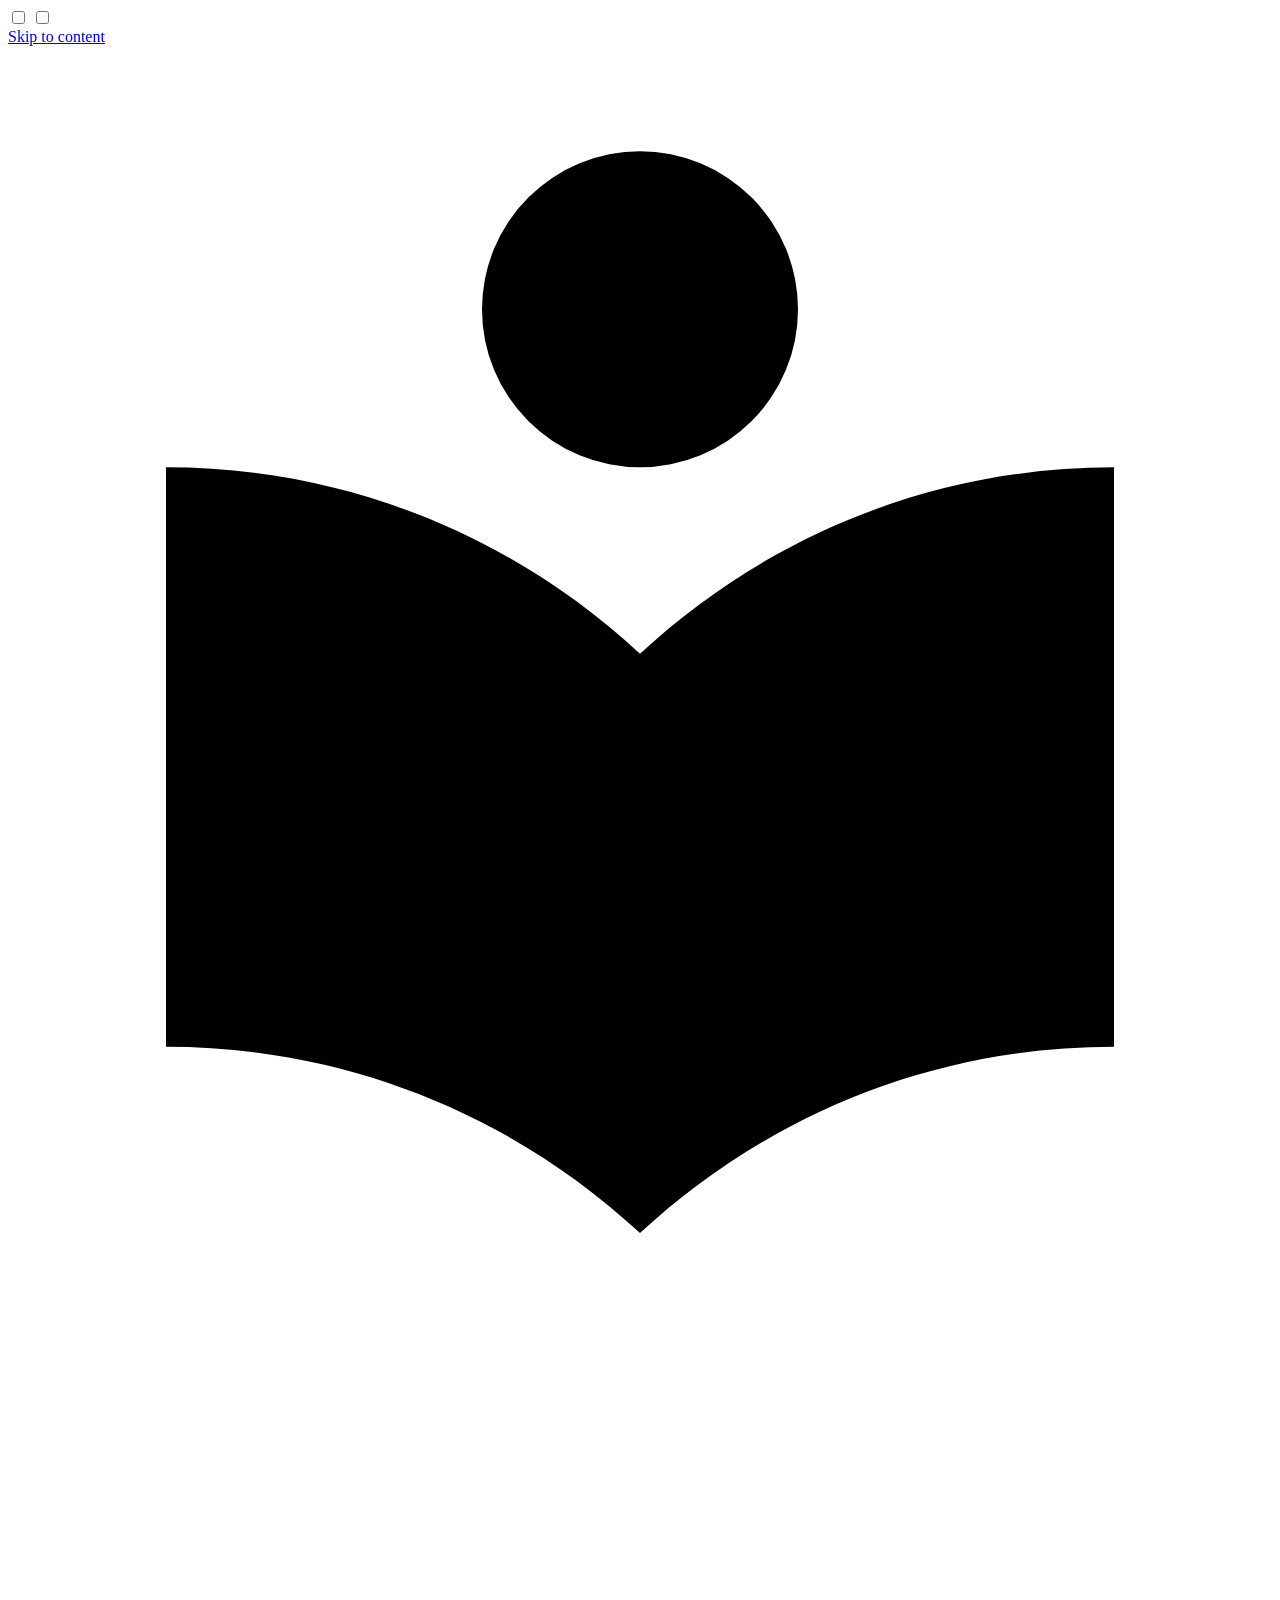
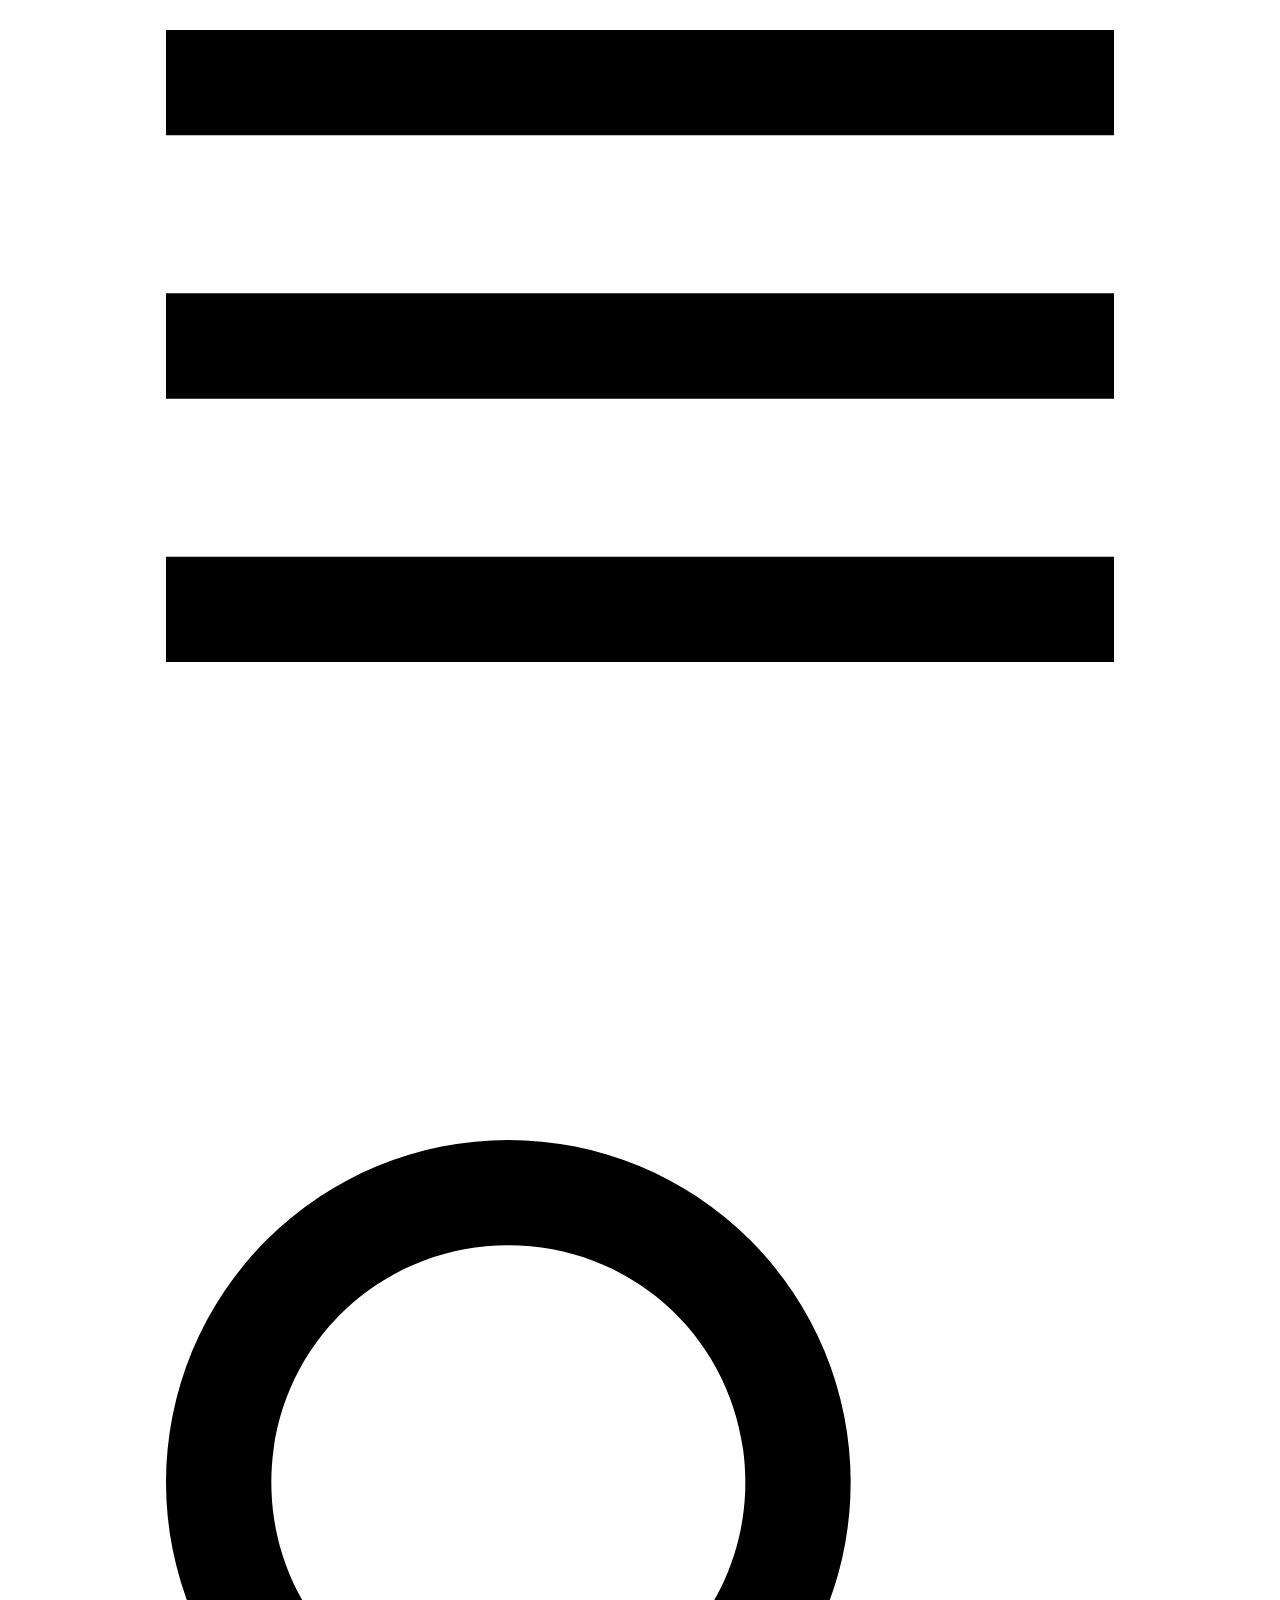
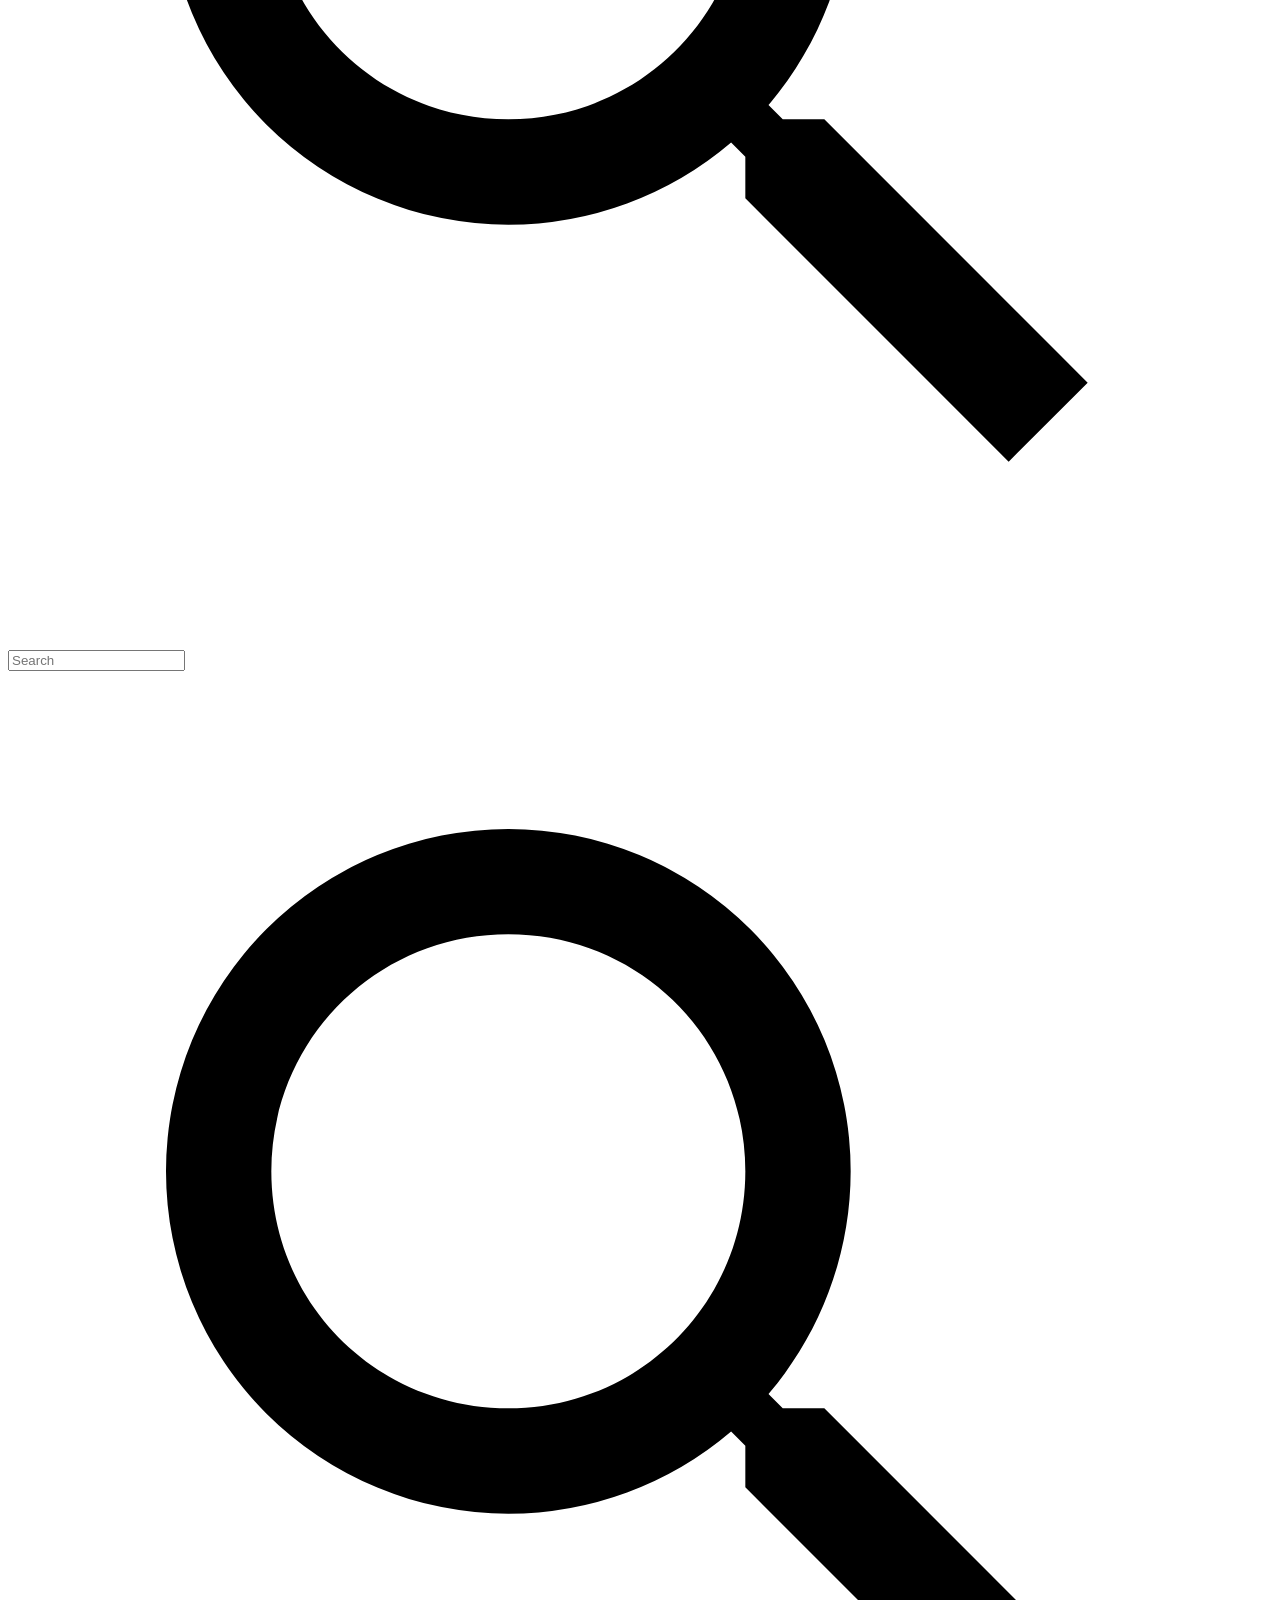
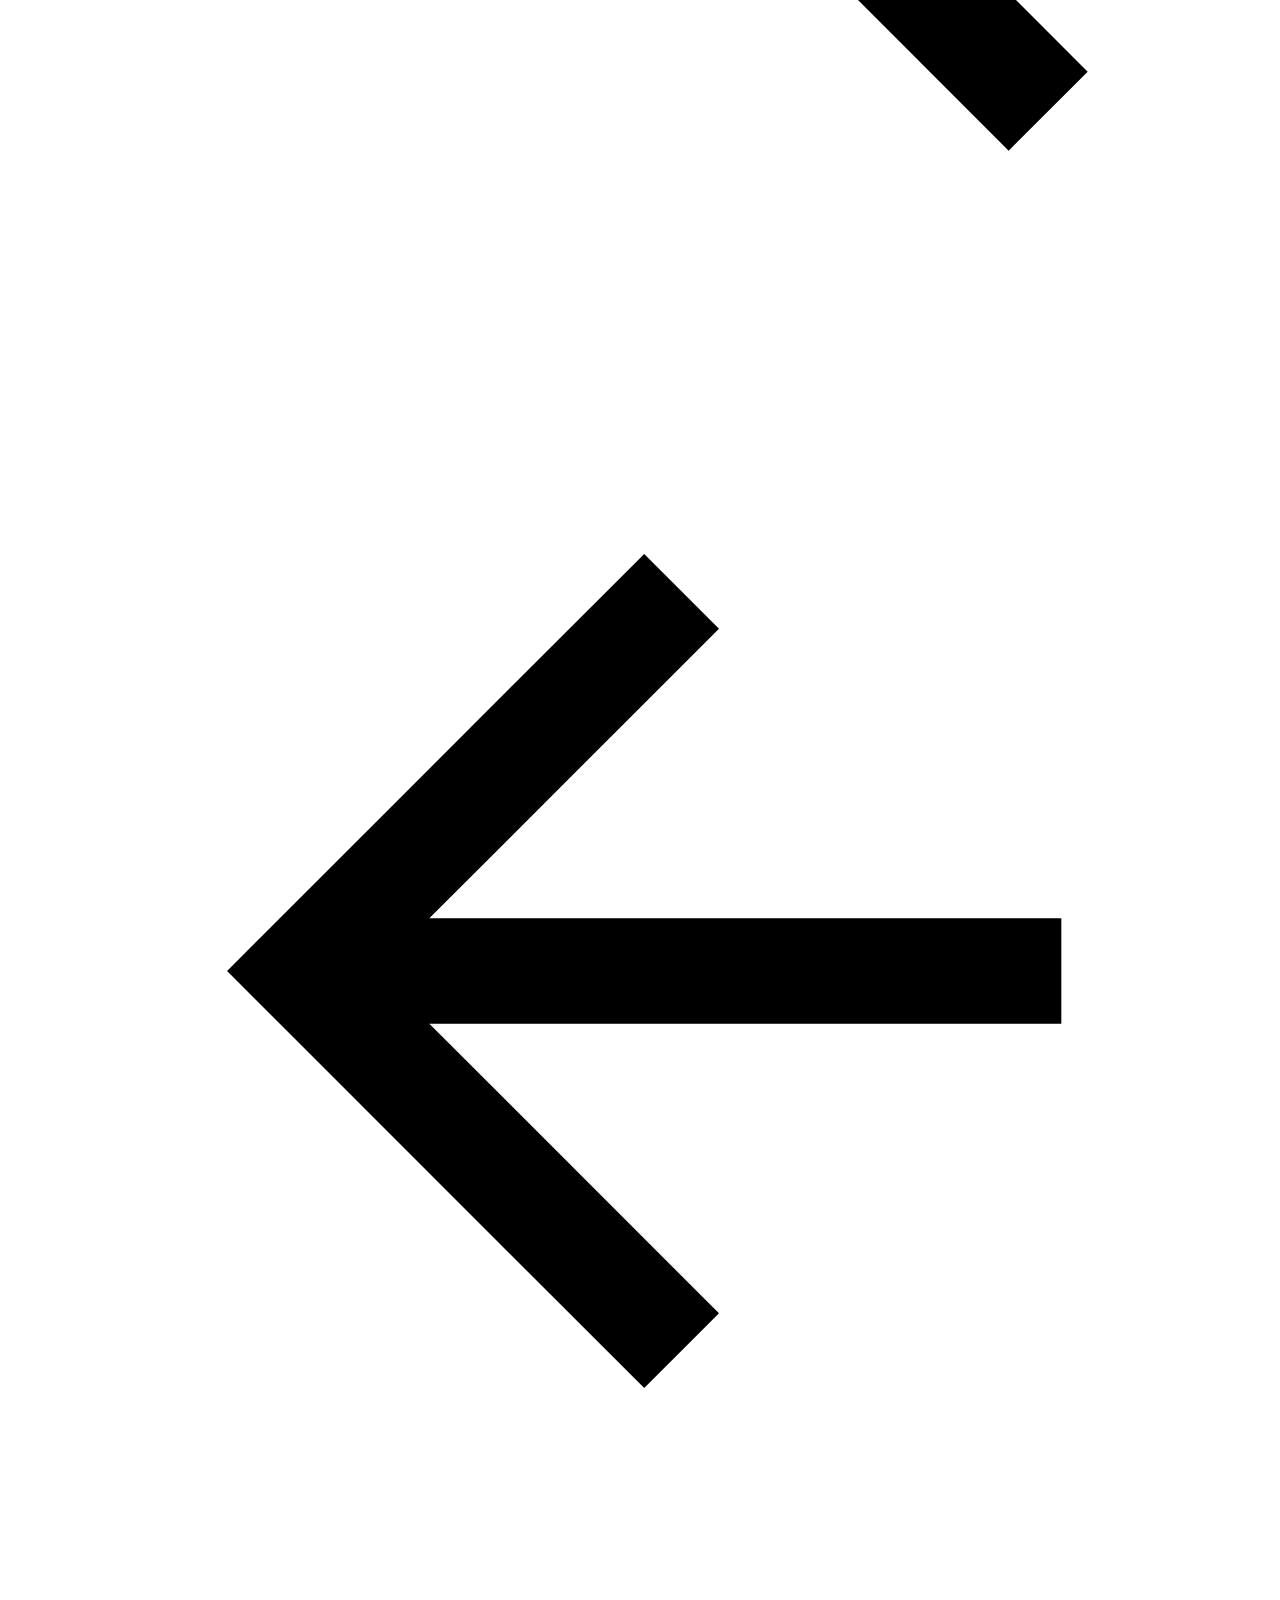
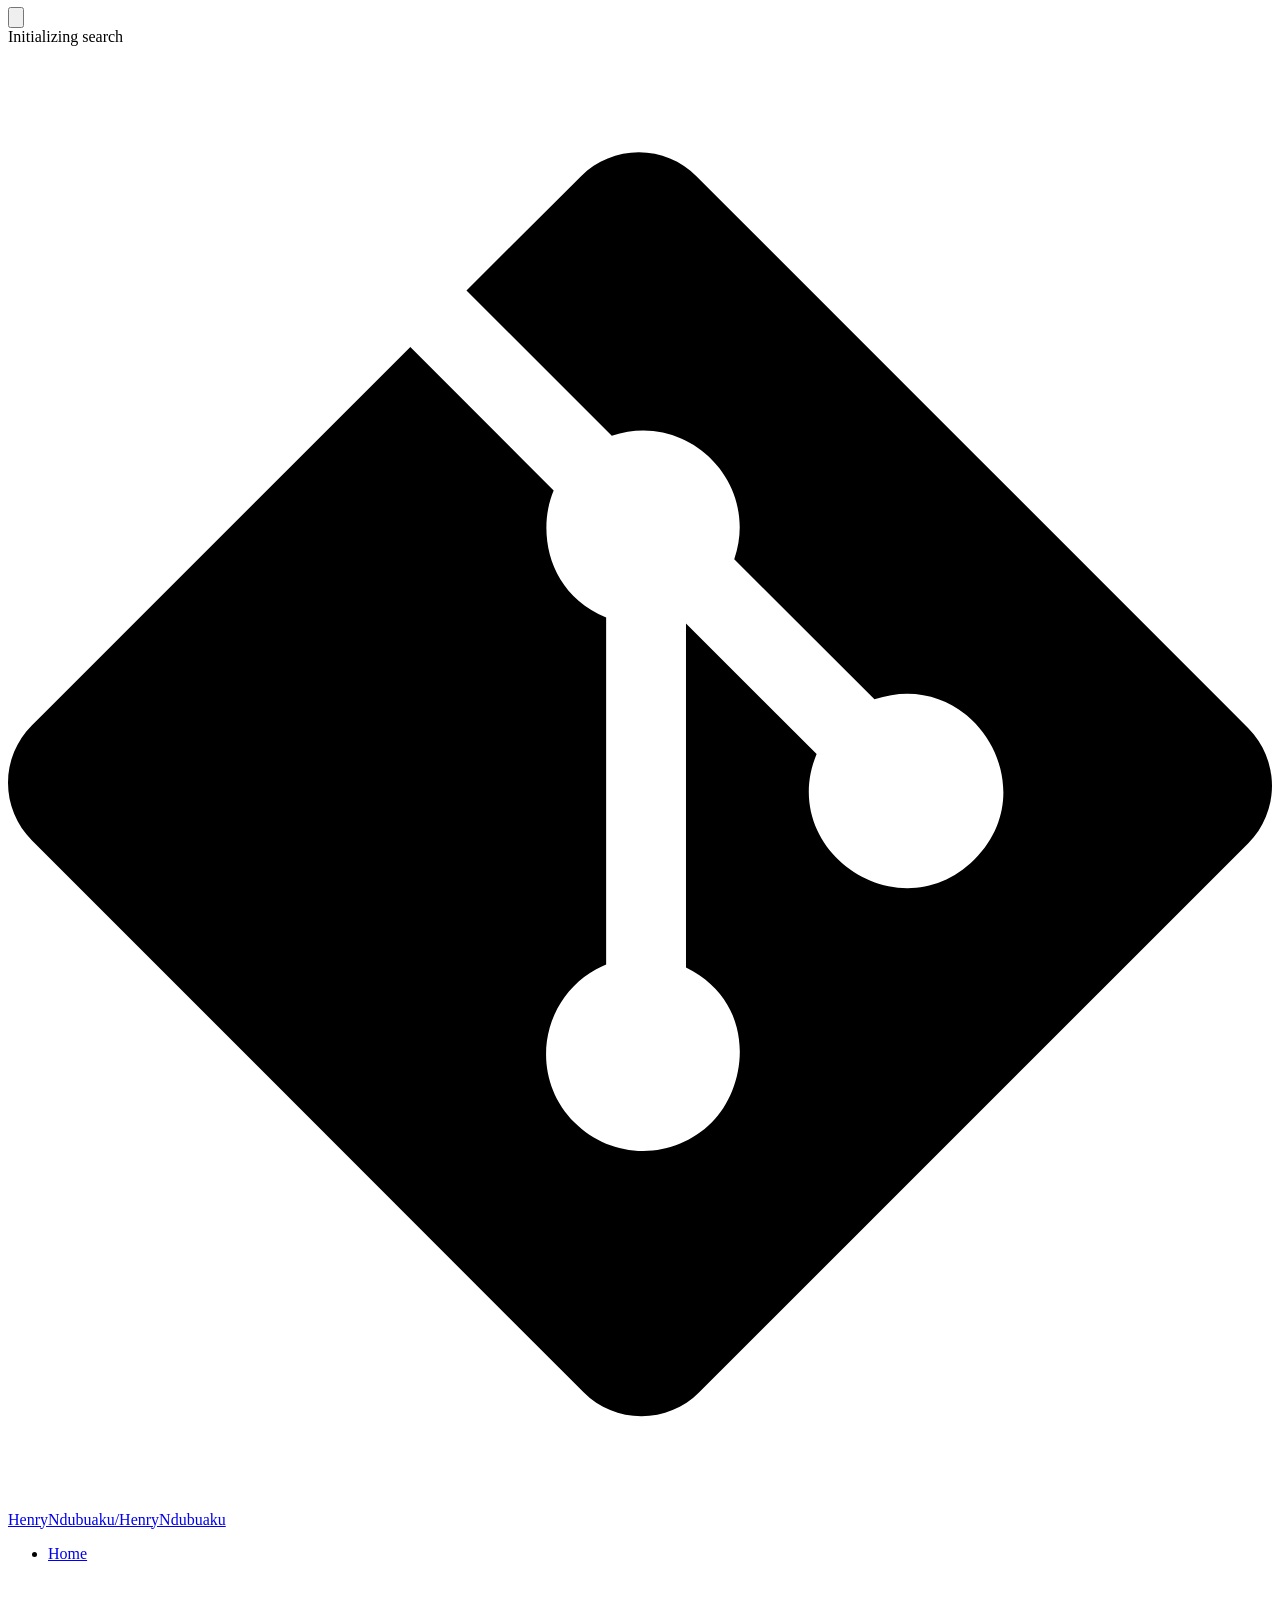
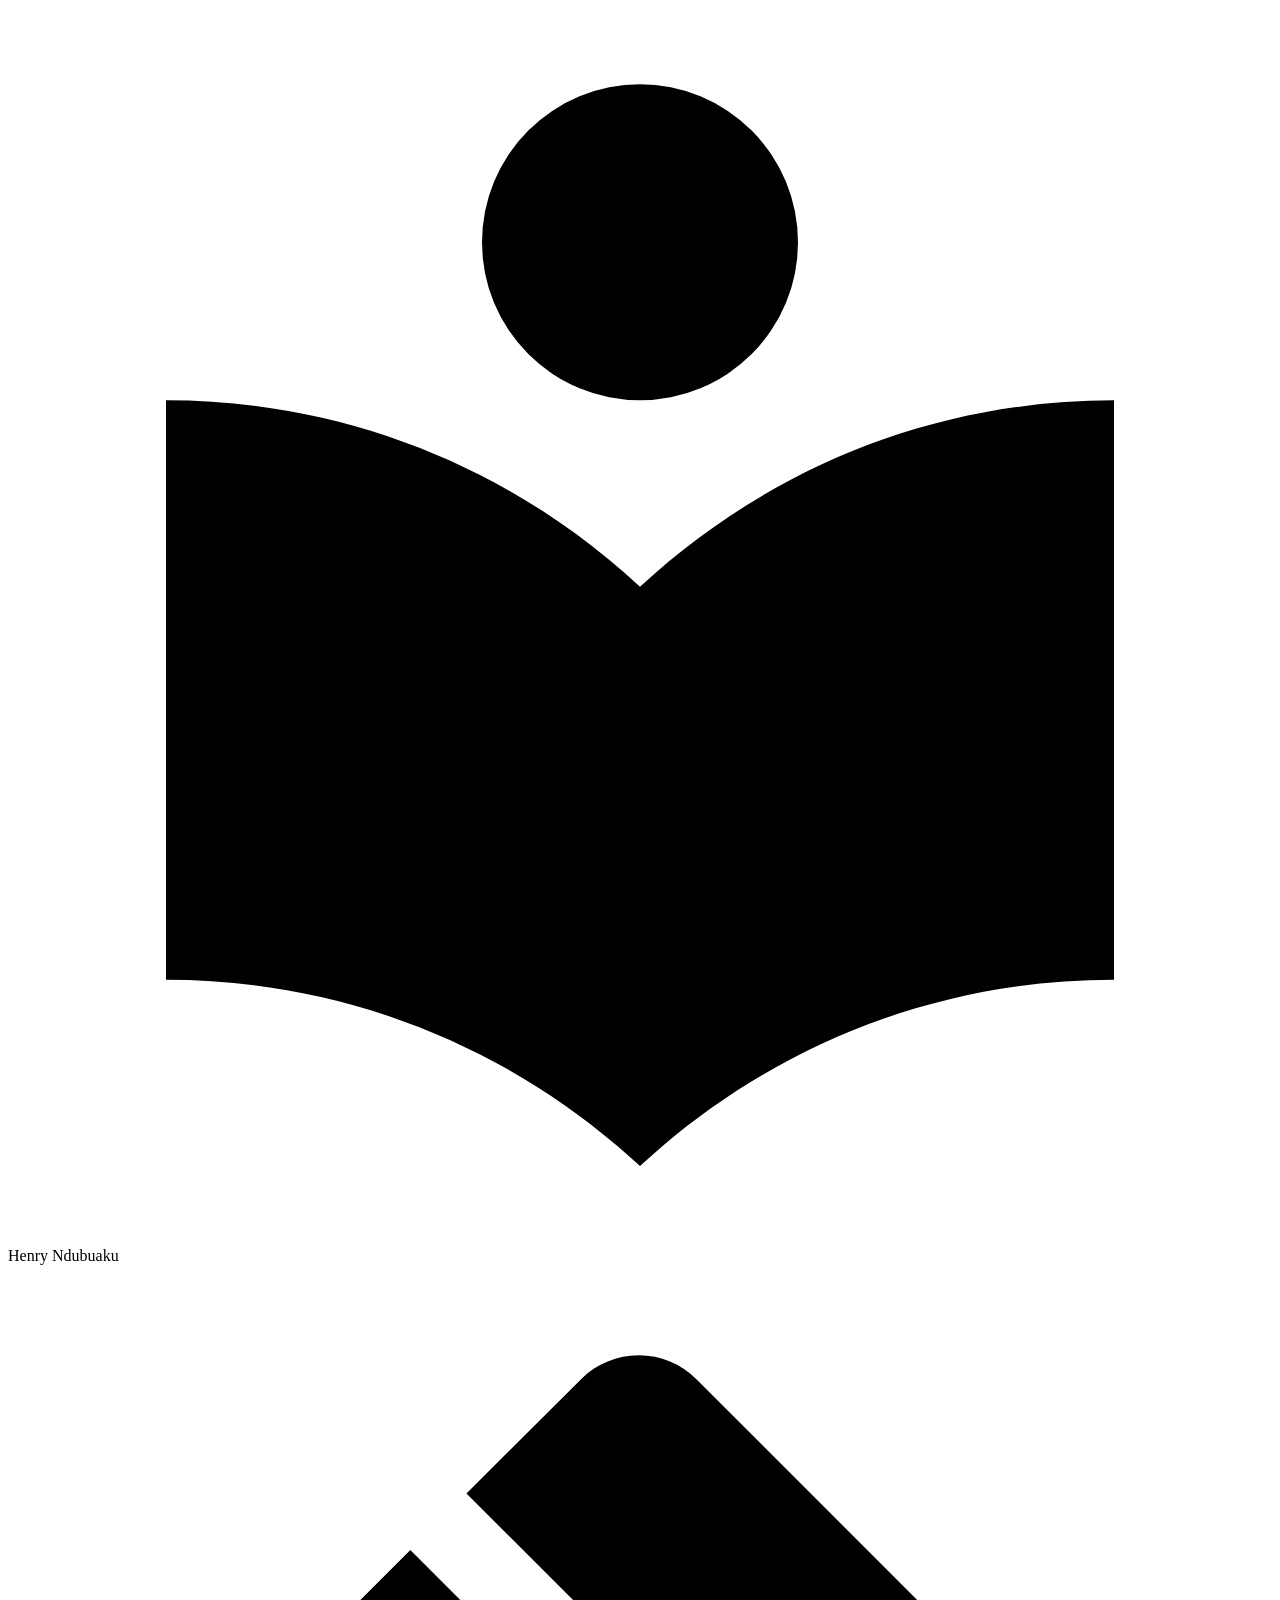
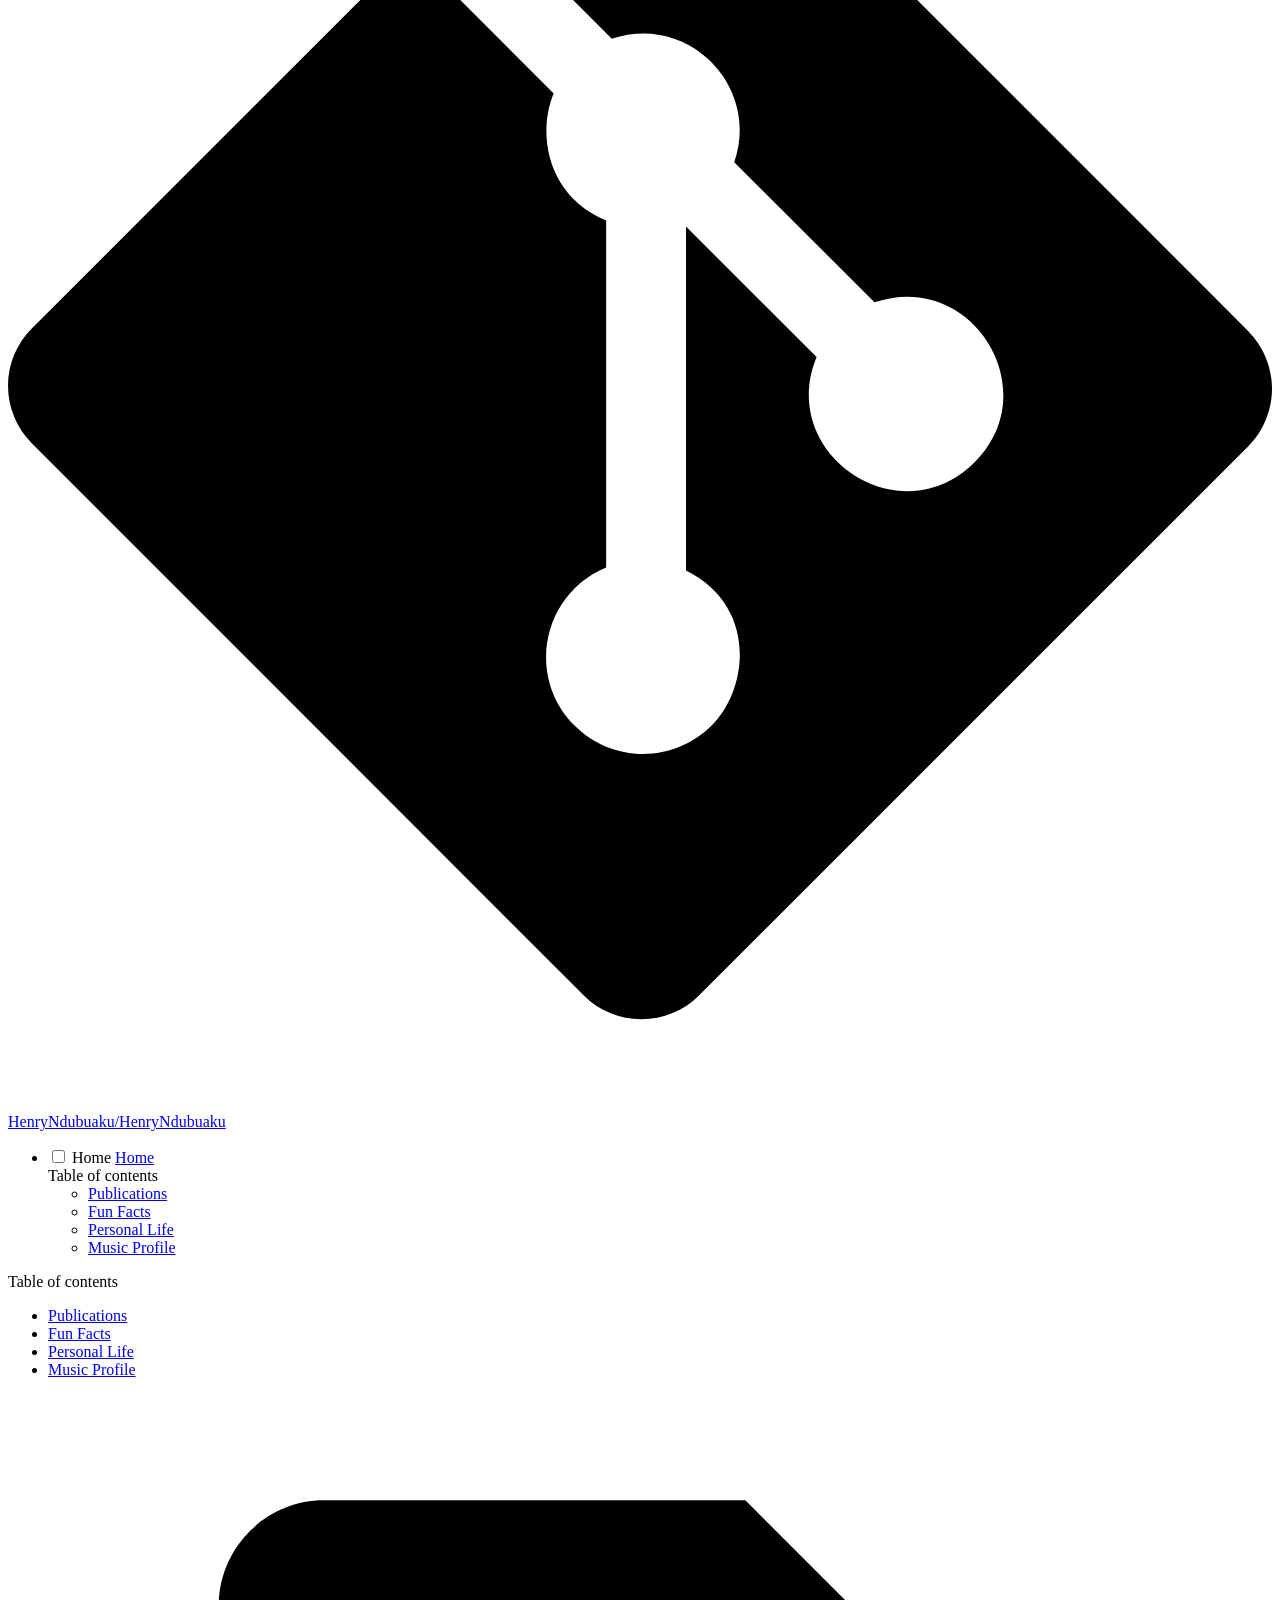
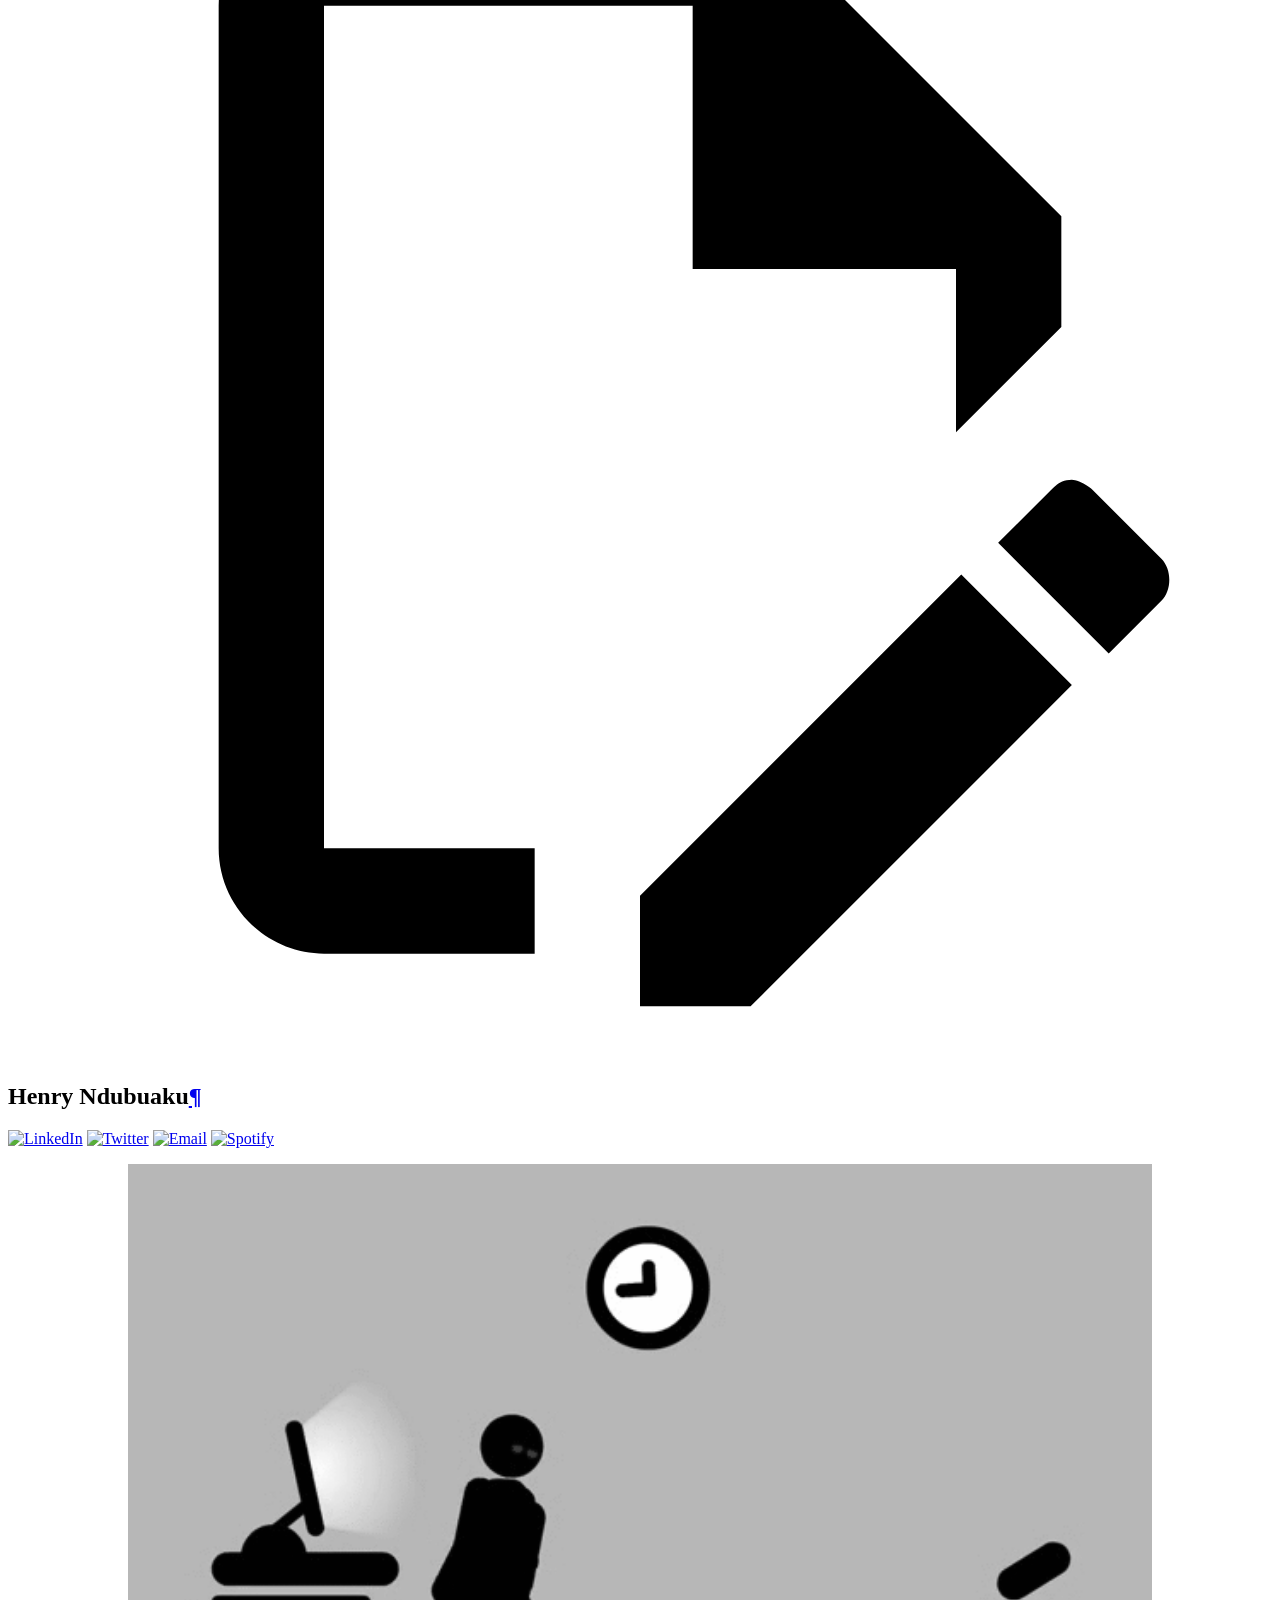
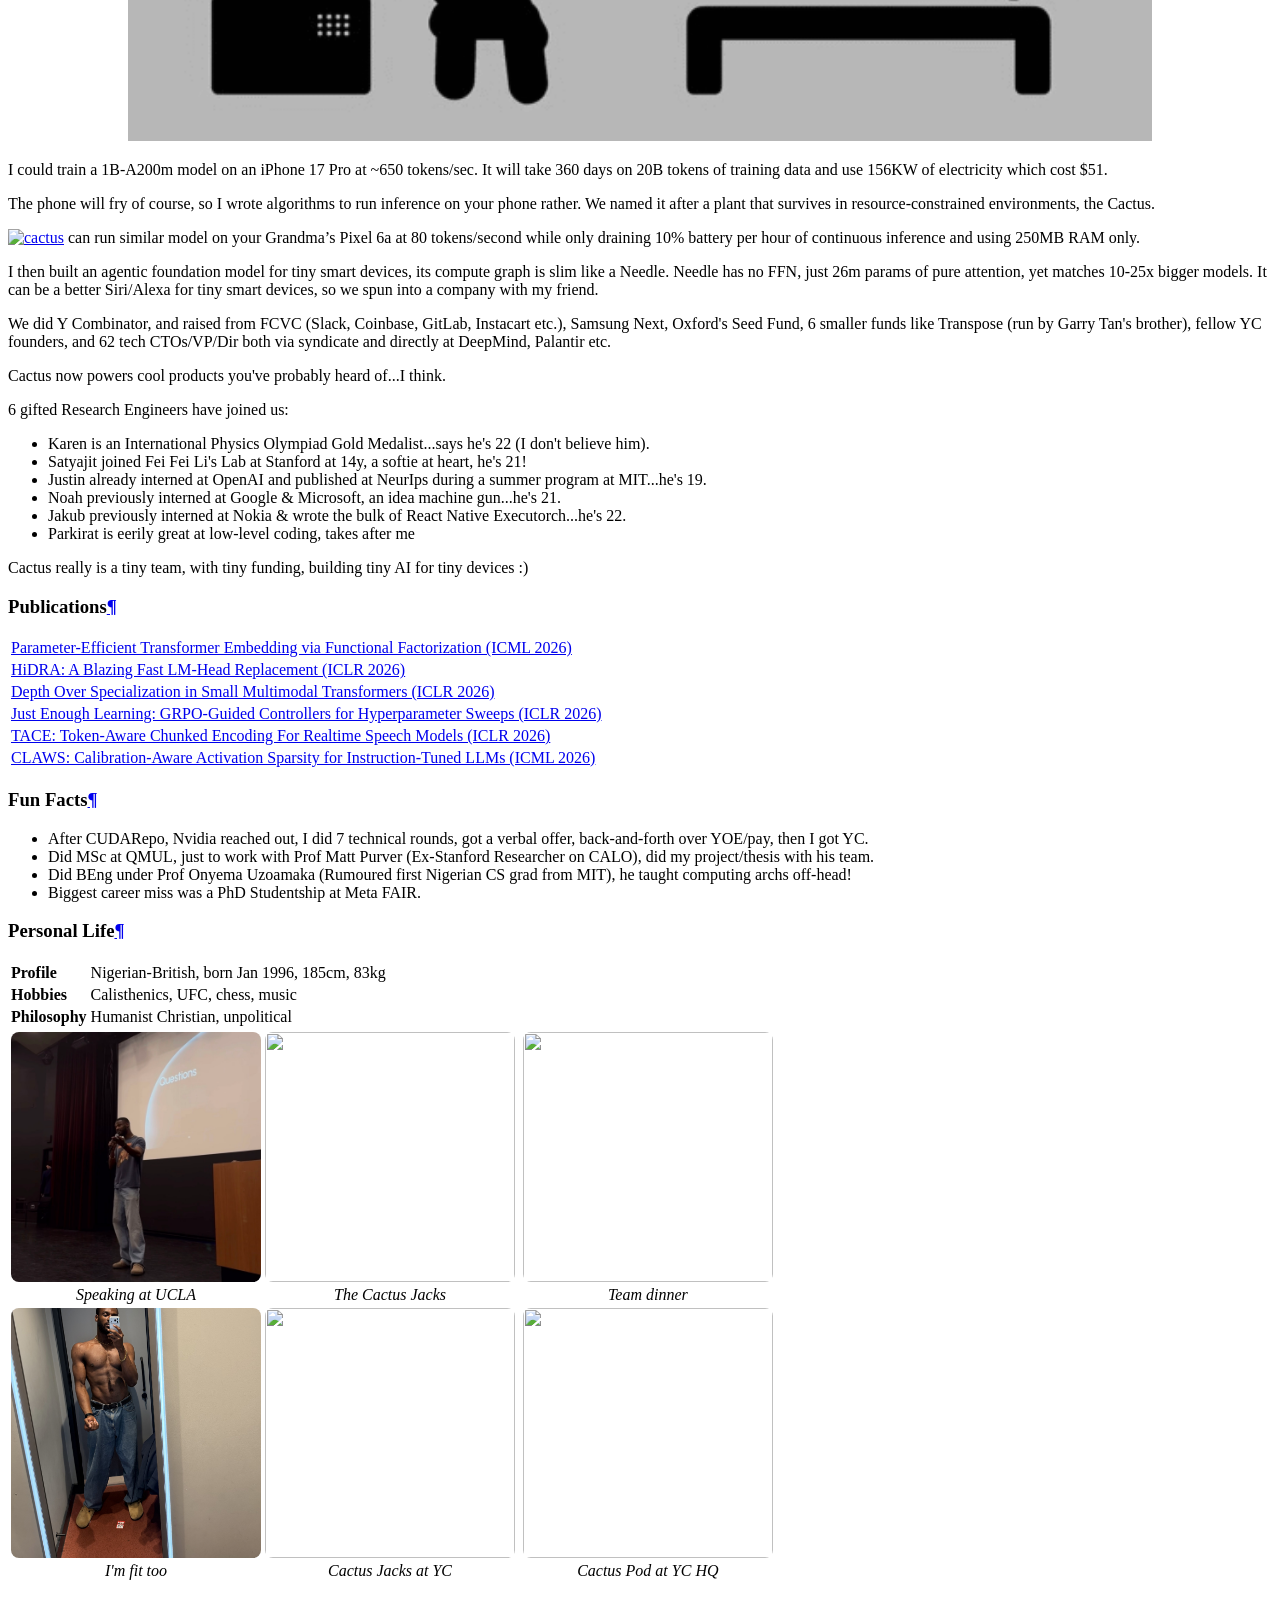
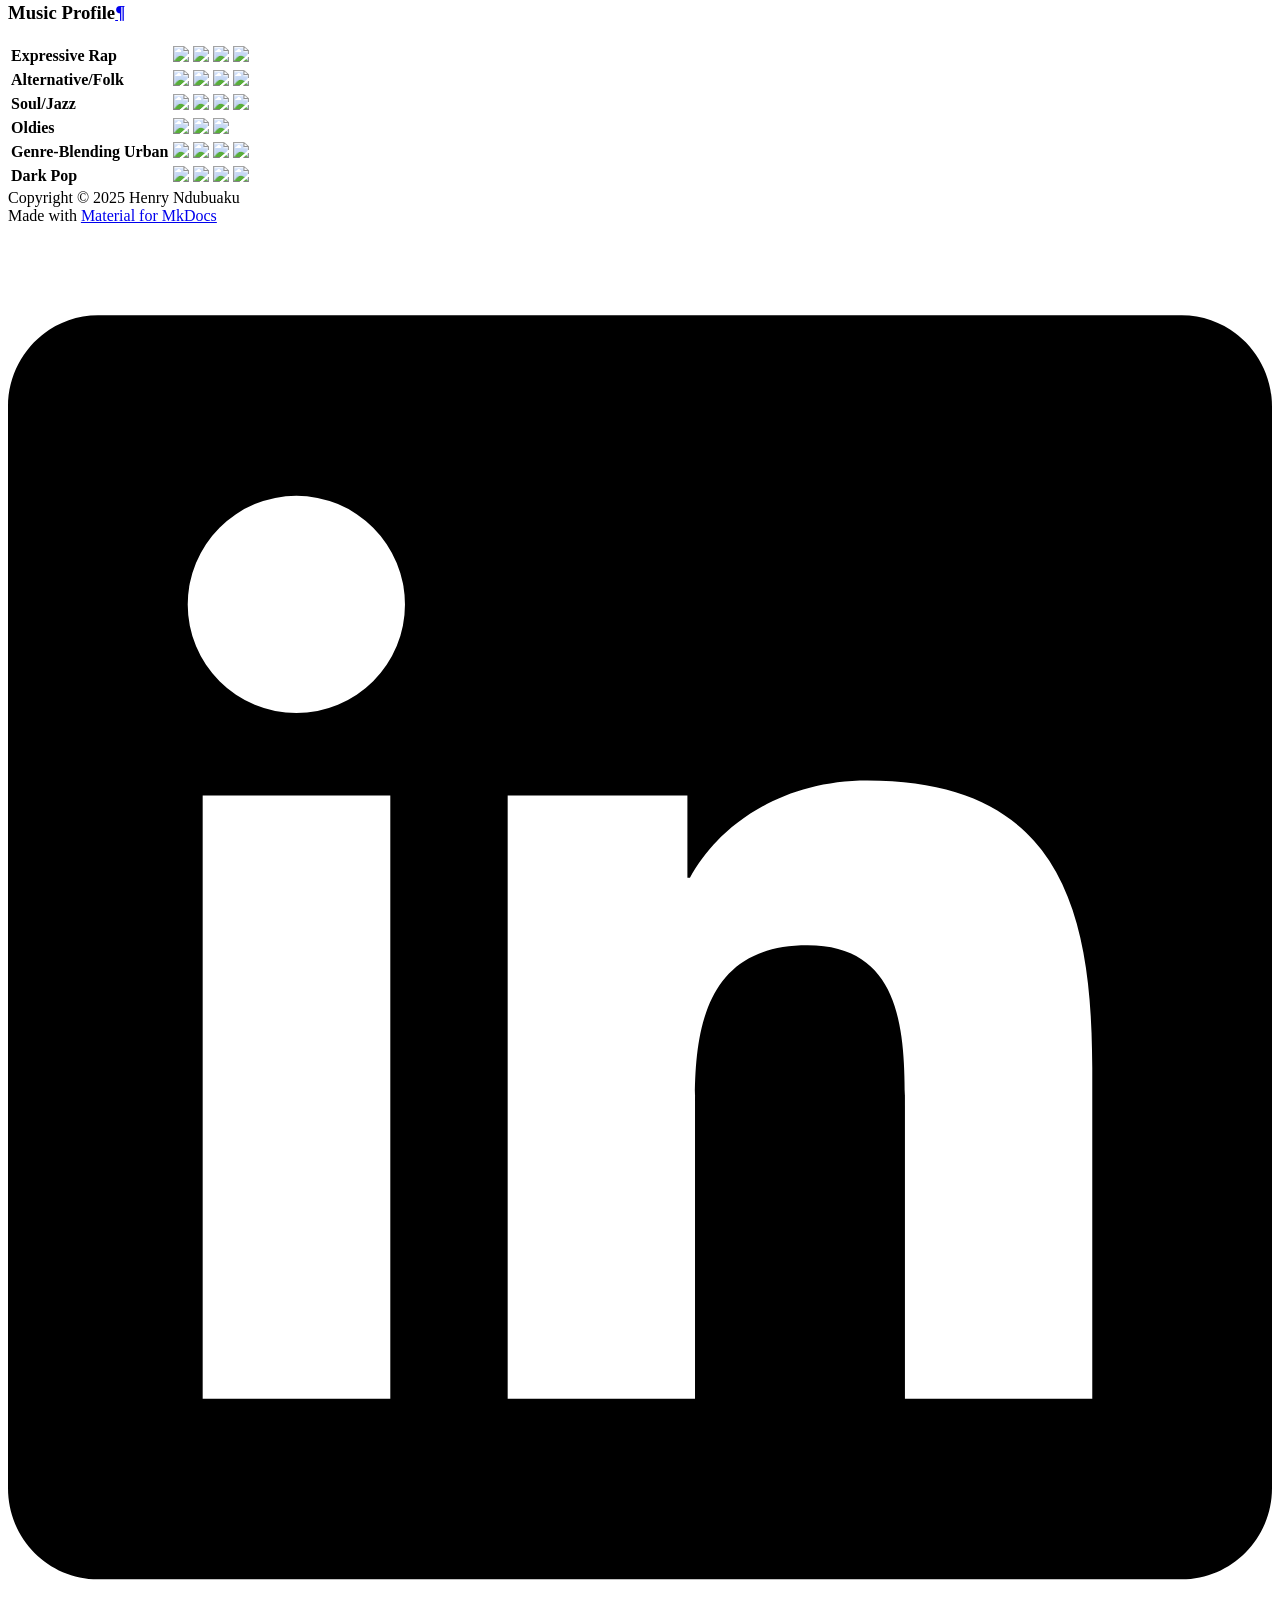
==== commit ac24bf9e: "Deployed 38f0511 with MkDocs version: 1.6.1" ====
--- a/index.html
+++ b/index.html
@@ -486,14 +486,23 @@
 <p><a href="https://github.com/cactus-compute/cactus"><img alt="cactus" src="https://img.shields.io/badge/cactus-000000?style=flat&amp;logo=github&amp;logoColor=white" /></a> 
 can run similar model on your Grandma’s Pixel 6a at 80 tokens/second 
 while only draining 10% battery per hour of continuous inference and using 250MB RAM only. </p>
-<p>I also built an agentic foundation model for tiny smart devices that runs 1.2k toks/sec on Cactus, its called Needle. </p>
-<p>Needle has no FFN, just 26m params of pure attention, yet matches 10-25x bigger models. It can be a better Siri/Alexa that powers tiny smart devices. </p>
-<p>We raised some money from YCombinator, FCVC (Slack, Coinbase, GitLab, Instacart etc.), Samsung Next, Oxford's Seed Fund,
+<p>I then built an agentic foundation model for tiny smart devices, its compute graph is slim like a Needle. 
+Needle has no FFN, just 26m params of pure attention, yet matches 10-25x bigger models. 
+It can be a better Siri/Alexa for tiny smart devices, so we spun into a company with my friend. </p>
+<p>We did Y Combinator, and raised from FCVC (Slack, Coinbase, GitLab, Instacart etc.), Samsung Next, Oxford's Seed Fund,
 6 smaller funds like Transpose (run by Garry Tan's brother), fellow YC founders, and 
-62 tech CTOs/VP/Dir both via syndicate and directly at Google DeepMind etc. </p>
-<p>Cactus now powers cool products you've probably heard of...I think. 
-6 exceptionally gifted "Cactus Jacks" from UCLA, Nokia, Google, Stanford, Oxford, have joined us! </p>
-<p>Same destination, just a different route!</p>
+62 tech CTOs/VP/Dir both via syndicate and directly at DeepMind, Palantir etc. </p>
+<p>Cactus now powers cool products you've probably heard of...I think. </p>
+<p>6 gifted Research Engineers have joined us: </p>
+<ul>
+<li>Karen is an International Physics Olympiad Gold Medalist...says he's 22 (I don't believe him).</li>
+<li>Satyajit joined Fei Fei Li's Lab at Stanford at 14y, a softie at heart, he's 21!</li>
+<li>Justin already interned at OpenAI and published at NeurIps during a summer program at MIT...he's 19.</li>
+<li>Noah previously interned at Google &amp; Microsoft, an idea machine gun...he's 21.</li>
+<li>Jakub previously interned at Nokia &amp; wrote the bulk of React Native Executorch...he's 22.  </li>
+<li>Parkirat is eerily great at low-level coding, takes after me</li>
+</ul>
+<p>Cactus really is a tiny team, with tiny funding, building tiny AI for tiny devices :)  </p>
 <h3 id="publications">Publications<a class="headerlink" href="#publications" title="Permanent link">&para;</a></h3>
 <table>
   <tr><td><a href="https://openreview.net/forum?id=qFtjSdOiIy&referrer=%5Bthe%20profile%20of%20Henry%20Ndubuaku%5D(%2Fprofile%3Fid%3D~Henry_Ndubuaku1)">Parameter-Efficient Transformer Embedding via Functional Factorization (ICML 2026)</a></td></tr>
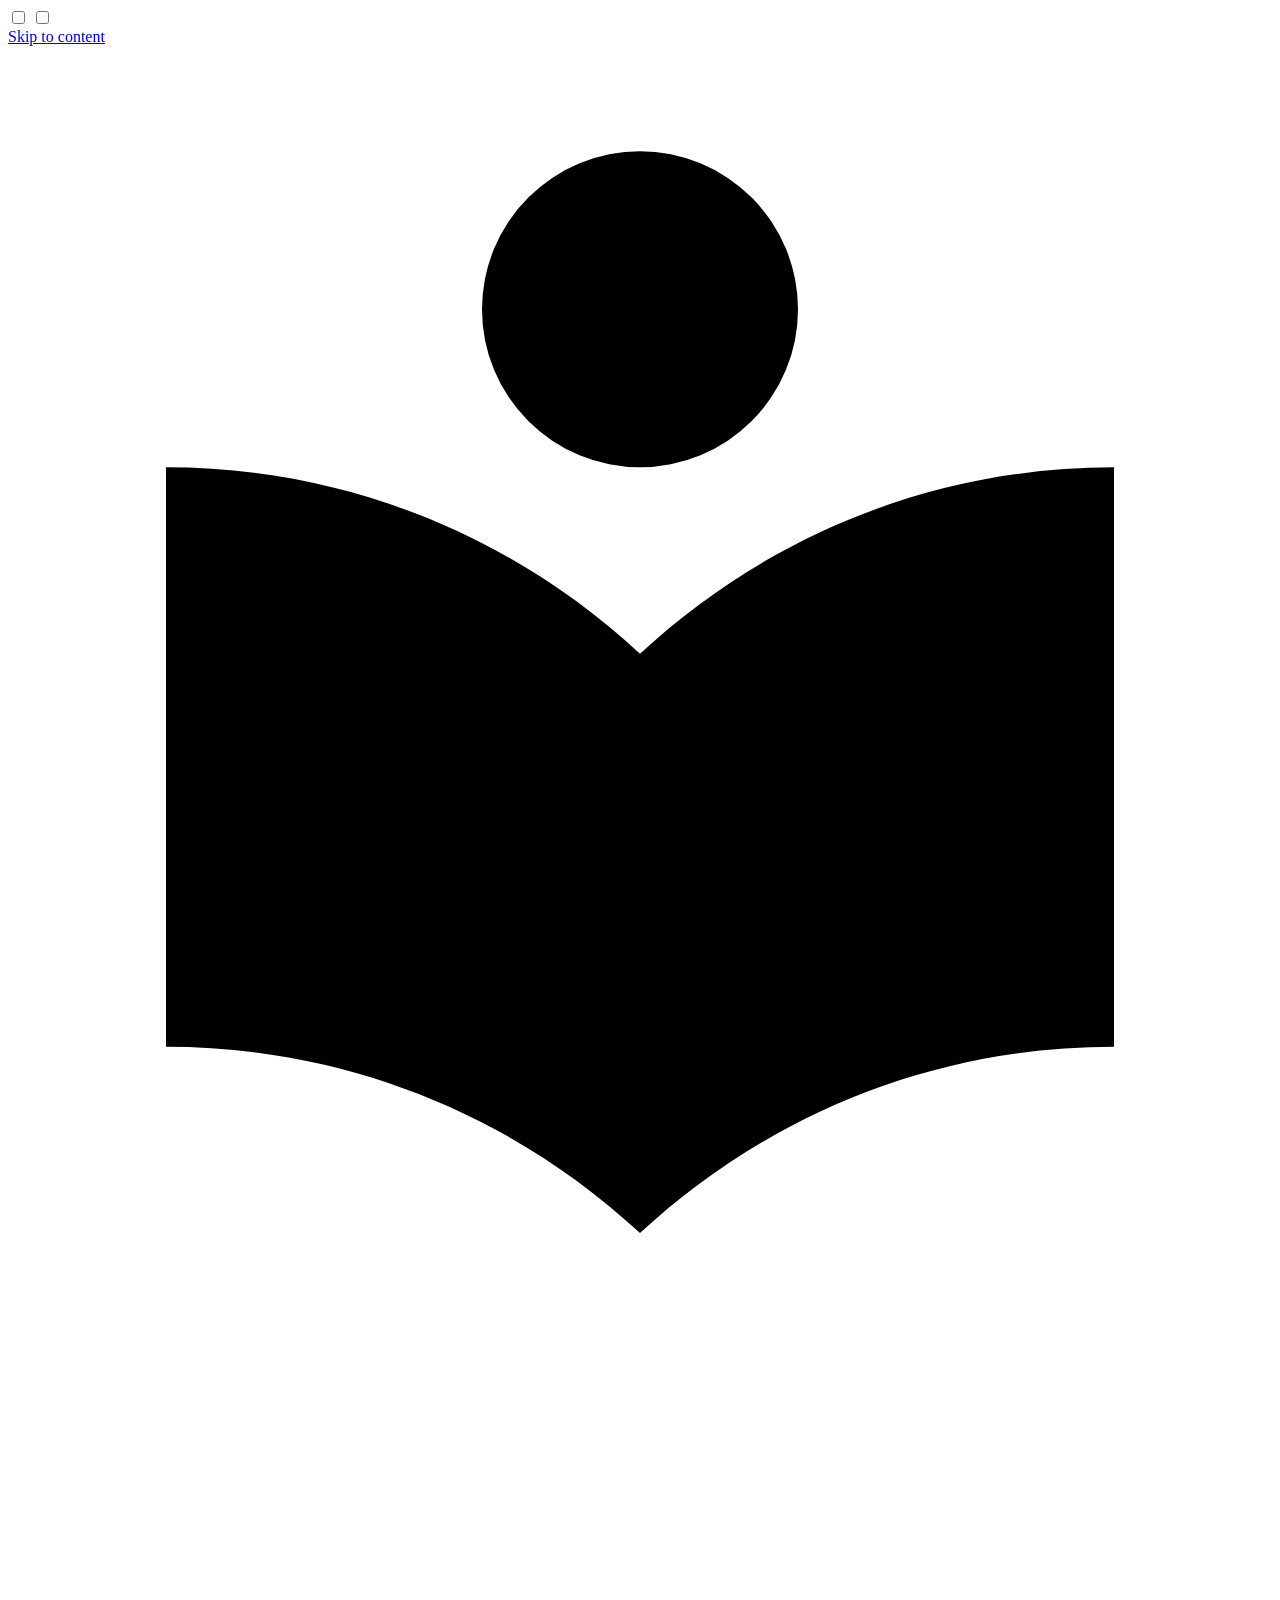
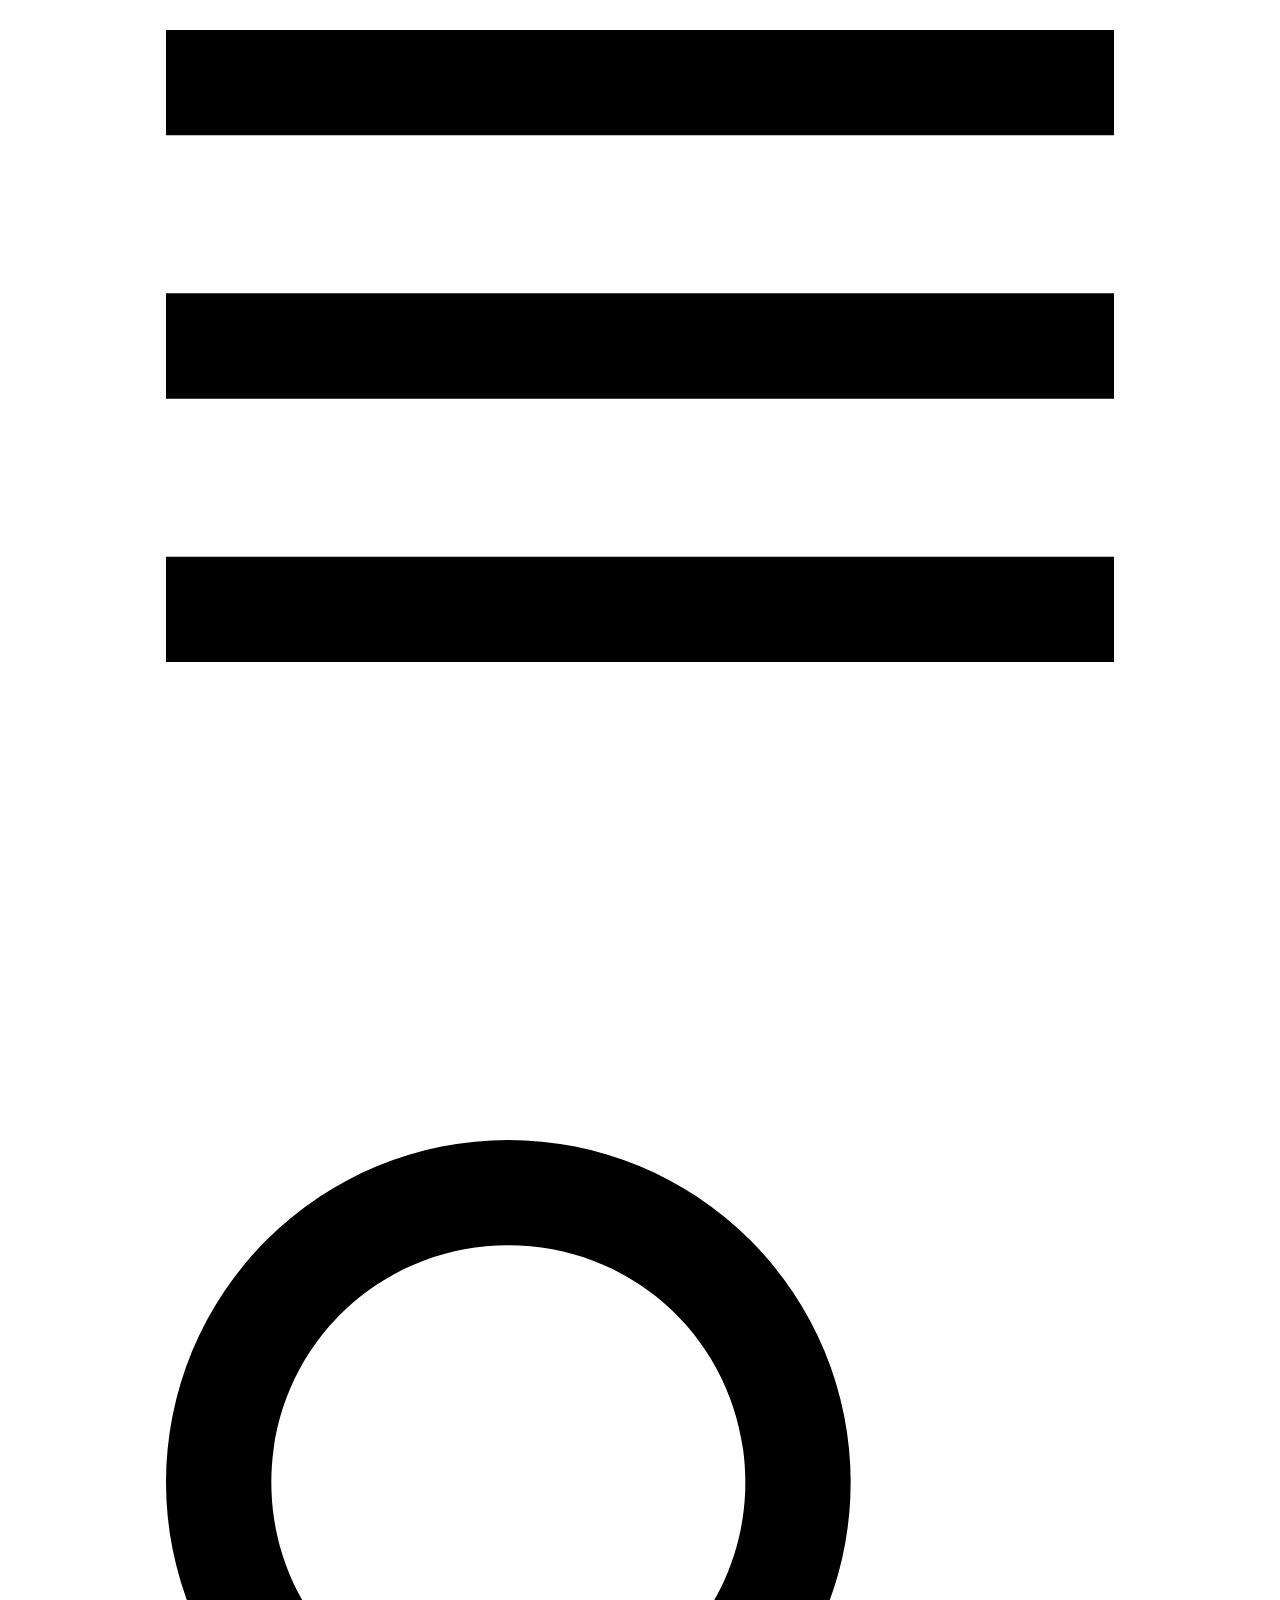
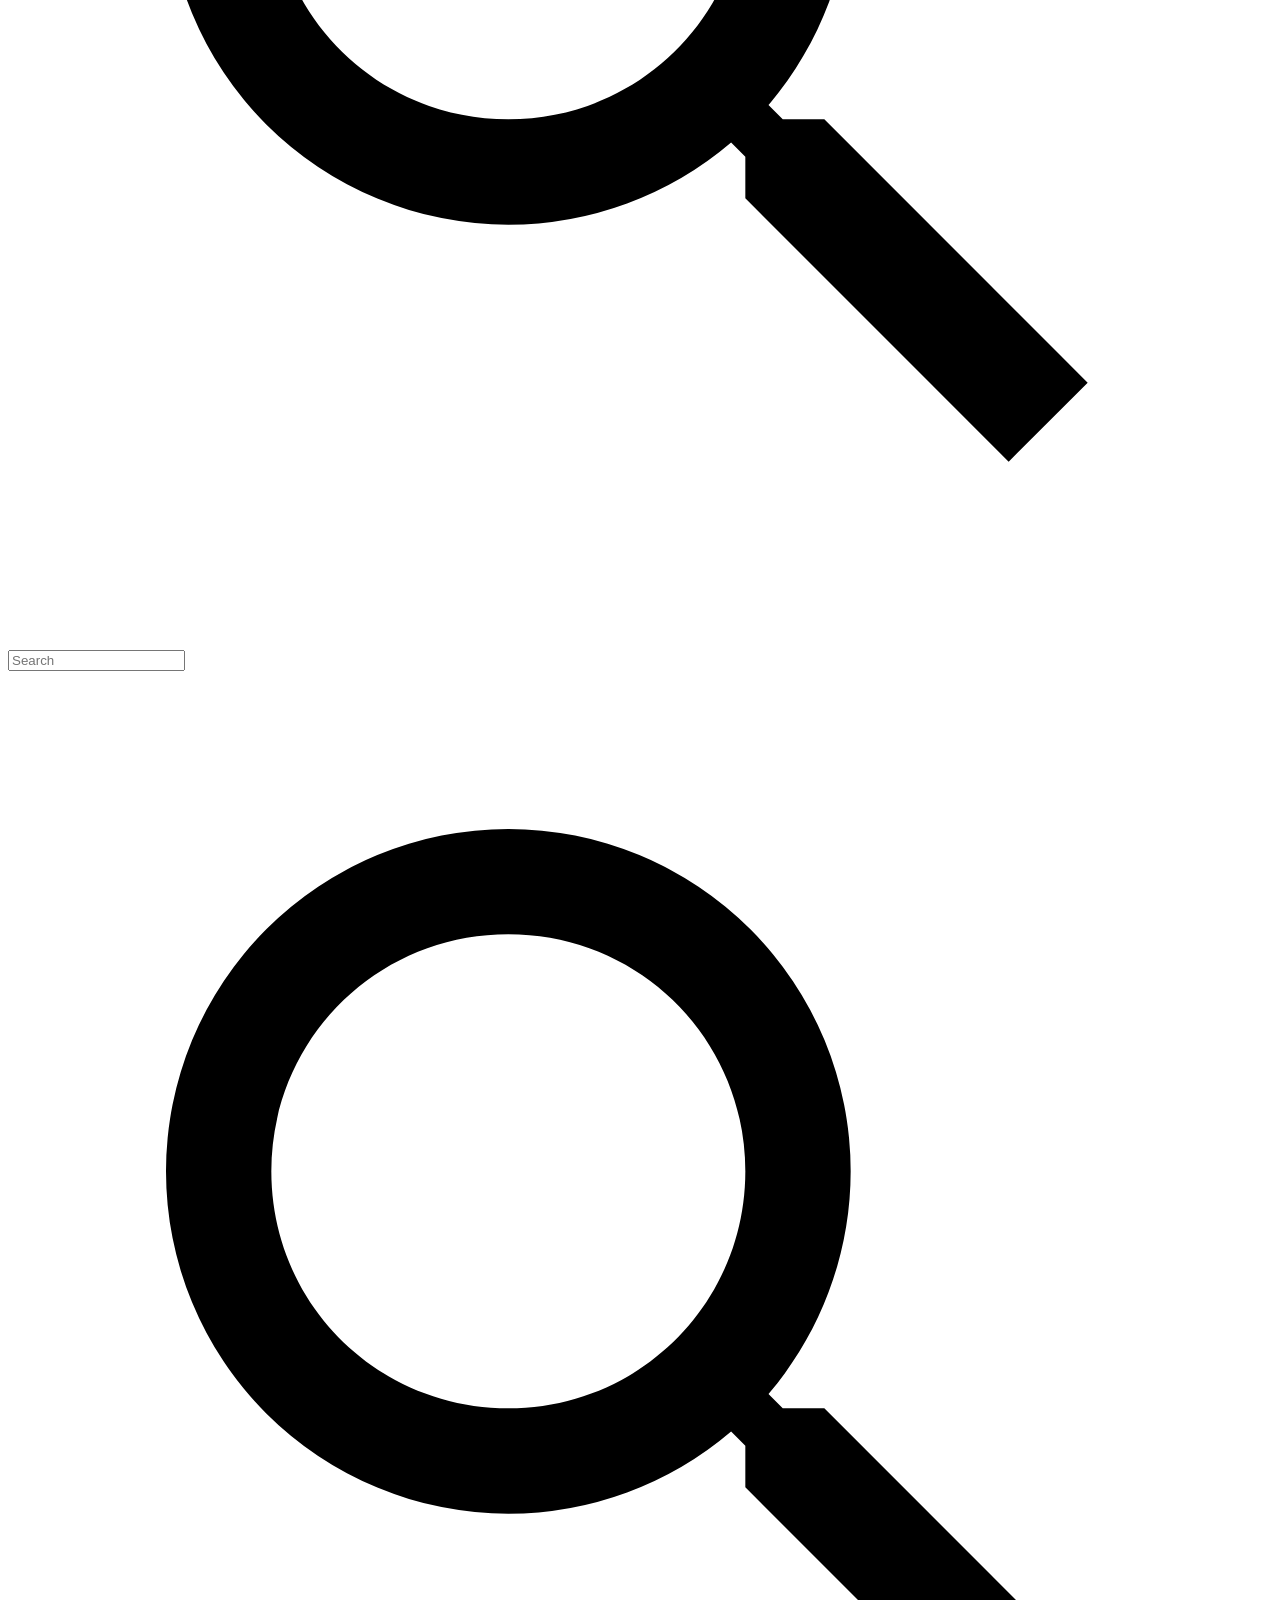
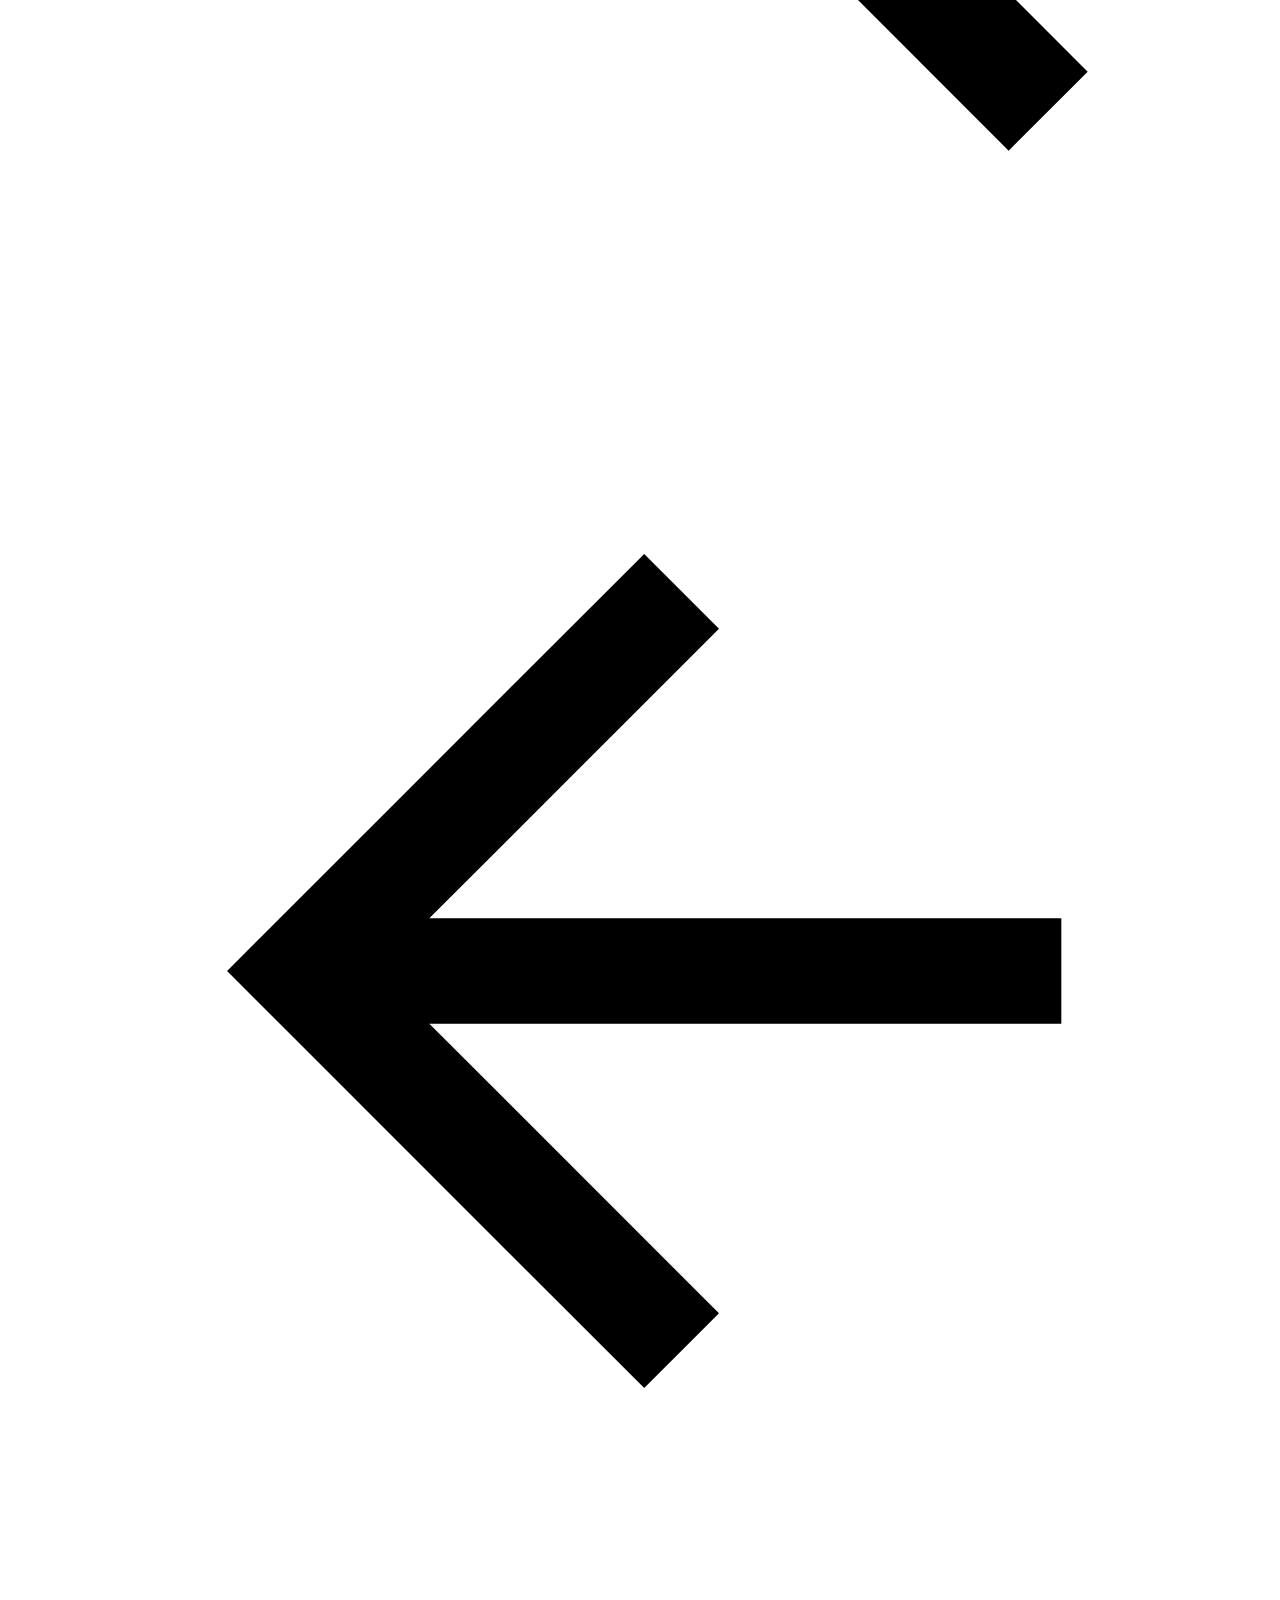
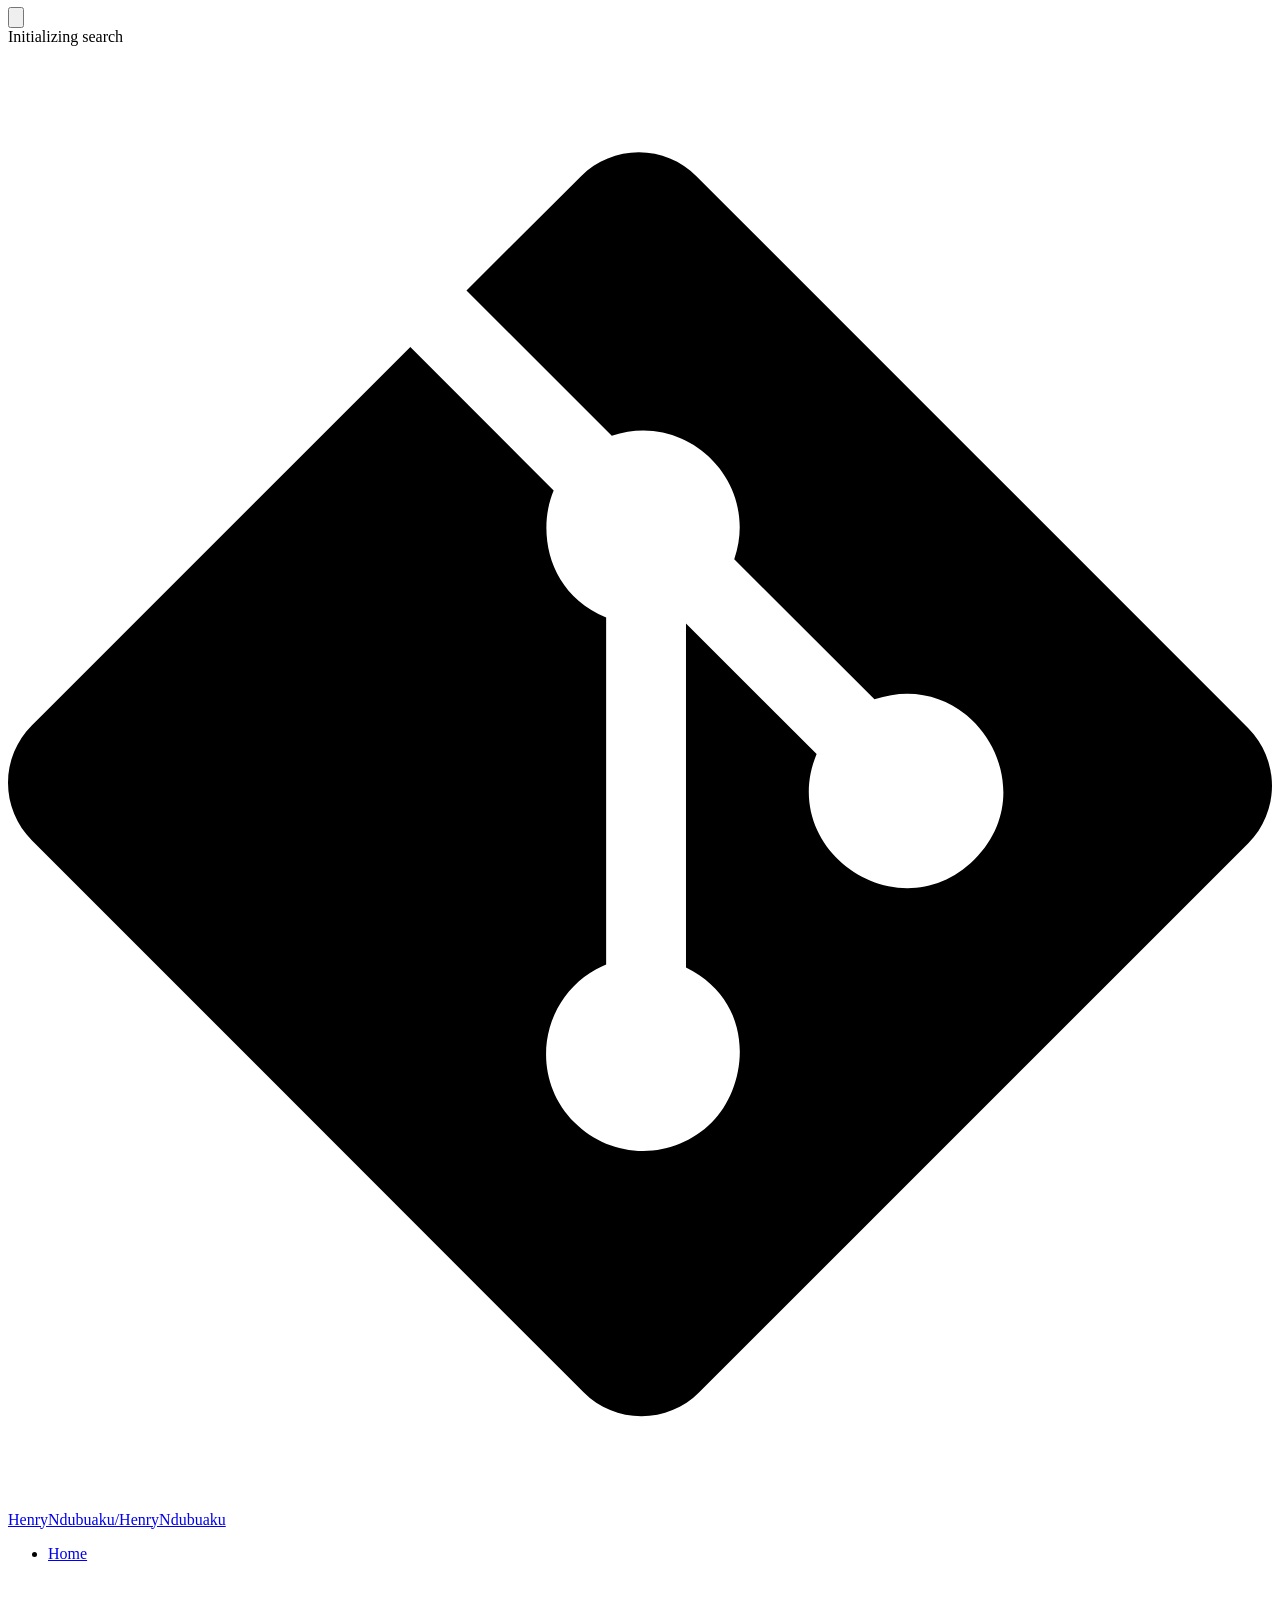
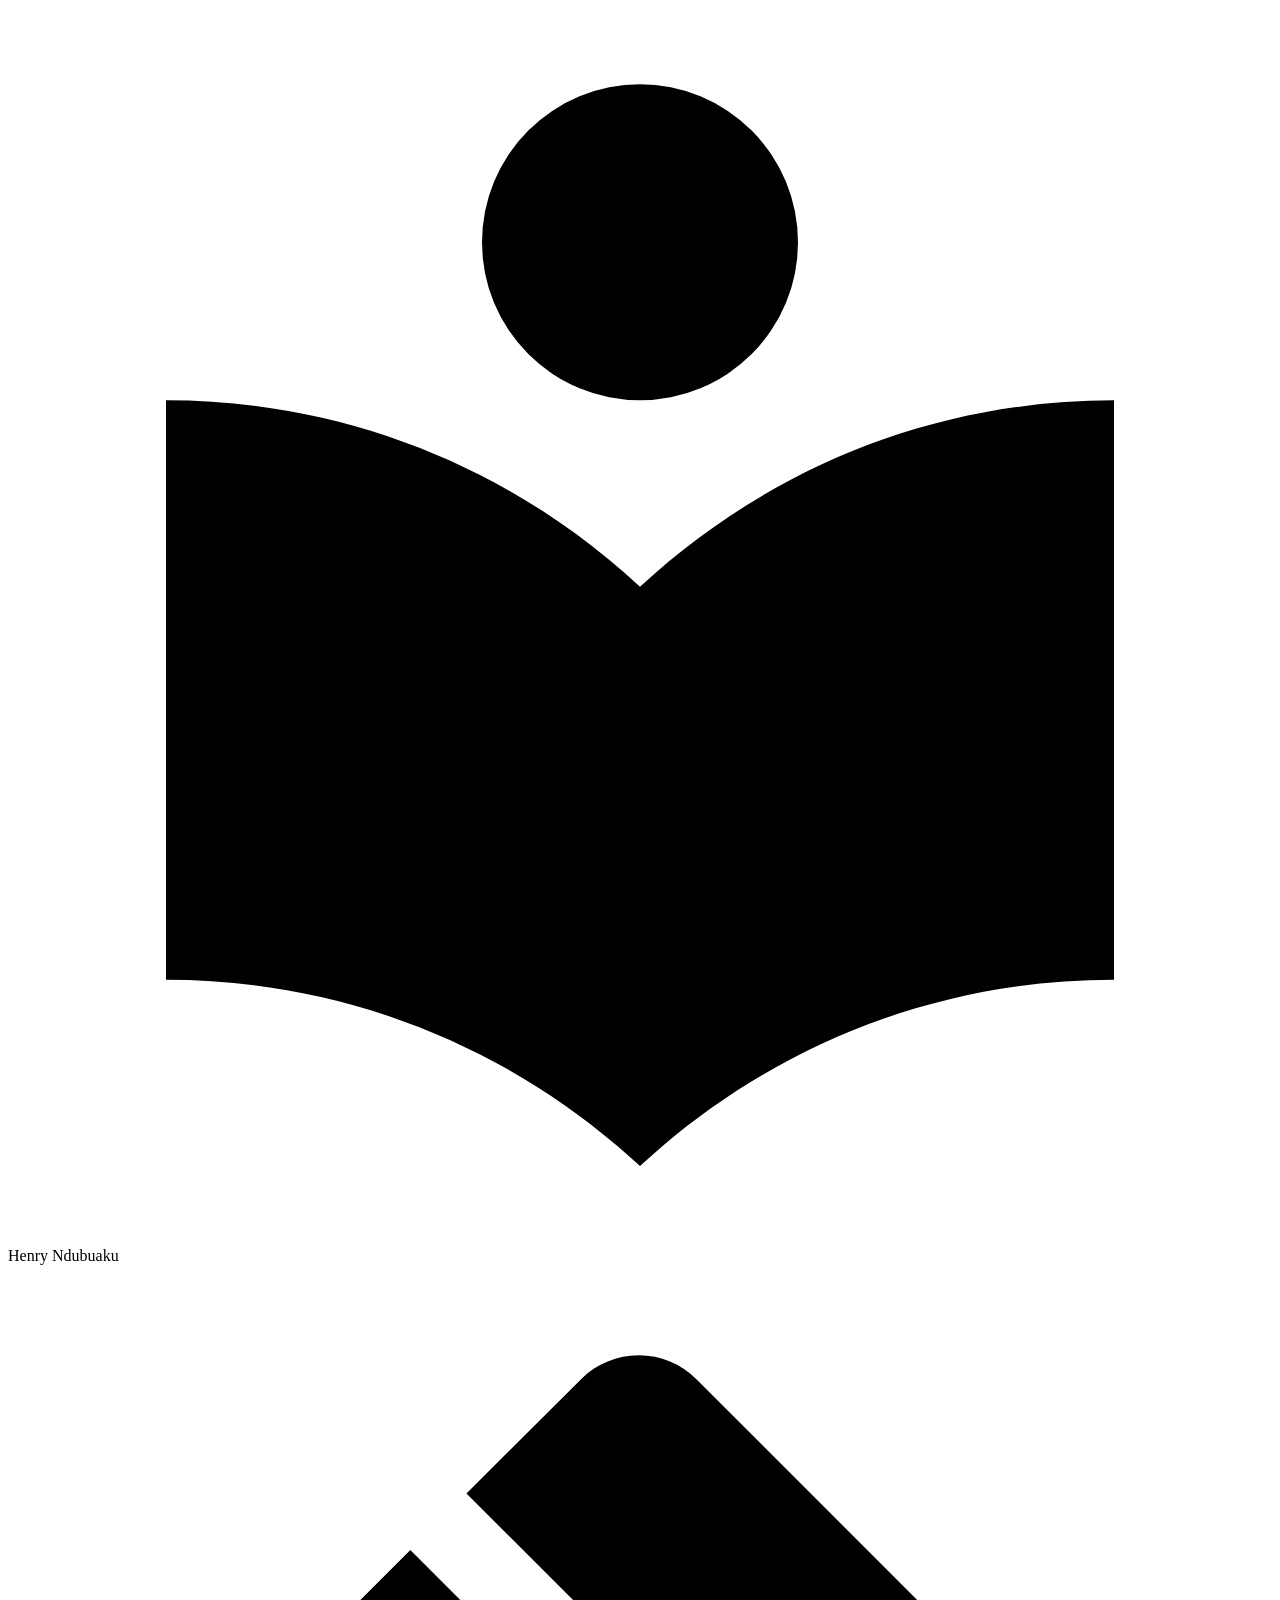
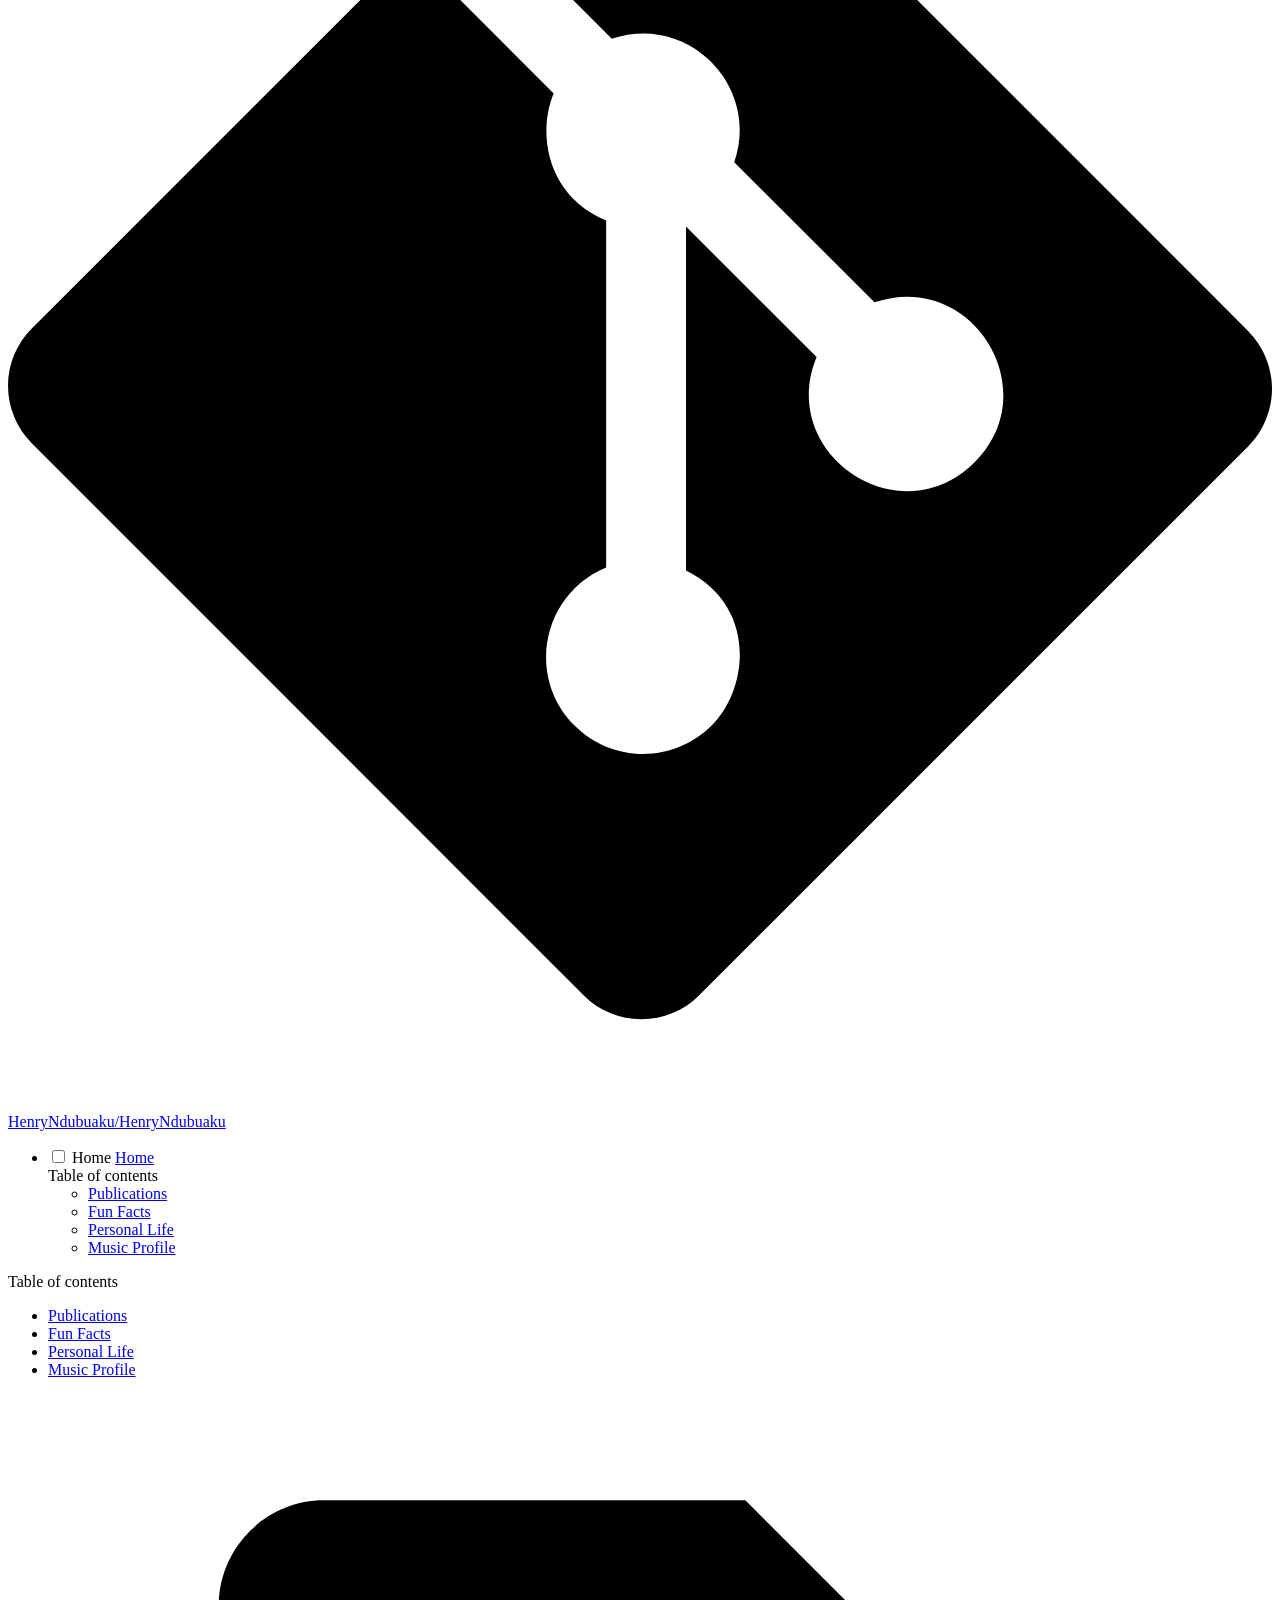
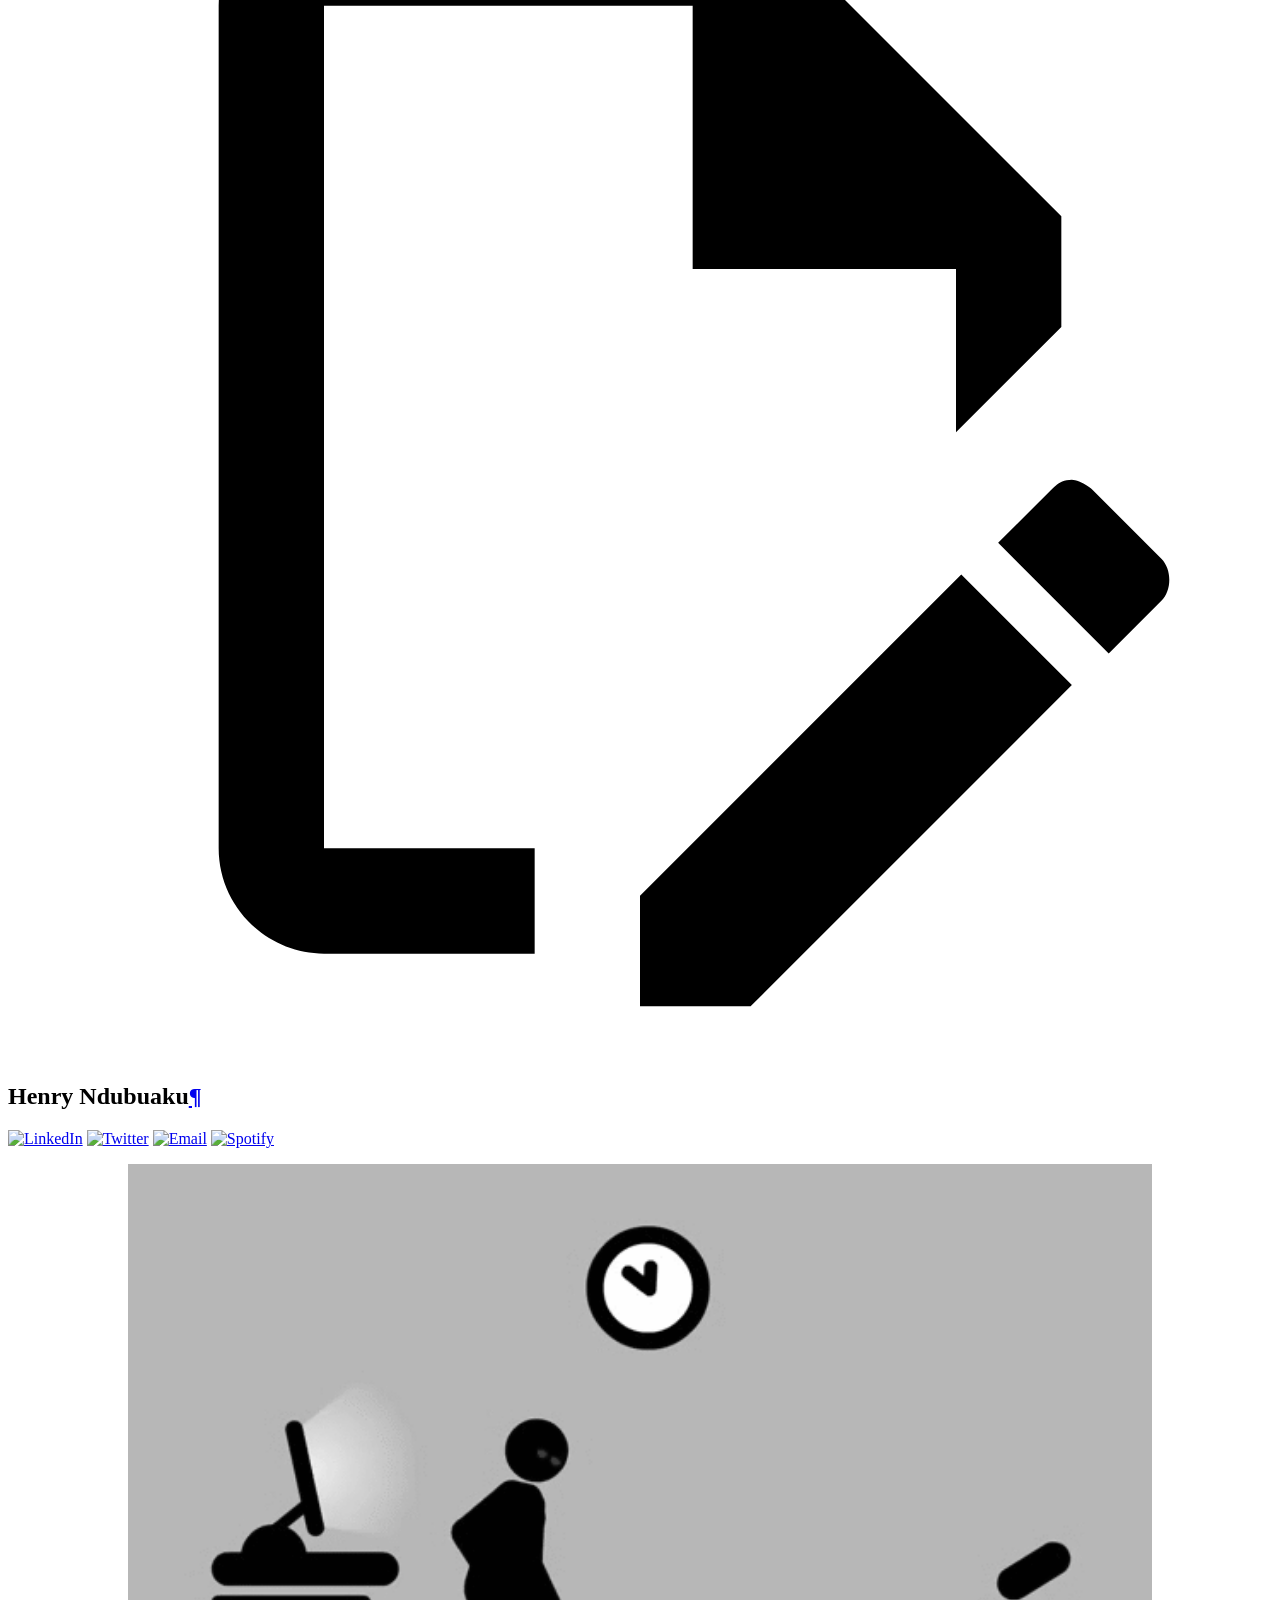
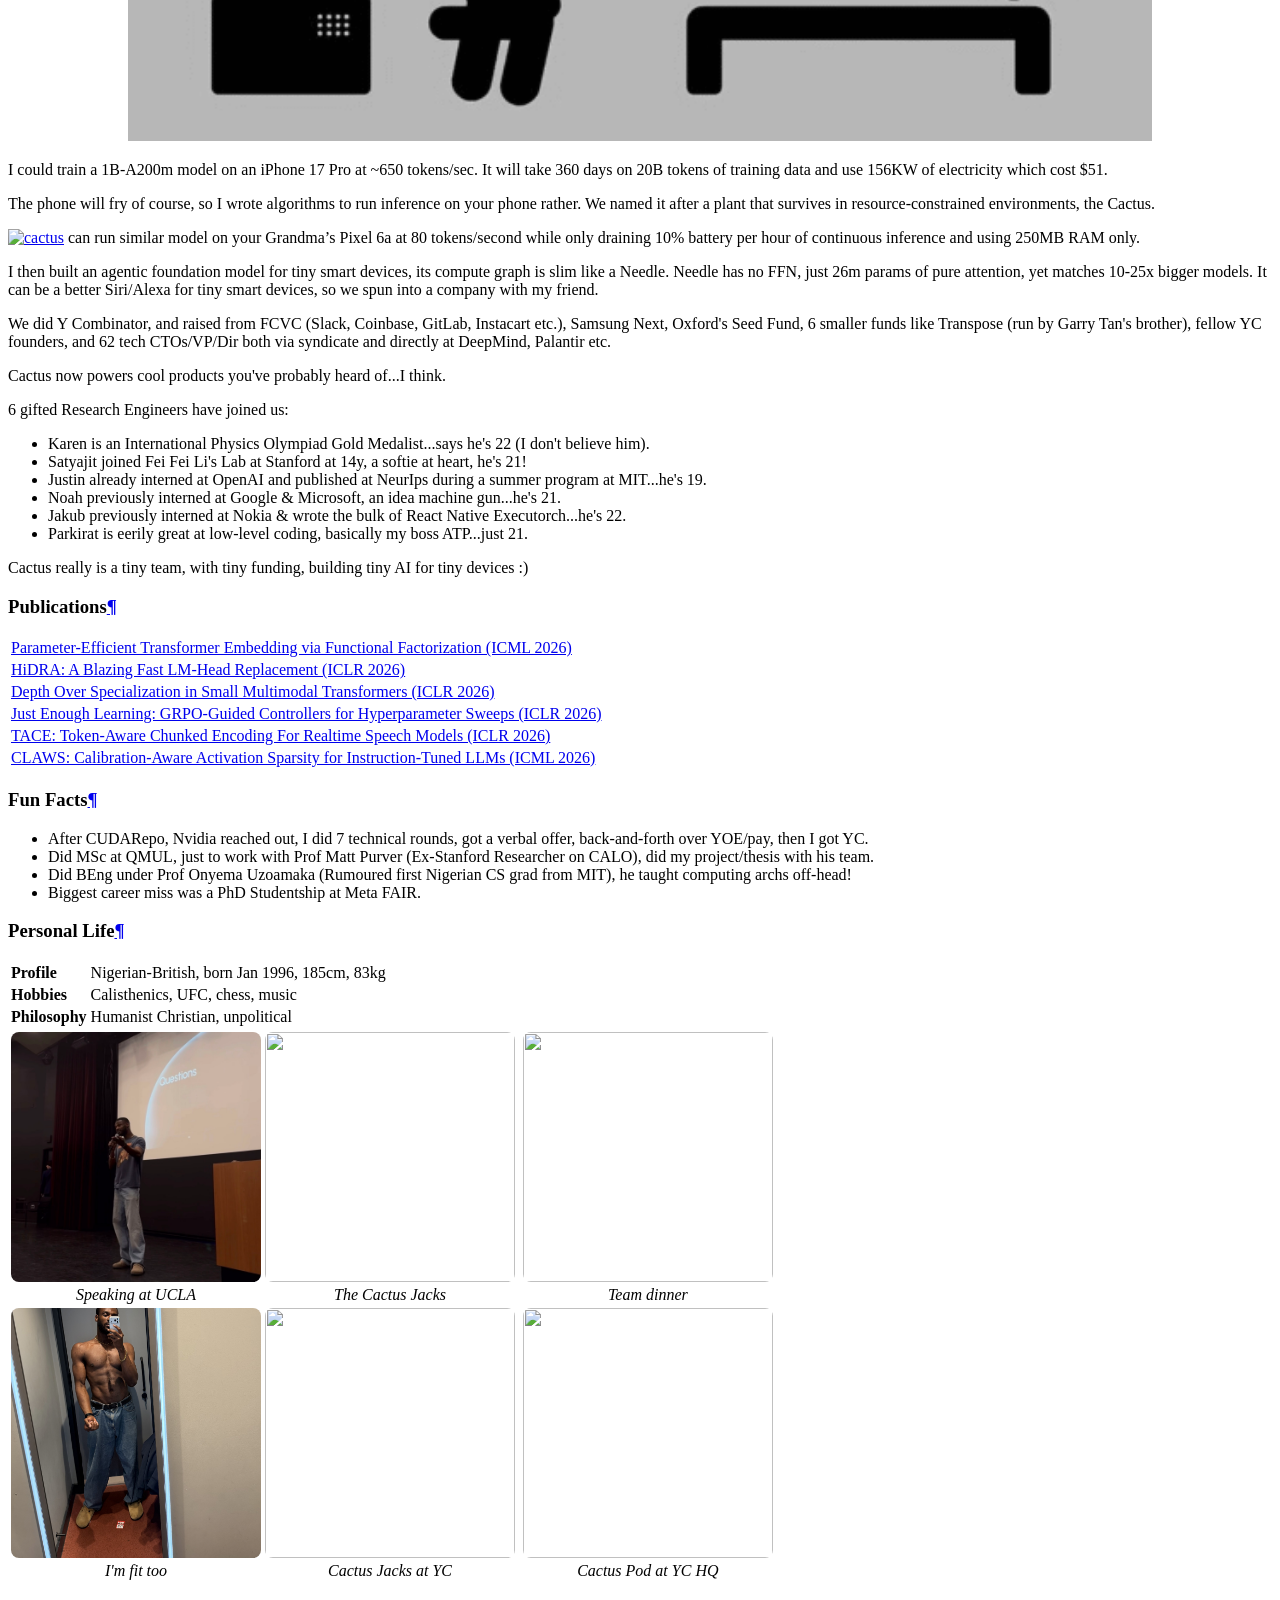
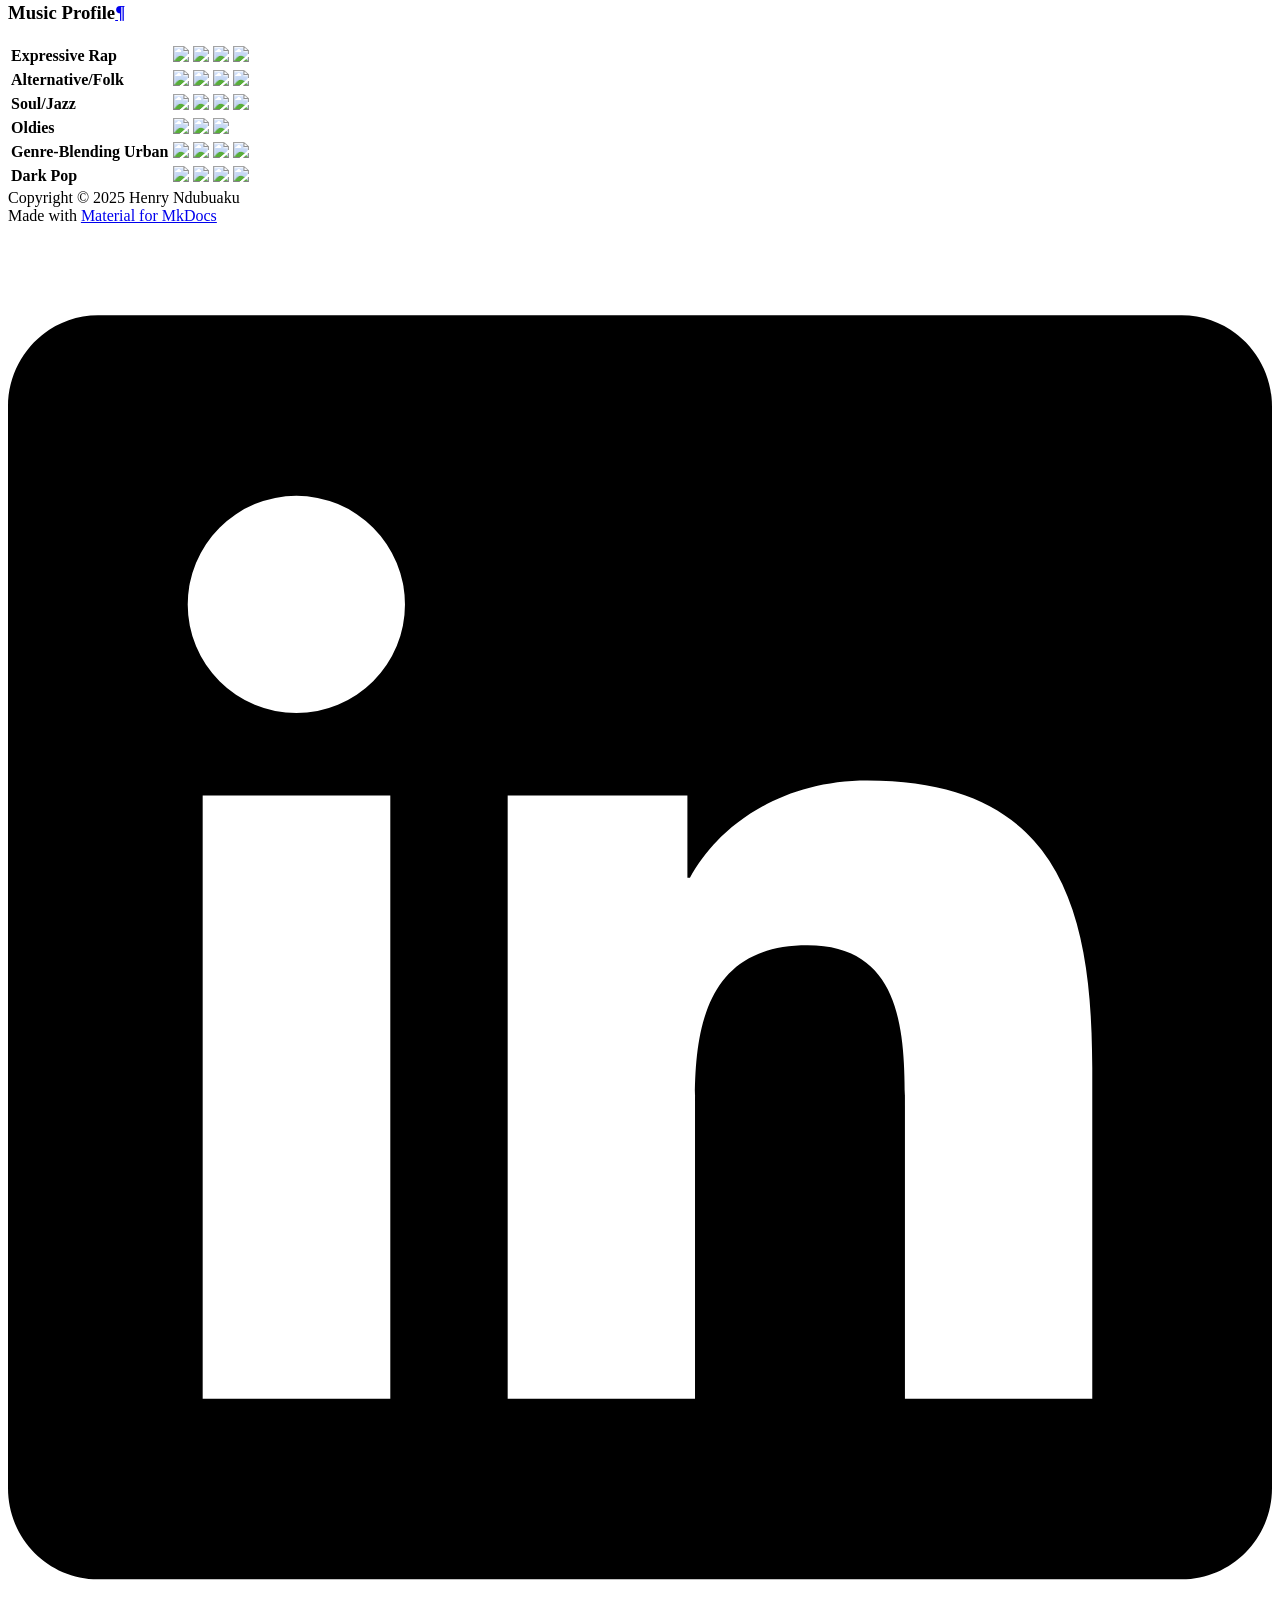
==== commit fa7a9e92: "Deployed 1dcc0c0 with MkDocs version: 1.6.1" ====
--- a/index.html
+++ b/index.html
@@ -500,7 +500,7 @@
 <li>Justin already interned at OpenAI and published at NeurIps during a summer program at MIT...he's 19.</li>
 <li>Noah previously interned at Google &amp; Microsoft, an idea machine gun...he's 21.</li>
 <li>Jakub previously interned at Nokia &amp; wrote the bulk of React Native Executorch...he's 22.  </li>
-<li>Parkirat is eerily great at low-level coding, takes after me</li>
+<li>Parkirat is eerily great at low-level coding, basically my boss ATP...just 21.</li>
 </ul>
 <p>Cactus really is a tiny team, with tiny funding, building tiny AI for tiny devices :)  </p>
 <h3 id="publications">Publications<a class="headerlink" href="#publications" title="Permanent link">&para;</a></h3>
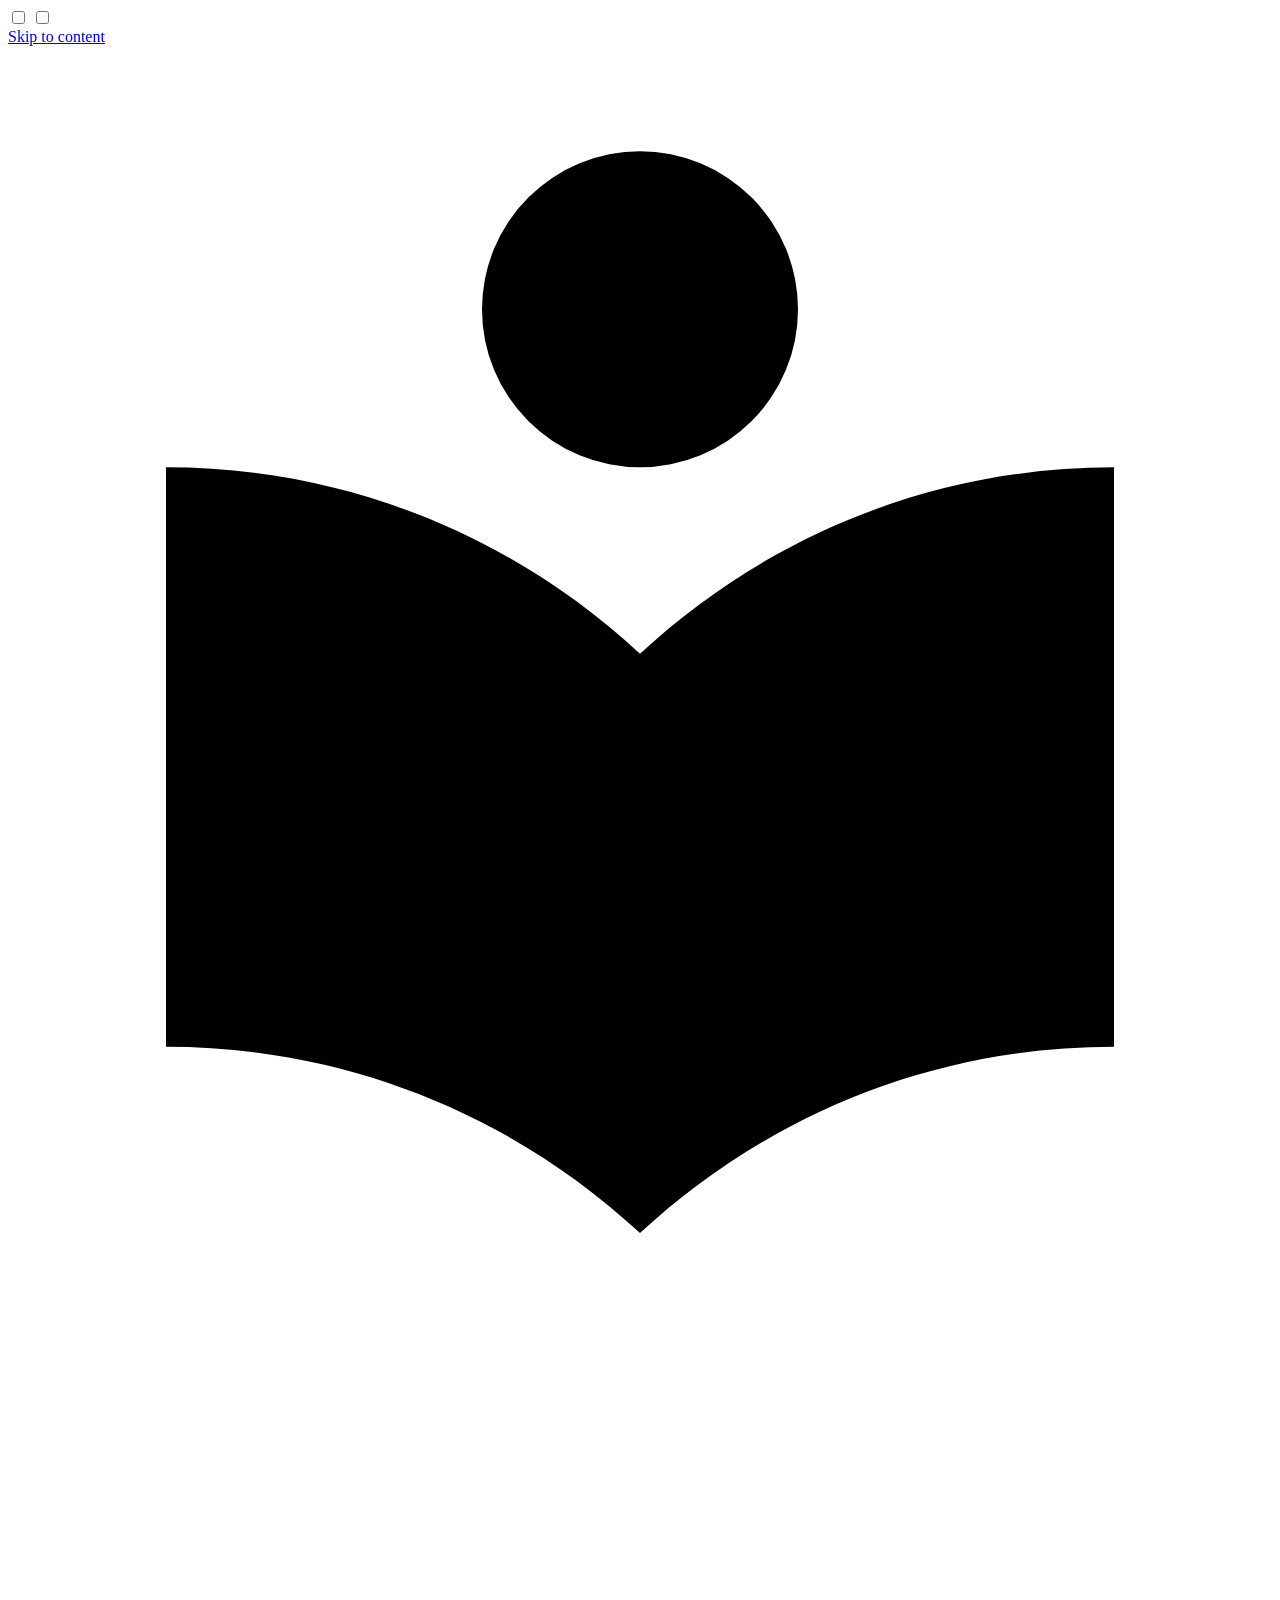
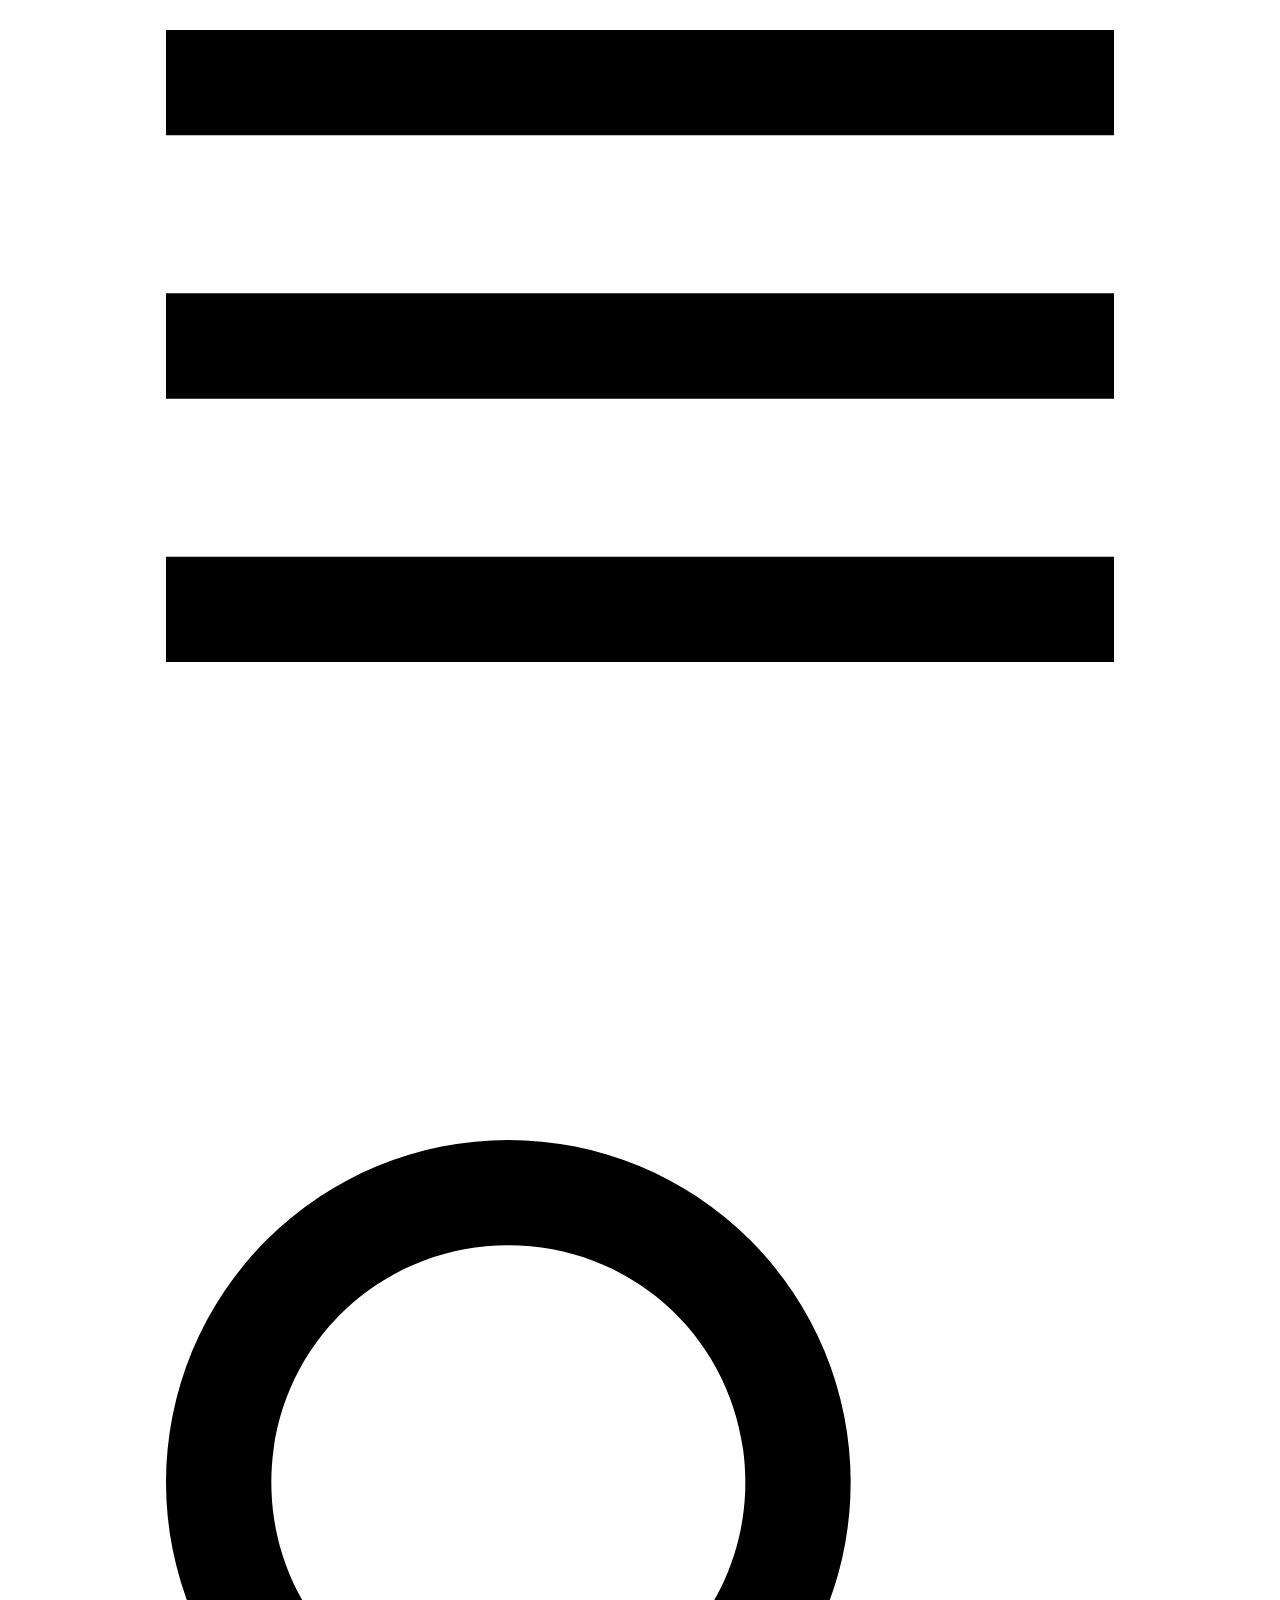
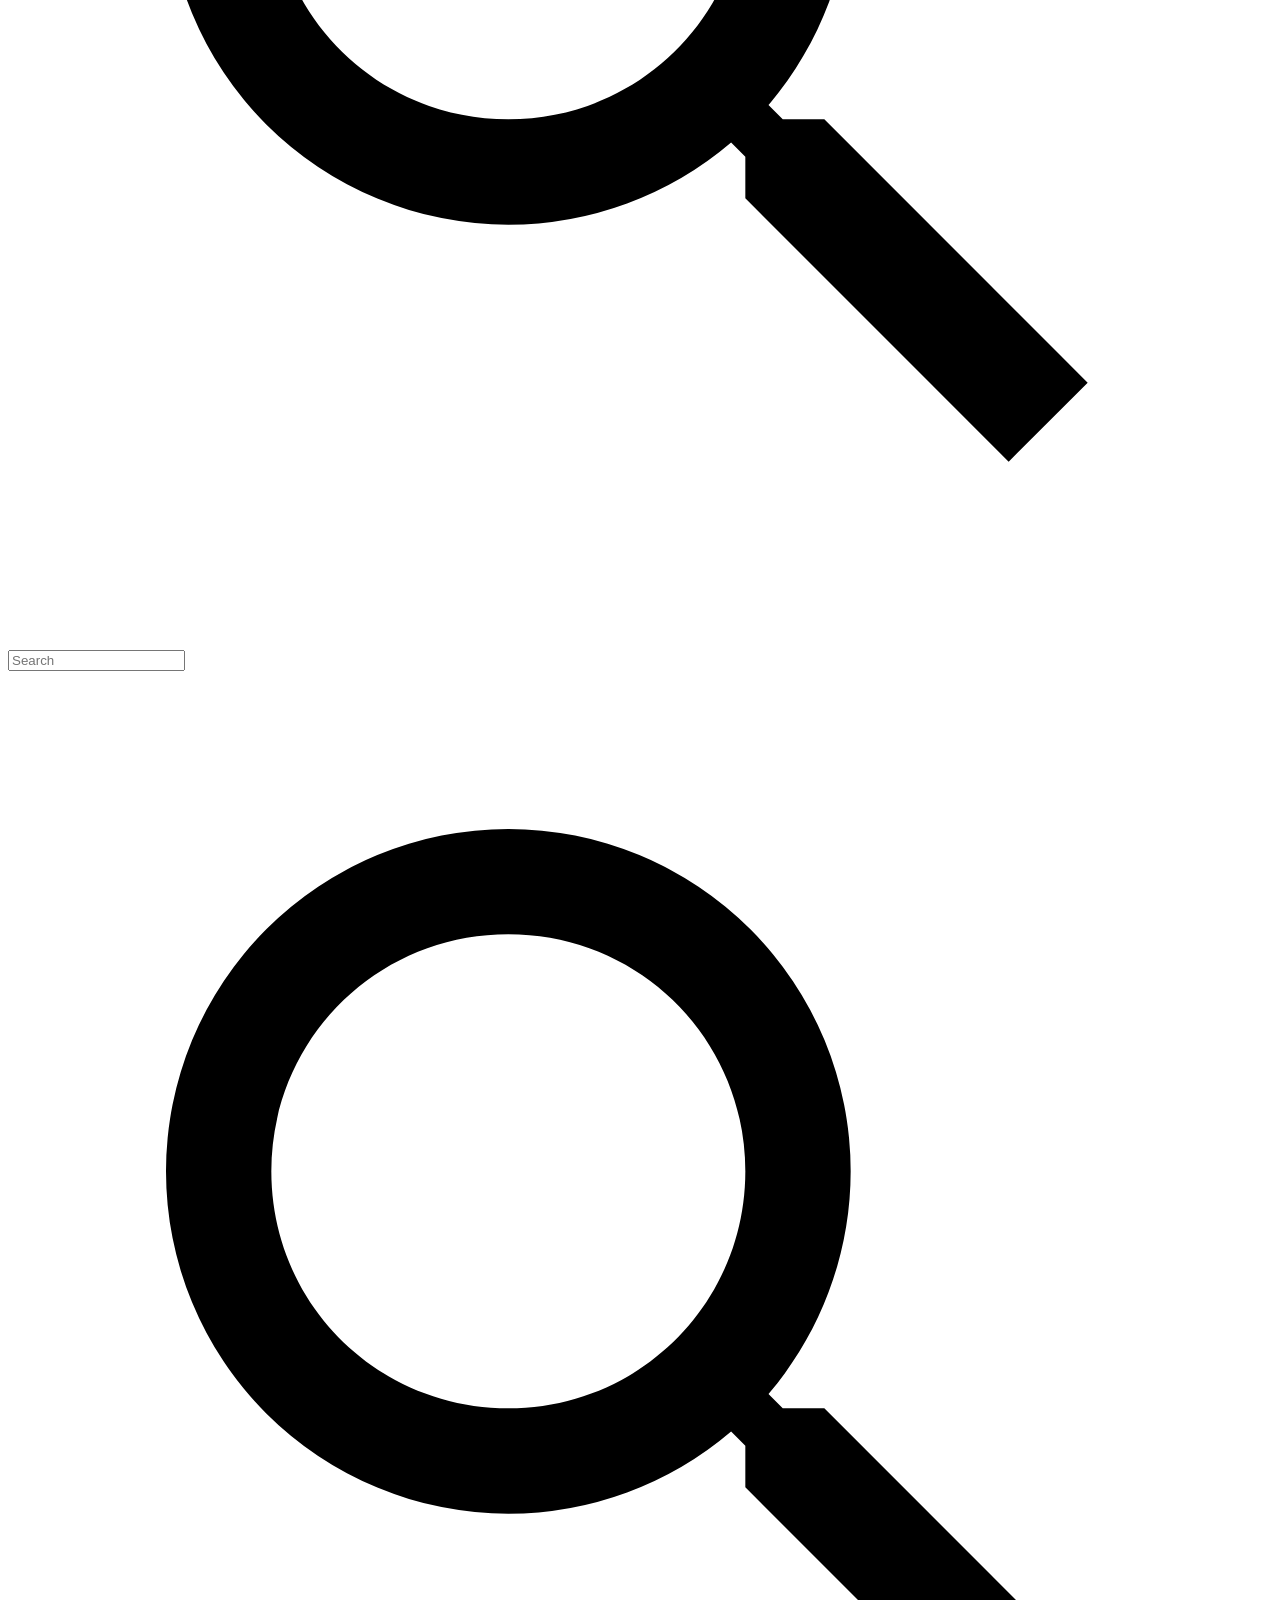
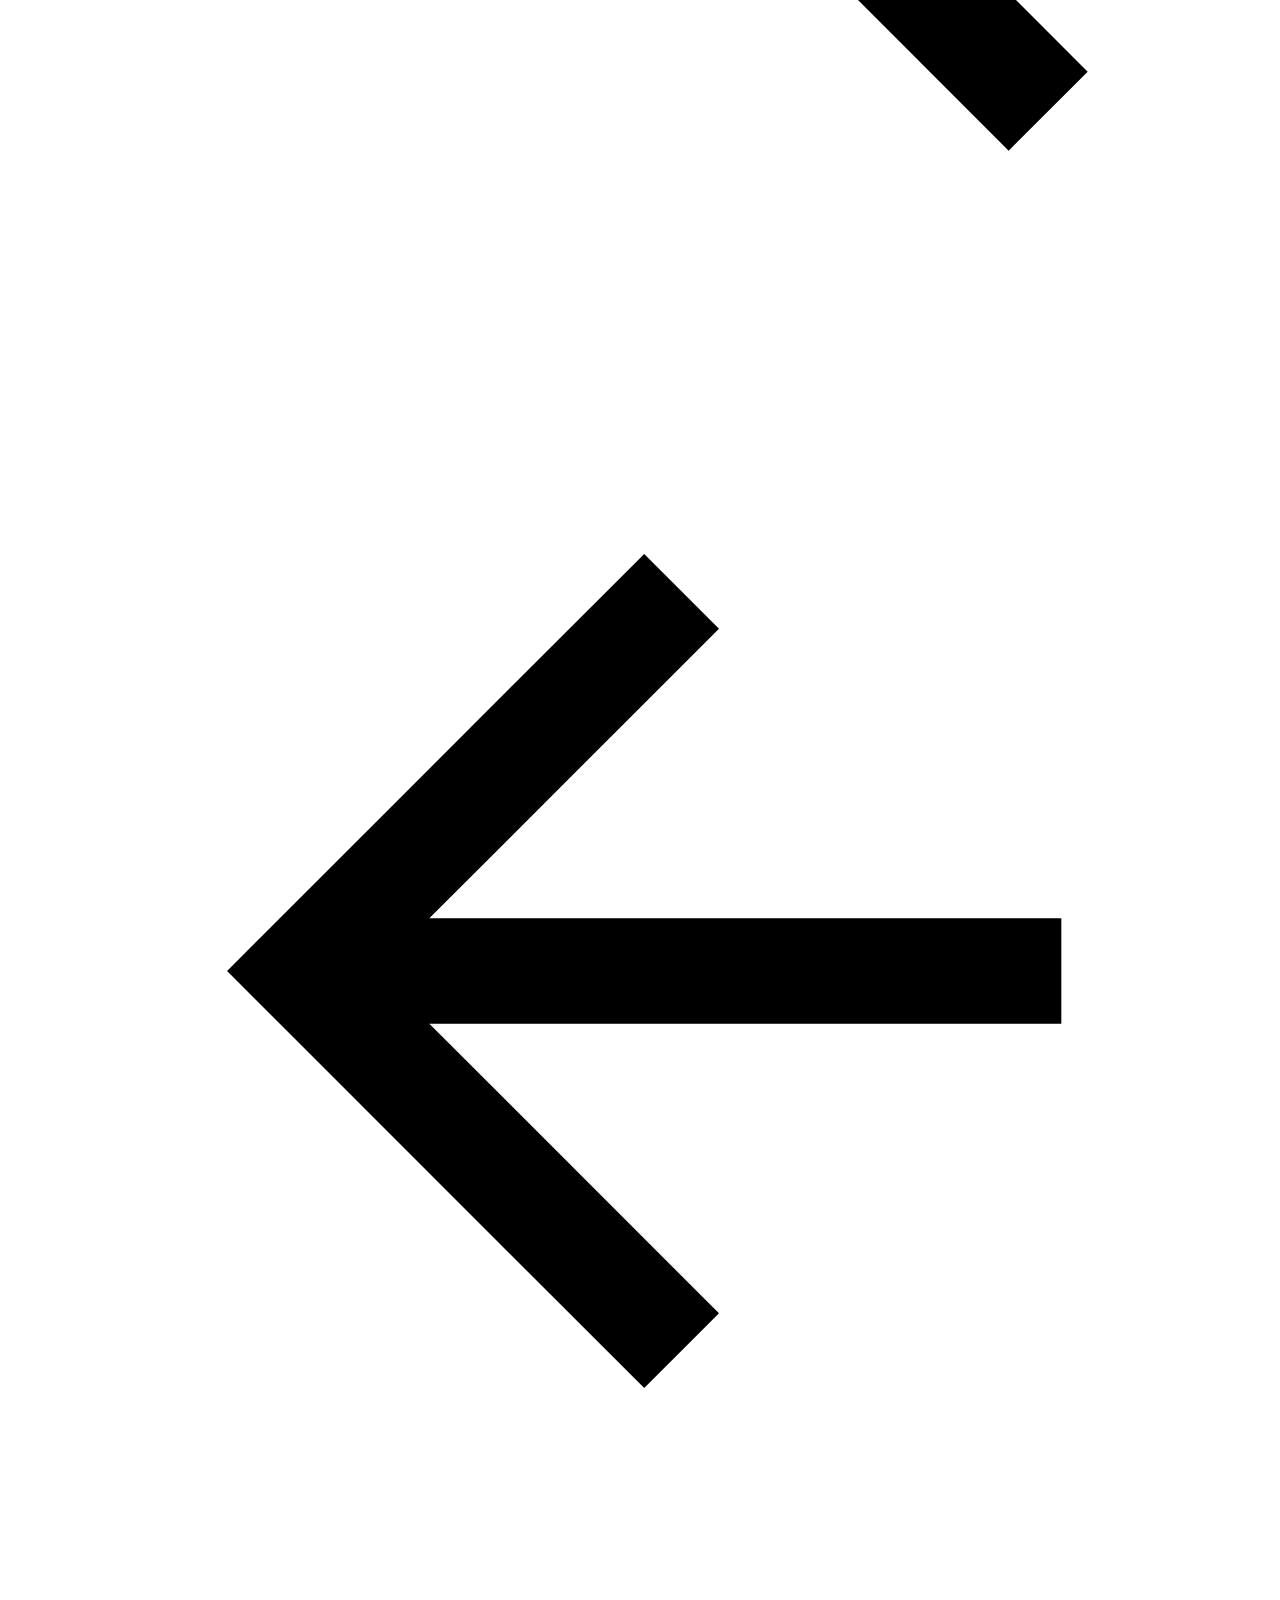
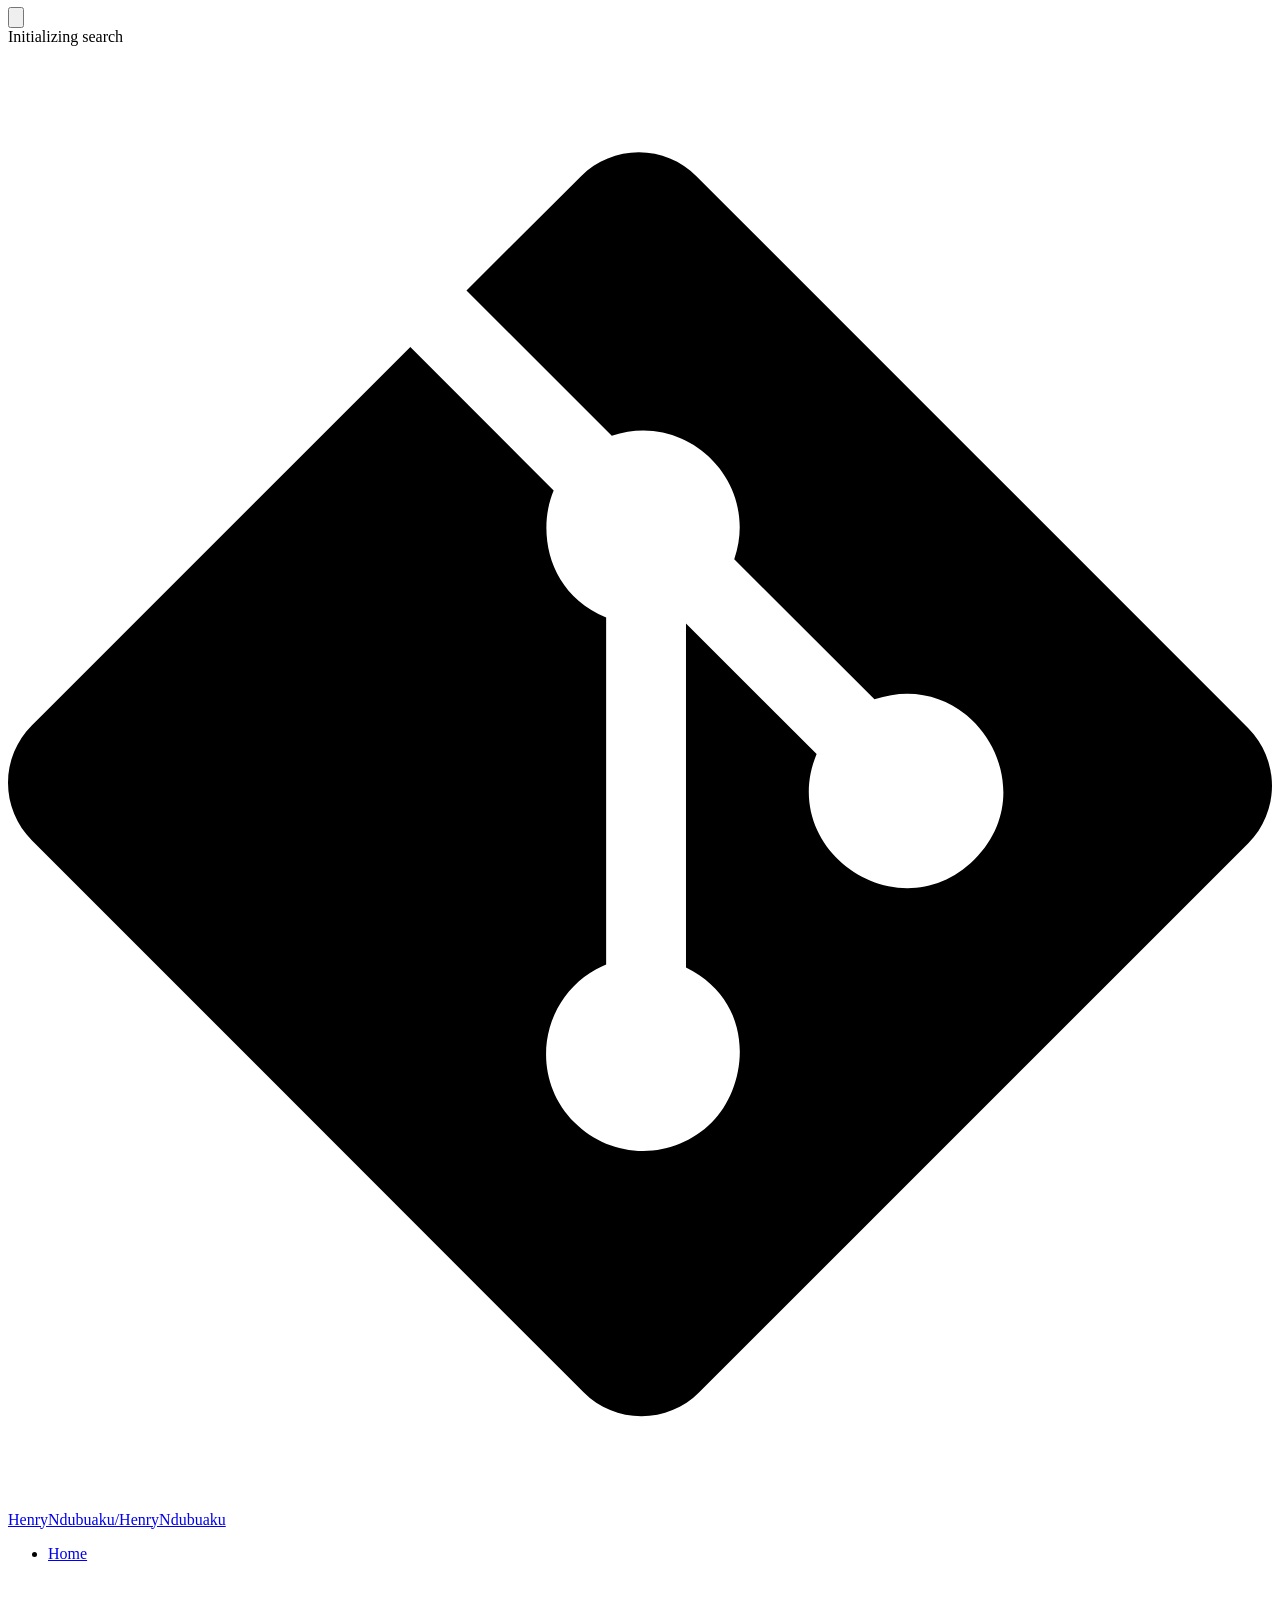
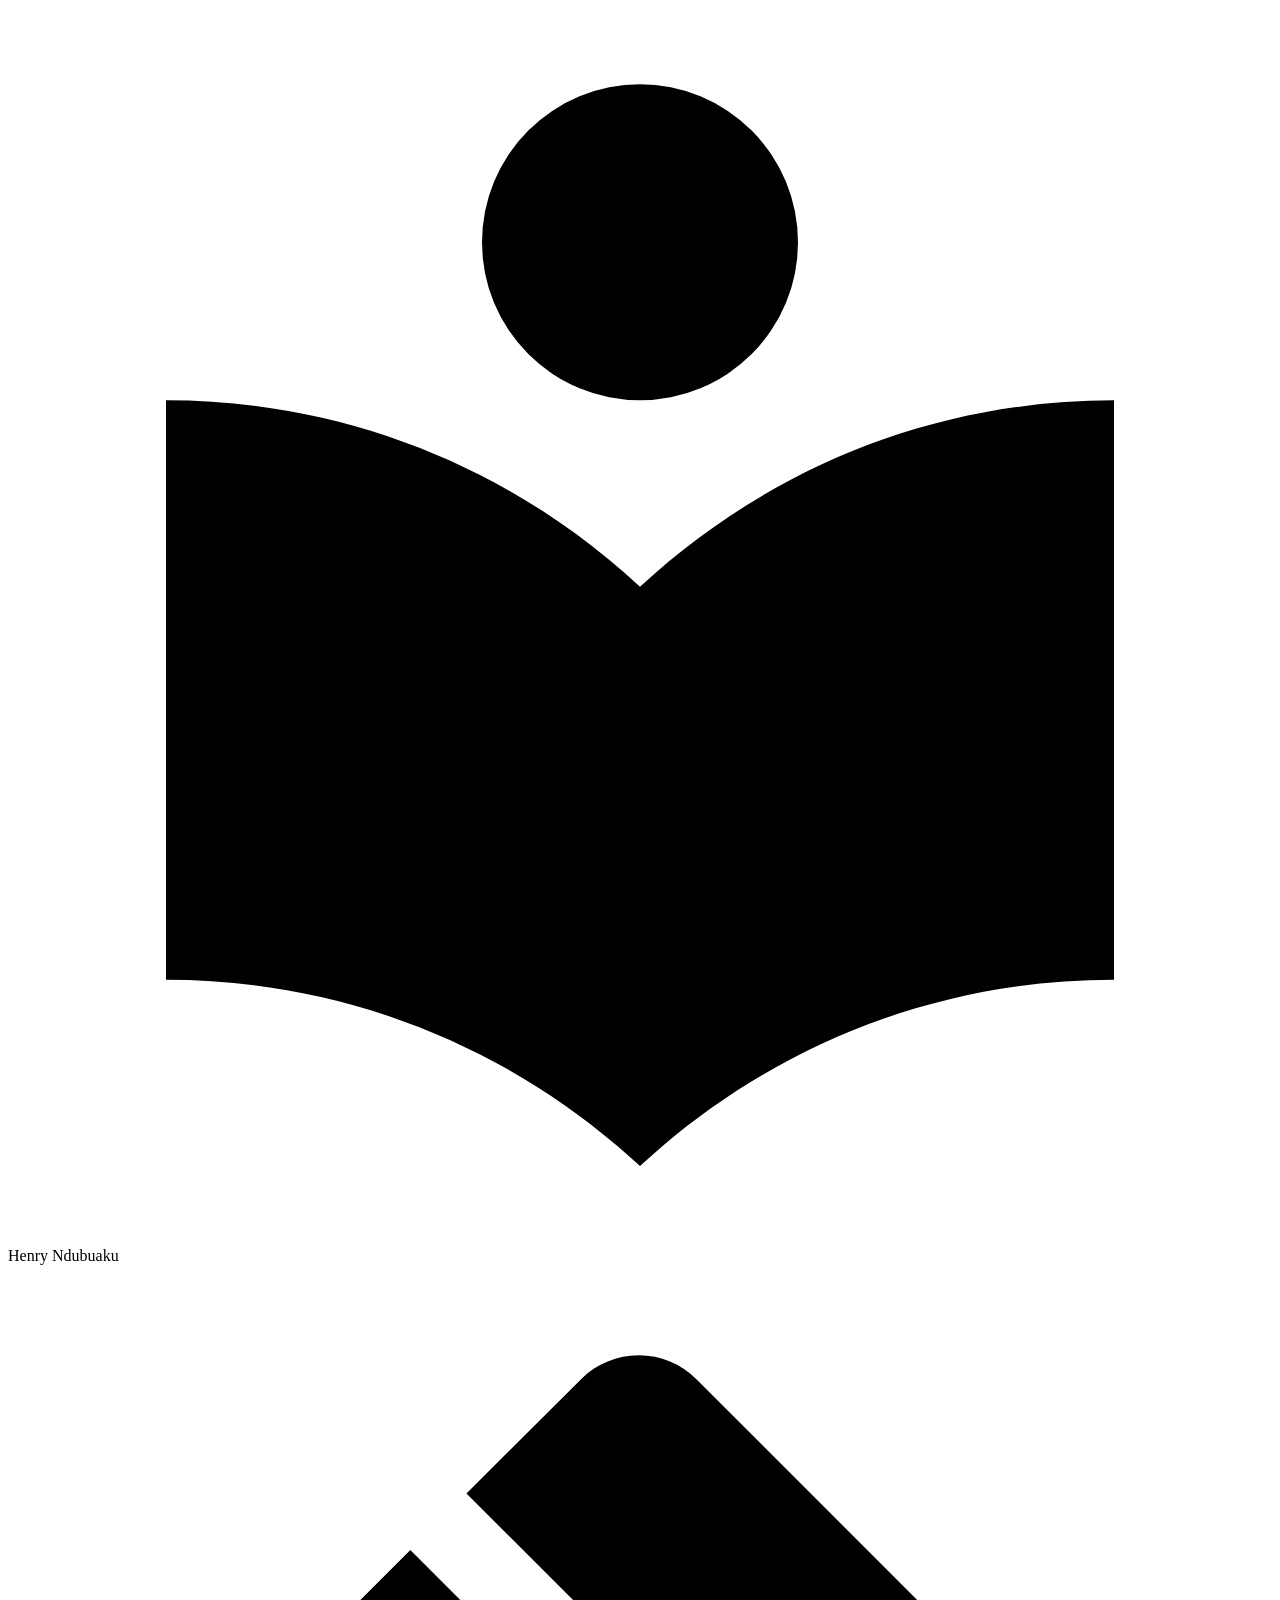
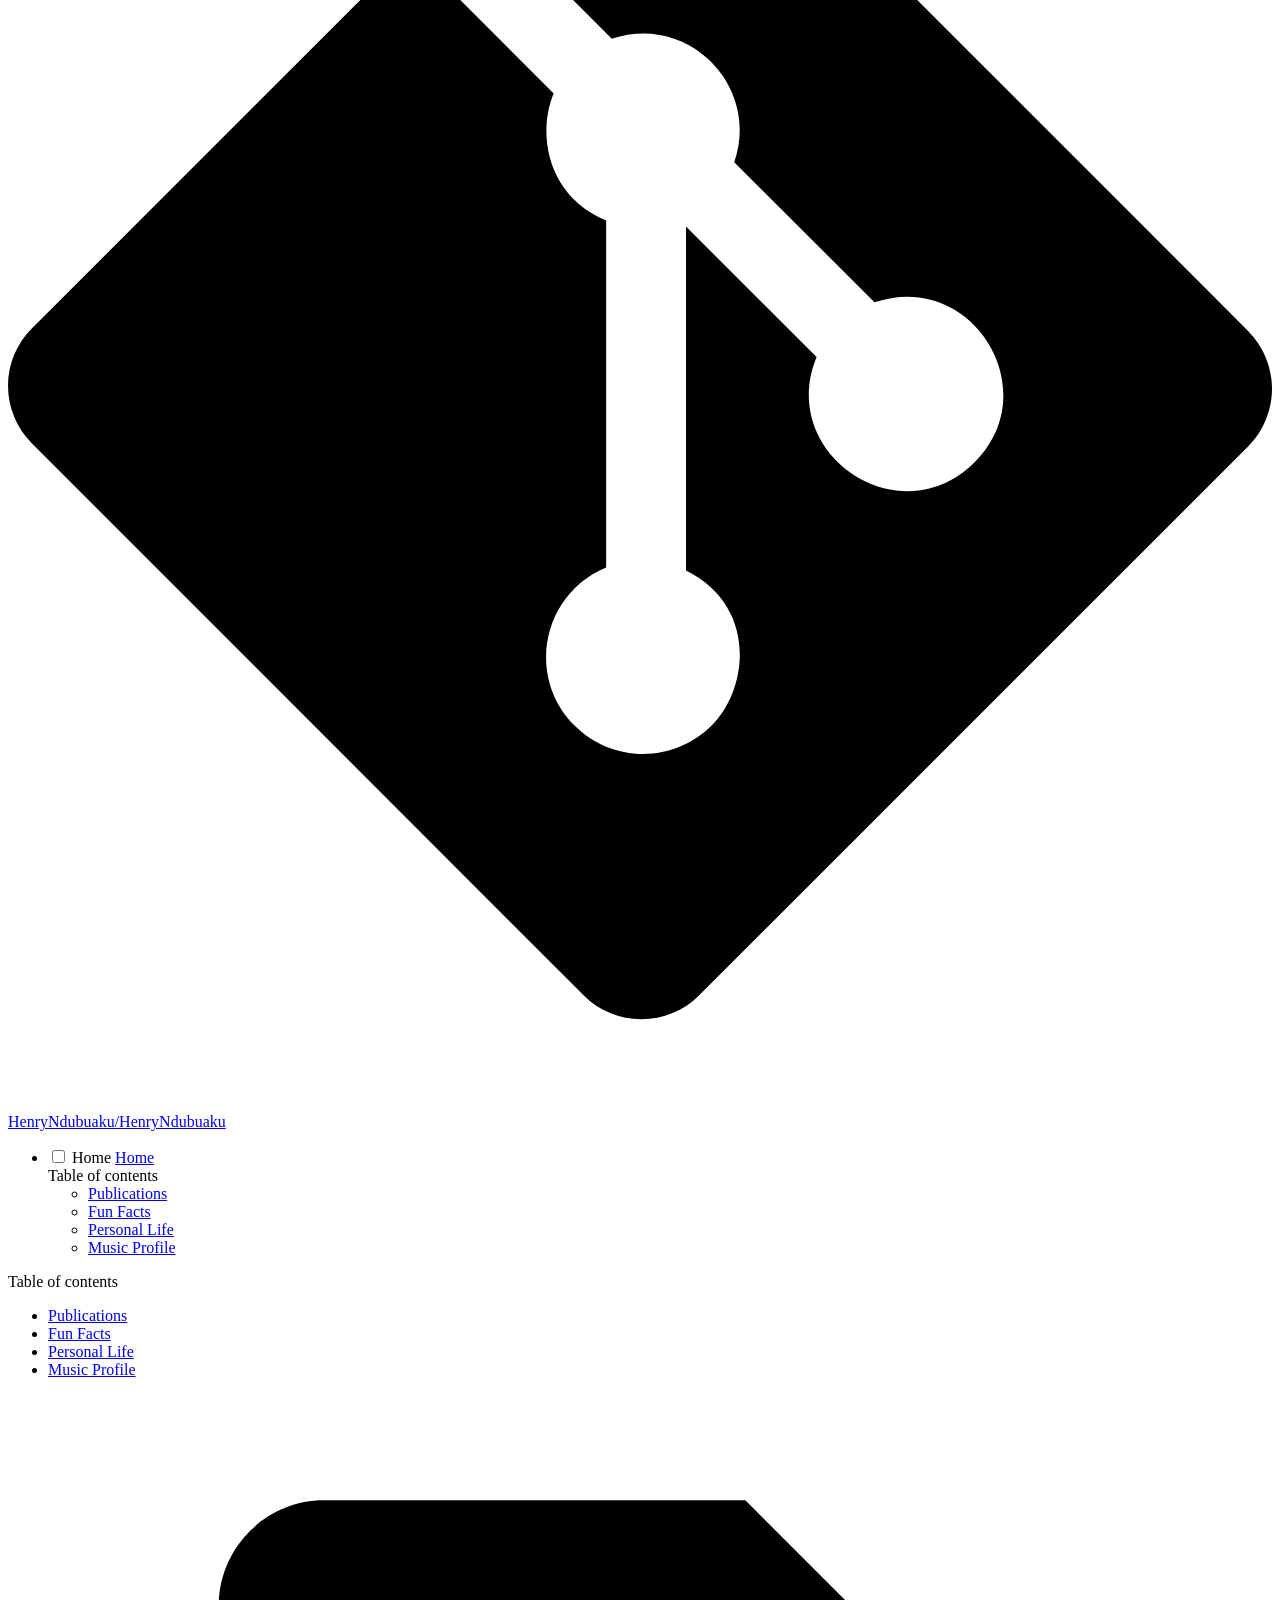
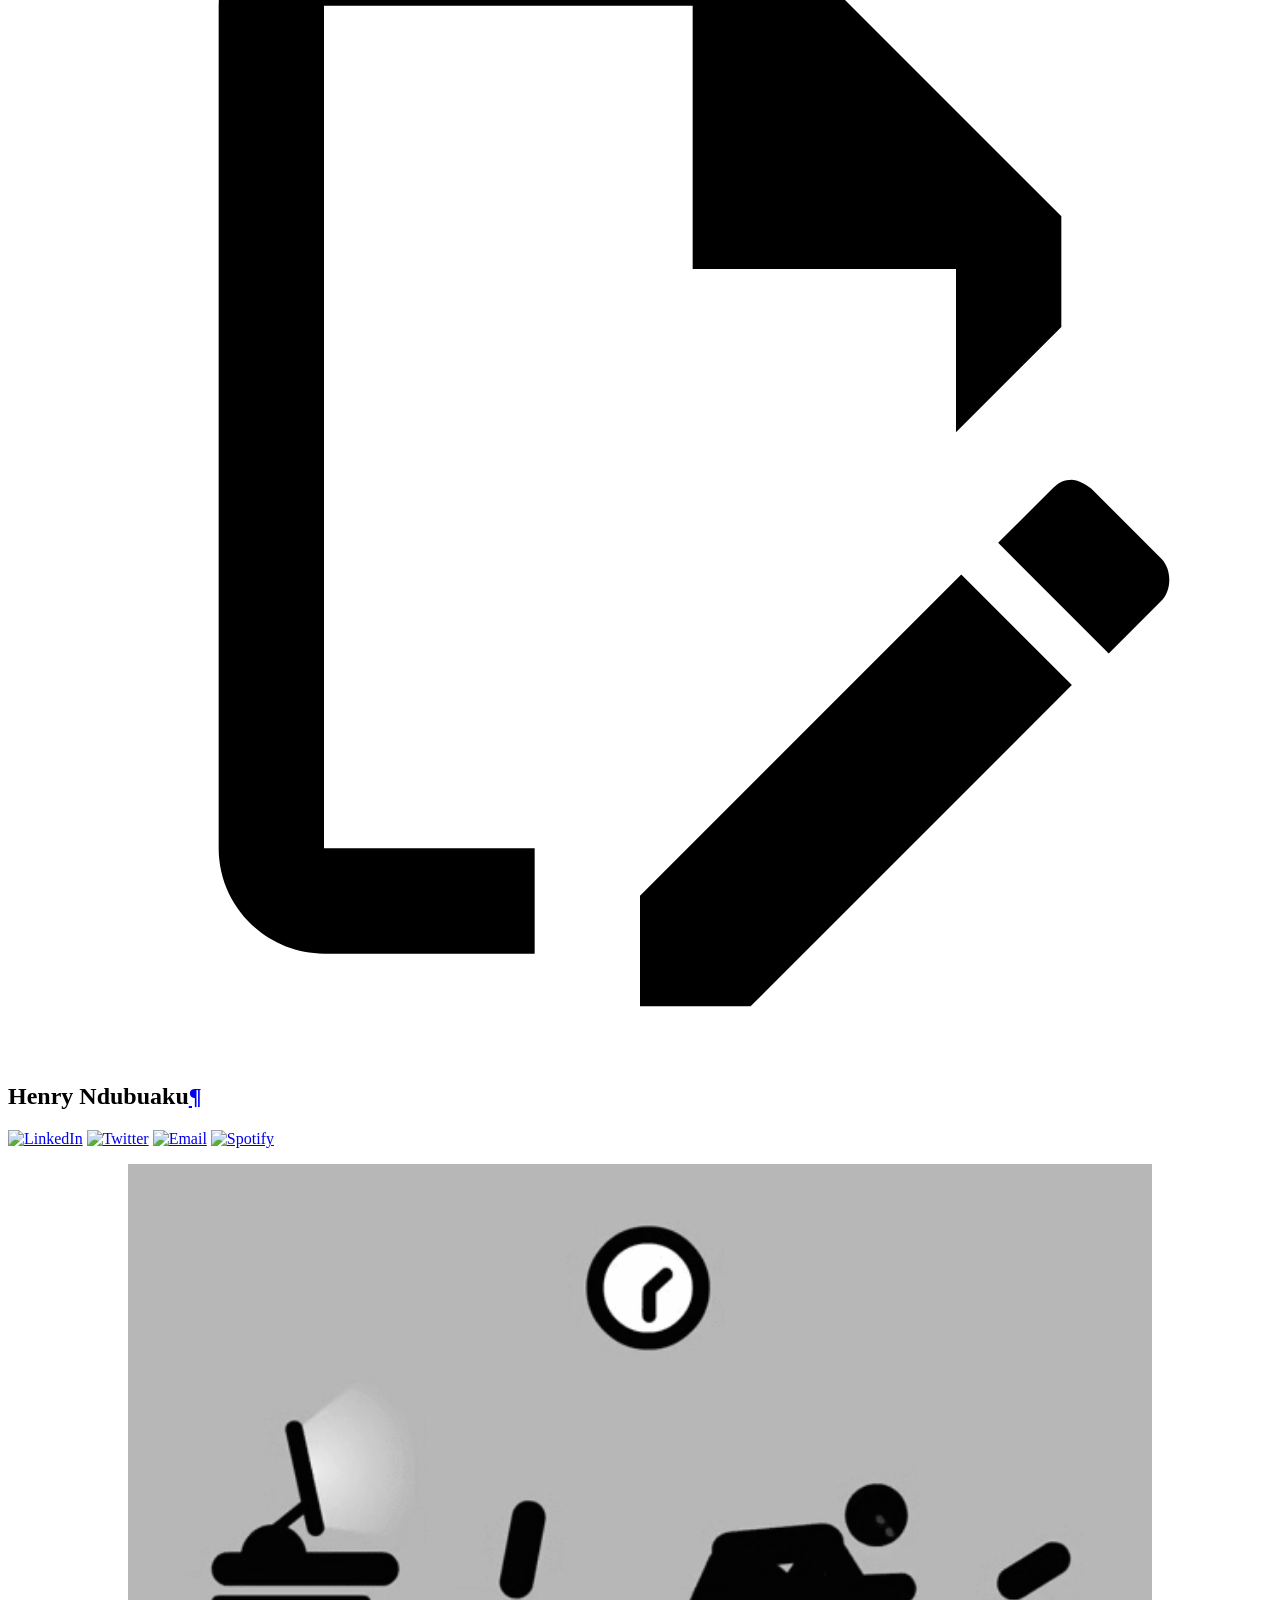
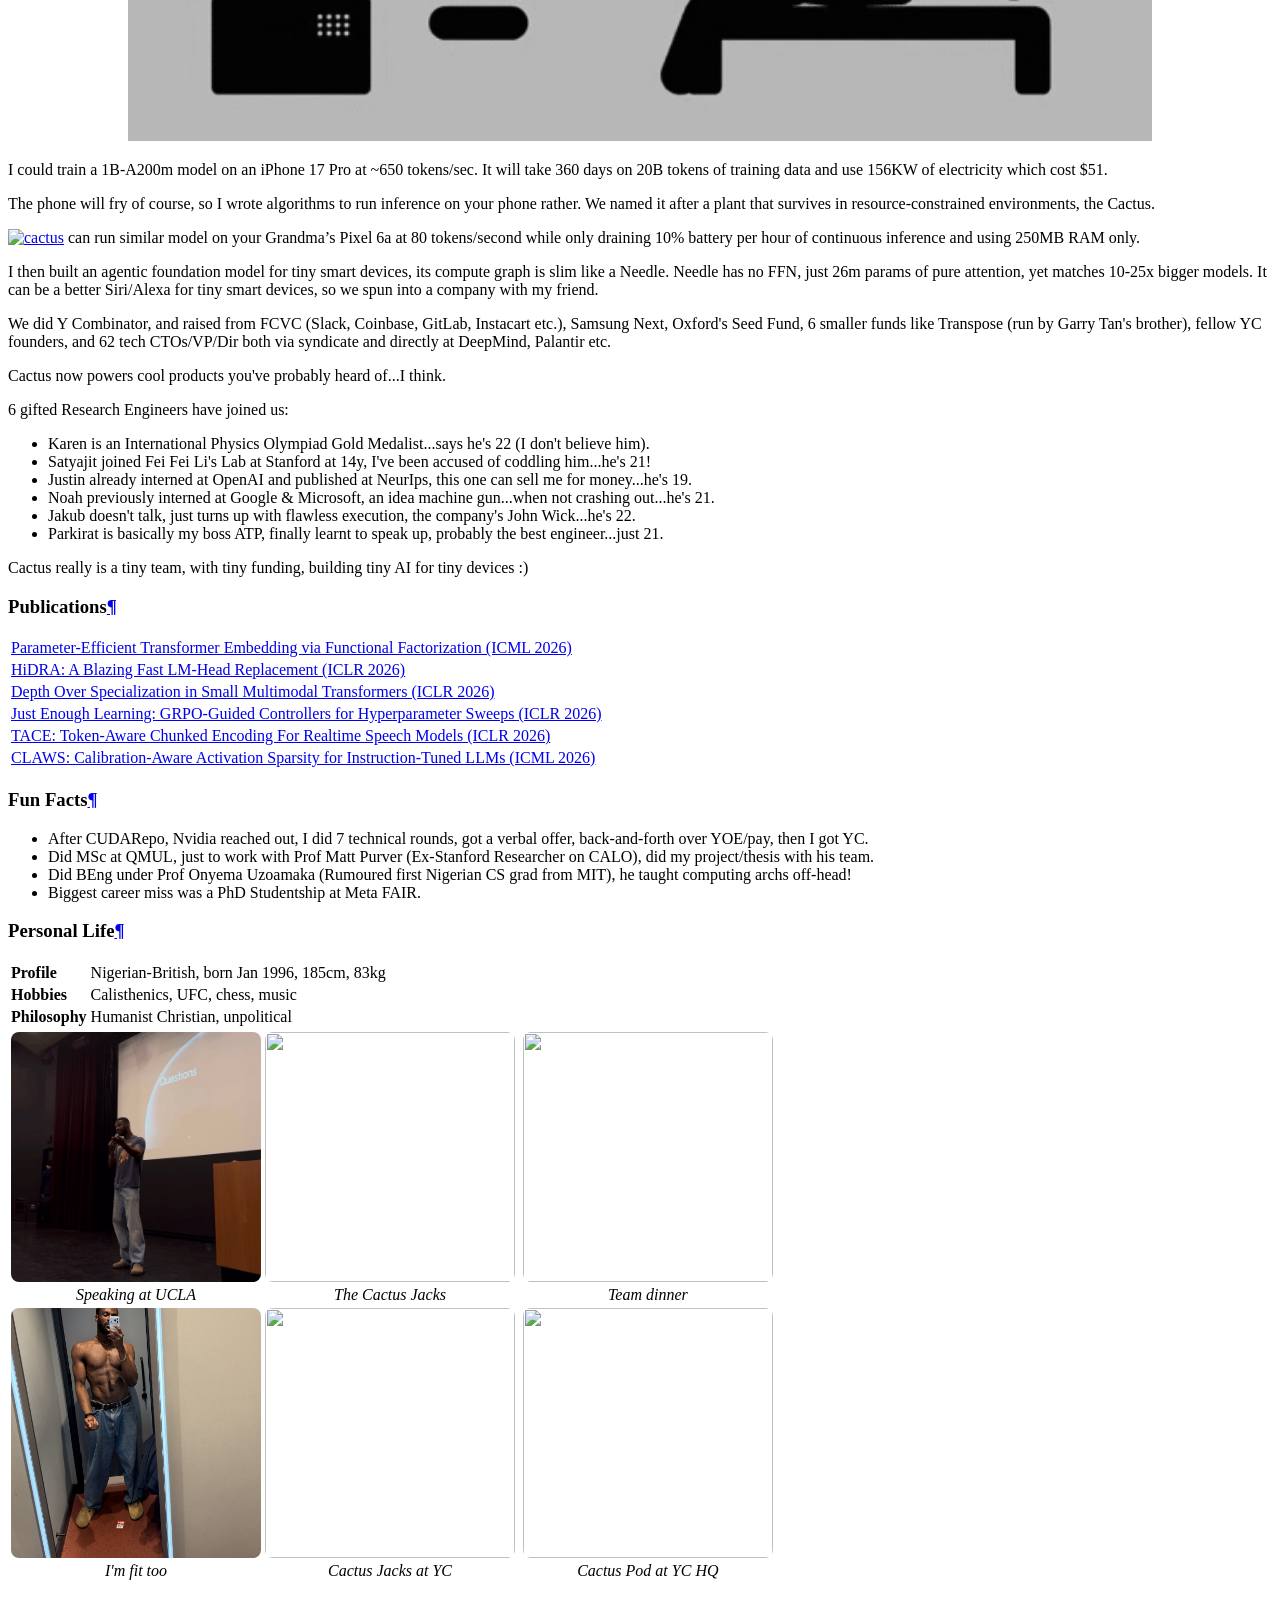
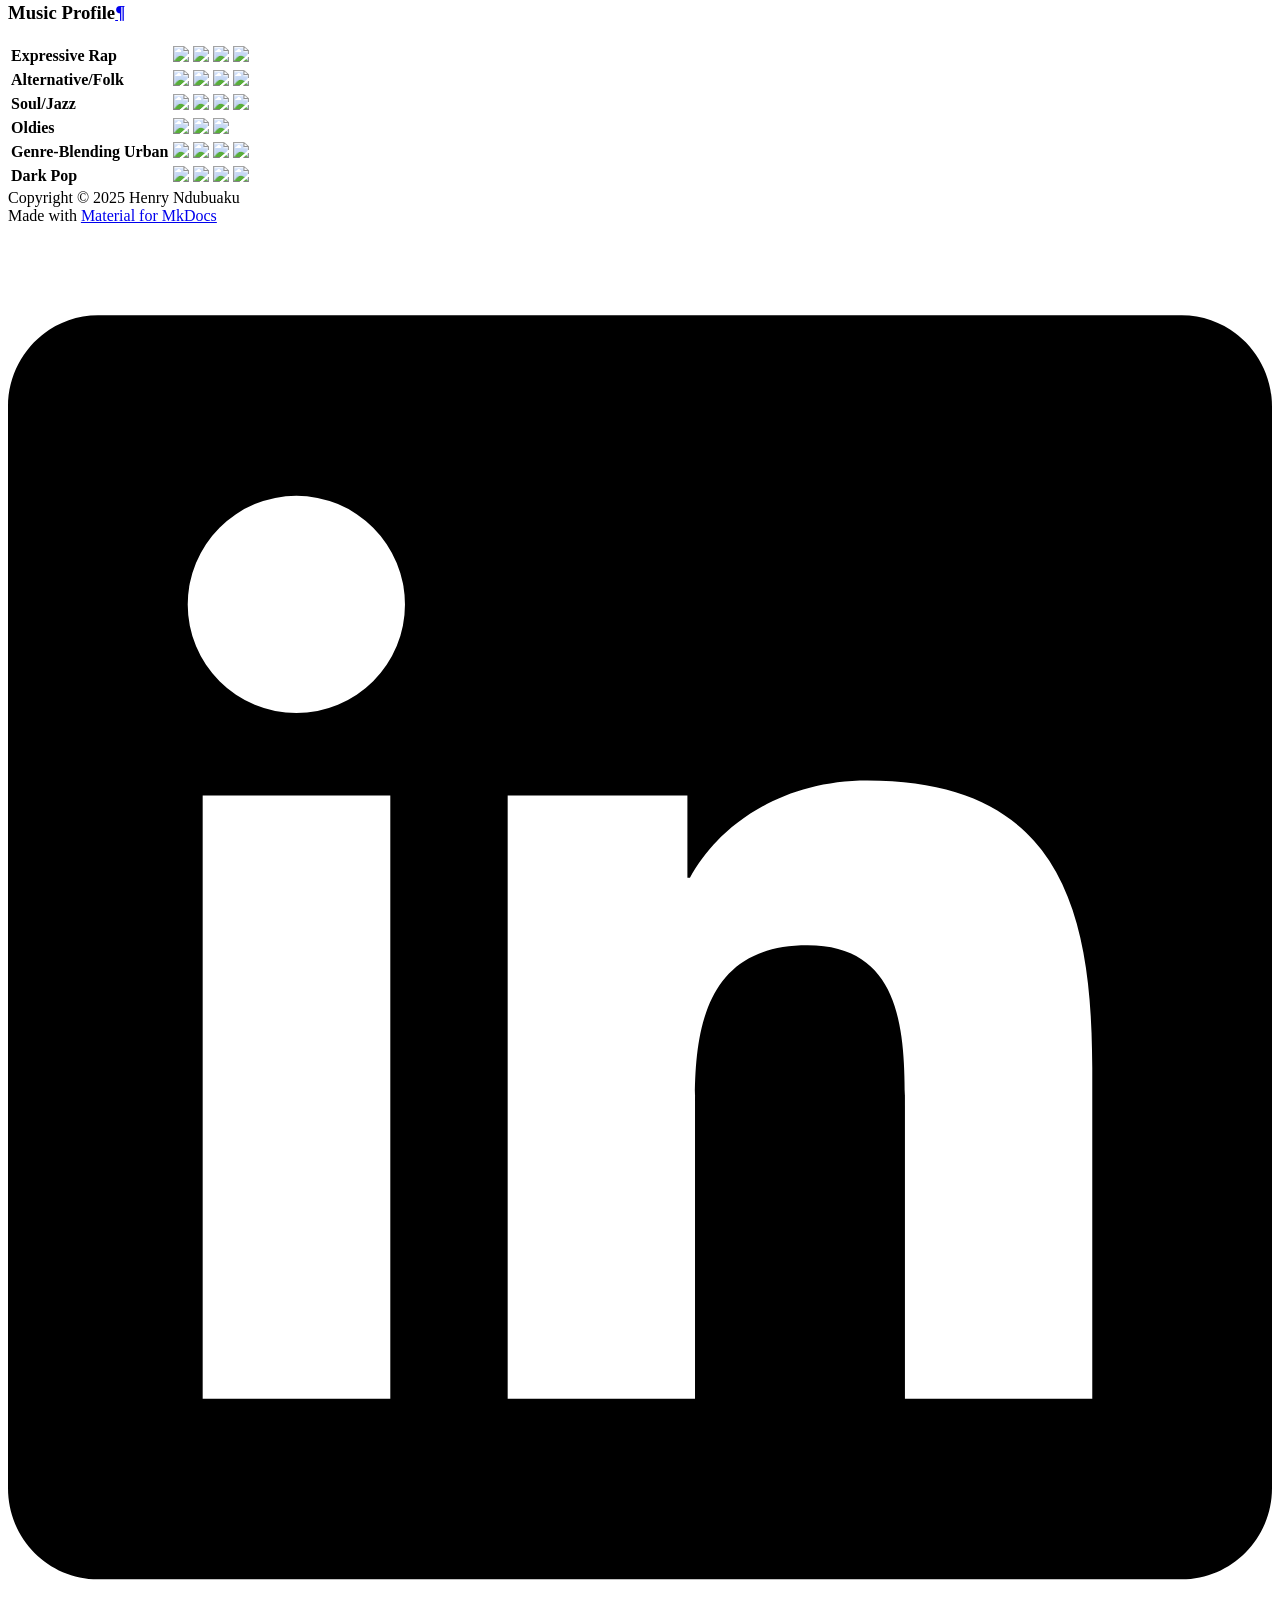
==== commit ca7785e6: "Deployed eba6ee7 with MkDocs version: 1.6.1" ====
--- a/index.html
+++ b/index.html
@@ -496,11 +496,11 @@
 <p>6 gifted Research Engineers have joined us: </p>
 <ul>
 <li>Karen is an International Physics Olympiad Gold Medalist...says he's 22 (I don't believe him).</li>
-<li>Satyajit joined Fei Fei Li's Lab at Stanford at 14y, a softie at heart, he's 21!</li>
-<li>Justin already interned at OpenAI and published at NeurIps during a summer program at MIT...he's 19.</li>
-<li>Noah previously interned at Google &amp; Microsoft, an idea machine gun...he's 21.</li>
-<li>Jakub previously interned at Nokia &amp; wrote the bulk of React Native Executorch...he's 22.  </li>
-<li>Parkirat is eerily great at low-level coding, basically my boss ATP...just 21.</li>
+<li>Satyajit joined Fei Fei Li's Lab at Stanford at 14y, I've been accused of coddling him...he's 21!</li>
+<li>Justin already interned at OpenAI and published at NeurIps, this one can sell me for money...he's 19.</li>
+<li>Noah previously interned at Google &amp; Microsoft, an idea machine gun...when not crashing out...he's 21.</li>
+<li>Jakub doesn't talk, just turns up with flawless execution, the company's John Wick...he's 22.  </li>
+<li>Parkirat is basically my boss ATP, finally learnt to speak up, probably the best engineer...just 21.</li>
 </ul>
 <p>Cactus really is a tiny team, with tiny funding, building tiny AI for tiny devices :)  </p>
 <h3 id="publications">Publications<a class="headerlink" href="#publications" title="Permanent link">&para;</a></h3>
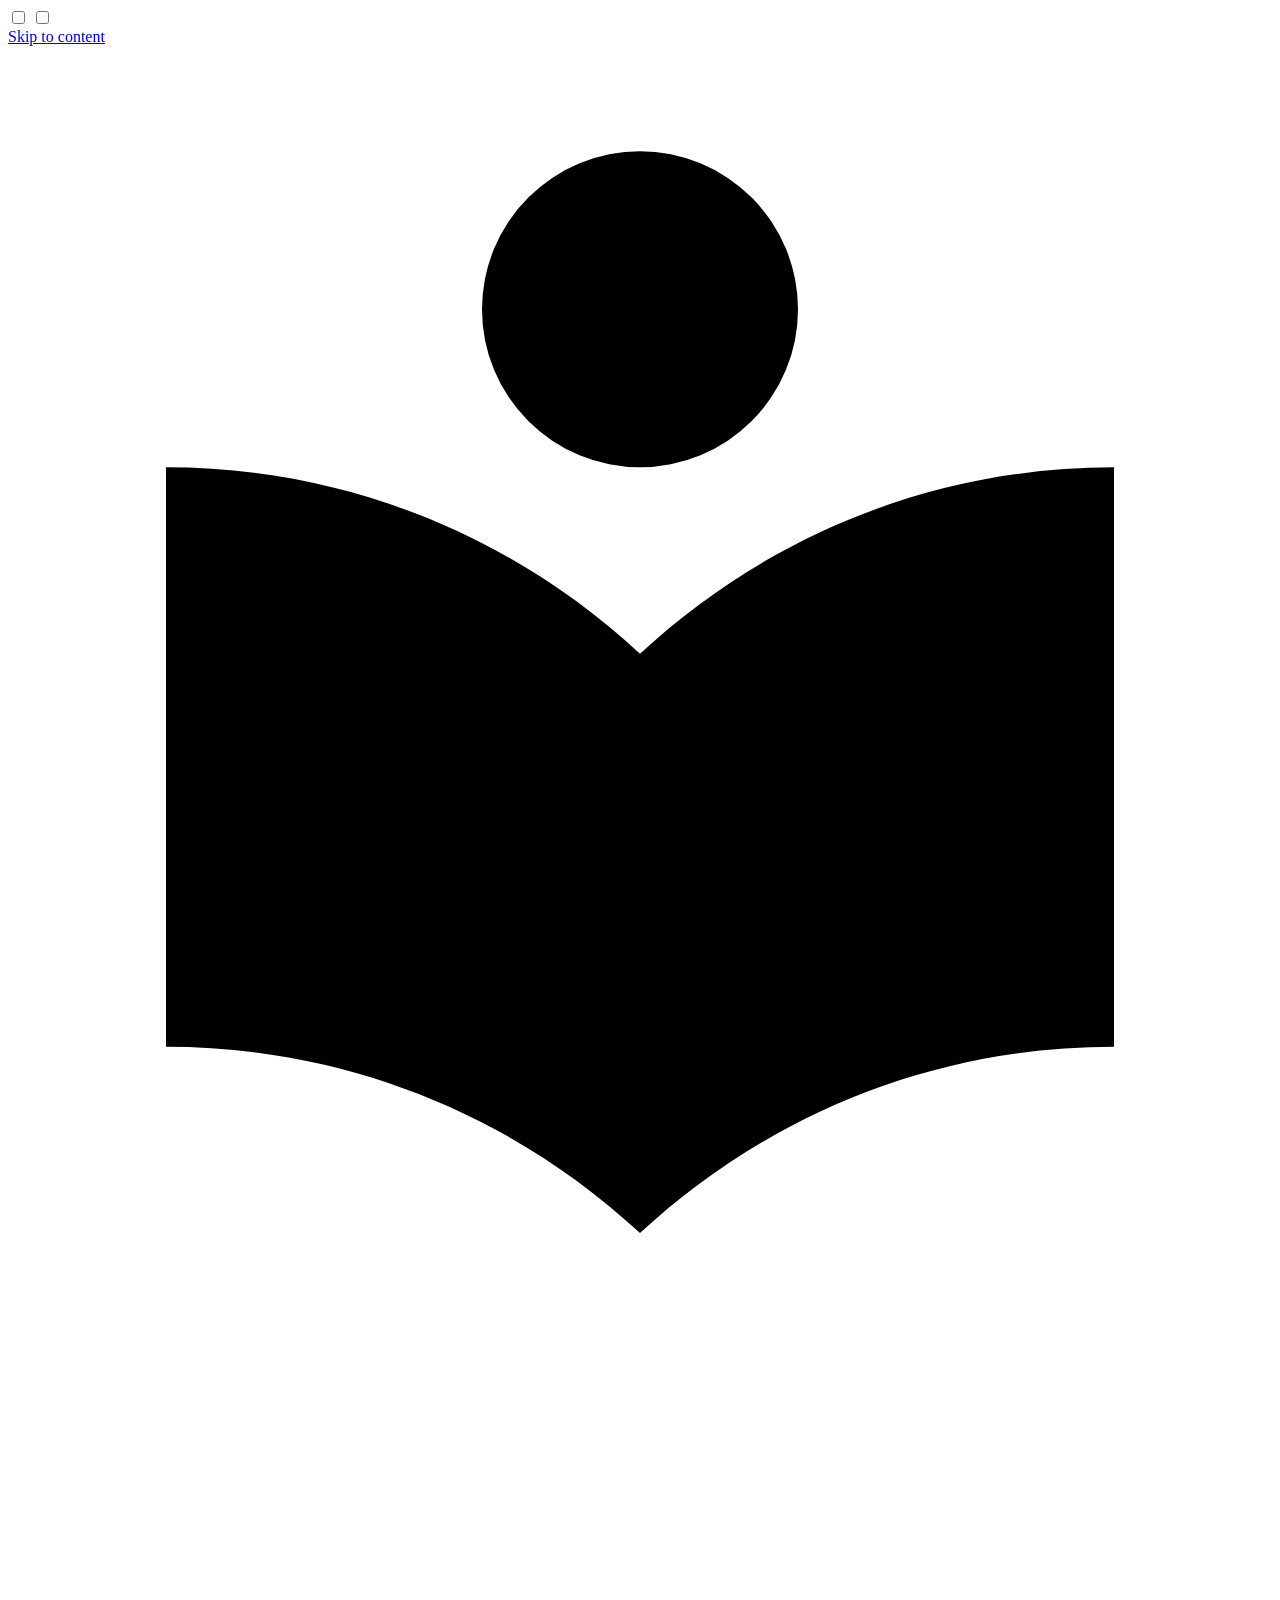
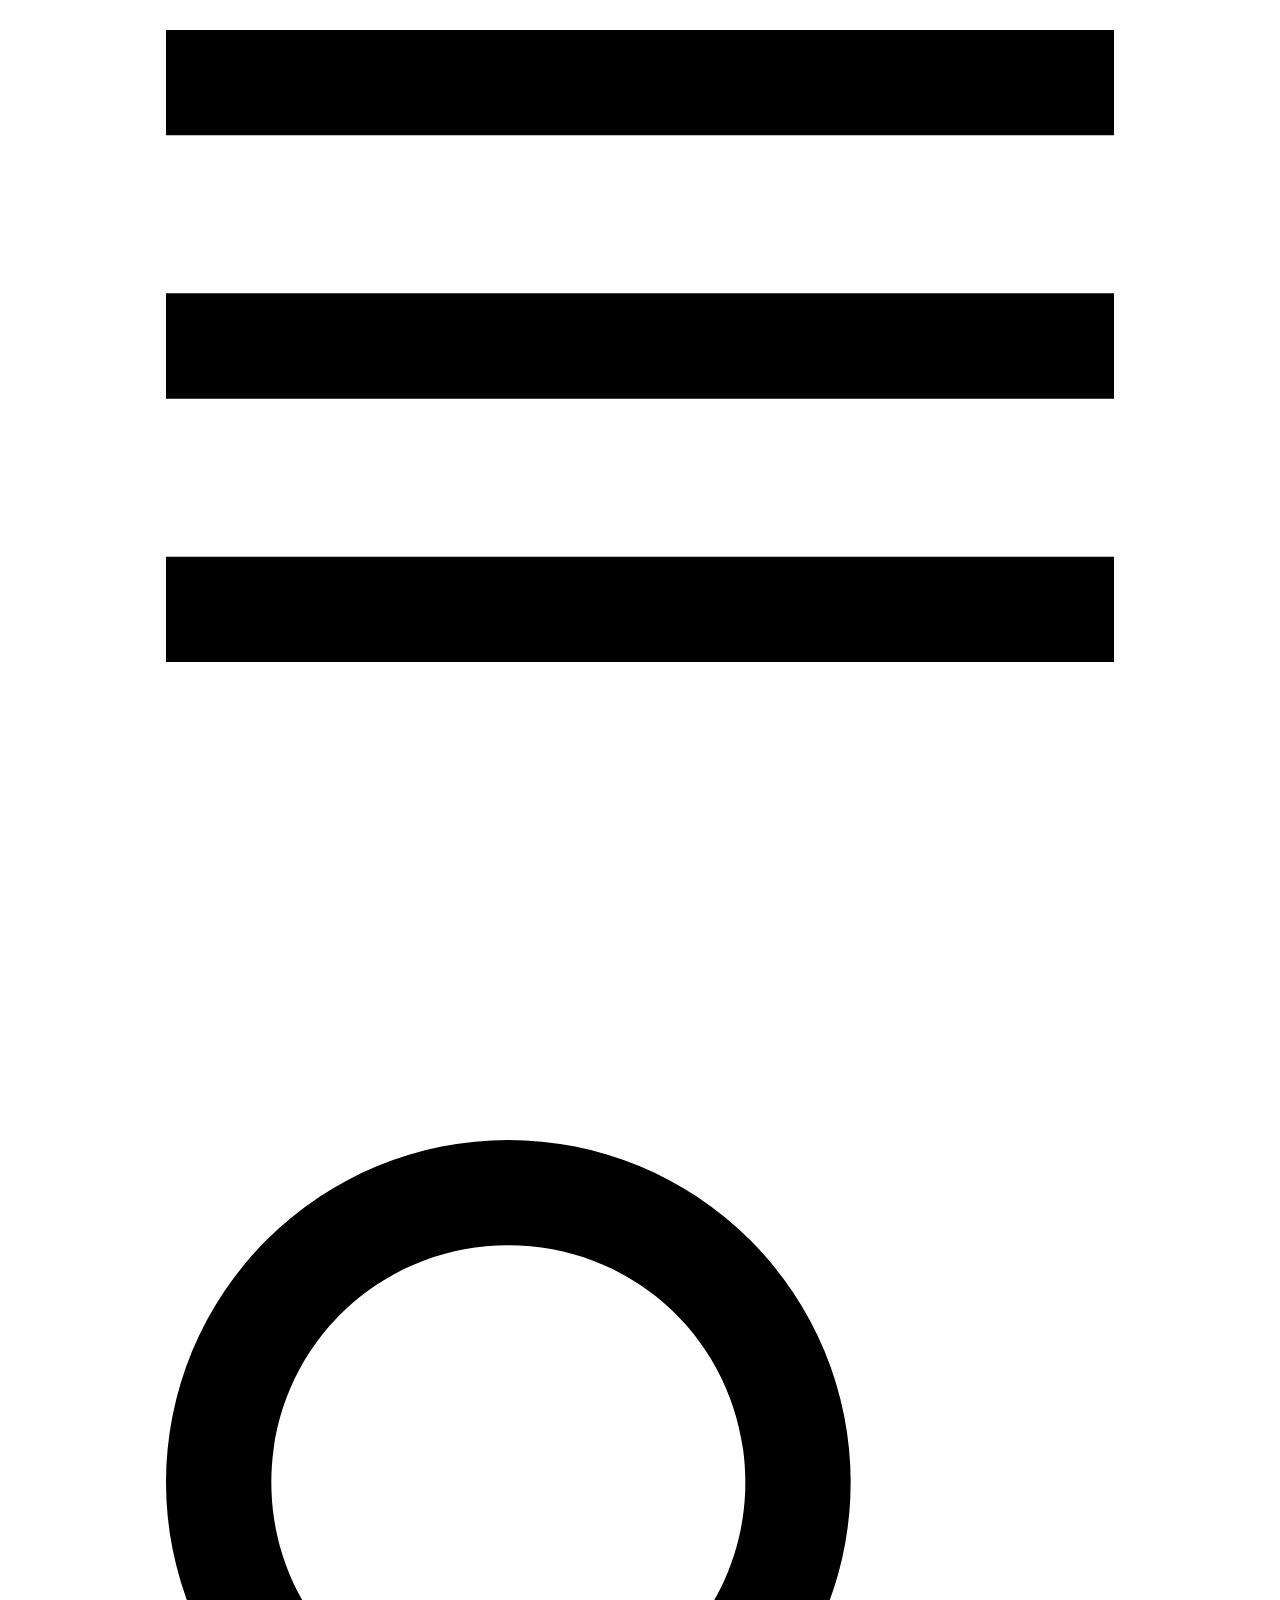
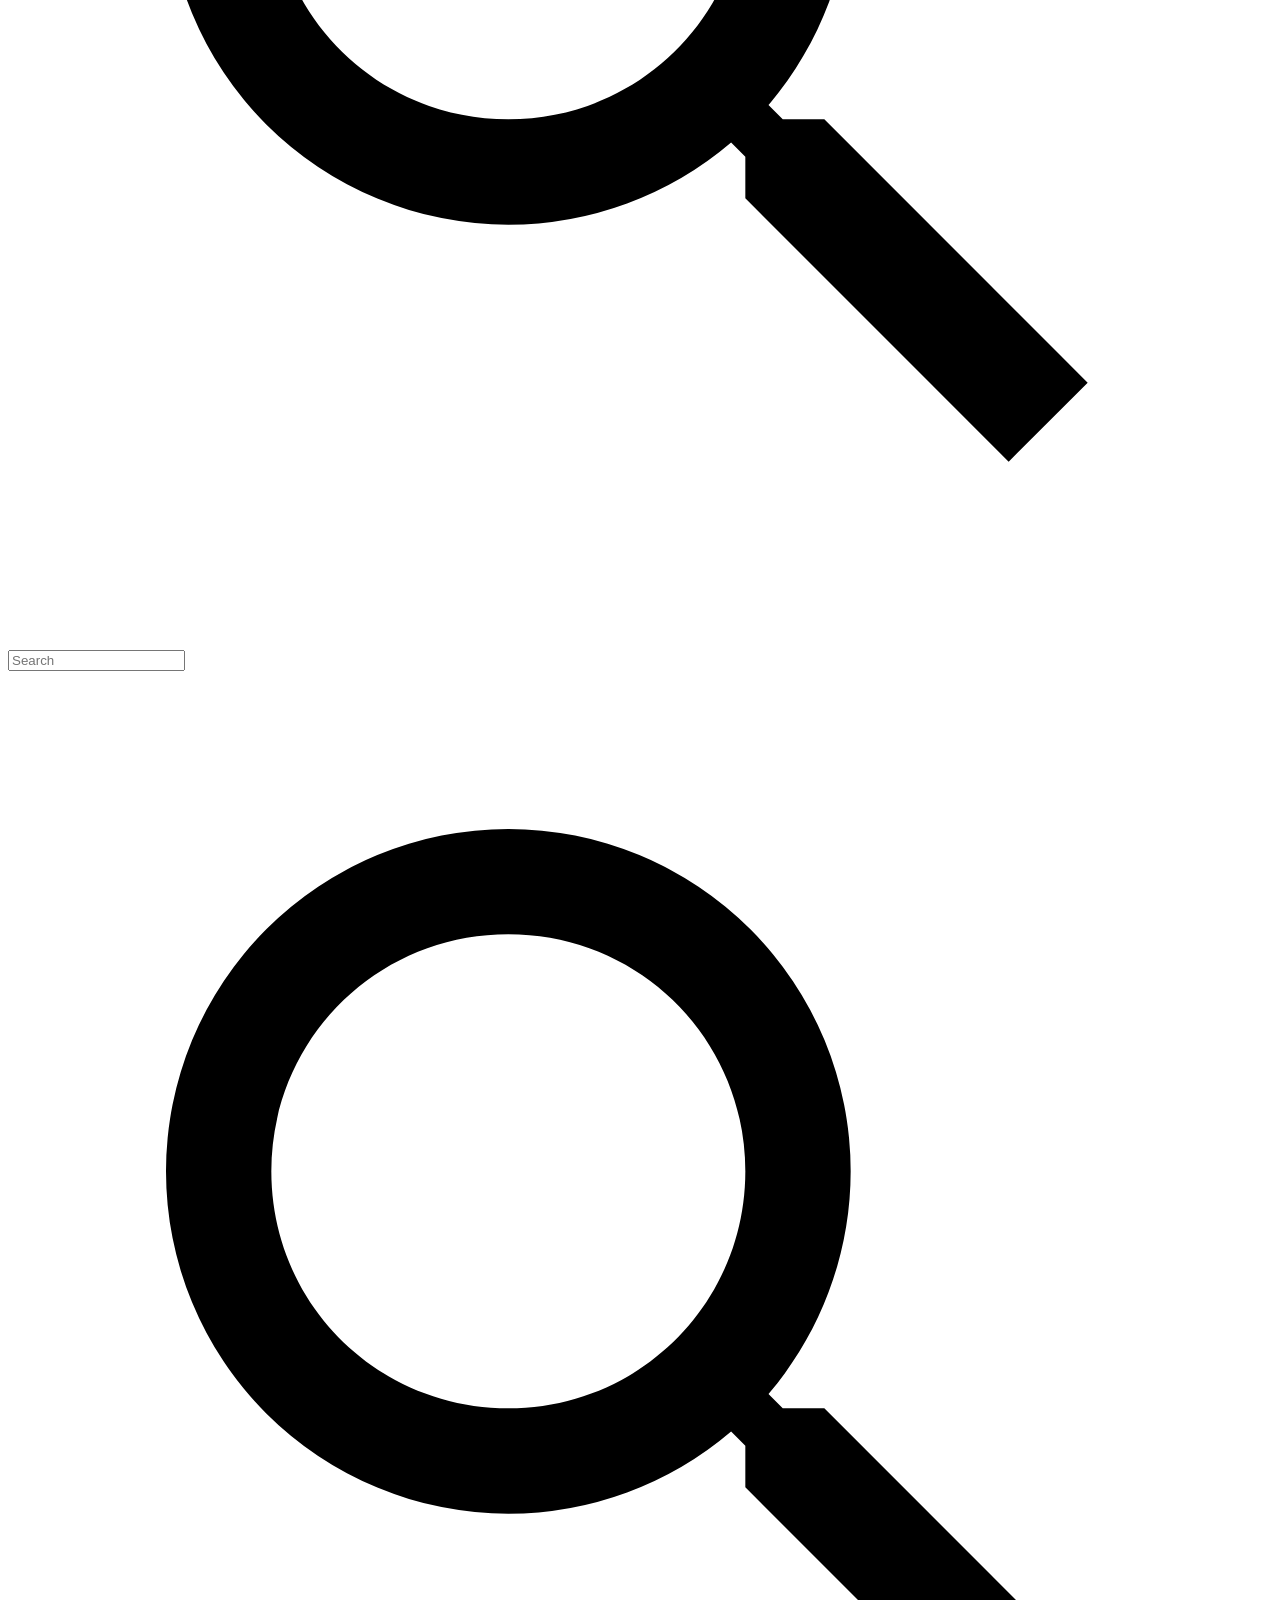
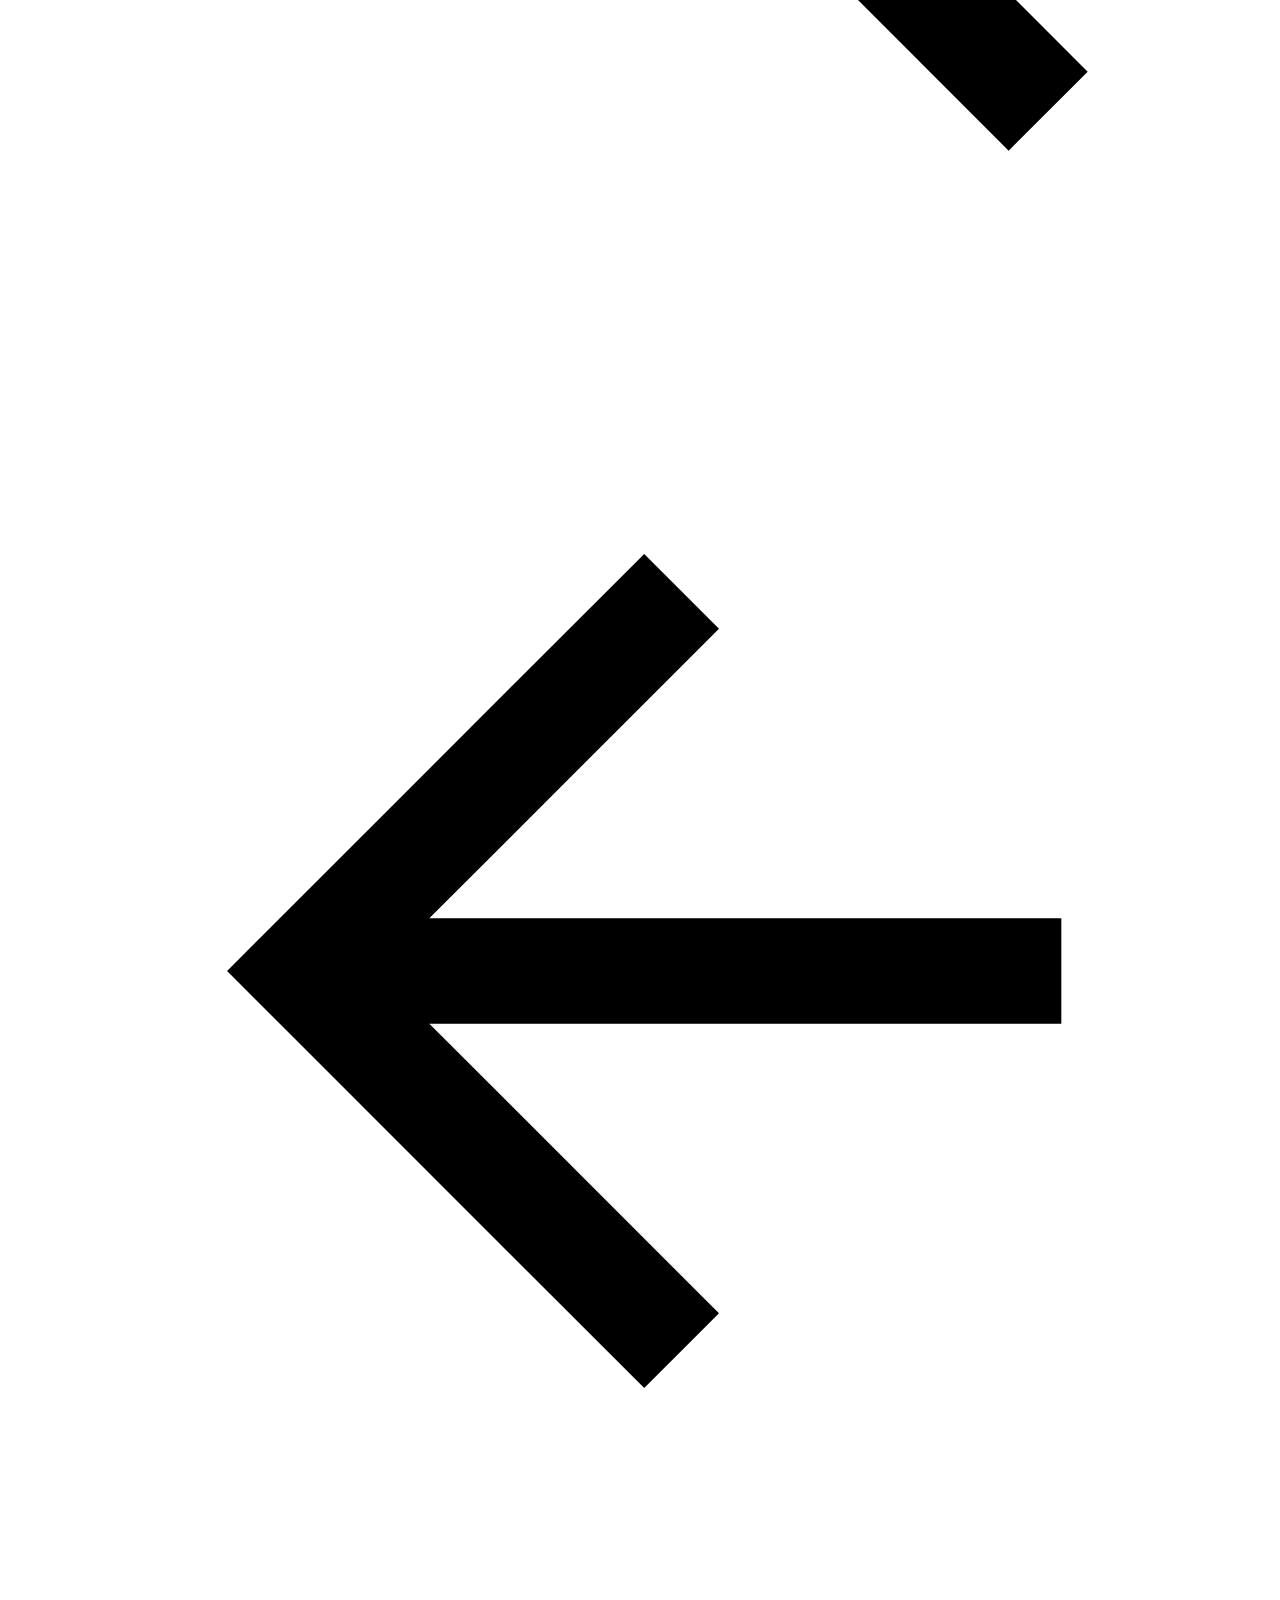
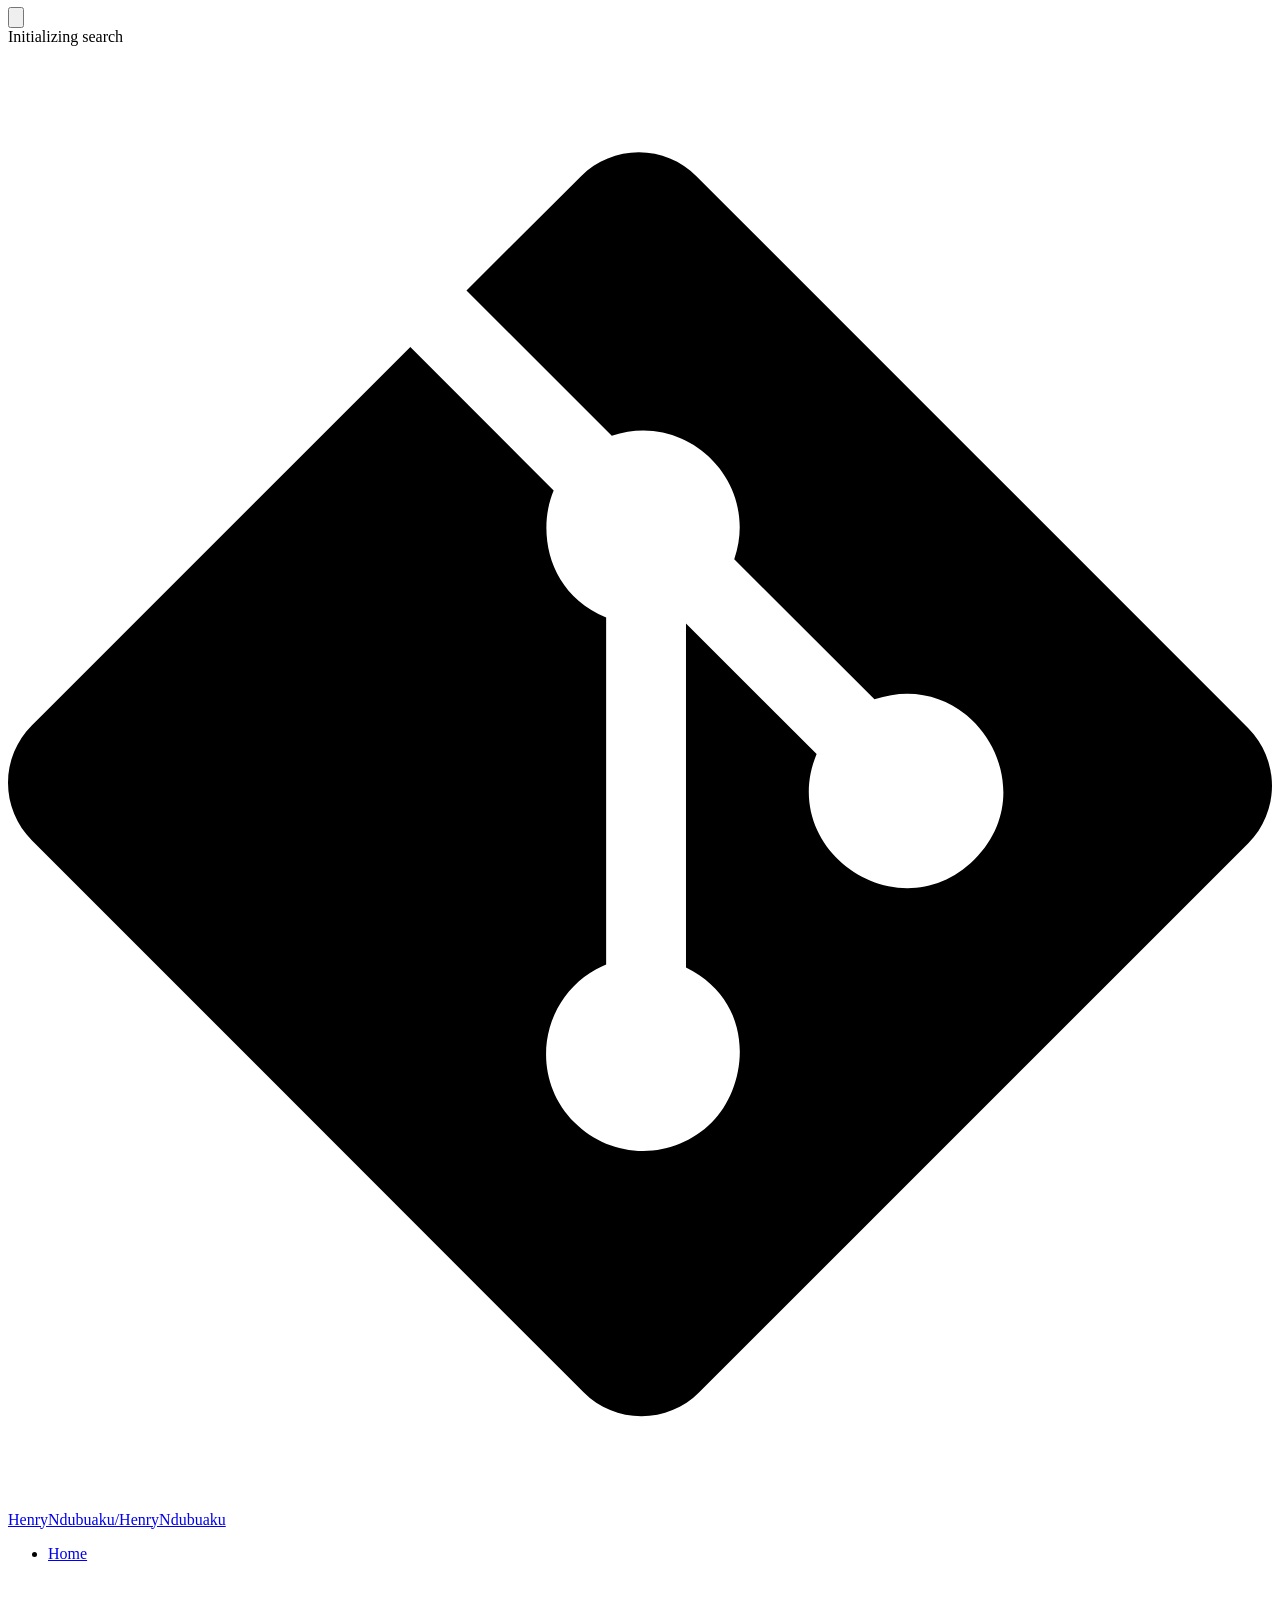
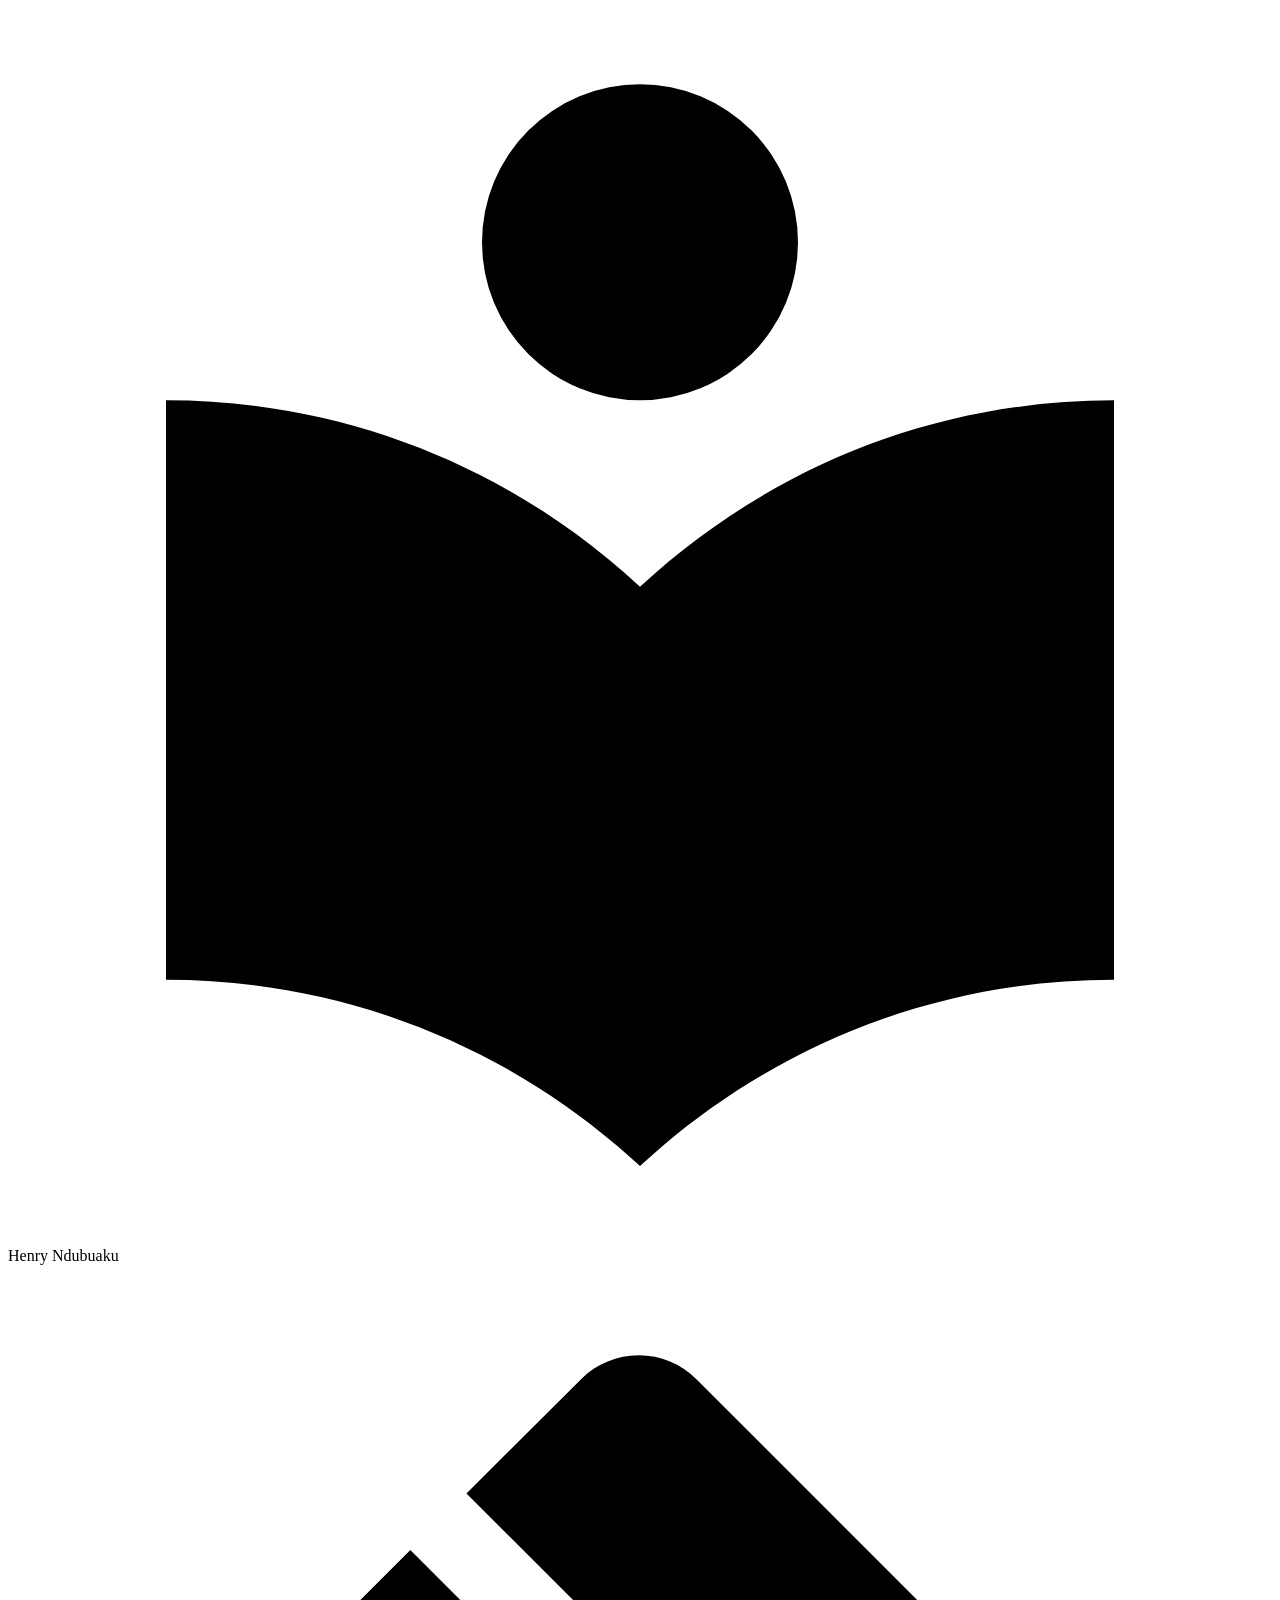
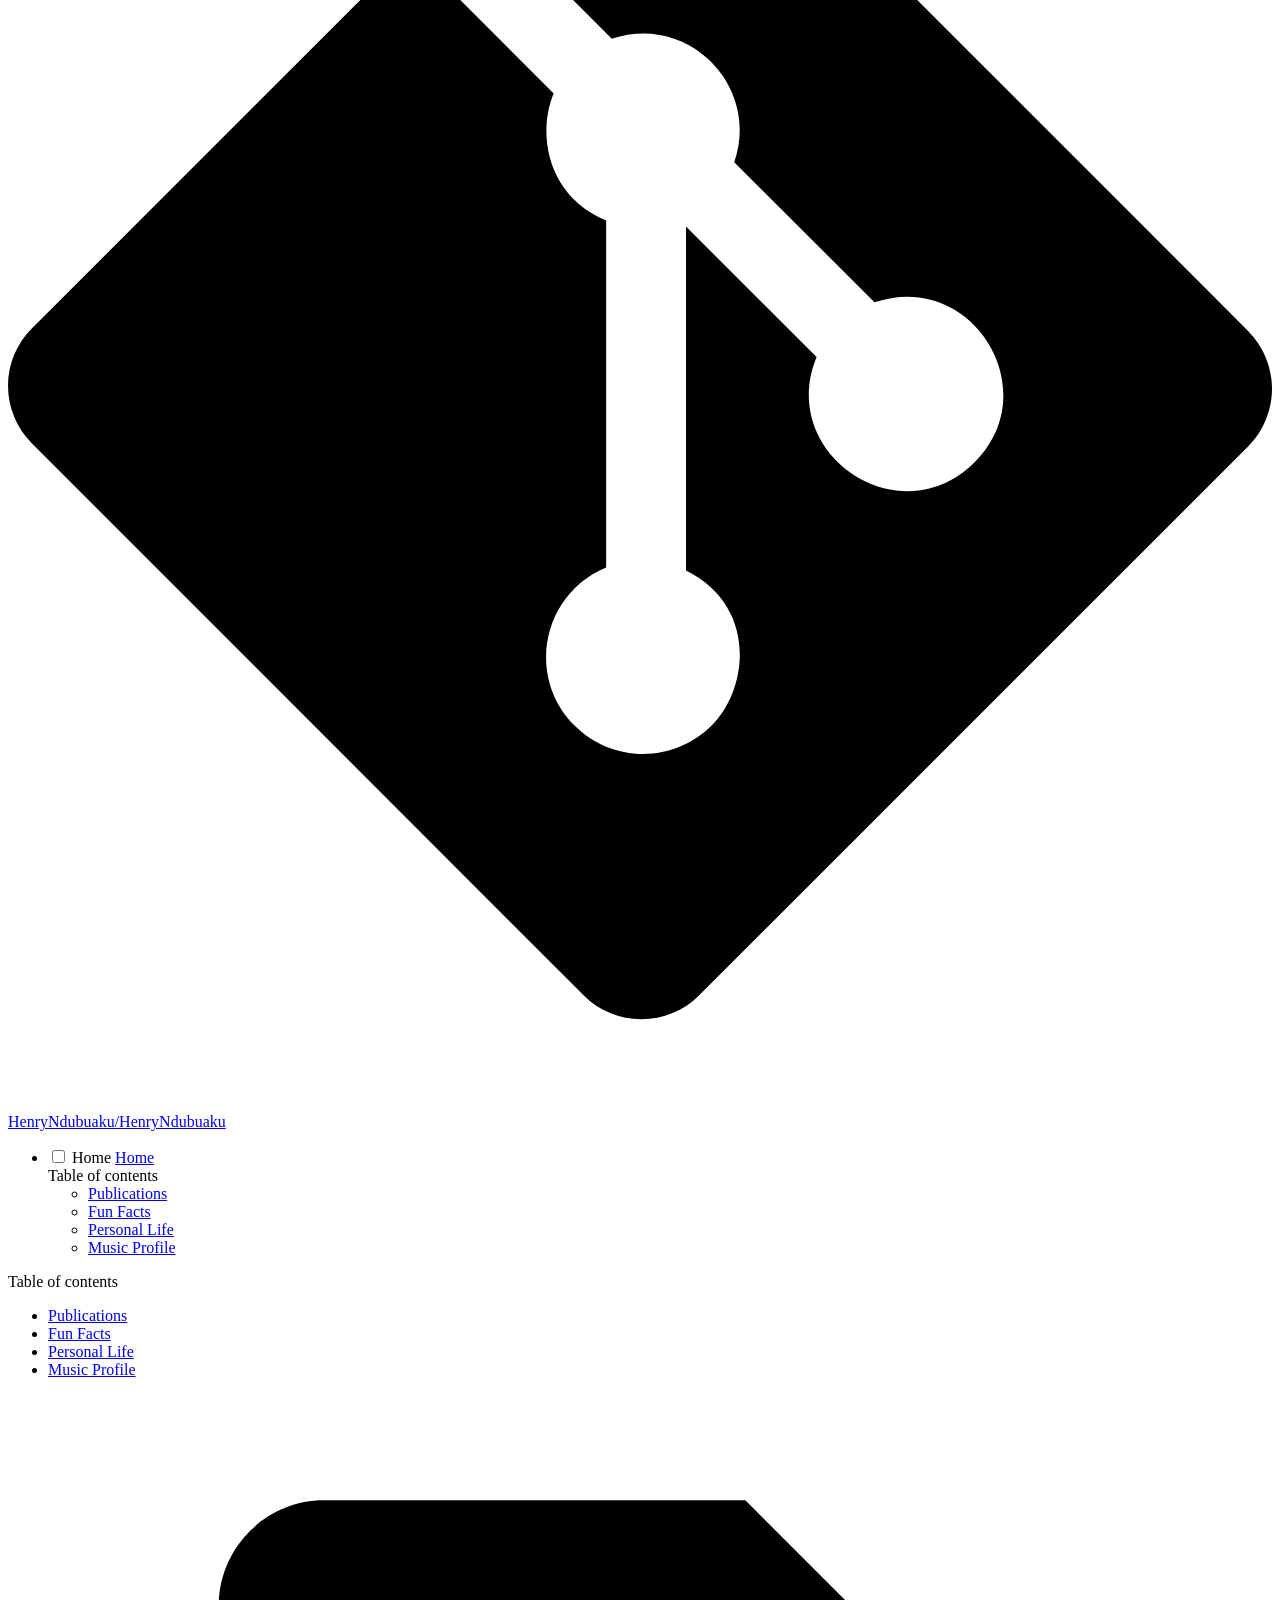
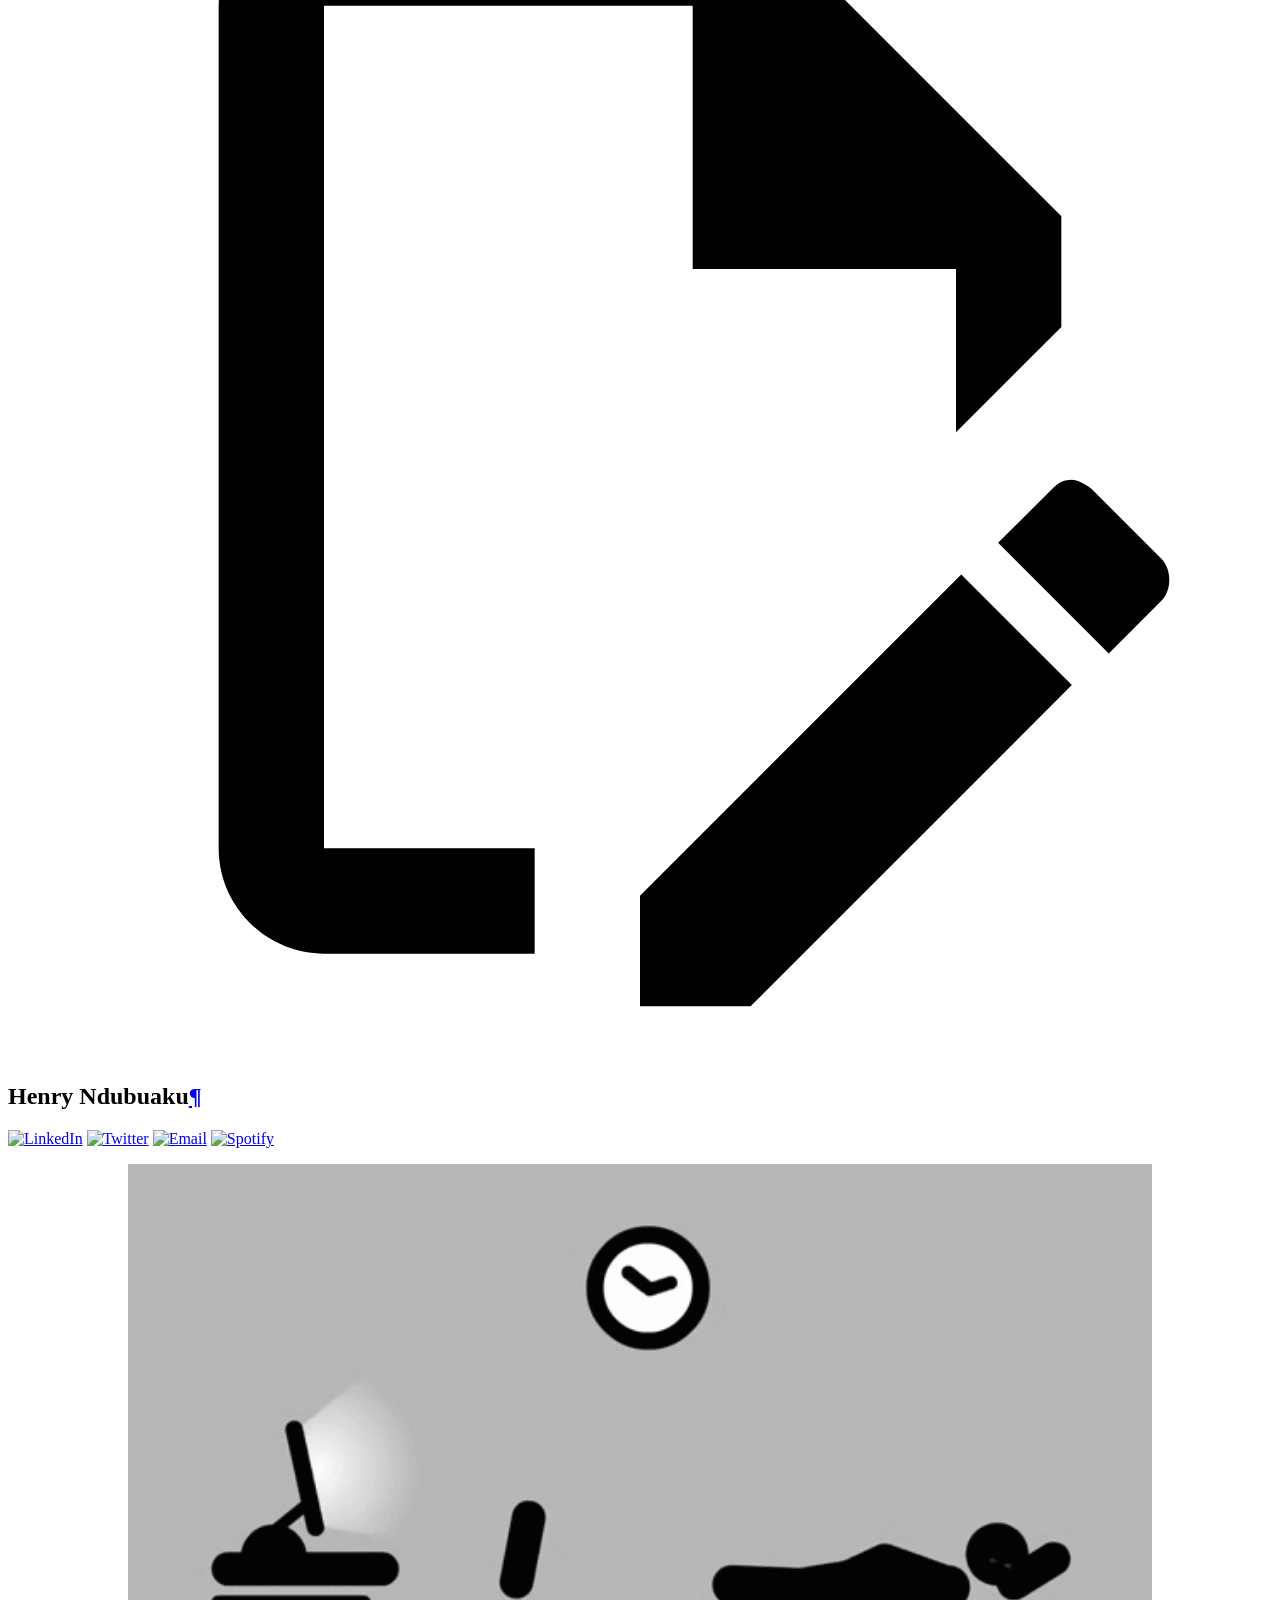
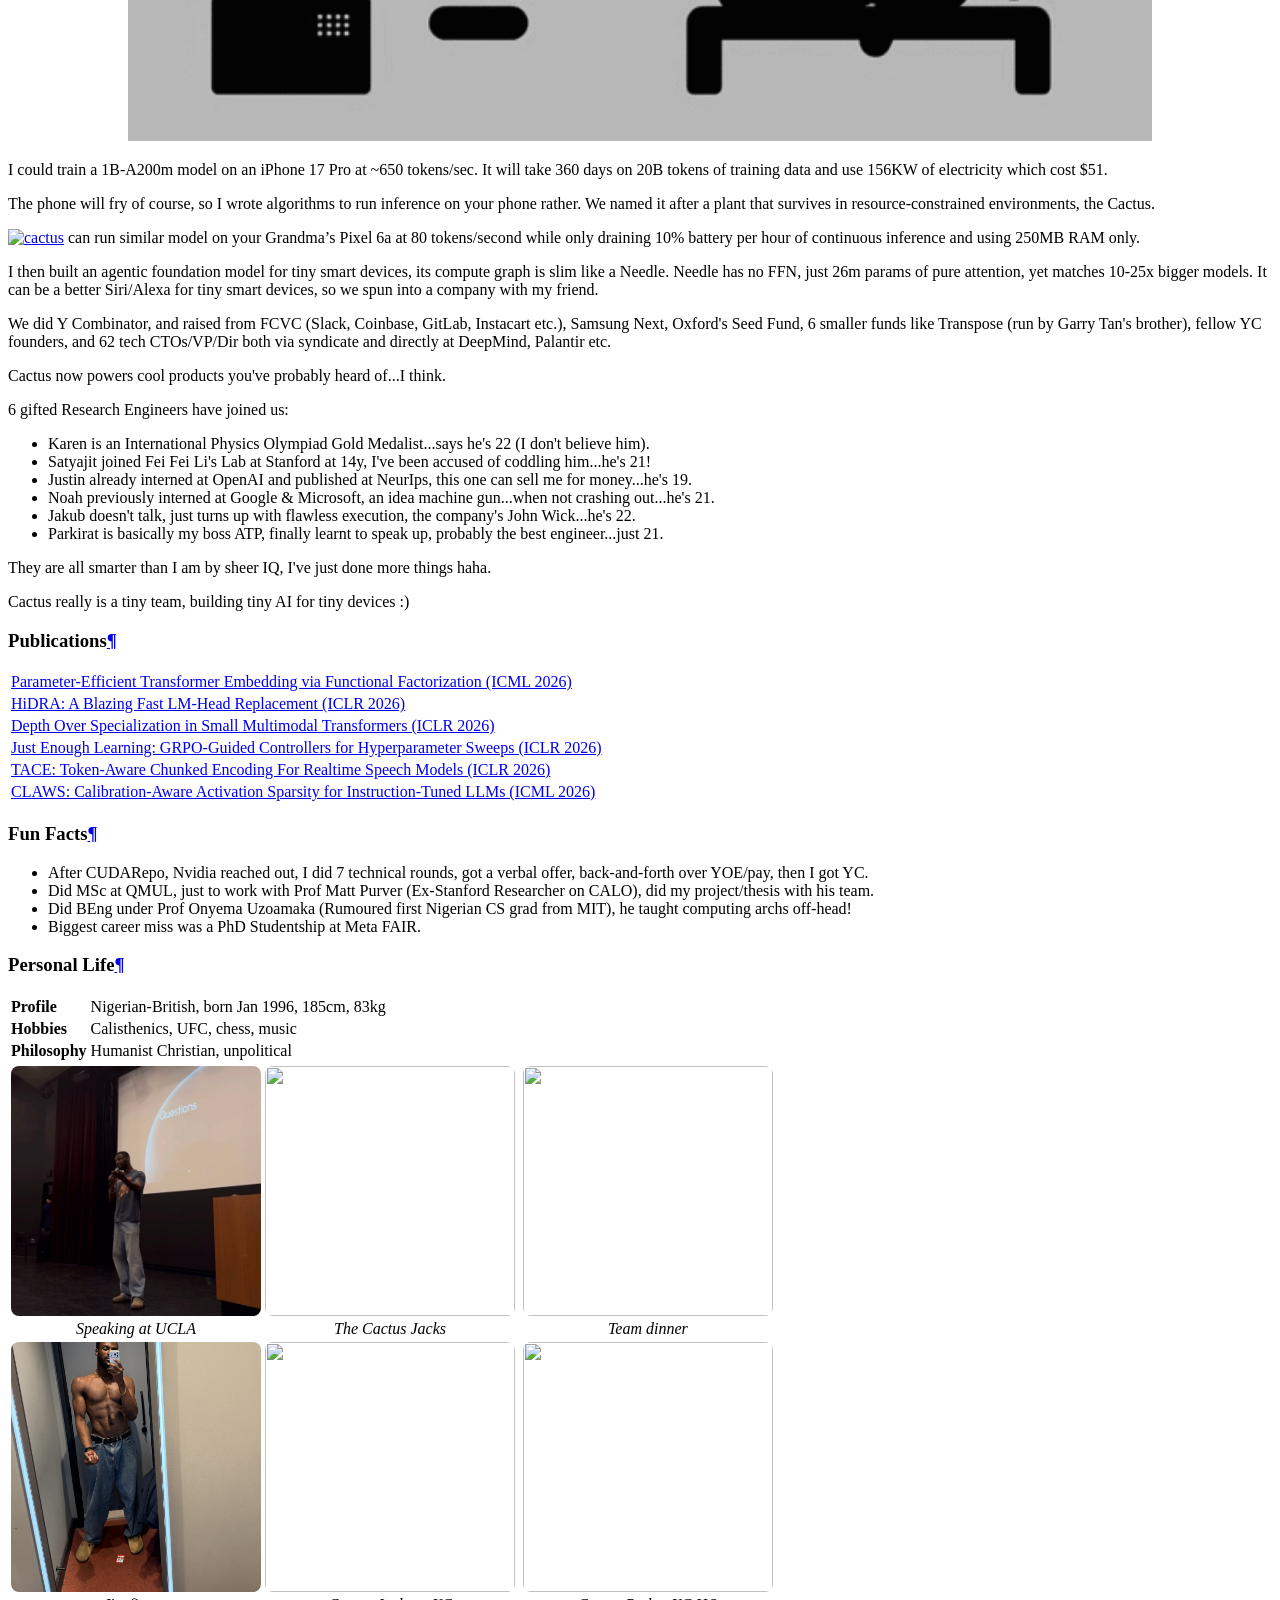
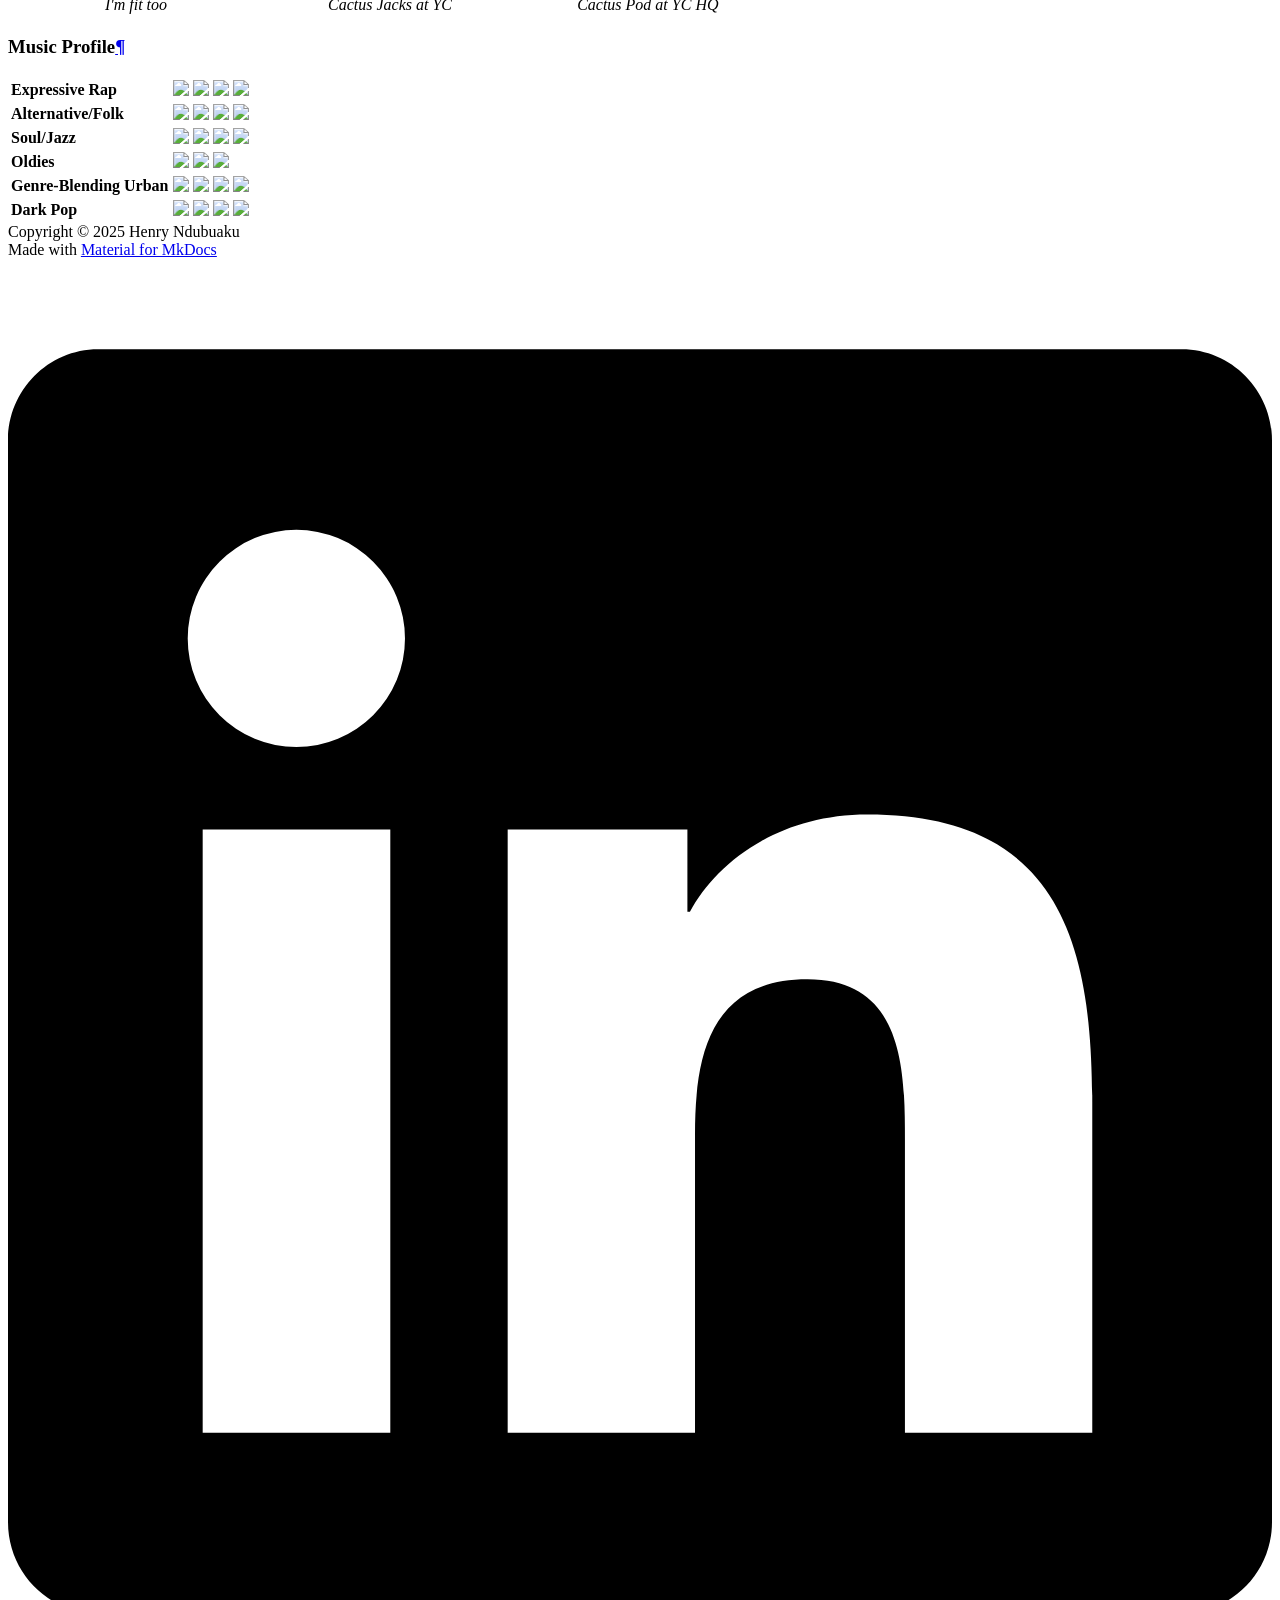
==== commit 05959ecd: "Deployed 9da6c93 with MkDocs version: 1.6.1" ====
--- a/index.html
+++ b/index.html
@@ -502,7 +502,8 @@
 <li>Jakub doesn't talk, just turns up with flawless execution, the company's John Wick...he's 22.  </li>
 <li>Parkirat is basically my boss ATP, finally learnt to speak up, probably the best engineer...just 21.</li>
 </ul>
-<p>Cactus really is a tiny team, with tiny funding, building tiny AI for tiny devices :)  </p>
+<p>They are all smarter than I am by sheer IQ, I've just done more things haha.</p>
+<p>Cactus really is a tiny team, building tiny AI for tiny devices :)  </p>
 <h3 id="publications">Publications<a class="headerlink" href="#publications" title="Permanent link">&para;</a></h3>
 <table>
   <tr><td><a href="https://openreview.net/forum?id=qFtjSdOiIy&referrer=%5Bthe%20profile%20of%20Henry%20Ndubuaku%5D(%2Fprofile%3Fid%3D~Henry_Ndubuaku1)">Parameter-Efficient Transformer Embedding via Functional Factorization (ICML 2026)</a></td></tr>
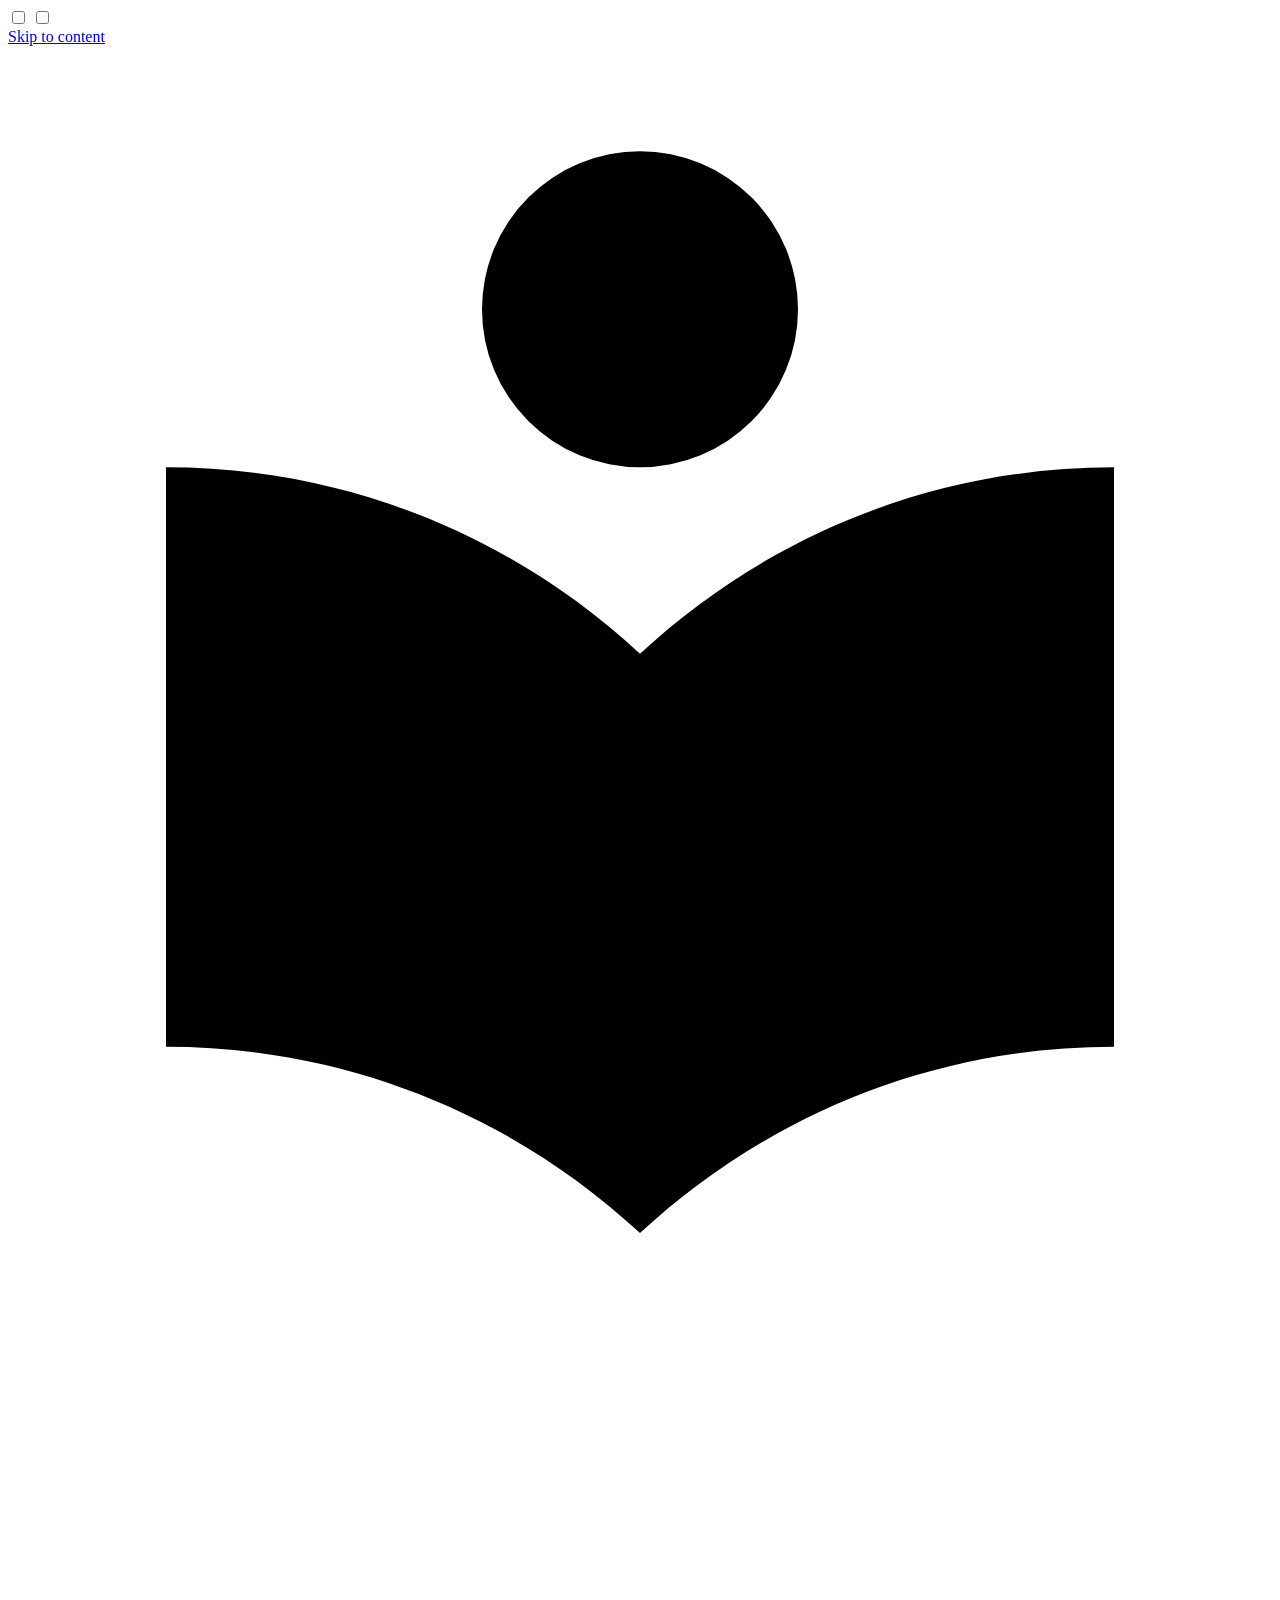
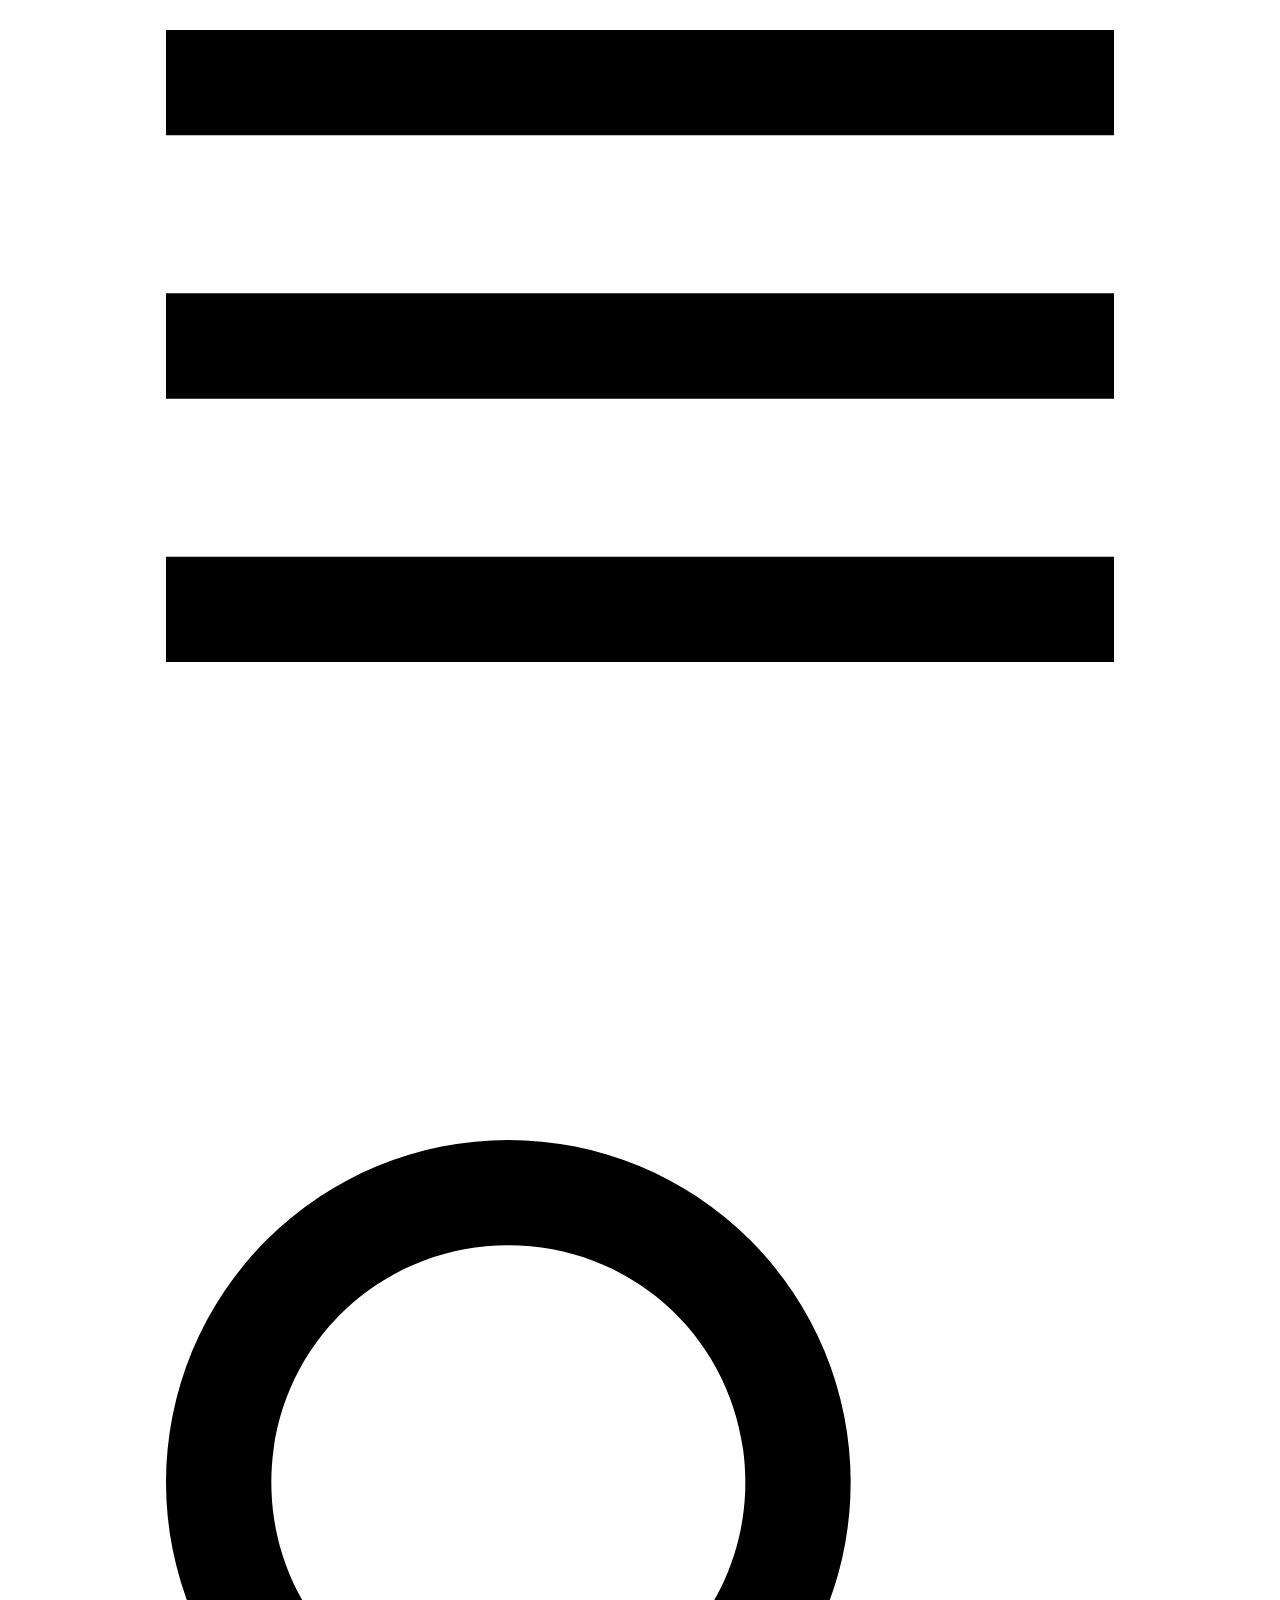
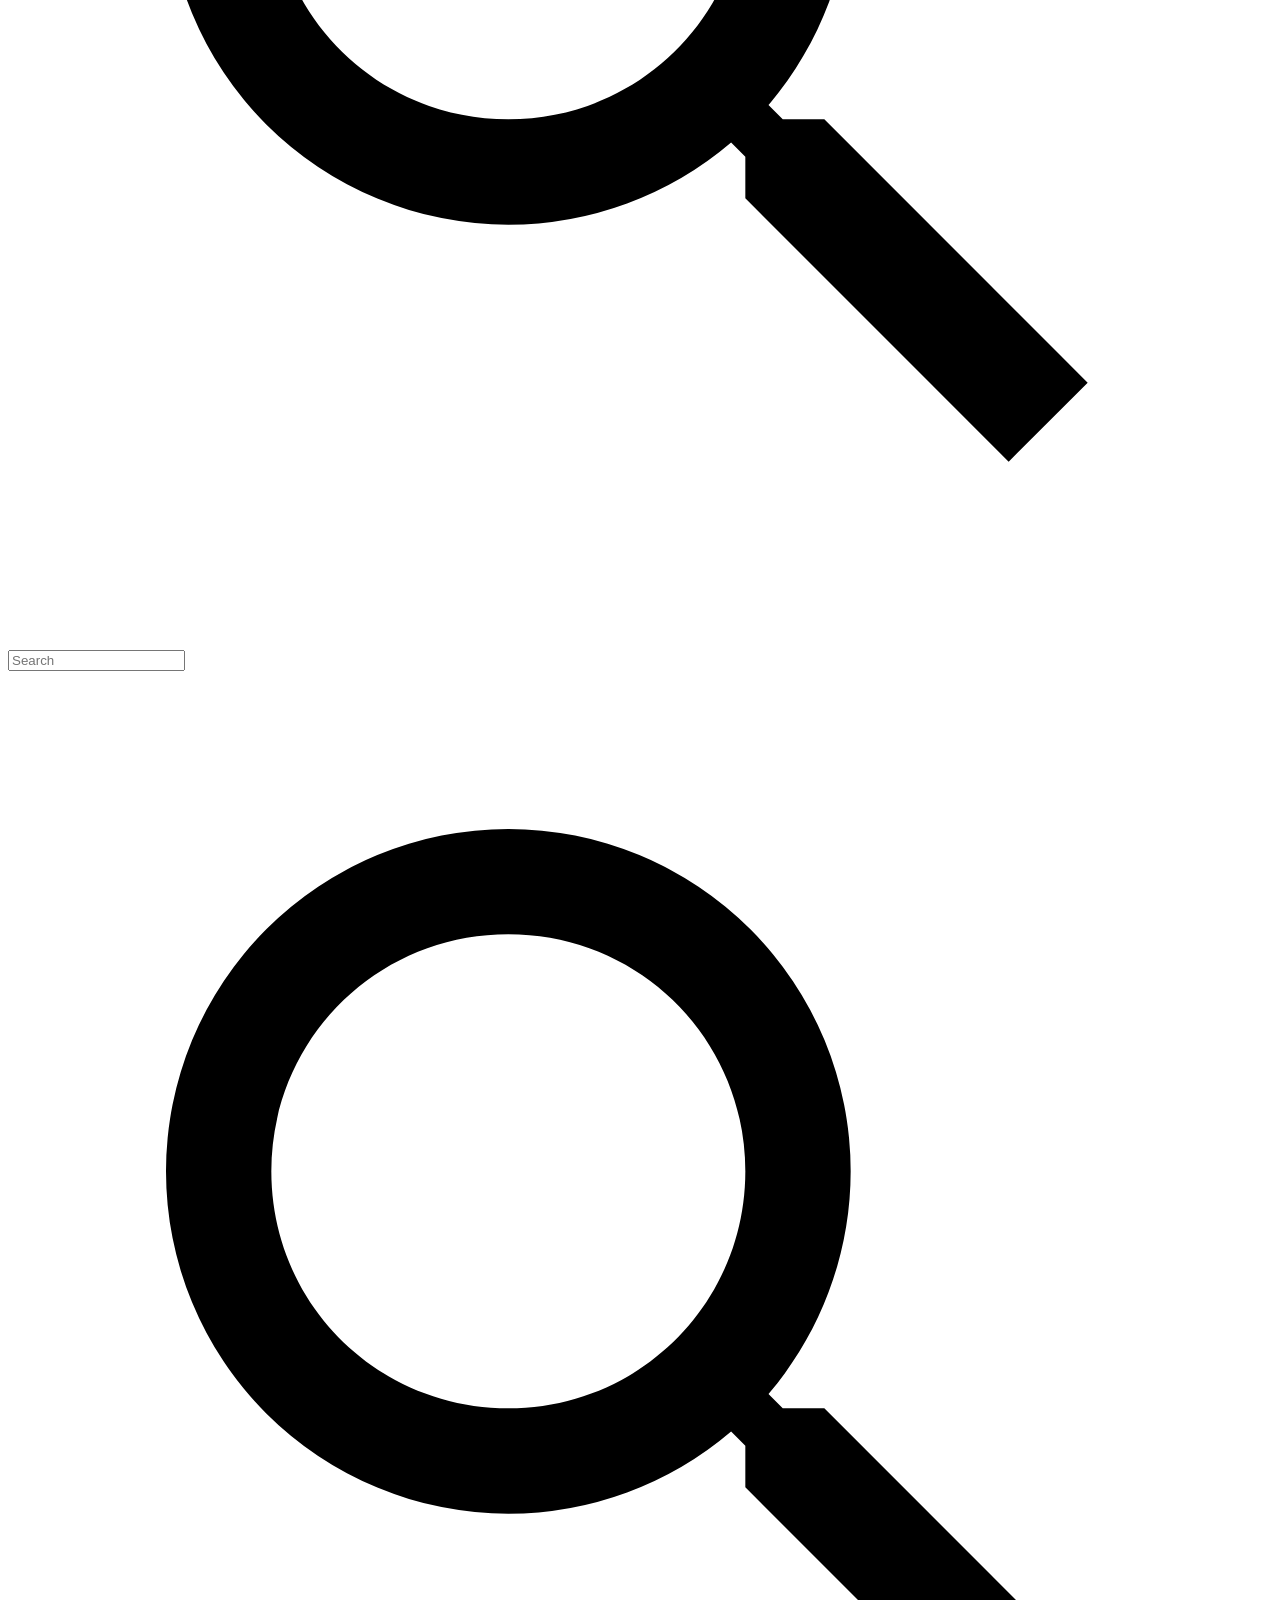
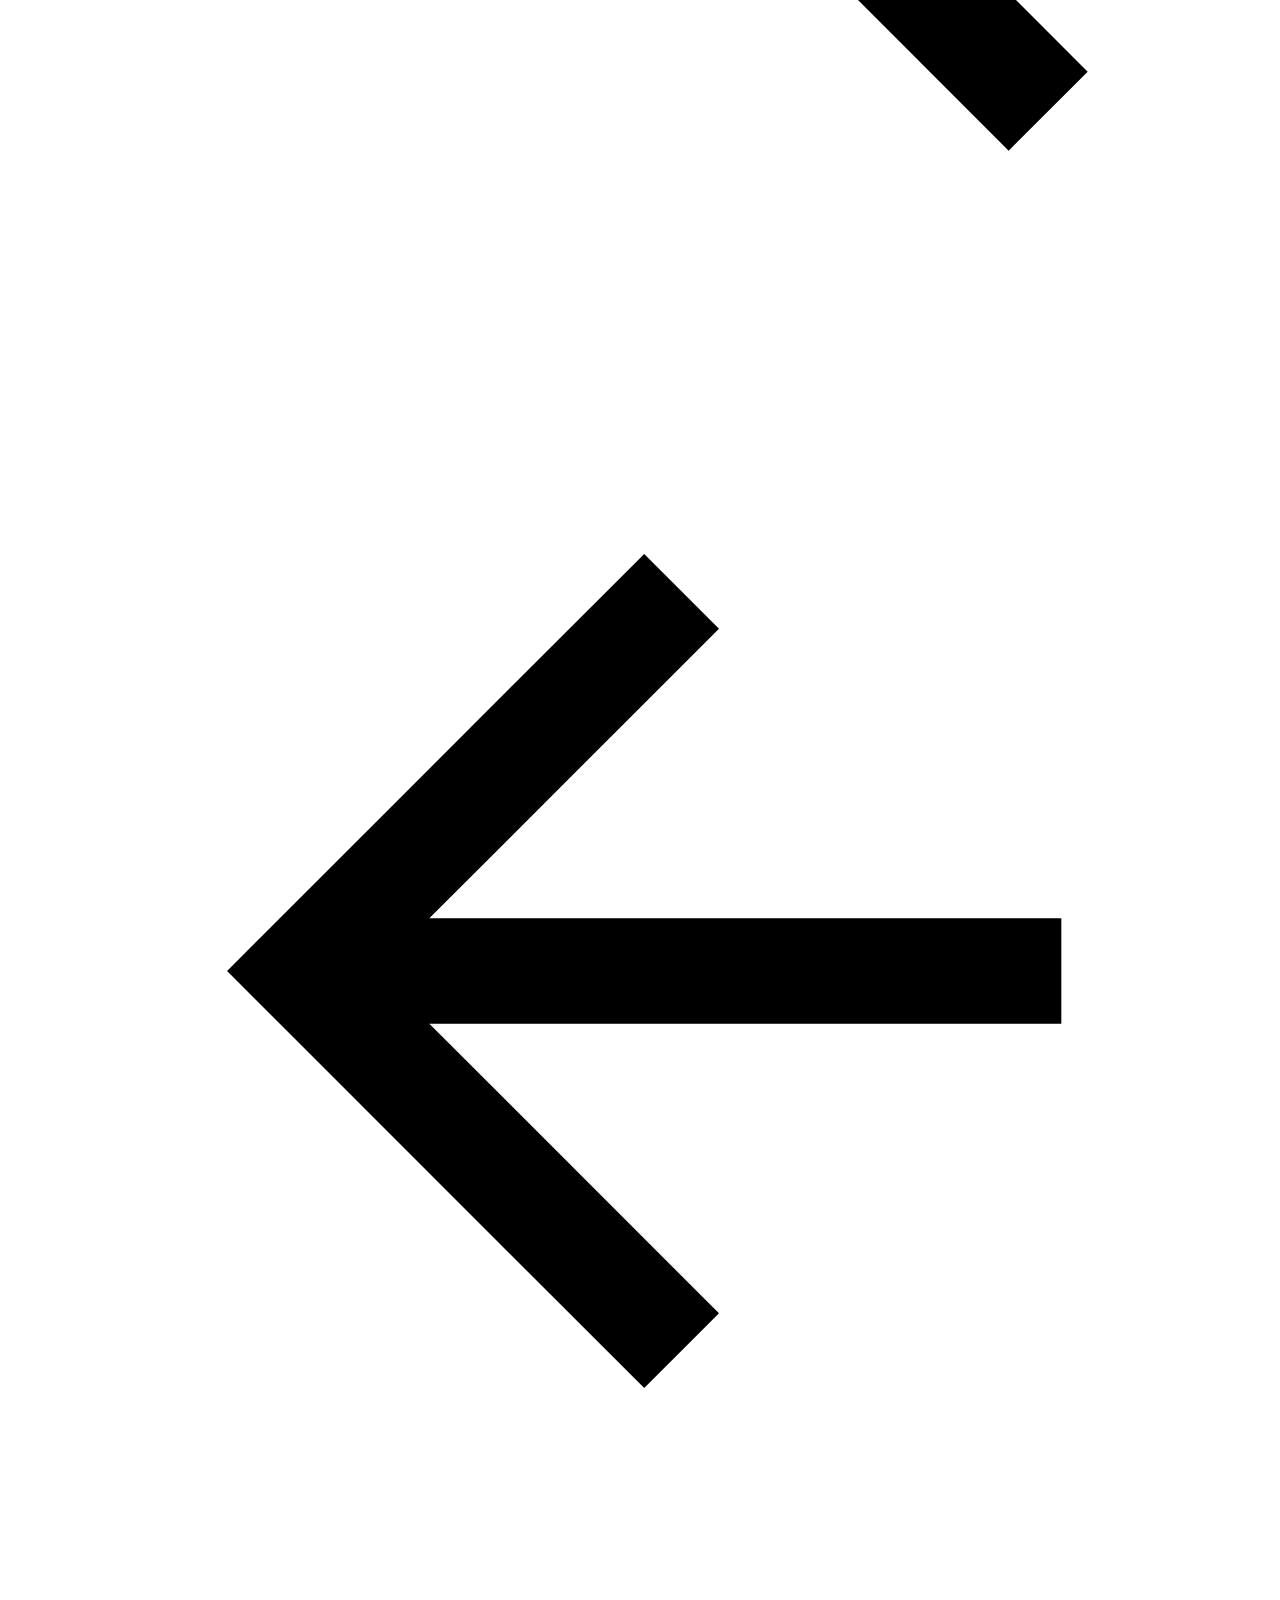
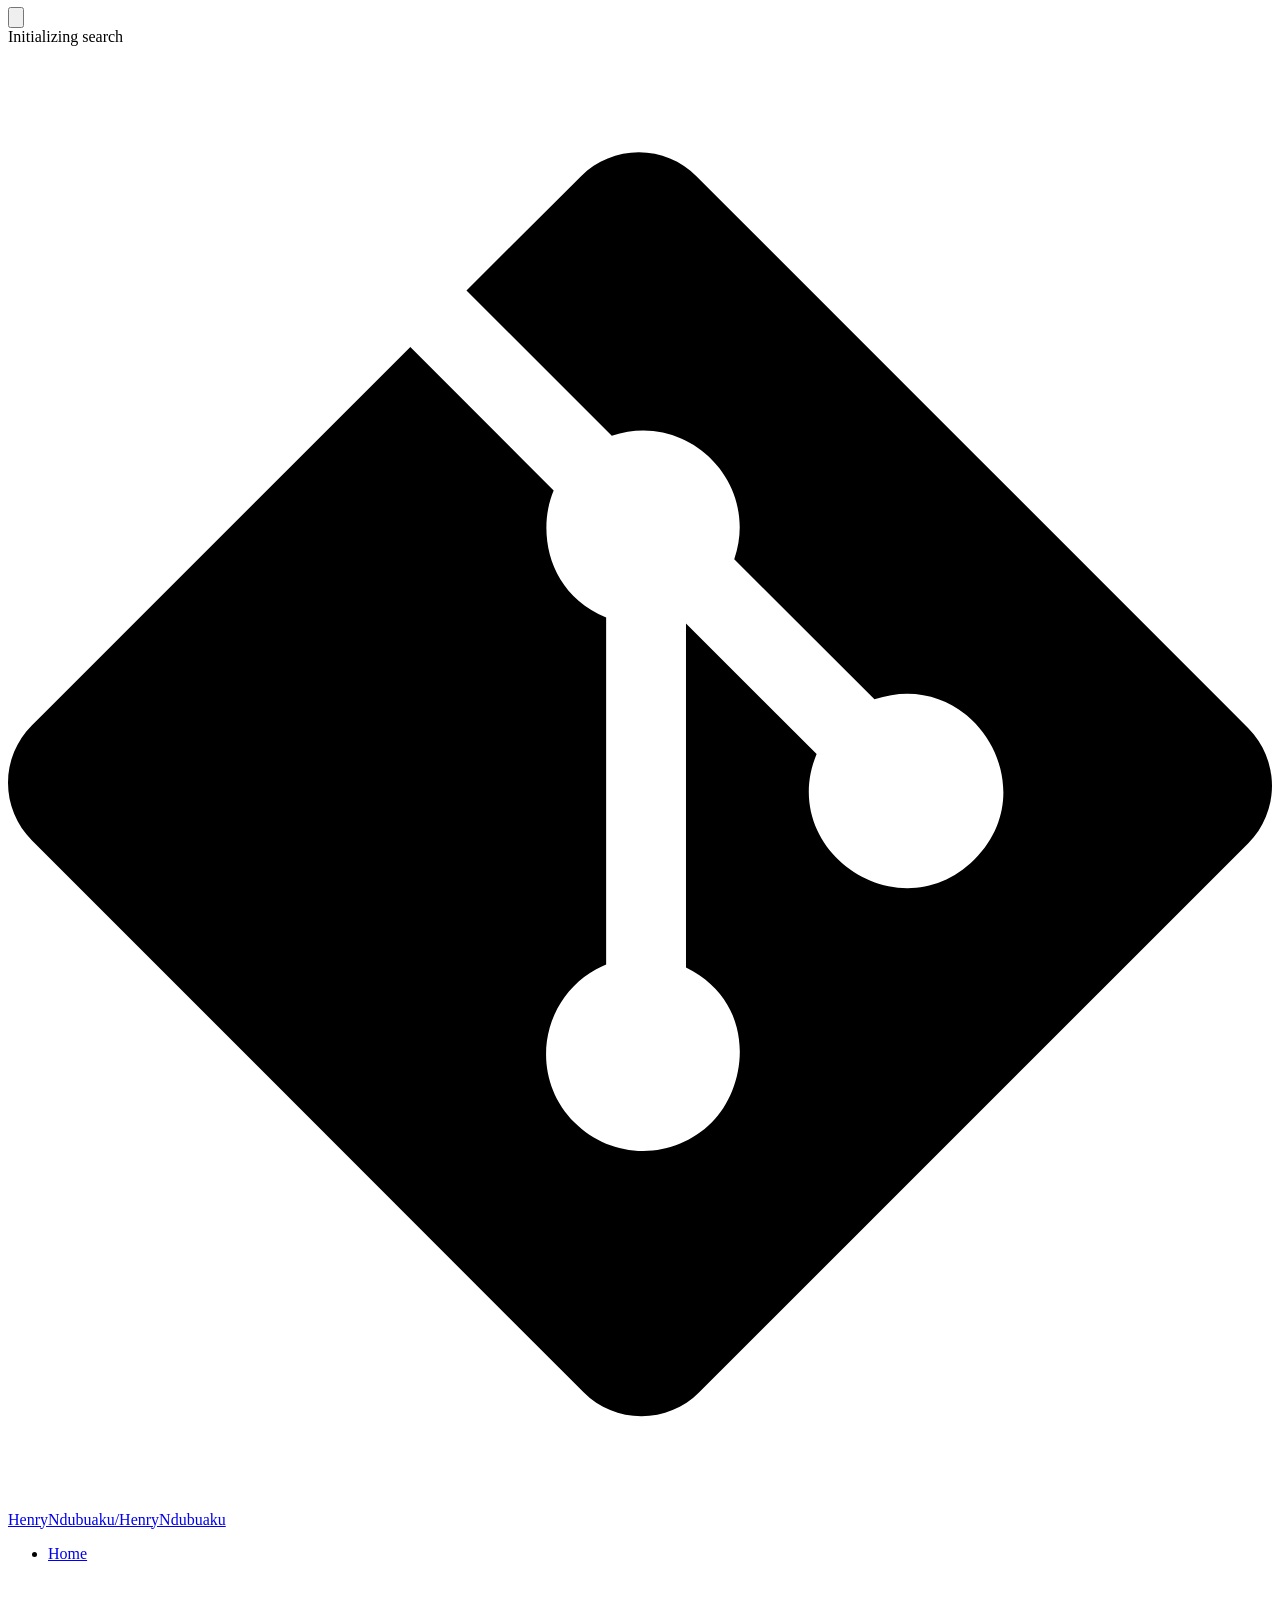
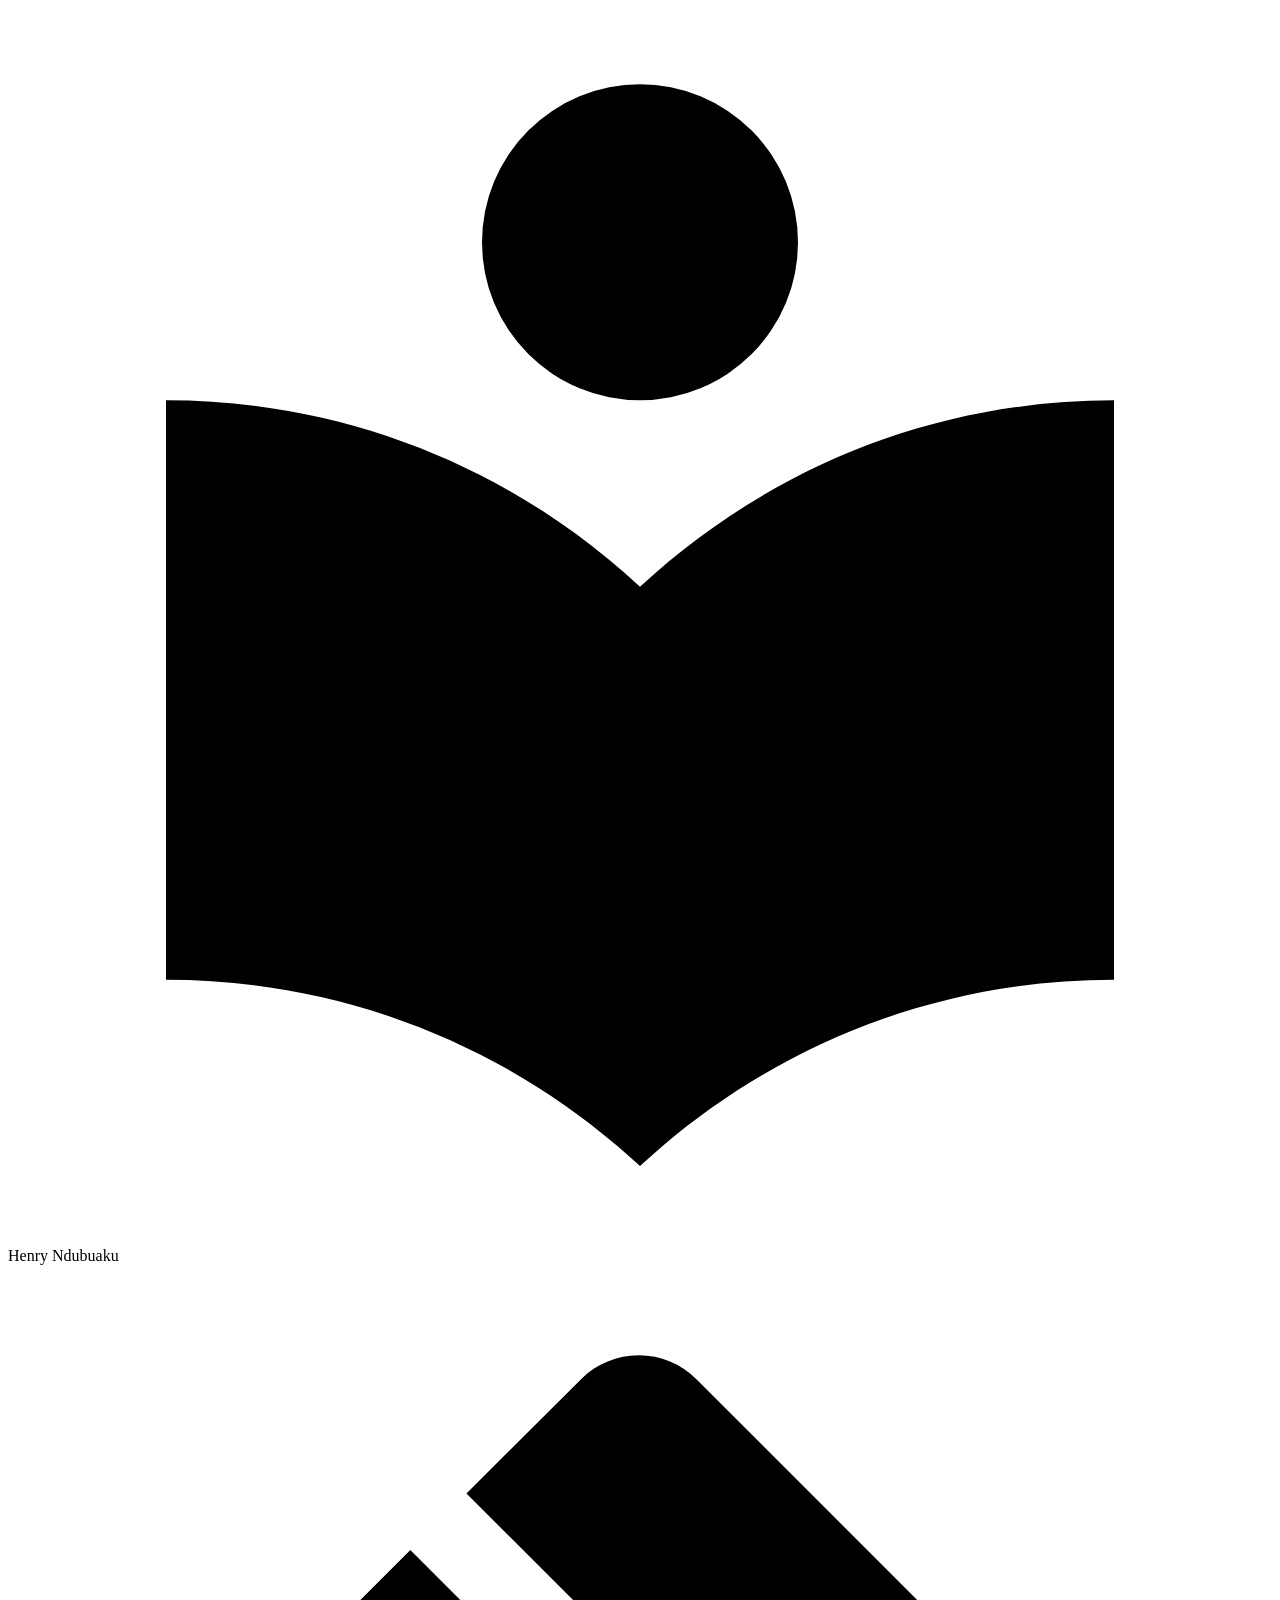
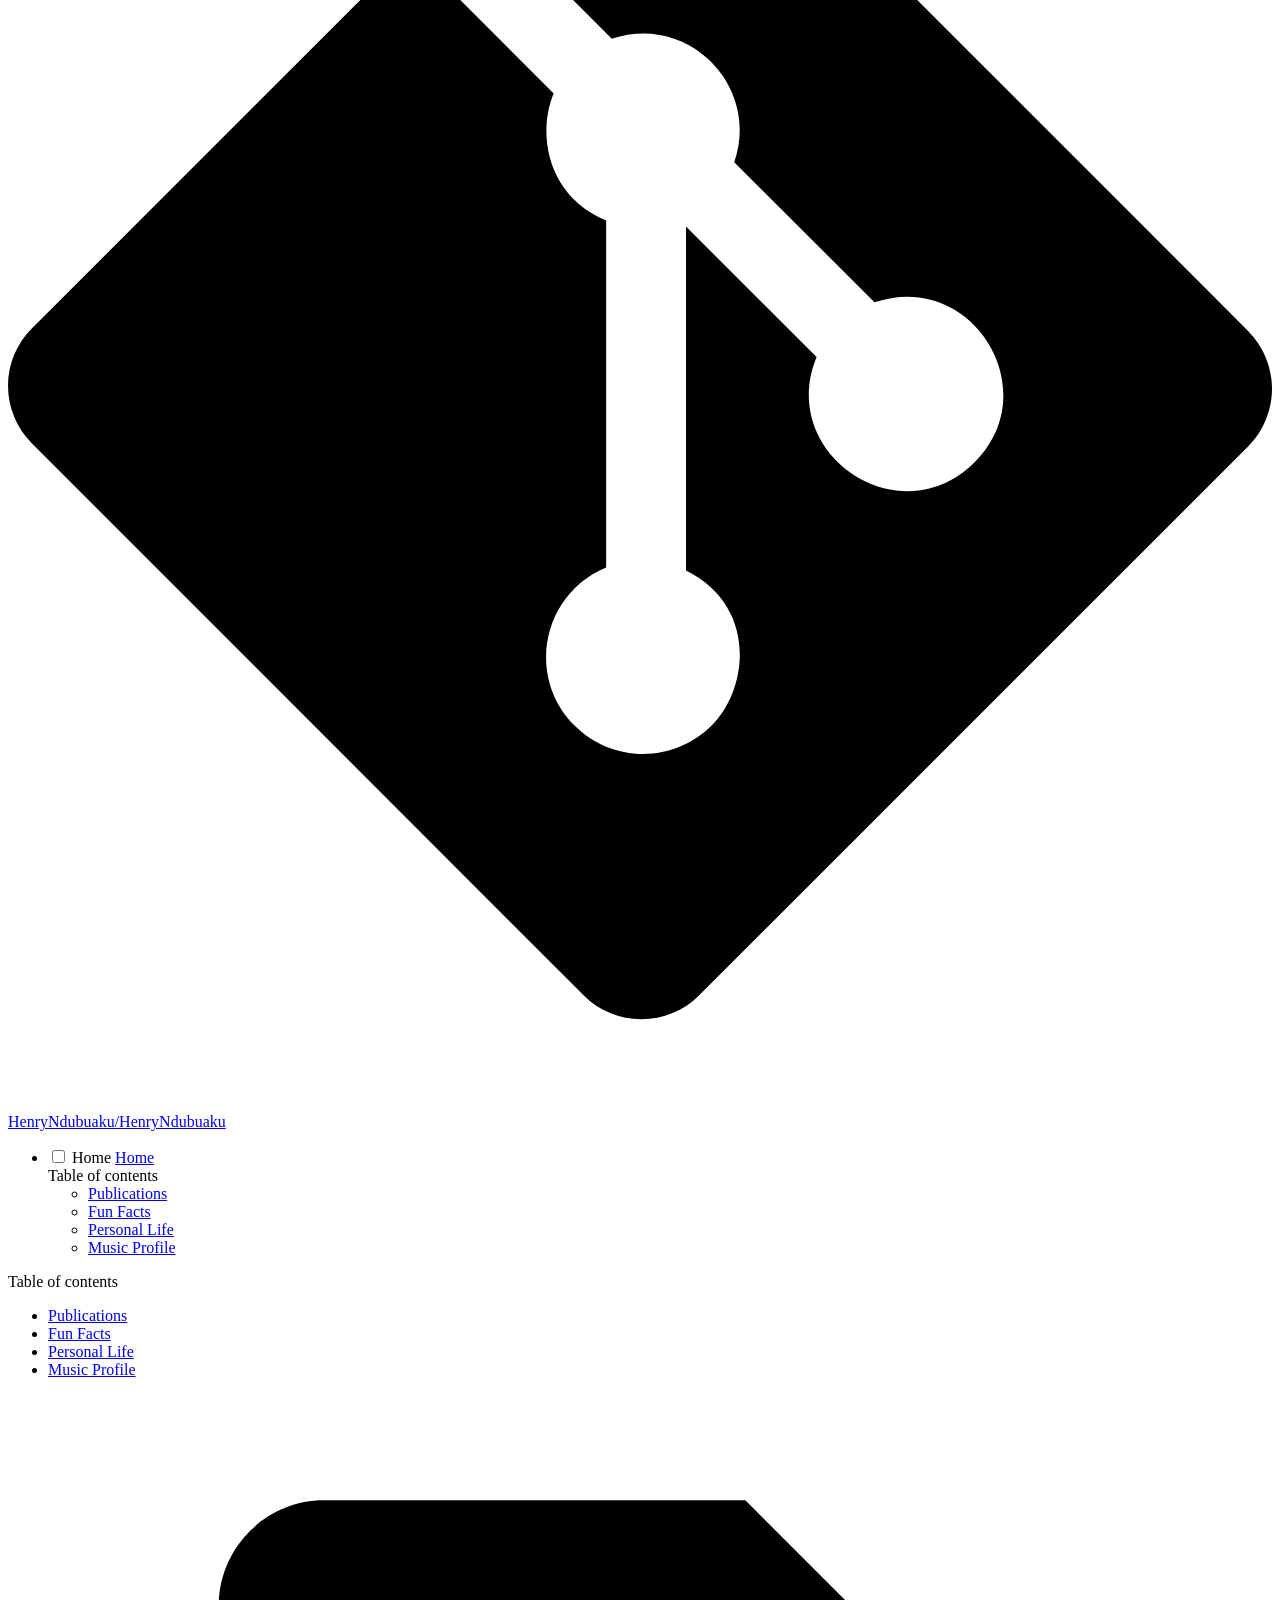
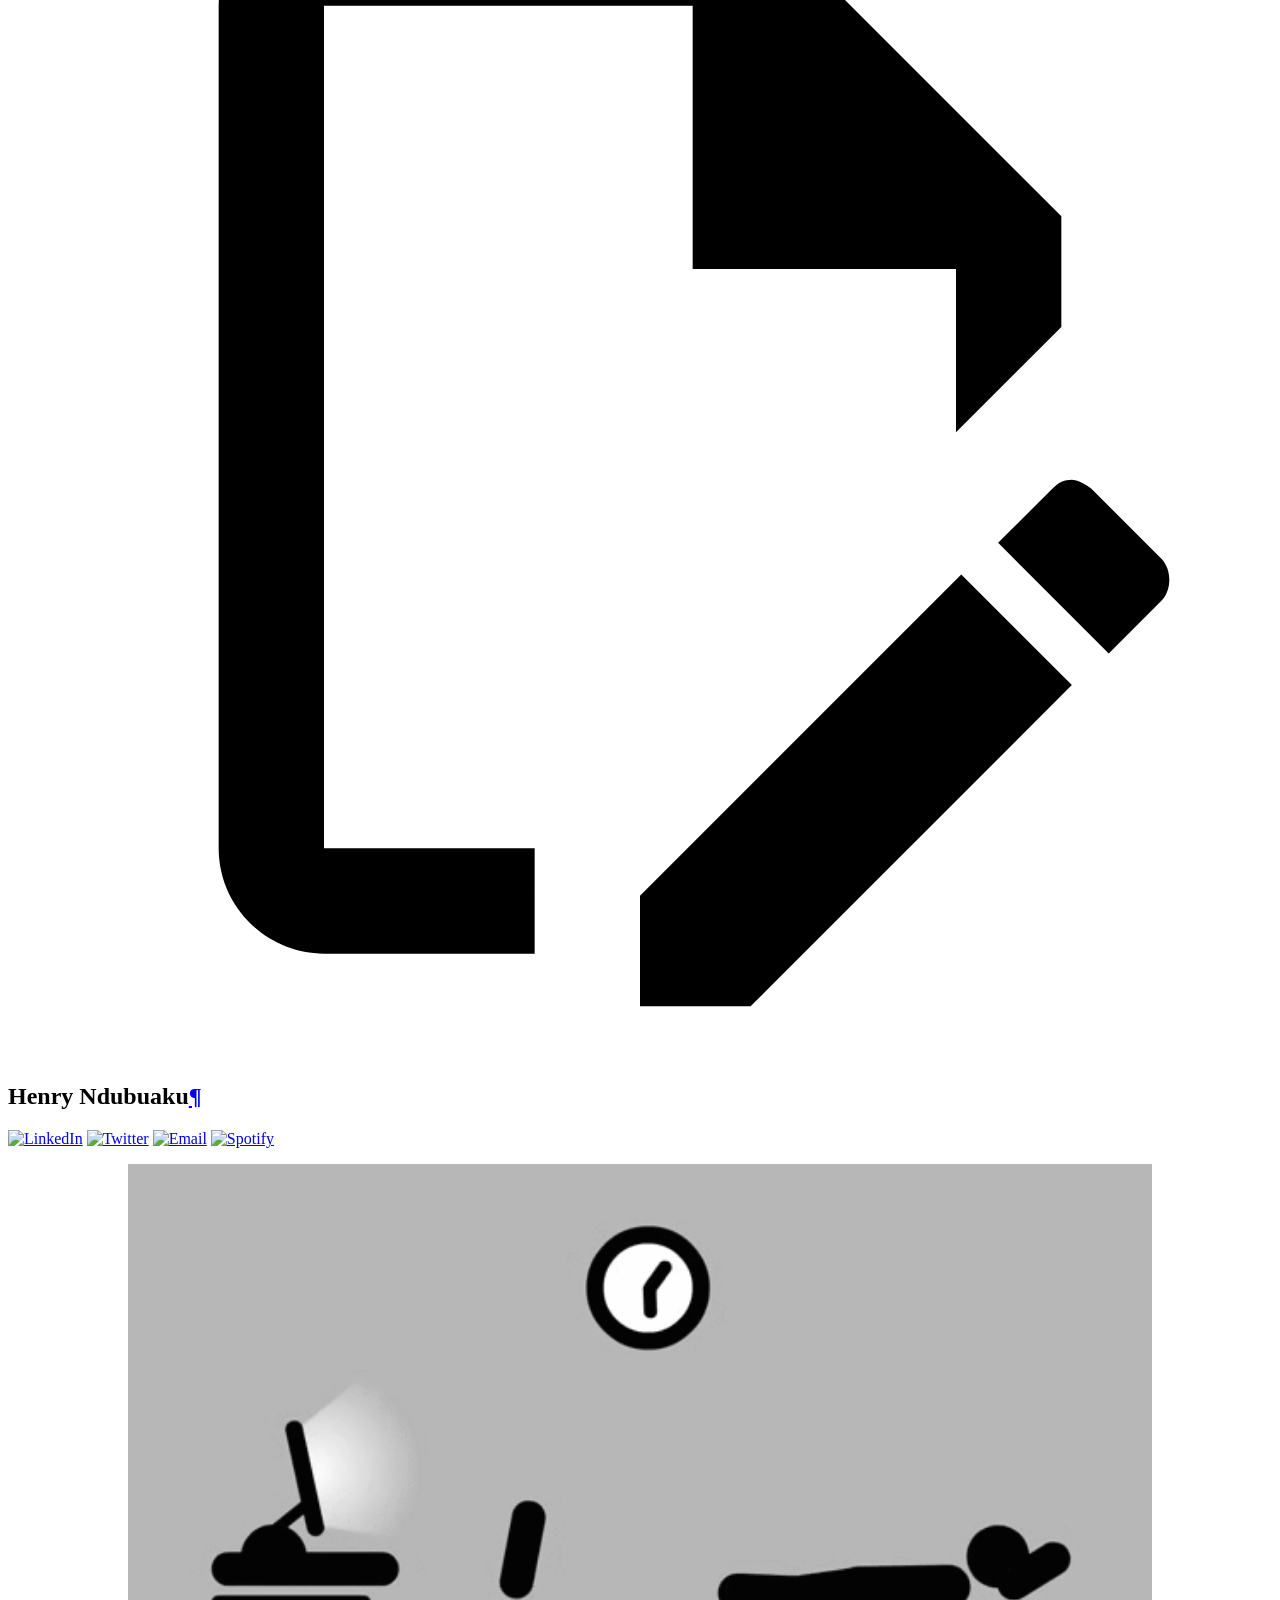
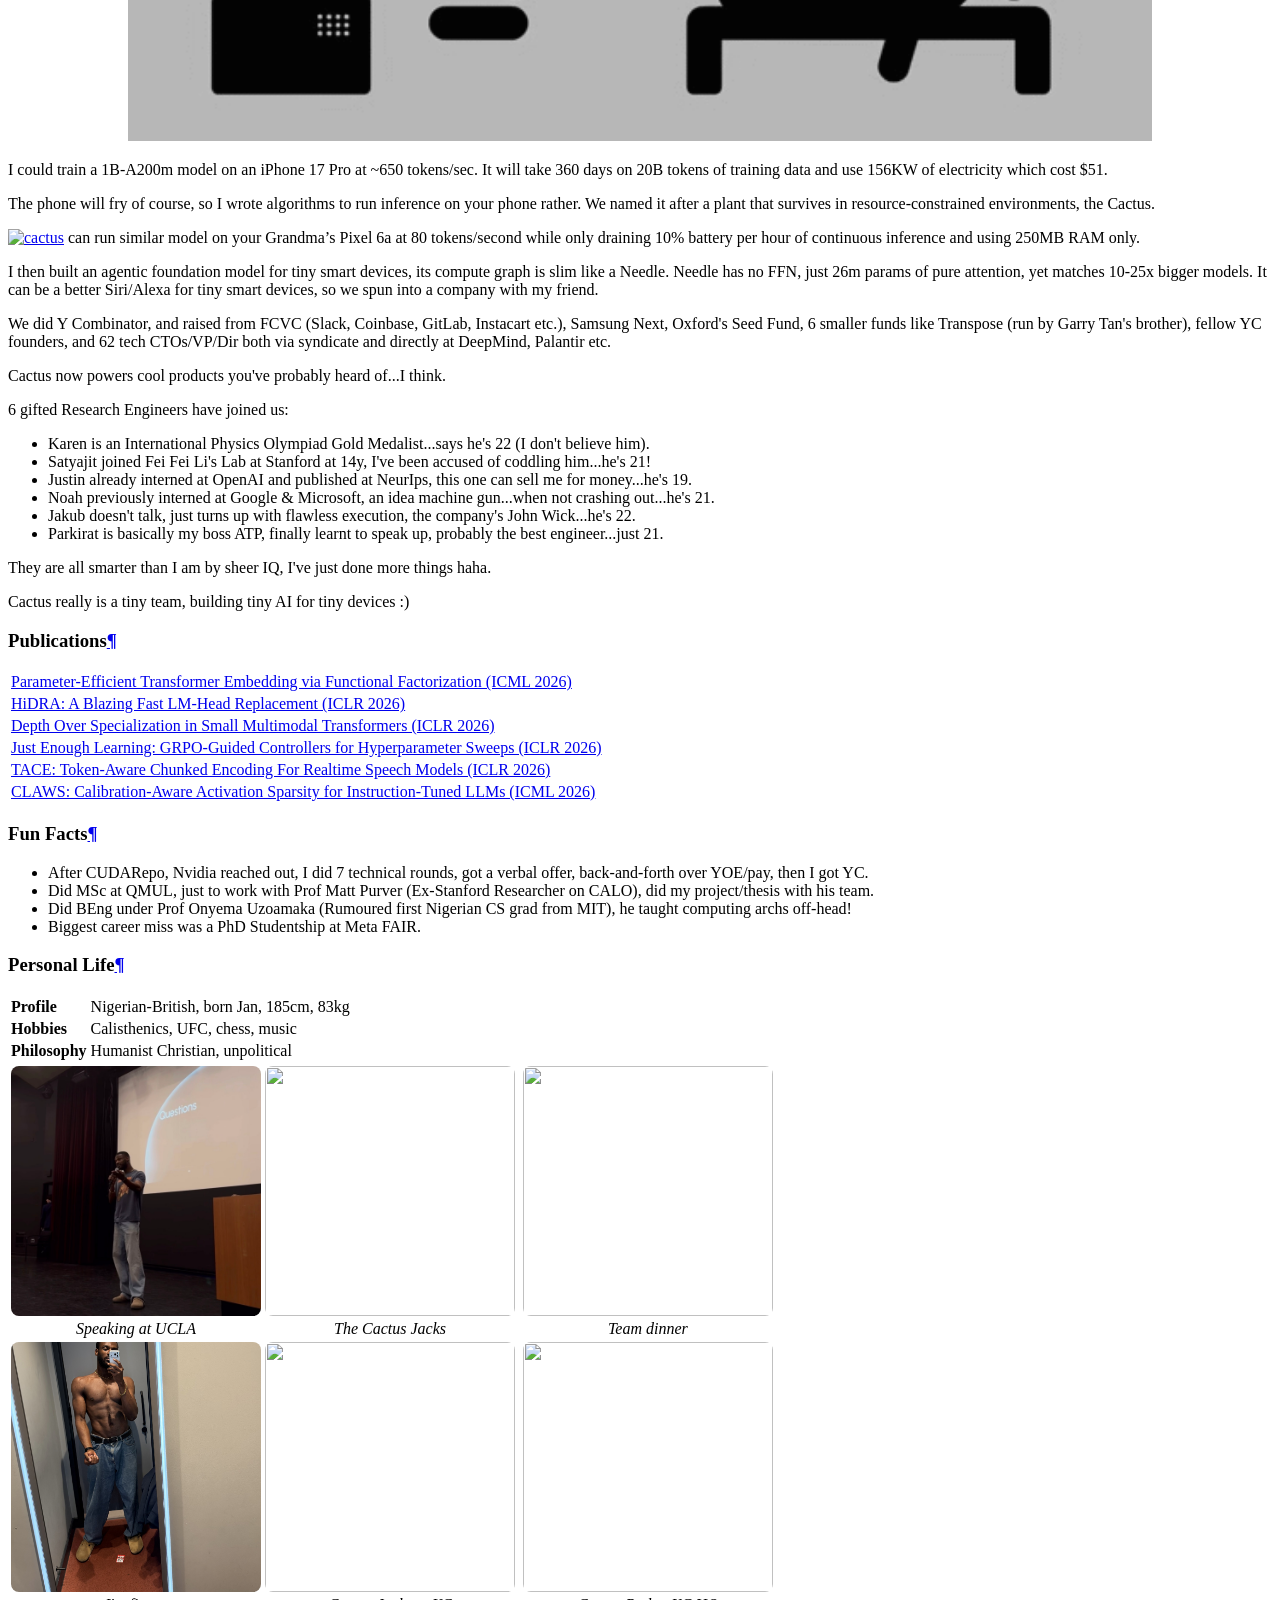
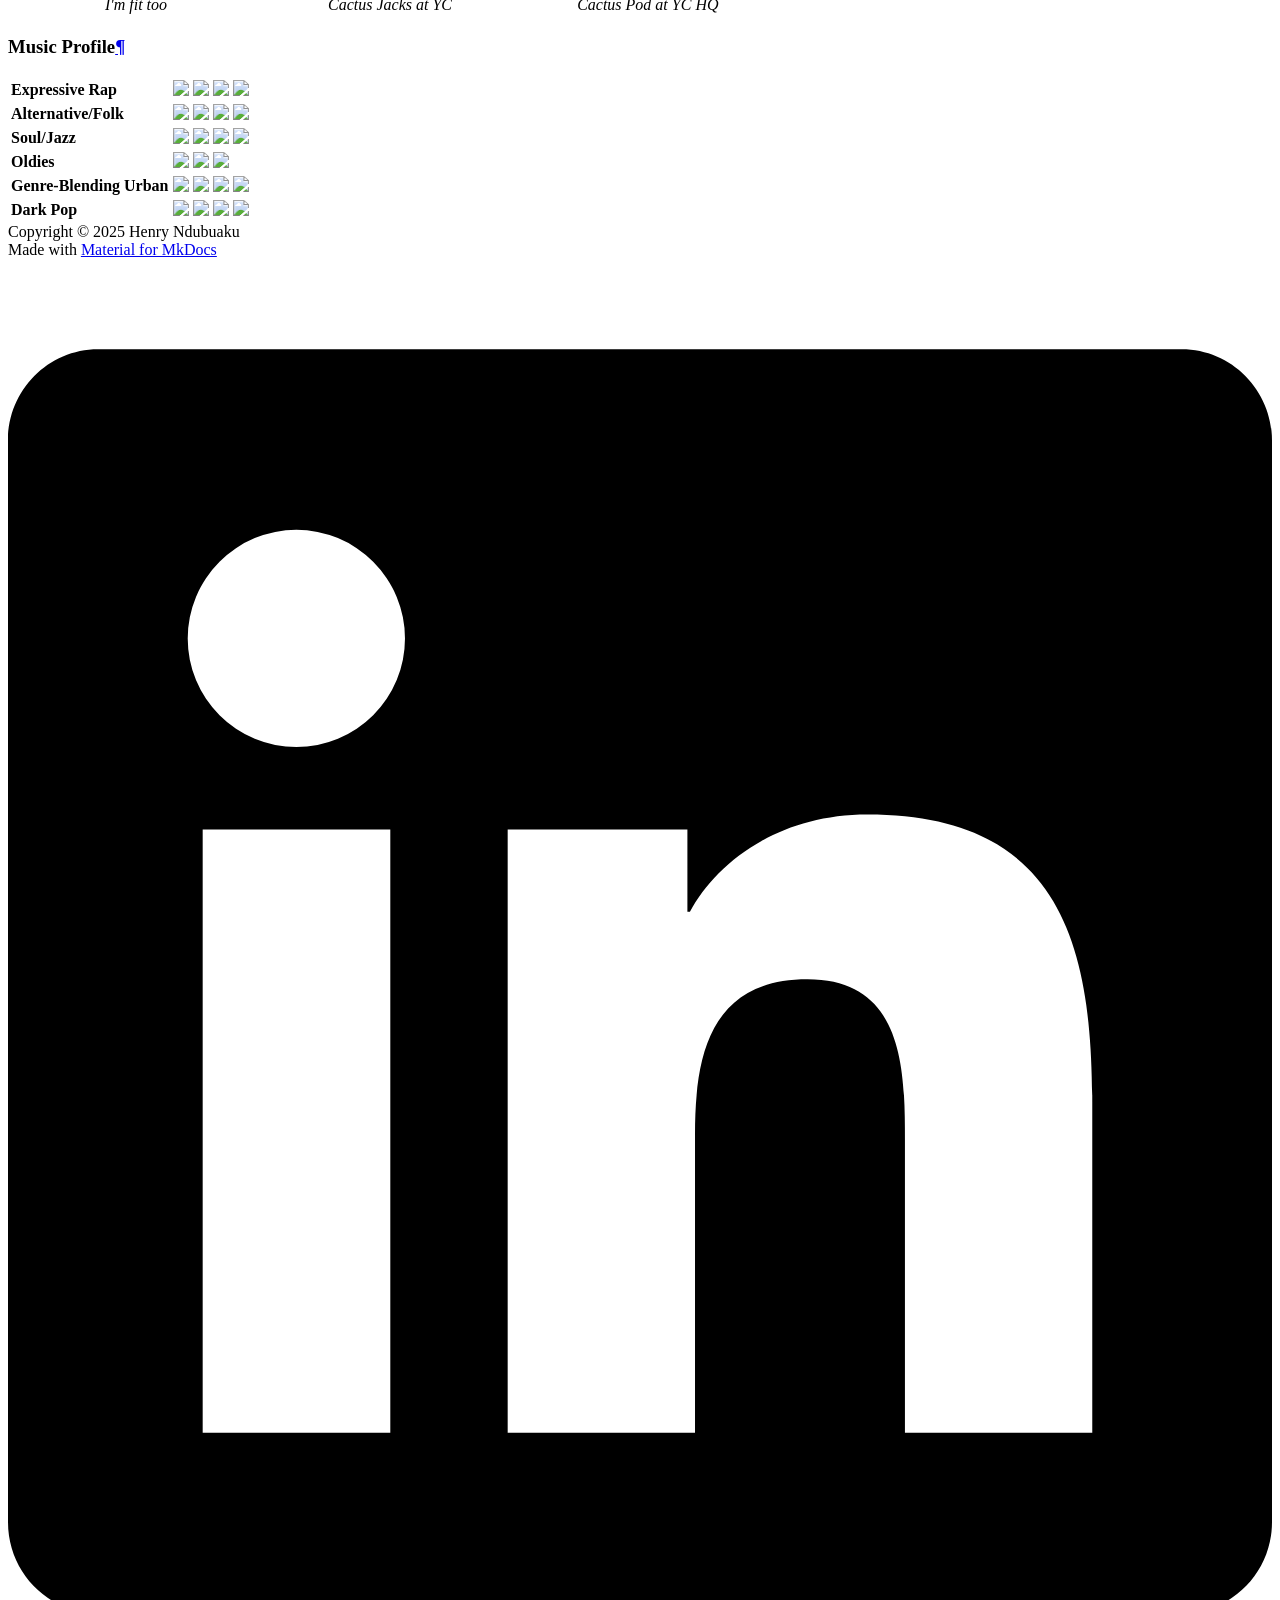
==== commit ff24e09e: "Deployed ced0806 with MkDocs version: 1.6.1" ====
--- a/index.html
+++ b/index.html
@@ -525,7 +525,7 @@
 <table>
   <tr>
     <td><strong>Profile</strong></td>
-    <td>Nigerian-British, born Jan 1996, 185cm, 83kg</td>
+    <td>Nigerian-British, born Jan, 185cm, 83kg</td>
   </tr>
   <tr>
     <td><strong>Hobbies</strong></td>
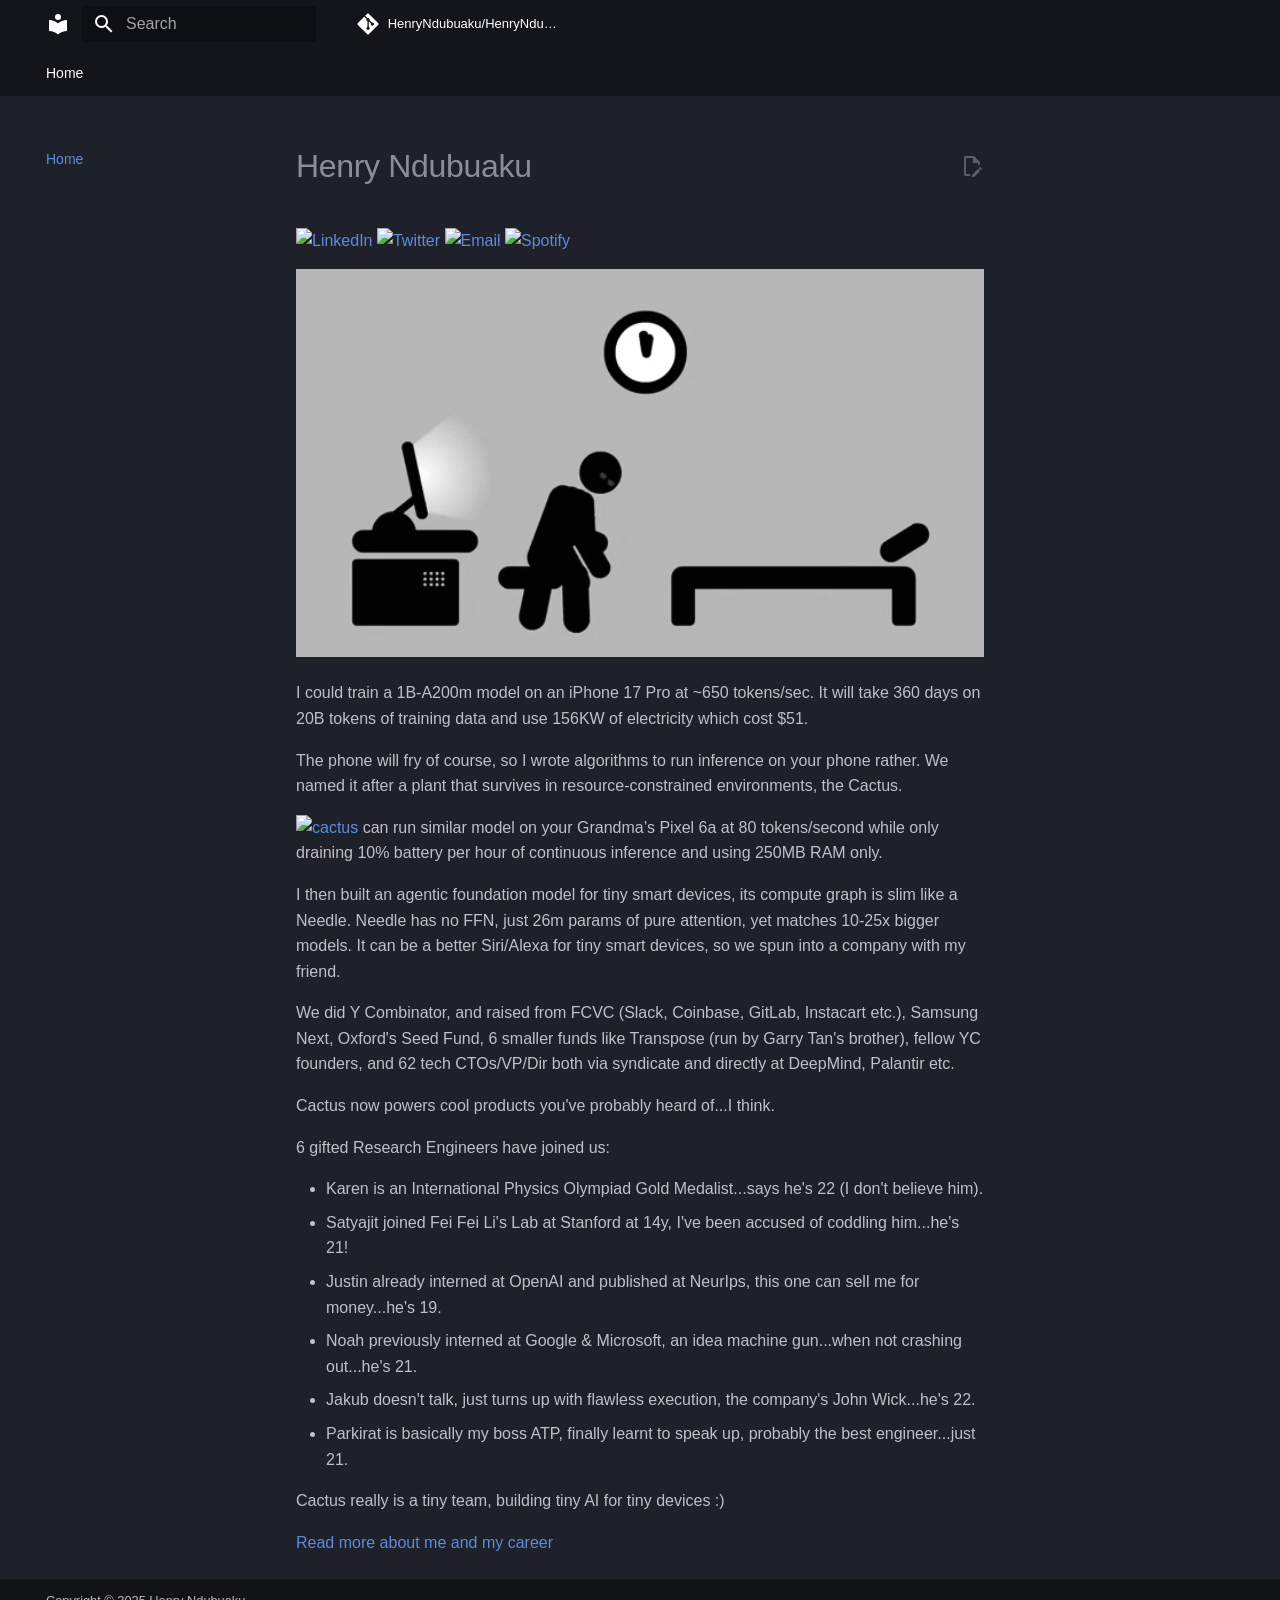
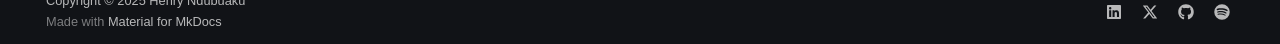
==== commit 06c0853d: "Deployed 777b226 with MkDocs version: 1.6.1" ====
--- a/index.html
+++ b/index.html
@@ -21,7 +21,7 @@
       
       
       <link rel="icon" href="assets/images/favicon.png">
-      <meta name="generator" content="mkdocs-1.6.1, mkdocs-material-9.7.7">
+      <meta name="generator" content="mkdocs-1.6.1, mkdocs-material-9.8.1">
     
     
       
@@ -29,10 +29,10 @@
       
     
     
-      <link rel="stylesheet" href="assets/stylesheets/main.ec1eaa64.min.css">
-      
-        
-        <link rel="stylesheet" href="assets/stylesheets/palette.ab4e12ef.min.css">
+      <link rel="stylesheet" href="assets/stylesheets/main.57a0d79d.min.css">
+      
+        
+        <link rel="stylesheet" href="assets/stylesheets/palette.fb2fffe2.min.css">
       
       
 
@@ -273,8 +273,8 @@
         
       
       
-        <label class="md-nav__link md-nav__link--active" for="__toc">
-          
+      <a href="." class="md-nav__link md-nav__link--active">
+        
   
   
   <span class="md-ellipsis">
@@ -288,88 +288,7 @@
   
   
 
-          <span class="md-nav__icon md-icon"></span>
-        </label>
-      
-      <a href="." class="md-nav__link md-nav__link--active">
-        
-  
-  
-  <span class="md-ellipsis">
-    
-  
-    Home
-  
-
-    
-  </span>
-  
-  
-
       </a>
-      
-        
-
-<nav class="md-nav md-nav--secondary" aria-label="Table of contents">
-  
-  
-  
-    
-  
-  
-    <label class="md-nav__title" for="__toc">
-      <span class="md-nav__icon md-icon"></span>
-      Table of contents
-    </label>
-    <ul class="md-nav__list" data-md-component="toc" data-md-scrollfix>
-      
-        <li class="md-nav__item">
-  <a href="#publications" class="md-nav__link">
-    <span class="md-ellipsis">
-      
-        Publications
-      
-    </span>
-  </a>
-  
-</li>
-      
-        <li class="md-nav__item">
-  <a href="#fun-facts" class="md-nav__link">
-    <span class="md-ellipsis">
-      
-        Fun Facts
-      
-    </span>
-  </a>
-  
-</li>
-      
-        <li class="md-nav__item">
-  <a href="#personal-life" class="md-nav__link">
-    <span class="md-ellipsis">
-      
-        Personal Life
-      
-    </span>
-  </a>
-  
-</li>
-      
-        <li class="md-nav__item">
-  <a href="#music-profile" class="md-nav__link">
-    <span class="md-ellipsis">
-      
-        Music Profile
-      
-    </span>
-  </a>
-  
-</li>
-      
-    </ul>
-  
-</nav>
       
     </li>
   
@@ -394,58 +313,6 @@
   
     
   
-  
-    <label class="md-nav__title" for="__toc">
-      <span class="md-nav__icon md-icon"></span>
-      Table of contents
-    </label>
-    <ul class="md-nav__list" data-md-component="toc" data-md-scrollfix>
-      
-        <li class="md-nav__item">
-  <a href="#publications" class="md-nav__link">
-    <span class="md-ellipsis">
-      
-        Publications
-      
-    </span>
-  </a>
-  
-</li>
-      
-        <li class="md-nav__item">
-  <a href="#fun-facts" class="md-nav__link">
-    <span class="md-ellipsis">
-      
-        Fun Facts
-      
-    </span>
-  </a>
-  
-</li>
-      
-        <li class="md-nav__item">
-  <a href="#personal-life" class="md-nav__link">
-    <span class="md-ellipsis">
-      
-        Personal Life
-      
-    </span>
-  </a>
-  
-</li>
-      
-        <li class="md-nav__item">
-  <a href="#music-profile" class="md-nav__link">
-    <span class="md-ellipsis">
-      
-        Music Profile
-      
-    </span>
-  </a>
-  
-</li>
-      
-    </ul>
   
 </nav>
                   </div>
@@ -502,128 +369,8 @@
 <li>Jakub doesn't talk, just turns up with flawless execution, the company's John Wick...he's 22.  </li>
 <li>Parkirat is basically my boss ATP, finally learnt to speak up, probably the best engineer...just 21.</li>
 </ul>
-<p>They are all smarter than I am by sheer IQ, I've just done more things haha.</p>
 <p>Cactus really is a tiny team, building tiny AI for tiny devices :)  </p>
-<h3 id="publications">Publications<a class="headerlink" href="#publications" title="Permanent link">&para;</a></h3>
-<table>
-  <tr><td><a href="https://openreview.net/forum?id=qFtjSdOiIy&referrer=%5Bthe%20profile%20of%20Henry%20Ndubuaku%5D(%2Fprofile%3Fid%3D~Henry_Ndubuaku1)">Parameter-Efficient Transformer Embedding via Functional Factorization (ICML 2026)</a></td></tr>
-  <tr><td><a href="https://openreview.net/forum?id=I02VQSYShw&referrer=%5Bthe%20profile%20of%20Henry%20Ndubuaku%5D(%2Fprofile%3Fid%3D~Henry_Ndubuaku1)">HiDRA: A Blazing Fast LM-Head Replacement (ICLR 2026)</a></td></tr>
-  <tr><td><a href="https://openreview.net/forum?id=rMrUJyrKHk">Depth Over Specialization in Small Multimodal Transformers (ICLR 2026)</a></td></tr>
-  <tr><td><a href="https://openreview.net/forum?id=kKWSQsYgpa">Just Enough Learning: GRPO-Guided Controllers for Hyperparameter Sweeps (ICLR 2026)</a></td></tr>
-  <tr><td><a href="https://openreview.net/forum?id=yUIOXlBYtP">TACE: Token-Aware Chunked Encoding For Realtime Speech Models (ICLR 2026)</a></td></tr>
-  <tr><td><a href="https://openreview.net/forum?id=kdZbHVOjd6&referrer=%5Bthe%20profile%20of%20Henry%20Ndubuaku%5D(%2Fprofile%3Fid%3D~Henry_Ndubuaku1)">CLAWS: Calibration-Aware Activation Sparsity for Instruction-Tuned LLMs (ICML 2026)</a></td></tr>
-</table>
-
-<h3 id="fun-facts">Fun Facts<a class="headerlink" href="#fun-facts" title="Permanent link">&para;</a></h3>
-<ul>
-<li>After CUDARepo, Nvidia reached out, I did 7 technical rounds, got a verbal offer, back-and-forth over YOE/pay, then I got YC.</li>
-<li>Did MSc at QMUL, just to work with Prof Matt Purver (Ex-Stanford Researcher on CALO), did my project/thesis with his team.</li>
-<li>Did BEng under Prof Onyema Uzoamaka (Rumoured first Nigerian CS grad from MIT), he taught computing archs off-head!</li>
-<li>Biggest career miss was a PhD Studentship at Meta FAIR.</li>
-</ul>
-<h3 id="personal-life">Personal Life<a class="headerlink" href="#personal-life" title="Permanent link">&para;</a></h3>
-<table>
-  <tr>
-    <td><strong>Profile</strong></td>
-    <td>Nigerian-British, born Jan, 185cm, 83kg</td>
-  </tr>
-  <tr>
-    <td><strong>Hobbies</strong></td>
-    <td>Calisthenics, UFC, chess, music</td>
-  </tr>
-  <tr>
-    <td><strong>Philosophy</strong></td>
-    <td>Humanist Christian, unpolitical</td>
-  </tr>
-</table>
-
-<table>
-  <tr>
-    <td align="center" width="33%">
-      <img src="assets/ucla.png" width="250" height="250" style="object-fit:cover;border-radius:8px"><br>
-      <em>Speaking at UCLA</em>
-    </td>
-    <td align="center" width="33%">
-      <img src="assets/cactus_jacks.png" width="250" height="250" style="object-fit:cover;border-radius:8px"><br>
-      <em>The Cactus Jacks</em>
-    </td>
-    <td align="center">
-      <img src="assets/cactus_dinner.png" width="250" height="250" style="object-fit:cover;border-radius:8px"><br>
-      <em>Team dinner</em>
-    </td>
-  </tr>
-  <tr>
-    <td align="center">
-      <img src="assets/gym.jpg" width="250" height="250" style="object-fit:cover;border-radius:8px"><br>
-      <em>I'm fit too</em>
-    </td>
-    <td align="center">
-      <img src="assets/cactus_jacks_yc.png" width="250" height="250" style="object-fit:cover;border-radius:8px"><br>
-      <em>Cactus Jacks at YC</em>
-    </td>
-    <td align="center">
-      <img src="assets/cactus_pod_yc.png" width="250" height="250" style="object-fit:cover;border-radius:8px"><br>
-      <em>Cactus Pod at YC HQ</em>
-    </td>
-  </tr>
-</table>
-
-<h3 id="music-profile">Music Profile<a class="headerlink" href="#music-profile" title="Permanent link">&para;</a></h3>
-<table>
-  <tr>
-    <td><strong>Expressive Rap</strong></td>
-    <td>
-      <a href="https://open.spotify.com/artist/4V8LLVI7PbaPR0K2TGSxFF"><img src="https://img.shields.io/badge/Tyler_The_Creator-E8390E?style=for-the-badge&logo=spotify&logoColor=white"></a>
-      <a href="https://open.spotify.com/artist/2YZyLoL8N0Wb9xBt1NhZWg"><img src="https://img.shields.io/badge/Kendrick-E8390E?style=for-the-badge&logo=spotify&logoColor=white"></a>
-      <a href="https://open.spotify.com/artist/7dGJo4pcD2V6oG8kP0tJRR"><img src="https://img.shields.io/badge/Eminem-E8390E?style=for-the-badge&logo=spotify&logoColor=white"></a>
-      <a href="https://open.spotify.com/artist/4kRllkt5ryNfnpK6DVJvm2"><img src="https://img.shields.io/badge/Doechii-E8390E?style=for-the-badge&logo=spotify&logoColor=white"></a>
-    </td>
-  </tr>
-  <tr>
-    <td><strong>Alternative/Folk</strong></td>
-    <td>
-      <a href="https://open.spotify.com/artist/6USv9qhCn6zfxlBQIYJ9qs"><img src="https://img.shields.io/badge/Dominic_Fike-5B7D3A?style=for-the-badge&logo=spotify&logoColor=white"></a>
-      <a href="https://open.spotify.com/artist/1XXivCORMElAtHYFsUQ4VT"><img src="https://img.shields.io/badge/Mk.Gee-5B7D3A?style=for-the-badge&logo=spotify&logoColor=white"></a>
-      <a href="https://open.spotify.com/artist/2uYWxilOVlUdk4oV9DvwqK"><img src="https://img.shields.io/badge/Mitski-5B7D3A?style=for-the-badge&logo=spotify&logoColor=white"></a>
-      <a href="https://open.spotify.com/artist/3g2kUQ6tHLLbmkV7T4GPtL"><img src="https://img.shields.io/badge/Fiona_Apple-5B7D3A?style=for-the-badge&logo=spotify&logoColor=white"></a>
-    </td>
-  </tr>
-  <tr>
-    <td><strong>Soul/Jazz</strong></td>
-    <td>
-      <a href="https://open.spotify.com/artist/5KKpBU5eC2tJDzf0wmlRp2"><img src="https://img.shields.io/badge/RAYE-C77B30?style=for-the-badge&logo=spotify&logoColor=white"></a>
-      <a href="https://open.spotify.com/artist/4dpARuHxo51G3z768sgnrY"><img src="https://img.shields.io/badge/Adele-C77B30?style=for-the-badge&logo=spotify&logoColor=white"></a>
-      <a href="https://open.spotify.com/artist/0QWrMNukfcVOmgEU0FEDyD"><img src="https://img.shields.io/badge/Jacob_Collier-C77B30?style=for-the-badge&logo=spotify&logoColor=white"></a>
-      <a href="https://open.spotify.com/artist/42YjMrGliuaph5RDrzQNqj"><img src="https://img.shields.io/badge/Olivia_Dean-C77B30?style=for-the-badge&logo=spotify&logoColor=white"></a>
-    </td>
-  </tr>
-  <tr>
-    <td><strong>Oldies</strong></td>
-    <td>
-      <a href="https://open.spotify.com/artist/4tZwfgrHOc3mvqYlEYSvnl"><img src="https://img.shields.io/badge/Daft_Punk-4A4A8A?style=for-the-badge&logo=spotify&logoColor=white"></a>
-      <a href="https://open.spotify.com/artist/0du5cEVh5yTK9QJze8zA0C"><img src="https://img.shields.io/badge/Bruno_Mars-4A4A8A?style=for-the-badge&logo=spotify&logoColor=white"></a>
-      <a href="https://open.spotify.com/artist/08GQAI4eElDnROBrJRGE0X"><img src="https://img.shields.io/badge/Fleetwood_Mac-4A4A8A?style=for-the-badge&logo=spotify&logoColor=white"></a>
-    </td>
-  </tr>
-  <tr>
-    <td><strong>Genre-Blending Urban</strong></td>
-    <td>
-      <a href="https://open.spotify.com/artist/73sIBHcqh3Z3NyqHKZ7FOL"><img src="https://img.shields.io/badge/Childish_Gambino-8B2252?style=for-the-badge&logo=spotify&logoColor=white"></a>
-      <a href="https://open.spotify.com/artist/6vWDO969PvNqNYHIOW5v0m"><img src="https://img.shields.io/badge/Beyonce-8B2252?style=for-the-badge&logo=spotify&logoColor=white"></a>
-      <a href="https://open.spotify.com/artist/0JBbDdGjnOiJYCkuELIPbj"><img src="https://img.shields.io/badge/Dijon-8B2252?style=for-the-badge&logo=spotify&logoColor=white"></a>
-      <a href="https://open.spotify.com/artist/7ltDVBr6mKbRvohxheJ9h0"><img src="https://img.shields.io/badge/ROSALIA-8B2252?style=for-the-badge&logo=spotify&logoColor=white"></a>
-    </td>
-  </tr>
-  <tr>
-    <td><strong>Dark Pop</strong></td>
-    <td>
-      <a href="https://open.spotify.com/artist/00FQb4jTyendYWaN8pK0wa"><img src="https://img.shields.io/badge/Lana_Del_Rey-2F2F2F?style=for-the-badge&logo=spotify&logoColor=white"></a>
-      <a href="https://open.spotify.com/artist/163tK9Wjr9P9DmM0AVK7lm"><img src="https://img.shields.io/badge/Lorde-2F2F2F?style=for-the-badge&logo=spotify&logoColor=white"></a>
-      <a href="https://open.spotify.com/artist/6qqNVTkY8uBg9cP3Jd7DAH"><img src="https://img.shields.io/badge/Billie_Eilish-2F2F2F?style=for-the-badge&logo=spotify&logoColor=white"></a>
-      <a href="https://open.spotify.com/artist/4YLtscXsxbVgi031p0bIoB"><img src="https://img.shields.io/badge/Ludwig_Goransson-2F2F2F?style=for-the-badge&logo=spotify&logoColor=white"></a>
-    </td>
-  </tr>
-</table>
+<p><a href="https://henryndubuaku.fyi">Read more about me and my career</a></p>
 
 
 
@@ -732,10 +479,10 @@
     
       
       
-      <script id="__config" type="application/json">{"annotate": null, "base": ".", "features": ["navigation.tabs", "navigation.top", "search.suggest", "search.highlight", "content.code.copy", "content.action.edit"], "search": "assets/javascripts/workers/search.2c215733.min.js", "tags": null, "translations": {"clipboard.copied": "Copied to clipboard", "clipboard.copy": "Copy to clipboard", "search.result.more.one": "1 more on this page", "search.result.more.other": "# more on this page", "search.result.none": "No matching documents", "search.result.one": "1 matching document", "search.result.other": "# matching documents", "search.result.placeholder": "Type to start searching", "search.result.term.missing": "Missing", "select.version": "Select version"}, "version": null}</script>
-    
-    
-      <script src="assets/javascripts/bundle.d7400e89.min.js"></script>
+      <script id="__config" type="application/json">{"annotate": null, "base": ".", "features": ["navigation.tabs", "navigation.top", "search.suggest", "search.highlight", "content.code.copy", "content.action.edit"], "search": "assets/javascripts/workers/search.a7633da7.min.js", "tags": null, "translations": {"clipboard.copied": "Copied to clipboard", "clipboard.copy": "Copy to clipboard", "search.result.more.one": "1 more on this page", "search.result.more.other": "# more on this page", "search.result.none": "No matching documents", "search.result.one": "1 matching document", "search.result.other": "# matching documents", "search.result.placeholder": "Type to start searching", "search.result.term.missing": "Missing", "select.version": "Select version"}, "version": null}</script>
+    
+    
+      <script src="assets/javascripts/bundle.a5f9d56c.min.js"></script>
       
     
   </body>
--- a/assets/stylesheets/main.57a0d79d.min.css
+++ b/assets/stylesheets/main.57a0d79d.min.css
@@ -0,0 +1,6 @@
+@charset "UTF-8";html{box-sizing:border-box;-webkit-text-size-adjust:none;-moz-text-size-adjust:none;text-size-adjust:none}*,:after,:before{box-sizing:inherit}@media(prefers-reduced-motion){*,:after,:before{transition:none!important}}body{margin:0;-webkit-font-smoothing:antialiased;-moz-osx-font-smoothing:grayscale;--md-text-font-family:var(--md-text-font, _),
+    -apple-system, BlinkMacSystemFont, Helvetica, Arial, sans-serif;--md-code-font-family:var(--md-code-font, _),
+    SFMono-Regular, Consolas, Menlo, monospace}.md-typeset code:not(.focus-visible),a,button,input,label{-webkit-tap-highlight-color:transparent}a{color:inherit;text-decoration:none}hr{box-sizing:initial;display:block;height:.05rem;padding:0;overflow:visible;border:0}small{font-size:80%}sub,sup{line-height:1em}img{border-style:none}table{border-spacing:0;border-collapse:initial}td,th{font-weight:400;vertical-align:top}button{padding:0;margin:0;font-family:inherit;font-size:inherit;background:#0000;border:0}input{border:0;outline:none}:root{--md-primary-fg-color:#4051b5;--md-primary-fg-color--light:#5d6cc0;--md-primary-fg-color--dark:#303fa1;--md-primary-bg-color:#fff;--md-primary-bg-color--light:#ffffffb3;--md-accent-fg-color:#526cfe;--md-accent-fg-color--transparent:#526cfe1a;--md-accent-bg-color:#fff;--md-accent-bg-color--light:#ffffffb3;--md-typeset-table-sort-icon:url("data:image/svg+xml;charset=utf-8,<svg xmlns='http://www.w3.org/2000/svg' viewBox='0 0 24 24'><path d='m18 21-4-4h3V7h-3l4-4 4 4h-3v10h3M2 19v-2h10v2M2 13v-2h7v2M2 7V5h4v2z'/></svg>");--md-typeset-table-sort-icon--asc:url("data:image/svg+xml;charset=utf-8,<svg xmlns='http://www.w3.org/2000/svg' viewBox='0 0 24 24'><path d='M19 17h3l-4 4-4-4h3V3h2M2 17h10v2H2M6 5v2H2V5m0 6h7v2H2z'/></svg>");--md-typeset-table-sort-icon--desc:url("data:image/svg+xml;charset=utf-8,<svg xmlns='http://www.w3.org/2000/svg' viewBox='0 0 24 24'><path d='M19 7h3l-4-4-4 4h3v14h2M2 17h10v2H2M6 5v2H2V5m0 6h7v2H2z'/></svg>")}[data-md-color-scheme=default]{color-scheme:light}[data-md-color-scheme=default] img[src$="#gh-dark-mode-only"],[data-md-color-scheme=default] img[src$="#only-dark"]{display:none}:root,[data-md-color-scheme=default]{--md-hue:225deg;--md-default-fg-color:#000000de;--md-default-fg-color--light:#0000008a;--md-default-fg-color--lighter:#00000052;--md-default-fg-color--lightest:#00000012;--md-default-bg-color:#fff;--md-default-bg-color--light:#ffffffb3;--md-default-bg-color--lighter:#ffffff4d;--md-default-bg-color--lightest:#ffffff1f;--md-code-fg-color:#36464e;--md-code-bg-color:#f5f5f5;--md-code-bg-color--light:#f5f5f5b3;--md-code-bg-color--lighter:#f5f5f54d;--md-code-hl-color:#4287ff;--md-code-hl-color--light:#4287ff1a;--md-code-hl-number-color:#d52a2a;--md-code-hl-special-color:#db1457;--md-code-hl-function-color:#a846b9;--md-code-hl-constant-color:#6e59d9;--md-code-hl-keyword-color:#3f6ec6;--md-code-hl-string-color:#1c7d4d;--md-code-hl-name-color:var(--md-code-fg-color);--md-code-hl-operator-color:var(--md-default-fg-color--light);--md-code-hl-punctuation-color:var(--md-default-fg-color--light);--md-code-hl-comment-color:var(--md-default-fg-color--light);--md-code-hl-generic-color:var(--md-default-fg-color--light);--md-code-hl-variable-color:var(--md-default-fg-color--light);--md-typeset-color:var(--md-default-fg-color);--md-typeset-a-color:var(--md-primary-fg-color);--md-typeset-del-color:#f5503d26;--md-typeset-ins-color:#0bd57026;--md-typeset-kbd-color:#fafafa;--md-typeset-kbd-accent-color:#fff;--md-typeset-kbd-border-color:#b8b8b8;--md-typeset-mark-color:#ffff0080;--md-typeset-table-color:#0000001f;--md-typeset-table-color--light:#00000009;--md-admonition-fg-color:var(--md-default-fg-color);--md-admonition-bg-color:var(--md-default-bg-color);--md-warning-fg-color:#000000de;--md-warning-bg-color:#ff9;--md-footer-fg-color:#fff;--md-footer-fg-color--light:#ffffffb3;--md-footer-fg-color--lighter:#ffffff73;--md-footer-bg-color:#000000de;--md-footer-bg-color--dark:#00000052;--md-shadow-z1:0 0.2rem 0.5rem #0000000d,
+    0 0 0.05rem #0000001a;--md-shadow-z2:0 0.2rem 0.5rem #0000001a,
+    0 0 0.05rem #00000040;--md-shadow-z3:0 0.2rem 0.5rem #0003,
+    0 0 0.05rem #00000059}.md-icon svg{display:block;width:1.2rem;height:1.2rem;fill:currentcolor}aside,body,input{font-family:var(--md-text-font-family);font-feature-settings:"kern","liga";color:var(--md-typeset-color)}code,kbd,pre{font-family:var(--md-code-font-family);font-feature-settings:"kern"}.md-typeset{font-size:.8rem;line-height:1.6;overflow-wrap:break-word;-webkit-print-color-adjust:exact;color-adjust:exact}@media print{.md-typeset{font-size:.68rem}.md-typeset code,.md-typeset kbd,.md-typeset pre{white-space:pre-wrap}}.md-typeset blockquote,.md-typeset dl,.md-typeset figure,.md-typeset ol,.md-typeset pre,.md-typeset ul{margin-top:1em;margin-bottom:1em}.md-typeset h1{margin:0 0 1.25em;font-size:2em;line-height:1.3;color:var(--md-default-fg-color--light)}.md-typeset h1,.md-typeset h2{font-weight:300;letter-spacing:-.01em}.md-typeset h2{margin:1.6em 0 .64em;font-size:1.5625em;line-height:1.4}.md-typeset h3{margin:1.6em 0 .8em;font-size:1.25em;font-weight:400;line-height:1.5;letter-spacing:-.01em}.md-typeset h2+h3{margin-top:.8em}.md-typeset h4{margin:1em 0;font-weight:700;letter-spacing:-.01em}.md-typeset h5,.md-typeset h6{margin:1.25em 0;font-size:.8em;font-weight:700;color:var(--md-default-fg-color--light);letter-spacing:-.01em}.md-typeset h5{text-transform:uppercase}.md-typeset h5 code{text-transform:none}.md-typeset hr{display:flow-root;margin:1.5em 0;border-bottom:.05rem solid var(--md-default-fg-color--lightest)}.md-typeset a{color:var(--md-typeset-a-color);word-break:break-word}.md-typeset a,.md-typeset a:before{transition:color 125ms}.md-typeset a:focus,.md-typeset a:hover{color:var(--md-accent-fg-color)}.md-typeset a:focus code,.md-typeset a:hover code{color:var(--md-accent-fg-color);background-color:var(--md-accent-fg-color--transparent)}.md-typeset a code{color:var(--md-typeset-a-color)}.md-typeset a.focus-visible{outline-color:var(--md-accent-fg-color);outline-offset:.2rem}.md-typeset code,.md-typeset kbd,.md-typeset pre{font-variant-ligatures:none;color:var(--md-code-fg-color);direction:ltr;transition:background-color 125ms}.md-typeset code{padding:0 .2941176471em;font-size:.85em;word-break:break-word;background-color:var(--md-code-bg-color);border-radius:.1rem;-webkit-box-decoration-break:clone;box-decoration-break:clone;transition:color 125ms,background-color 125ms}.md-typeset code:not(.focus-visible){outline:none}.md-typeset pre{position:relative;display:flow-root;line-height:1.4}.md-typeset pre>code{display:block;padding:.7720588235em 1.1764705882em;margin:0;overflow:auto;word-break:normal;touch-action:auto;scrollbar-color:var(--md-default-fg-color--lighter) #0000;scrollbar-width:thin;outline-color:var(--md-accent-fg-color);box-shadow:none;-webkit-box-decoration-break:slice;box-decoration-break:slice}.md-typeset pre>code:hover{scrollbar-color:var(--md-accent-fg-color) #0000}.md-typeset pre>code::-webkit-scrollbar{width:.2rem;height:.2rem}.md-typeset pre>code::-webkit-scrollbar-thumb{background-color:var(--md-default-fg-color--lighter)}.md-typeset pre>code::-webkit-scrollbar-thumb:hover{background-color:var(--md-accent-fg-color)}.md-typeset kbd{display:inline-block;padding:0 .6666666667em;font-size:.75em;color:var(--md-default-fg-color);word-break:break-word;vertical-align:text-top;background-color:var(--md-typeset-kbd-color);border-radius:.1rem;box-shadow:0 .1rem 0 .05rem var(--md-typeset-kbd-border-color),0 .1rem 0 var(--md-typeset-kbd-border-color),0 -.1rem .2rem var(--md-typeset-kbd-accent-color) inset}.md-typeset mark{color:inherit;word-break:break-word;background-color:var(--md-typeset-mark-color);-webkit-box-decoration-break:clone;box-decoration-break:clone}.md-typeset abbr{text-decoration:none;cursor:help}.md-typeset [data-preview],.md-typeset abbr{border-bottom:.05rem dotted var(--md-default-fg-color--light)}.md-typeset small{opacity:.75}[dir=ltr] .md-typeset sub,[dir=ltr] .md-typeset sup{margin-left:.078125em}[dir=rtl] .md-typeset sub,[dir=rtl] .md-typeset sup{margin-right:.078125em}[dir=ltr] .md-typeset blockquote{padding-left:.6rem;border-left:.2rem solid var(--md-default-fg-color--lighter)}[dir=rtl] .md-typeset blockquote{padding-right:.6rem;border-right:.2rem solid var(--md-default-fg-color--lighter)}.md-typeset blockquote{margin-left:0;margin-right:0;color:var(--md-default-fg-color--light)}.md-typeset ul{list-style-type:disc}.md-typeset ul[type]{list-style-type:revert-layer}[dir=ltr] .md-typeset ol,[dir=ltr] .md-typeset ol li ol,[dir=ltr] .md-typeset ol li ul,[dir=ltr] .md-typeset ul,[dir=ltr] .md-typeset ul li ol,[dir=ltr] .md-typeset ul li ul{margin-left:.625em}[dir=rtl] .md-typeset ol,[dir=rtl] .md-typeset ol li ol,[dir=rtl] .md-typeset ol li ul,[dir=rtl] .md-typeset ul,[dir=rtl] .md-typeset ul li ol,[dir=rtl] .md-typeset ul li ul{margin-right:.625em}.md-typeset ol,.md-typeset ul{padding:0}.md-typeset ol:not([hidden]),.md-typeset ul:not([hidden]){display:flow-root}.md-typeset ol ol,.md-typeset ul ol{list-style-type:lower-alpha}.md-typeset ol ol ol,.md-typeset ul ol ol{list-style-type:lower-roman}.md-typeset ol ol ol ol,.md-typeset ul ol ol ol{list-style-type:upper-alpha}.md-typeset ol ol ol ol ol,.md-typeset ul ol ol ol ol{list-style-type:upper-roman}.md-typeset ol[type],.md-typeset ul[type]{list-style-type:revert-layer}[dir=ltr] .md-typeset ol li,[dir=ltr] .md-typeset ul li{margin-left:1.25em}[dir=rtl] .md-typeset ol li,[dir=rtl] .md-typeset ul li{margin-right:1.25em}.md-typeset ol li,.md-typeset ul li{margin-bottom:.5em}.md-typeset ol li blockquote,.md-typeset ol li p,.md-typeset ul li blockquote,.md-typeset ul li p{margin:.5em 0}.md-typeset ol li:last-child,.md-typeset ul li:last-child{margin-bottom:0}.md-typeset ol li ol,.md-typeset ol li ul,.md-typeset ul li ol,.md-typeset ul li ul{margin-top:.5em;margin-bottom:.5em}[dir=ltr] .md-typeset dd{margin-left:1.875em}[dir=rtl] .md-typeset dd{margin-right:1.875em}.md-typeset dd{margin-top:1em;margin-bottom:1.5em}.md-typeset img,.md-typeset svg,.md-typeset video{max-width:100%;height:auto}.md-typeset img[align=left]{margin:1em 1em 1em 0}.md-typeset img[align=right]{margin:1em 0 1em 1em}.md-typeset img[align]:only-child{margin-top:0}.md-typeset figure{display:flow-root;width:fit-content;max-width:100%;margin:1em auto;text-align:center}.md-typeset figure img{display:block;margin:0 auto}.md-typeset figcaption{max-width:24rem;margin:1em auto;font-style:italic}.md-typeset iframe{max-width:100%}.md-typeset table:not([class]){display:inline-block;max-width:100%;overflow:auto;font-size:.64rem;touch-action:auto;background-color:var(--md-default-bg-color);border:.05rem solid var(--md-typeset-table-color);border-radius:.1rem}@media print{.md-typeset table:not([class]){display:table}}.md-typeset table:not([class])+*{margin-top:1.5em}.md-typeset table:not([class]) td>:first-child,.md-typeset table:not([class]) th>:first-child{margin-top:0}.md-typeset table:not([class]) td>:last-child,.md-typeset table:not([class]) th>:last-child{margin-bottom:0}.md-typeset table:not([class]) td:not([align]),.md-typeset table:not([class]) th:not([align]){text-align:left}[dir=rtl] .md-typeset table:not([class]) td:not([align]),[dir=rtl] .md-typeset table:not([class]) th:not([align]){text-align:right}.md-typeset table:not([class]) th{min-width:5rem;padding:.9375em 1.25em;font-weight:700;vertical-align:top}.md-typeset table:not([class]) td{padding:.9375em 1.25em;vertical-align:top;border-top:.05rem solid var(--md-typeset-table-color)}.md-typeset table:not([class]) tbody tr{transition:background-color 125ms}.md-typeset table:not([class]) tbody tr:hover{background-color:var(--md-typeset-table-color--light);box-shadow:0 .05rem 0 var(--md-default-bg-color) inset}.md-typeset table:not([class]) a{word-break:normal}.md-typeset table th[role=columnheader]{cursor:pointer}[dir=ltr] .md-typeset table th[role=columnheader]:after{margin-left:.5em}[dir=rtl] .md-typeset table th[role=columnheader]:after{margin-right:.5em}.md-typeset table th[role=columnheader]:after{display:inline-block;width:1.2em;height:1.2em;vertical-align:text-bottom;content:"";-webkit-mask-image:var(--md-typeset-table-sort-icon);mask-image:var(--md-typeset-table-sort-icon);-webkit-mask-repeat:no-repeat;mask-repeat:no-repeat;-webkit-mask-size:contain;mask-size:contain;transition:background-color 125ms}.md-typeset table th[role=columnheader]:hover:after{background-color:var(--md-default-fg-color--lighter)}.md-typeset table th[role=columnheader][aria-sort=ascending]:after{background-color:var(--md-default-fg-color--light);-webkit-mask-image:var(--md-typeset-table-sort-icon--asc);mask-image:var(--md-typeset-table-sort-icon--asc)}.md-typeset table th[role=columnheader][aria-sort=descending]:after{background-color:var(--md-default-fg-color--light);-webkit-mask-image:var(--md-typeset-table-sort-icon--desc);mask-image:var(--md-typeset-table-sort-icon--desc)}.md-typeset__scrollwrap{margin:1em -.8rem;overflow-x:auto;touch-action:auto}.md-typeset__table{display:inline-block;padding:0 .8rem;margin-bottom:.5em}@media print{.md-typeset__table{display:block}}html .md-typeset__table table{display:table;width:100%;margin:0;overflow:hidden}@media screen and (max-width:44.984375em){.md-content__inner>pre{margin:1em -.8rem}.md-content__inner>pre code{border-radius:0}}.md-typeset .md-author{position:relative;display:block;flex-shrink:0;width:1.6rem;height:1.6rem;overflow:hidden;border-radius:100%;transition:color 125ms,transform 125ms}.md-typeset .md-author img{display:block}.md-typeset .md-author--more{font-size:.6rem;font-weight:700;line-height:1.6rem;color:var(--md-default-fg-color--lighter);text-align:center;background:var(--md-default-fg-color--lightest)}.md-typeset .md-author--long{width:2.4rem;height:2.4rem}.md-typeset a.md-author{transform:scale(1)}.md-typeset a.md-author img{filter:grayscale(100%) opacity(75%);border-radius:100%;transition:filter 125ms}.md-typeset a.md-author:focus,.md-typeset a.md-author:hover{z-index:1;transform:scale(1.1)}.md-typeset a.md-author:focus img,.md-typeset a.md-author:hover img{filter:grayscale(0)}.md-banner{overflow:auto;color:var(--md-footer-fg-color);background-color:var(--md-footer-bg-color)}@media print{.md-banner{display:none}}.md-banner--warning{color:var(--md-warning-fg-color);background-color:var(--md-warning-bg-color)}.md-banner__inner{padding:0 .8rem;margin:.6rem auto;font-size:.7rem}[dir=ltr] .md-banner__button{float:right}[dir=rtl] .md-banner__button{float:left}.md-banner__button{color:inherit;cursor:pointer;transition:opacity .25s}.no-js .md-banner__button{display:none}.md-banner__button:hover{opacity:.7}html{height:100%;overflow-x:hidden;font-size:125%}@media screen and (min-width:100em){html{font-size:137.5%}}@media screen and (min-width:125em){html{font-size:150%}}body{position:relative;display:flex;flex-direction:column;width:100%;min-height:100%;font-size:.5rem;background-color:var(--md-default-bg-color)}@media print{body{display:block}}@media screen and (max-width:59.984375em){body[data-md-scrolllock]{position:fixed}}.md-grid{max-width:61rem;margin-left:auto;margin-right:auto}.md-container{display:flex;flex-grow:1;flex-direction:column}@media print{.md-container{display:block}}.md-main{flex-grow:1}.md-main__inner{display:flex;height:100%;margin-top:1.5rem}.md-ellipsis{overflow:hidden;text-overflow:ellipsis}.md-toggle{display:none}.md-option{position:absolute;width:0;height:0;opacity:0}.md-option:checked+label:not([hidden]){display:block}.md-option.focus-visible+label{outline-style:auto;outline-color:var(--md-accent-fg-color)}.md-skip{position:fixed;z-index:-1;padding:.3rem .5rem;margin:.5rem;font-size:.64rem;color:var(--md-default-bg-color);background-color:var(--md-default-fg-color);border-radius:.1rem;outline-color:var(--md-accent-fg-color);opacity:0;transform:translateY(.4rem)}.md-skip:focus{z-index:10;opacity:1;transition:transform .25s cubic-bezier(.4,0,.2,1),opacity 175ms 75ms;transform:translateY(0)}@page{margin:25mm}:root{--md-clipboard-icon:url("data:image/svg+xml;charset=utf-8,<svg xmlns='http://www.w3.org/2000/svg' viewBox='0 0 24 24'><path d='M19 21H8V7h11m0-2H8a2 2 0 0 0-2 2v14a2 2 0 0 0 2 2h11a2 2 0 0 0 2-2V7a2 2 0 0 0-2-2m-3-4H4a2 2 0 0 0-2 2v14h2V3h12z'/></svg>");--md-code-select-icon:url("data:image/svg+xml;charset=utf-8,<svg xmlns='http://www.w3.org/2000/svg' viewBox='0 0 24 24'><path d='M19 19h-4v2h4c1.1 0 2-.9 2-2v-4h-2m0-12h-4v2h4v4h2V5c0-1.1-.9-2-2-2M5 5h4V3H5c-1.1 0-2 .9-2 2v4h2m0 6H3v4c0 1.1.9 2 2 2h4v-2H5zm2-4h2v2H7zm4 0h2v2h-2zm4 0h2v2h-2zM7 7h2v2H7zm4 0h2v2h-2zm4 0h2v2h-2zm-8 8h2v2H7zm4 0h2v2h-2zm4 0h2v2h-2z'/></svg>");--md-code-copy-icon:url("data:image/svg+xml;charset=utf-8,<svg xmlns='http://www.w3.org/2000/svg' viewBox='0 0 24 24'><path d='M19 21H8V7h11m0-2H8a2 2 0 0 0-2 2v14a2 2 0 0 0 2 2h11a2 2 0 0 0 2-2V7a2 2 0 0 0-2-2m-3-4H4a2 2 0 0 0-2 2v14h2V3h12z'/></svg>")}.md-clipboard{z-index:1;width:1.5em;height:1.5em;color:var(--md-default-fg-color--lightest);cursor:pointer;border-radius:.1rem;outline-color:var(--md-accent-fg-color);outline-offset:.1rem;transition:color .25s}@media print{.md-clipboard{display:none}}.md-clipboard:not(.focus-visible){outline:none;-webkit-tap-highlight-color:transparent}:hover>.md-clipboard{color:var(--md-default-fg-color--light)}.md-clipboard:focus,.md-clipboard:hover{color:var(--md-accent-fg-color)}.md-clipboard:after{display:block;width:1.125em;height:1.125em;margin:0 auto;content:"";background-color:currentcolor;-webkit-mask-image:var(--md-clipboard-icon);mask-image:var(--md-clipboard-icon);-webkit-mask-repeat:no-repeat;mask-repeat:no-repeat;-webkit-mask-position:center;mask-position:center;-webkit-mask-size:contain;mask-size:contain}.md-clipboard--inline{cursor:pointer}.md-clipboard--inline code{transition:color .25s,background-color .25s}.md-clipboard--inline:focus code,.md-clipboard--inline:hover code{color:var(--md-accent-fg-color);background-color:var(--md-accent-fg-color--transparent)}.md-typeset .md-code__content{display:grid}.md-code__nav{position:absolute;top:.25em;right:.25em;z-index:1;display:flex;gap:.2rem;padding:.2rem;background-color:var(--md-code-bg-color--lighter);border-radius:.1rem;transition:background-color .25s}:hover>.md-code__nav{background-color:var(--md-code-bg-color--light)}.md-code__button{display:block;width:1.5em;height:1.5em;color:var(--md-default-fg-color--lightest);cursor:pointer;outline-color:var(--md-accent-fg-color);outline-offset:.1rem;transition:color .25s}:hover>*>.md-code__button{color:var(--md-default-fg-color--light)}.md-code__button.focus-visible,.md-code__button:hover{color:var(--md-accent-fg-color)}.md-code__button--active{color:var(--md-default-fg-color)!important}.md-code__button:after{display:block;width:1.125em;height:1.125em;margin:0 auto;content:"";background-color:currentcolor;-webkit-mask-repeat:no-repeat;mask-repeat:no-repeat;-webkit-mask-position:center;mask-position:center;-webkit-mask-size:contain;mask-size:contain}.md-code__button[data-md-type=select]:after{-webkit-mask-image:var(--md-code-select-icon);mask-image:var(--md-code-select-icon)}.md-code__button[data-md-type=copy]:after{-webkit-mask-image:var(--md-code-copy-icon);mask-image:var(--md-code-copy-icon)}@keyframes consent{0%{opacity:0;transform:translateY(100%)}to{opacity:1;transform:translateY(0)}}@keyframes overlay{0%{opacity:0}to{opacity:1}}.md-consent__overlay{position:fixed;top:0;z-index:5;width:100%;height:100%;background-color:#0000008a;-webkit-backdrop-filter:blur(.1rem);backdrop-filter:blur(.1rem);opacity:1;animation:overlay .25s both}.md-consent__inner{position:fixed;bottom:0;z-index:5;width:100%;max-height:100%;padding:0;overflow:auto;background-color:var(--md-default-bg-color);border:0;border-radius:.1rem;box-shadow:0 0 .2rem #0000001a,0 .2rem .4rem #0003;animation:consent .5s cubic-bezier(.1,.7,.1,1) both}.md-consent__form{padding:.8rem}.md-consent__settings{display:none;margin:1em 0}input:checked+.md-consent__settings{display:block}.md-consent__controls{margin-bottom:.8rem}.md-typeset .md-consent__controls .md-button{display:inline}@media screen and (max-width:44.984375em){.md-typeset .md-consent__controls .md-button{display:block;width:100%;margin-top:.4rem;text-align:center}}.md-consent label{cursor:pointer}.md-content{flex-grow:1;min-width:0}.md-content__inner{padding-top:.6rem;margin:0 .8rem 1.2rem}@media screen and (min-width:76.25em){[dir=ltr] .md-sidebar--primary:not([hidden])~.md-content>.md-content__inner,[dir=rtl] .md-sidebar--secondary:not([hidden])~.md-content>.md-content__inner{margin-left:1.2rem}[dir=ltr] .md-sidebar--secondary:not([hidden])~.md-content>.md-content__inner,[dir=rtl] .md-sidebar--primary:not([hidden])~.md-content>.md-content__inner{margin-right:1.2rem}}.md-content__inner:before{display:block;height:.4rem;content:""}.md-content__inner>:last-child{margin-bottom:0}[dir=ltr] .md-content__button{float:right;margin-left:.4rem}[dir=rtl] .md-content__button{float:left;margin-right:.4rem}.md-content__button{padding:0;margin:.4rem 0}@media print{.md-content__button{display:none}}.md-typeset .md-content__button{color:var(--md-default-fg-color--lighter)}.md-content__button svg{display:inline;vertical-align:top}[dir=rtl] .md-content__button svg{transform:scaleX(-1)}[dir=ltr] .md-dialog{right:.8rem}[dir=rtl] .md-dialog{left:.8rem}.md-dialog{position:fixed;bottom:.8rem;z-index:4;min-width:11.1rem;padding:.4rem .6rem;pointer-events:none;background-color:var(--md-default-fg-color);border-radius:.1rem;box-shadow:var(--md-shadow-z3);opacity:0;transition:transform 0s .4s,opacity .4s;transform:translateY(100%)}@media print{.md-dialog{display:none}}.md-dialog--active{pointer-events:auto;opacity:1;transition:transform .4s cubic-bezier(.075,.85,.175,1),opacity .4s;transform:translateY(0)}.md-dialog__inner{font-size:.7rem;color:var(--md-default-bg-color)}.md-feedback{margin:2em 0 1em;text-align:center}.md-feedback fieldset{padding:0;margin:0;border:none}.md-feedback__title{margin:1em auto;font-weight:700}.md-feedback__inner{position:relative}.md-feedback__list{position:relative;display:flex;flex-wrap:wrap;place-content:baseline center}.md-feedback__list:hover .md-icon:not(:disabled){color:var(--md-default-fg-color--lighter)}:disabled .md-feedback__list{min-height:1.8rem}.md-feedback__icon{flex-shrink:0;margin:0 .1rem;color:var(--md-default-fg-color--light);cursor:pointer;transition:color 125ms}.md-feedback__icon:not(:disabled).md-icon:hover{color:var(--md-accent-fg-color)}.md-feedback__icon:disabled{color:var(--md-default-fg-color--lightest);pointer-events:none}.md-feedback__note{position:relative;opacity:0;transition:transform .4s cubic-bezier(.1,.7,.1,1),opacity .15s;transform:translateY(.4rem)}.md-feedback__note>*{max-width:16rem;margin:0 auto}:disabled .md-feedback__note{opacity:1;transform:translateY(0)}@media print{.md-feedback,.md-footer{display:none}}.md-footer{color:var(--md-footer-fg-color);background-color:var(--md-footer-bg-color)}.md-footer__inner{justify-content:space-between;padding:.2rem;overflow:auto}.md-footer__inner:not([hidden]){display:flex}.md-footer__link{display:flex;flex-grow:.01;align-items:end;max-width:100%;margin-top:1rem;margin-bottom:.4rem;overflow:hidden;outline-color:var(--md-accent-fg-color);transition:opacity .25s}.md-footer__link:focus,.md-footer__link:hover{opacity:.7}[dir=rtl] .md-footer__link svg{transform:scaleX(-1)}@media screen and (max-width:44.984375em){.md-footer__link--prev{flex-shrink:0}.md-footer__link--prev .md-footer__title{display:none}}[dir=ltr] .md-footer__link--next{margin-left:auto}.md-footer__link--next{text-align:right}[dir=rtl] .md-footer__link--next{margin-right:auto;text-align:left}.md-footer__title{flex-grow:1;max-width:calc(100% - 2.4rem);padding:0 1rem;margin-bottom:.7rem;font-size:.9rem;white-space:nowrap}.md-footer__button{padding:.4rem;margin:.2rem}.md-footer__direction{font-size:.64rem;opacity:.7}.md-footer-meta{background-color:var(--md-footer-bg-color--dark)}.md-footer-meta__inner{display:flex;flex-wrap:wrap;justify-content:space-between;padding:.2rem}html .md-footer-meta.md-typeset a{color:var(--md-footer-fg-color--light)}html .md-footer-meta.md-typeset a:focus,html .md-footer-meta.md-typeset a:hover{color:var(--md-footer-fg-color)}.md-copyright{width:100%;padding:.4rem 0;margin:auto .6rem;font-size:.64rem;color:var(--md-footer-fg-color--lighter)}.md-copyright__highlight{color:var(--md-footer-fg-color--light)}.md-social{display:inline-flex;gap:.2rem;padding:.2rem 0 .6rem;margin:0 .4rem}@media screen and (min-width:45em){.md-copyright{width:auto}.md-social{padding:.6rem 0}}.md-social__link{display:inline-block;width:1.6rem;height:1.6rem;text-align:center}.md-social__link:before{line-height:1.9}.md-social__link svg{max-height:.8rem;vertical-align:-25%;fill:currentcolor}.md-typeset .md-button{display:inline-block;padding:.625em 2em;font-weight:700;color:var(--md-primary-fg-color);cursor:pointer;border:.1rem solid;border-radius:.1rem;transition:color 125ms,background-color 125ms,border-color 125ms}.md-typeset .md-button--primary{color:var(--md-primary-bg-color);background-color:var(--md-primary-fg-color);border-color:var(--md-primary-fg-color)}.md-typeset .md-button:focus,.md-typeset .md-button:hover{color:var(--md-accent-bg-color);background-color:var(--md-accent-fg-color);border-color:var(--md-accent-fg-color)}[dir=ltr] .md-typeset .md-input,[dir=rtl] .md-typeset .md-input{border-top-left-radius:.1rem}[dir=ltr] .md-typeset .md-input,[dir=rtl] .md-typeset .md-input{border-top-right-radius:.1rem}.md-typeset .md-input{height:1.8rem;padding:0 .6rem;font-size:.8rem;border-bottom:.1rem solid var(--md-default-fg-color--lighter);box-shadow:var(--md-shadow-z1);transition:border .25s,box-shadow .25s}.md-typeset .md-input:focus,.md-typeset .md-input:hover{border-bottom-color:var(--md-accent-fg-color);box-shadow:var(--md-shadow-z2)}.md-typeset .md-input--stretch{width:100%}.md-header{position:sticky;left:0;right:0;top:0;z-index:4;display:block;color:var(--md-primary-bg-color);background-color:var(--md-primary-fg-color);box-shadow:0 0 .2rem #0000,0 .2rem .4rem #0000}@media print{.md-header{display:none}}.md-header[hidden]{transition:transform .25s cubic-bezier(.8,0,.6,1),box-shadow .25s;transform:translateY(-100%)}.md-header--shadow{box-shadow:0 0 .2rem #0000001a,0 .2rem .4rem #0003;transition:transform .25s cubic-bezier(.1,.7,.1,1),box-shadow .25s}.md-header__inner{display:flex;align-items:center;padding:0 .2rem}.md-header__button{position:relative;z-index:1;padding:.4rem;margin:.2rem;color:currentcolor;vertical-align:middle;cursor:pointer;outline-color:var(--md-accent-fg-color);transition:opacity .25s}.md-header__button:hover{opacity:.7}.md-header__button:not([hidden]){display:inline-block}.md-header__button:not(.focus-visible){outline:none;-webkit-tap-highlight-color:transparent}.md-header__button.md-logo{padding:.4rem;margin:.2rem}@media screen and (max-width:76.234375em){.md-header__button.md-logo{display:none}}.md-header__button.md-logo img,.md-header__button.md-logo svg{display:block;width:auto;height:1.2rem;fill:currentcolor}@media screen and (min-width:60em){.md-header__button[for=__search]{display:none}}.no-js .md-header__button[for=__search]{display:none}[dir=rtl] .md-header__button[for=__search] svg{transform:scaleX(-1)}@media screen and (min-width:76.25em){.md-header__button[for=__drawer]{display:none}}.md-header__topic{position:absolute;display:flex;max-width:100%;white-space:nowrap;transition:transform .4s cubic-bezier(.1,.7,.1,1),opacity .15s}.md-header__topic+.md-header__topic{z-index:-1;pointer-events:none;opacity:0;transition:transform .4s cubic-bezier(1,.7,.1,.1),opacity .15s;transform:translateX(1.25rem)}[dir=rtl] .md-header__topic+.md-header__topic{transform:translateX(-1.25rem)}.md-draft,.md-header__topic:first-child,.md-nav__title{font-weight:700}[dir=ltr] .md-header__title{margin-left:1rem;margin-right:.4rem}[dir=rtl] .md-header__title{margin-right:1rem;margin-left:.4rem}.md-header__title{flex-grow:1;height:2.4rem;font-size:.9rem;line-height:2.4rem}.md-header__title--active .md-header__topic{z-index:-1;pointer-events:none;opacity:0;transition:transform .4s cubic-bezier(1,.7,.1,.1),opacity .15s;transform:translateX(-1.25rem)}[dir=rtl] .md-header__title--active .md-header__topic{transform:translateX(1.25rem)}.md-header__title--active .md-header__topic+.md-header__topic{z-index:0;pointer-events:auto;opacity:1;transition:transform .4s cubic-bezier(.1,.7,.1,1),opacity .15s;transform:translateX(0)}.md-header__title>.md-header__ellipsis{position:relative;width:100%;height:100%}.md-header__option{display:flex;flex-shrink:0;max-width:100%;white-space:nowrap;transition:max-width 0s .25s,opacity .25s .25s}[data-md-toggle=search]:checked~.md-header .md-header__option{max-width:0;opacity:0;transition:max-width,opacity}.md-header__option>input{bottom:0}.md-header__source{display:none}@media screen and (min-width:60em){[dir=ltr] .md-header__source{margin-left:1rem}[dir=rtl] .md-header__source{margin-right:1rem}.md-header__source{display:block;width:11.7rem;max-width:11.7rem}}@media screen and (min-width:76.25em){[dir=ltr] .md-header__source{margin-left:1.4rem}[dir=rtl] .md-header__source{margin-right:1.4rem}}.md-meta{font-size:.7rem;line-height:1.3;color:var(--md-default-fg-color--light)}.md-meta__list{display:inline-flex;flex-wrap:wrap;padding:0;margin:0;list-style:none}.md-meta__item:not(:last-child):after{margin-left:.2rem;margin-right:.2rem;content:"·"}.md-meta__link{color:var(--md-typeset-a-color)}.md-meta__link:focus,.md-meta__link:hover{color:var(--md-accent-fg-color)}.md-draft{display:inline-block;padding-left:.5714285714em;padding-right:.5714285714em;color:#fff;background-color:#ff1744;border-radius:.125em}:root{--md-nav-icon--prev:url("data:image/svg+xml;charset=utf-8,<svg xmlns='http://www.w3.org/2000/svg' viewBox='0 0 24 24'><path d='M20 11v2H8l5.5 5.5-1.42 1.42L4.16 12l7.92-7.92L13.5 5.5 8 11z'/></svg>");--md-nav-icon--next:url("data:image/svg+xml;charset=utf-8,<svg xmlns='http://www.w3.org/2000/svg' viewBox='0 0 24 24'><path d='M8.59 16.58 13.17 12 8.59 7.41 10 6l6 6-6 6z'/></svg>");--md-toc-icon:url("data:image/svg+xml;charset=utf-8,<svg xmlns='http://www.w3.org/2000/svg' viewBox='0 0 24 24'><path d='M3 9h14V7H3zm0 4h14v-2H3zm0 4h14v-2H3zm16 0h2v-2h-2zm0-10v2h2V7zm0 6h2v-2h-2z'/></svg>");--md-path-icon:url("data:image/svg+xml;charset=utf-8,<svg xmlns='http://www.w3.org/2000/svg' viewBox='0 0 24 24'><path d='M8.59 16.58 13.17 12 8.59 7.41 10 6l6 6-6 6z'/></svg>");--md-post-pin-icon:url("data:image/svg+xml;charset=utf-8,<svg xmlns='http://www.w3.org/2000/svg' viewBox='0 0 24 24'><path d='M16 12V4h1V2H7v2h1v8l-2 2v2h5.2v6h1.6v-6H18v-2z'/></svg>");--md-progress-value:0;--md-progress-delay:400ms;--md-search-result-icon:url("data:image/svg+xml;charset=utf-8,<svg xmlns='http://www.w3.org/2000/svg' viewBox='0 0 24 24'><path d='M14 2H6a2 2 0 0 0-2 2v16a2 2 0 0 0 2 2h7c-.41-.25-.8-.56-1.14-.9-.33-.33-.61-.7-.86-1.1H6V4h7v5h5v1.18c.71.16 1.39.43 2 .82V8zm6.31 16.9c1.33-2.11.69-4.9-1.4-6.22-2.11-1.33-4.91-.68-6.22 1.4-1.34 2.11-.69 4.89 1.4 6.22 1.46.93 3.32.93 4.79.02L22 23.39 23.39 22zm-3.81.1a2.5 2.5 0 0 1-2.5-2.5 2.5 2.5 0 0 1 2.5-2.5 2.5 2.5 0 0 1 2.5 2.5 2.5 2.5 0 0 1-2.5 2.5'/></svg>")}.md-nav,.md-nav__link .md-typeset{font-size:.7rem;line-height:1.3}.md-nav__title{display:block;padding:0 .6rem;overflow:hidden;color:var(--md-default-fg-color--light);text-overflow:ellipsis}.md-nav__title .md-nav__button{display:none}.md-nav__title .md-nav__button img{width:auto;height:100%}.md-nav__title .md-nav__button.md-logo img,.md-nav__title .md-nav__button.md-logo svg{display:block;width:auto;max-width:100%;height:2.4rem;object-fit:contain;fill:currentcolor}.md-nav__list{padding:0;margin:0;list-style:none}.md-nav__link{display:flex;gap:.4rem;align-items:flex-start;margin-top:.625em;scroll-snap-align:start;transition:color 125ms}.md-nav__link--passed,.md-nav__link--passed code{color:var(--md-default-fg-color--light)}.md-nav__item .md-nav__link--active,.md-nav__item .md-nav__link--active code{color:var(--md-typeset-a-color)}.md-nav__link .md-ellipsis{position:relative}.md-nav__link .md-ellipsis code{word-break:normal}[dir=ltr] .md-nav__link .md-icon:last-child{margin-left:auto}[dir=rtl] .md-nav__link .md-icon:last-child{margin-right:auto}.md-nav__link svg{position:relative;flex-shrink:0;height:1.3em;fill:currentcolor}.md-nav__link[for]:focus,.md-nav__link[for]:hover,.md-nav__link[href]:focus,.md-nav__link[href]:hover{color:var(--md-accent-fg-color);cursor:pointer}.md-nav__link[for]:focus code,.md-nav__link[for]:hover code,.md-nav__link[href]:focus code,.md-nav__link[href]:hover code{color:var(--md-accent-fg-color);background-color:var(--md-accent-fg-color--transparent)}.md-nav__link.focus-visible,.md-pagination__link.focus-visible{outline-color:var(--md-accent-fg-color);outline-offset:.2rem}.md-nav--primary .md-nav__link[for=__toc]{display:none}.md-nav--primary .md-nav__link[for=__toc] .md-icon:after{display:block;width:100%;height:100%;background-color:currentcolor;-webkit-mask-image:var(--md-toc-icon);mask-image:var(--md-toc-icon)}.md-nav--primary .md-nav__link[for=__toc]~.md-nav,.md-nav__source{display:none}.md-nav__container>.md-nav__link{margin-top:0}.md-nav__container>.md-nav__link:first-child{flex-grow:1;min-width:0}.md-nav__icon{flex-shrink:0}@media screen and (max-width:76.234375em){.md-nav--primary,.md-nav--primary .md-nav{position:absolute;left:0;right:0;top:0;z-index:1;display:flex;flex-direction:column;height:100%;background-color:var(--md-default-bg-color)}.md-nav--primary .md-nav__item,.md-nav--primary .md-nav__title{font-size:.8rem;line-height:1.5}.md-nav--primary .md-nav__title{position:relative;height:5.6rem;padding:3rem .8rem .2rem;line-height:2.4rem;color:var(--md-default-fg-color--light);white-space:nowrap;cursor:pointer;background-color:var(--md-default-fg-color--lightest)}[dir=ltr] .md-nav--primary .md-nav__title .md-nav__icon{left:.4rem}[dir=rtl] .md-nav--primary .md-nav__title .md-nav__icon{right:.4rem}.md-nav--primary .md-nav__title .md-nav__icon{position:absolute;top:.4rem;display:block;width:1.2rem;height:1.2rem;margin:.2rem}.md-nav--primary .md-nav__title .md-nav__icon:after{display:block;width:100%;height:100%;content:"";background-color:currentcolor;-webkit-mask-image:var(--md-nav-icon--prev);mask-image:var(--md-nav-icon--prev);-webkit-mask-repeat:no-repeat;mask-repeat:no-repeat;-webkit-mask-position:center;mask-position:center;-webkit-mask-size:contain;mask-size:contain}.md-nav--primary .md-nav__title~.md-nav__list{overflow-y:auto;touch-action:pan-y;scroll-snap-type:y mandatory;background-color:var(--md-default-bg-color);box-shadow:0 .05rem 0 var(--md-default-fg-color--lightest) inset}.md-nav--primary .md-nav__title~.md-nav__list>:first-child{border-top:0}.md-nav--primary .md-nav__title[for=__drawer]{font-weight:700;color:var(--md-primary-bg-color);background-color:var(--md-primary-fg-color)}.md-nav--primary .md-nav__title .md-logo{position:absolute;left:.2rem;right:.2rem;top:.2rem;display:block;padding:.4rem;margin:.2rem}.md-nav--primary .md-nav__list{flex:1}.md-nav--primary .md-nav__item{border-top:.05rem solid var(--md-default-fg-color--lightest)}.md-nav--primary .md-nav__item--active>.md-nav__link{color:var(--md-typeset-a-color)}.md-nav--primary .md-nav__item--active>.md-nav__link:focus,.md-nav--primary .md-nav__item--active>.md-nav__link:hover{color:var(--md-accent-fg-color)}.md-nav--primary .md-nav__link{padding:.6rem .8rem;margin-top:0}.md-nav--primary .md-nav__link svg{margin-top:.1em}.md-nav--primary .md-nav__link>.md-nav__link{padding:0}[dir=ltr] .md-nav--primary .md-nav__link .md-nav__icon{margin-right:-.2rem}[dir=rtl] .md-nav--primary .md-nav__link .md-nav__icon{margin-left:-.2rem}.md-nav--primary .md-nav__link .md-nav__icon{width:1.2rem;height:1.2rem;font-size:1.2rem}.md-nav--primary .md-nav__link .md-nav__icon:after{display:block;width:100%;height:100%;content:"";background-color:currentcolor;-webkit-mask-image:var(--md-nav-icon--next);mask-image:var(--md-nav-icon--next);-webkit-mask-repeat:no-repeat;mask-repeat:no-repeat;-webkit-mask-position:center;mask-position:center;-webkit-mask-size:contain;mask-size:contain}[dir=rtl] .md-nav--primary .md-nav__icon:after{transform:scale(-1)}.md-nav--primary .md-nav--secondary .md-nav{position:static;background-color:initial}[dir=ltr] .md-nav--primary .md-nav--secondary .md-nav .md-nav__link{padding-left:1.4rem}[dir=rtl] .md-nav--primary .md-nav--secondary .md-nav .md-nav__link{padding-right:1.4rem}[dir=ltr] .md-nav--primary .md-nav--secondary .md-nav .md-nav .md-nav__link{padding-left:2rem}[dir=rtl] .md-nav--primary .md-nav--secondary .md-nav .md-nav .md-nav__link{padding-right:2rem}[dir=ltr] .md-nav--primary .md-nav--secondary .md-nav .md-nav .md-nav .md-nav__link{padding-left:2.6rem}[dir=rtl] .md-nav--primary .md-nav--secondary .md-nav .md-nav .md-nav .md-nav__link{padding-right:2.6rem}[dir=ltr] .md-nav--primary .md-nav--secondary .md-nav .md-nav .md-nav .md-nav .md-nav__link{padding-left:3.2rem}[dir=rtl] .md-nav--primary .md-nav--secondary .md-nav .md-nav .md-nav .md-nav .md-nav__link{padding-right:3.2rem}.md-nav--secondary{background-color:initial}.md-nav__toggle~.md-nav{display:flex;opacity:0;transition:transform .25s cubic-bezier(.8,0,.6,1),opacity 125ms 50ms;transform:translateX(100%)}[dir=rtl] .md-nav__toggle~.md-nav{transform:translateX(-100%)}.md-nav__toggle:checked~.md-nav{opacity:1;transition:transform .25s cubic-bezier(.4,0,.2,1),opacity 125ms 125ms;transform:translateX(0)}.md-nav__toggle:checked~.md-nav>.md-nav__list{backface-visibility:hidden}}@media screen and (max-width:59.984375em){.md-nav--primary .md-nav__link[for=__toc]{display:flex}.md-nav--primary .md-nav__link[for=__toc] .md-icon:after{content:""}.md-nav--primary .md-nav__link[for=__toc]+.md-nav__link{display:none}.md-nav--primary .md-nav__link[for=__toc]~.md-nav{display:flex}.md-nav__source{display:block;padding:0 .2rem;color:var(--md-primary-bg-color);background-color:var(--md-primary-fg-color--dark)}}@media screen and (min-width:60em) and (max-width:76.234375em){.md-nav--integrated .md-nav__link[for=__toc]{display:flex}.md-nav--integrated .md-nav__link[for=__toc] .md-icon:after{content:""}.md-nav--integrated .md-nav__link[for=__toc]+.md-nav__link{display:none}.md-nav--integrated .md-nav__link[for=__toc]~.md-nav{display:flex}}@media screen and (min-width:60em){.md-nav{margin-bottom:-.4rem}.md-nav--secondary .md-nav__title{position:sticky;top:0;z-index:1;background:var(--md-default-bg-color);box-shadow:0 0 .4rem .4rem var(--md-default-bg-color)}.md-nav--secondary .md-nav__title[for=__toc]{scroll-snap-align:start}.md-nav--secondary .md-nav__title .md-nav__icon{display:none}[dir=ltr] .md-nav--secondary .md-nav__list{padding-left:.6rem}[dir=rtl] .md-nav--secondary .md-nav__list{padding-right:.6rem}.md-nav--secondary .md-nav__list{padding-bottom:.4rem}[dir=ltr] .md-nav--secondary .md-nav__item>.md-nav__link{margin-right:.4rem}[dir=rtl] .md-nav--secondary .md-nav__item>.md-nav__link{margin-left:.4rem}}@media screen and (min-width:76.25em){.md-nav{margin-bottom:-.4rem;transition:max-height .25s cubic-bezier(.86,0,.07,1)}.md-nav--primary .md-nav__title{position:sticky;top:0;z-index:1;background:var(--md-default-bg-color);box-shadow:0 0 .4rem .4rem var(--md-default-bg-color)}.md-nav--primary .md-nav__title[for=__drawer]{scroll-snap-align:start}.md-nav--primary .md-nav__title .md-nav__icon{display:none}[dir=ltr] .md-nav--primary .md-nav__list{padding-left:.6rem}[dir=rtl] .md-nav--primary .md-nav__list{padding-right:.6rem}.md-nav--primary .md-nav__list{padding-bottom:.4rem}[dir=ltr] .md-nav--primary .md-nav__item>.md-nav__link{margin-right:.4rem}[dir=rtl] .md-nav--primary .md-nav__item>.md-nav__link{margin-left:.4rem}.md-nav__toggle~.md-nav{display:grid;grid-template-rows:minmax(.4rem,0fr);visibility:collapse;opacity:0;transition:grid-template-rows .25s cubic-bezier(.86,0,.07,1),opacity .25s,visibility 0s .25s}.md-nav__toggle~.md-nav>.md-nav__list{overflow:hidden}.md-nav__toggle.md-toggle--indeterminate~.md-nav,.md-nav__toggle:checked~.md-nav{grid-template-rows:minmax(.4rem,1fr);visibility:visible;opacity:1;transition:grid-template-rows .25s cubic-bezier(.86,0,.07,1),opacity .15s .1s,visibility}.md-nav__toggle.md-toggle--indeterminate~.md-nav{transition:none}.md-nav__item--nested>.md-nav>.md-nav__title{display:none}.md-nav__item--section{display:block;margin:1.25em 0}.md-nav__item--section:last-child{margin-bottom:0}.md-nav__item--section>.md-nav__link{font-weight:700}.md-nav--lifted>.md-nav__list>.md-nav__item>[for],.md-nav__item--section>.md-nav__link[for]{color:var(--md-default-fg-color--light)}.md-nav--lifted>.md-nav__list>.md-nav__item--active>.md-nav__link:not(.md-nav__container),.md-nav__item--section>.md-nav__link:not(.md-nav__container){pointer-events:none}.md-nav__item--section>.md-nav__link .md-icon,.md-nav__item--section>.md-nav__link>[for]{display:none}[dir=ltr] .md-nav__item--section>.md-nav{margin-left:-.6rem}[dir=rtl] .md-nav__item--section>.md-nav{margin-right:-.6rem}.md-nav__item--section>.md-nav{display:block;visibility:visible;opacity:1}.md-nav__item--section>.md-nav>.md-nav__list>.md-nav__item{padding:0}.md-nav__icon{width:.9rem;height:.9rem;border-radius:100%;transition:background-color .25s}.md-nav__icon:hover{background-color:var(--md-accent-fg-color--transparent)}.md-nav__icon:after{display:inline-block;width:100%;height:100%;vertical-align:-.1rem;content:"";background-color:currentcolor;border-radius:100%;-webkit-mask-image:var(--md-nav-icon--next);mask-image:var(--md-nav-icon--next);-webkit-mask-repeat:no-repeat;mask-repeat:no-repeat;-webkit-mask-position:center;mask-position:center;-webkit-mask-size:contain;mask-size:contain;transition:transform .25s}[dir=rtl] .md-nav__icon:after{transform:rotate(180deg)}.md-nav__item--nested .md-nav__toggle:checked~.md-nav__link .md-nav__icon:after,.md-nav__item--nested .md-toggle--indeterminate~.md-nav__link .md-nav__icon:after{transform:rotate(90deg)}.md-nav--lifted>.md-nav__list>.md-nav__item,.md-nav--lifted>.md-nav__title{display:none}.md-nav--lifted>.md-nav__list>.md-nav__item--active{display:block}.md-nav--lifted>.md-nav__list>.md-nav__item--active>.md-nav__link{position:sticky;top:0;z-index:1;margin-top:0;background:var(--md-default-bg-color);box-shadow:0 0 .4rem .4rem var(--md-default-bg-color)}.md-nav--lifted>.md-nav__list>.md-nav__item--active.md-nav__item--section{margin:0}[dir=ltr] .md-nav--lifted>.md-nav__list>.md-nav__item>.md-nav:not(.md-nav--secondary){margin-left:-.6rem}[dir=rtl] .md-nav--lifted>.md-nav__list>.md-nav__item>.md-nav:not(.md-nav--secondary){margin-right:-.6rem}.md-nav--lifted .md-nav[data-md-level="1"]{grid-template-rows:minmax(.4rem,1fr);visibility:visible;opacity:1}[dir=ltr] .md-nav--integrated>.md-nav__list>.md-nav__item--active .md-nav--secondary{border-left:.05rem solid var(--md-primary-fg-color)}[dir=rtl] .md-nav--integrated>.md-nav__list>.md-nav__item--active .md-nav--secondary{border-right:.05rem solid var(--md-primary-fg-color)}.md-nav--integrated>.md-nav__list>.md-nav__item--active .md-nav--secondary{display:block;margin-bottom:1.25em;visibility:visible;opacity:1}.md-nav--integrated>.md-nav__list>.md-nav__item--active .md-nav--secondary>.md-nav__list{padding-bottom:0;overflow:visible}.md-nav--integrated>.md-nav__list>.md-nav__item--active .md-nav--secondary>.md-nav__title{display:none}}.md-pagination{gap:.4rem;font-size:.8rem;font-weight:700}.md-pagination,.md-pagination>*{display:flex;align-items:center;justify-content:center}.md-pagination>*{min-width:1.8rem;height:1.8rem;text-align:center;border-radius:.2rem}.md-pagination__current{color:var(--md-default-fg-color--light);background-color:var(--md-default-fg-color--lightest)}.md-pagination__link{transition:color 125ms,background-color 125ms}.md-pagination__link:focus,.md-pagination__link:hover{color:var(--md-accent-fg-color);background-color:var(--md-accent-fg-color--transparent)}.md-pagination__link:focus svg,.md-pagination__link:hover svg{color:var(--md-accent-fg-color)}.md-pagination__link svg{display:block;width:1.2rem;max-height:100%;color:var(--md-default-fg-color--lighter);fill:currentcolor}.md-path{padding-top:1.2rem;margin:0 .8rem;overflow:auto;font-size:.7rem}.md-path:not([hidden]){display:block}@media screen and (min-width:76.25em){.md-path{margin:0 1.2rem}}.md-path__list{display:flex;gap:.2rem;align-items:center;padding:0;margin:0;list-style:none}.md-path__item:not(:first-child){display:inline-flex;gap:.2rem;white-space:nowrap}.md-path__item:not(:first-child):before{display:inline;width:.8rem;height:.8rem;content:"";background-color:var(--md-default-fg-color--lighter);-webkit-mask-image:var(--md-path-icon);mask-image:var(--md-path-icon)}.md-path__link{display:flex;align-items:center;color:var(--md-default-fg-color--light)}.md-path__link:focus,.md-path__link:hover,.md-post .md-post__meta a:focus,.md-post .md-post__meta a:hover{color:var(--md-accent-fg-color)}.md-post__back{padding-bottom:1.2rem;margin-bottom:1.2rem;border-bottom:.05rem solid var(--md-default-fg-color--lightest)}@media screen and (max-width:76.234375em){.md-post__back{display:none}}[dir=rtl] .md-post__back svg{transform:scaleX(-1)}.md-post__authors{display:flex;flex-direction:column;gap:.6rem;margin:0 .6rem 1.2rem}.md-post .md-post__meta a{transition:color 125ms}.md-post__title{font-weight:700;color:var(--md-default-fg-color--light)}.md-post--excerpt{margin-bottom:3.2rem}.md-post--excerpt .md-post__header{display:flex;gap:.6rem;align-items:center;min-height:1.6rem}.md-post--excerpt .md-post__authors{display:inline-flex;flex-direction:row;gap:.2rem;align-items:center;min-height:2.4rem;margin:0}[dir=ltr] .md-post--excerpt .md-post__meta .md-meta__list{margin-right:.4rem}[dir=rtl] .md-post--excerpt .md-post__meta .md-meta__list{margin-left:.4rem}.md-post--excerpt .md-post__content>:first-child{--md-scroll-margin:6rem;margin-top:0}.md-post>.md-nav--secondary{margin:1em 0}.md-pin{padding:.2rem;margin-top:-.05rem;background:var(--md-default-fg-color--lightest);border-radius:1rem}.md-pin:after{display:block;width:.6rem;height:.6rem;margin:0 auto;content:"";background-color:currentcolor;-webkit-mask-image:var(--md-post-pin-icon);mask-image:var(--md-post-pin-icon);-webkit-mask-repeat:no-repeat;mask-repeat:no-repeat;-webkit-mask-position:center;mask-position:center;-webkit-mask-size:contain;mask-size:contain}.md-profile{display:flex;gap:.6rem;align-items:center;width:100%;font-size:.7rem;line-height:1.4}.md-profile__description{flex-grow:1}.md-content--post{display:flex}.md-content--post>.md-content__inner{flex-grow:1;min-width:0}@media screen and (min-width:76.25em){[dir=ltr] .md-content--post>.md-content__inner{margin-left:1.2rem}[dir=rtl] .md-content--post>.md-content__inner{margin-right:1.2rem}}@media screen and (max-width:76.234375em){.md-content--post{flex-flow:column-reverse}.md-sidebar.md-sidebar--post{position:static;width:100%;padding:0}.md-sidebar.md-sidebar--post .md-sidebar__scrollwrap{overflow:visible}.md-sidebar.md-sidebar--post .md-sidebar__inner{padding:0}.md-sidebar.md-sidebar--post .md-post__meta{margin-left:.6rem;margin-right:.6rem}.md-sidebar.md-sidebar--post .md-nav__item{display:inline;border:none}.md-sidebar.md-sidebar--post .md-nav__list{display:inline-flex;flex-wrap:wrap;gap:.6rem;padding-top:.6rem;padding-bottom:.6rem}.md-sidebar.md-sidebar--post .md-nav__link{padding:0}.md-sidebar.md-sidebar--post .md-nav{position:static;height:auto;margin-bottom:0}}.md-progress{position:fixed;top:0;z-index:4;width:100%;height:.075rem;background:var(--md-primary-bg-color);opacity:min(clamp(0,var(--md-progress-value),1),clamp(0,100 - var(--md-progress-value),1));transition:transform .5s cubic-bezier(.19,1,.22,1),opacity .25s var(--md-progress-delay);transform:scaleX(calc(var(--md-progress-value) * 1%));transform-origin:left}.md-search{position:relative}.no-js .md-search{display:none}.md-search__overlay{z-index:1;opacity:0}@media screen and (max-width:59.984375em){[dir=ltr] .md-search__overlay{left:-2.2rem}[dir=rtl] .md-search__overlay{right:-2.2rem}.md-search__overlay{position:absolute;top:-1rem;width:2rem;height:2rem;overflow:hidden;pointer-events:none;background-color:var(--md-default-bg-color);border-radius:1rem;transition:transform .3s .1s,opacity .2s .2s;transform-origin:center}[data-md-toggle=search]:checked~.md-header .md-search__overlay{opacity:1;transition:transform .4s,opacity .1s}}@media screen and (min-width:60em){.md-search{padding:.2rem 0}[dir=ltr] .md-search__overlay{left:0}[dir=rtl] .md-search__overlay{right:0}.md-search__overlay{position:fixed;top:0;width:0;height:0;cursor:pointer;background-color:#0000008a;transition:width 0s .25s,height 0s .25s,opacity .25s}[data-md-toggle=search]:checked~.md-header .md-search__overlay{width:100%;height:200vh;opacity:1;transition:width,height,opacity .25s}}@media screen and (max-width:29.984375em){[data-md-toggle=search]:checked~.md-header .md-search__overlay{transform:scale(45)}}@media screen and (min-width:30em) and (max-width:44.984375em){[data-md-toggle=search]:checked~.md-header .md-search__overlay{transform:scale(60)}}@media screen and (min-width:45em) and (max-width:59.984375em){[data-md-toggle=search]:checked~.md-header .md-search__overlay{transform:scale(75)}}.md-search__inner,.md-search__scrollwrap,.md-sidebar__scrollwrap{backface-visibility:hidden}@media screen and (max-width:59.984375em){[dir=ltr] .md-search__inner{left:0}.md-search__inner{position:fixed;top:0;z-index:2;width:0;height:0;overflow:hidden;opacity:0;transition:width 0s .3s,height 0s .3s,transform .15s cubic-bezier(.4,0,.2,1) .15s,opacity .15s .15s;transform:translateX(5%)}[dir=rtl] .md-search__inner{right:0;transform:translateX(-5%)}[data-md-toggle=search]:checked~.md-header .md-search__inner{width:100%;height:100%;opacity:1;transition:width,height,transform .15s cubic-bezier(.1,.7,.1,1) .15s,opacity .15s .15s;transform:translateX(0)}}@media screen and (min-width:60em){[dir=ltr] .md-search__inner{float:right}[dir=rtl] .md-search__inner{float:left}.md-search__inner{position:relative;width:11.7rem;padding:.1rem 0;transition:width .25s cubic-bezier(.1,.7,.1,1)}}@media screen and (min-width:60em) and (max-width:76.234375em){[data-md-toggle=search]:checked~.md-header .md-search__inner{width:23.4rem}}@media screen and (min-width:76.25em){[data-md-toggle=search]:checked~.md-header .md-search__inner{width:34.4rem}}.md-search__form{position:relative;z-index:2;height:2.4rem;background-color:var(--md-default-bg-color);box-shadow:0 0 .6rem #0000;transition:color .25s,background-color .25s}@media screen and (min-width:60em){.md-search__form{height:1.8rem;background-color:#00000042;border-radius:.1rem}.md-search__form:hover{background-color:#ffffff1f}}[data-md-toggle=search]:checked~.md-header .md-search__form{color:var(--md-default-fg-color);background-color:var(--md-default-bg-color);border-radius:.1rem .1rem 0 0;box-shadow:0 0 .6rem #00000012}[dir=ltr] .md-search__input{padding-left:3.6rem;padding-right:2.2rem}[dir=rtl] .md-search__input{padding-right:3.6rem;padding-left:2.2rem}.md-search__input{position:relative;z-index:2;width:100%;height:100%;font-size:.9rem;text-overflow:ellipsis;background:#0000}.md-search__input::placeholder{transition:color .25s}.md-search__input::placeholder,.md-search__input~.md-search__icon{color:var(--md-default-fg-color--light)}.md-search__input::-ms-clear{display:none}@media screen and (max-width:59.984375em){.md-search__input{width:100%;height:2.4rem;font-size:.9rem}}.md-search__icon{display:inline-block;width:1.2rem;height:1.2rem;cursor:pointer;transition:color .25s,opacity .25s}.md-search__icon:hover{opacity:.7}[dir=ltr] .md-search__icon[for=__search]{left:.5rem}[dir=rtl] .md-search__icon[for=__search]{right:.5rem}.md-search__icon[for=__search]{position:absolute;top:.3rem;z-index:2}[dir=rtl] .md-search__icon[for=__search] svg{transform:scaleX(-1)}@media screen and (max-width:59.984375em){[dir=ltr] .md-search__icon[for=__search]{left:.8rem}[dir=rtl] .md-search__icon[for=__search]{right:.8rem}.md-search__icon[for=__search]{top:.6rem}.md-search__icon[for=__search] svg:first-child{display:none}}@media screen and (min-width:60em){[dir=ltr] .md-search__input{padding-left:2.2rem}[dir=rtl] .md-search__input{padding-right:2.2rem}.md-search__input{font-size:.8rem;color:inherit}.md-search__input::placeholder{color:var(--md-primary-bg-color--light)}.md-search__input+.md-search__icon{color:var(--md-primary-bg-color)}[data-md-toggle=search]:checked~.md-header .md-search__input{text-overflow:clip}[data-md-toggle=search]:checked~.md-header .md-search__input+.md-search__icon{color:var(--md-default-fg-color--light)}[data-md-toggle=search]:checked~.md-header .md-search__input::placeholder{color:#0000}.md-search__icon[for=__search]{pointer-events:none}.md-search__icon[for=__search] svg:last-child{display:none}}[dir=ltr] .md-search__options{right:.5rem}[dir=rtl] .md-search__options{left:.5rem}.md-search__options{position:absolute;top:.3rem;z-index:2;pointer-events:none}@media screen and (max-width:59.984375em){[dir=ltr] .md-search__options{right:.8rem}[dir=rtl] .md-search__options{left:.8rem}.md-search__options{top:.6rem}}[dir=ltr] .md-search__options>.md-icon{margin-left:.2rem}[dir=rtl] .md-search__options>.md-icon{margin-right:.2rem}.md-search__options>.md-icon{color:var(--md-default-fg-color--light);opacity:0;transition:transform .15s cubic-bezier(.1,.7,.1,1),opacity .15s;transform:scale(.75)}.md-search__options>.md-icon:not(.focus-visible){outline:none;-webkit-tap-highlight-color:transparent}[data-md-toggle=search]:checked~.md-header .md-search__input:valid~.md-search__options>.md-icon{pointer-events:auto;opacity:1;transform:scale(1)}[data-md-toggle=search]:checked~.md-header .md-search__input:valid~.md-search__options>.md-icon:hover{opacity:.7}[dir=ltr] .md-search__suggest{padding-left:3.6rem;padding-right:2.2rem}[dir=rtl] .md-search__suggest{padding-right:3.6rem;padding-left:2.2rem}.md-search__suggest{position:absolute;top:0;display:flex;align-items:center;width:100%;height:100%;font-size:.9rem;color:var(--md-default-fg-color--lighter);white-space:pre;opacity:0;transition:opacity 50ms}[data-md-toggle=search]:checked~.md-header .md-search__suggest{opacity:1;transition:opacity .3s .1s}[dir=ltr] .md-search__output,[dir=rtl] .md-search__output{border-bottom-left-radius:.1rem}[dir=ltr] .md-search__output,[dir=rtl] .md-search__output{border-bottom-right-radius:.1rem}.md-search__output{position:absolute;z-index:1;width:100%;overflow:hidden}@media screen and (max-width:59.984375em){.md-search__output{top:2.4rem;bottom:0}}.md-search__scrollwrap{height:100%;overflow-y:auto;touch-action:pan-y;background-color:var(--md-default-bg-color)}@media(max-resolution:1dppx){.md-search__scrollwrap{transform:translateZ(0)}}@media screen and (min-width:60em) and (max-width:76.234375em){.md-search__scrollwrap{width:23.4rem}}@media screen and (min-width:76.25em){.md-search__scrollwrap{width:34.4rem}}@media screen and (min-width:60em){[dir=ltr] .md-search__suggest{padding-left:2.2rem}[dir=rtl] .md-search__suggest{padding-right:2.2rem}.md-search__suggest{font-size:.8rem}.md-search__output{top:1.9rem;opacity:0;transition:opacity .4s}[data-md-toggle=search]:checked~.md-header .md-search__output{box-shadow:var(--md-shadow-z3);opacity:1}.md-search__scrollwrap{max-height:0;scrollbar-color:var(--md-default-fg-color--lighter) #0000;scrollbar-width:thin}[data-md-toggle=search]:checked~.md-header .md-search__scrollwrap{max-height:75vh}.md-search__scrollwrap:hover{scrollbar-color:var(--md-accent-fg-color) #0000}.md-search__scrollwrap::-webkit-scrollbar{width:.2rem;height:.2rem}.md-search__scrollwrap::-webkit-scrollbar-thumb{background-color:var(--md-default-fg-color--lighter)}.md-search__scrollwrap::-webkit-scrollbar-thumb:hover{background-color:var(--md-accent-fg-color)}}.md-search-result{color:var(--md-default-fg-color);word-break:break-word}.md-search-result__meta{padding:0 .8rem;font-size:.64rem;line-height:1.8rem;color:var(--md-default-fg-color--light);scroll-snap-align:start;background-color:var(--md-default-fg-color--lightest)}@media screen and (min-width:60em){[dir=ltr] .md-search-result__meta{padding-left:2.2rem}[dir=rtl] .md-search-result__meta{padding-right:2.2rem}}.md-search-result__list{padding:0;margin:0;list-style:none;-webkit-user-select:none;user-select:none}.md-search-result__item{box-shadow:0 -.05rem var(--md-default-fg-color--lightest)}.md-search-result__item:first-child{box-shadow:none}.md-search-result__link{display:block;scroll-snap-align:start;outline:none;transition:background-color .25s}.md-search-result__link:focus,.md-search-result__link:hover{background-color:var(--md-accent-fg-color--transparent)}.md-search-result__link:last-child p:last-child{margin-bottom:.6rem}.md-search-result__more>summary{position:sticky;top:0;z-index:1;display:block;cursor:pointer;scroll-snap-align:start;outline:none}.md-search-result__more>summary::marker{display:none}.md-search-result__more>summary::-webkit-details-marker{display:none}.md-search-result__more>summary>div{padding:.75em .8rem;font-size:.64rem;color:var(--md-typeset-a-color);transition:color .25s,background-color .25s}@media screen and (min-width:60em){[dir=ltr] .md-search-result__more>summary>div{padding-left:2.2rem}[dir=rtl] .md-search-result__more>summary>div{padding-right:2.2rem}}.md-search-result__more>summary:focus>div,.md-search-result__more>summary:hover>div{color:var(--md-accent-fg-color);background-color:var(--md-accent-fg-color--transparent)}.md-search-result__more[open]>summary{background-color:var(--md-default-bg-color)}.md-search-result__article{position:relative;padding:0 .8rem;overflow:hidden}@media screen and (min-width:60em){[dir=ltr] .md-search-result__article{padding-left:2.2rem}[dir=rtl] .md-search-result__article{padding-right:2.2rem}}[dir=ltr] .md-search-result__icon{left:0}[dir=rtl] .md-search-result__icon{right:0}.md-search-result__icon{position:absolute;width:1.2rem;height:1.2rem;margin:.5rem;color:var(--md-default-fg-color--light)}@media screen and (max-width:59.984375em){.md-search-result__icon{display:none}}.md-search-result__icon:after{display:inline-block;width:100%;height:100%;content:"";background-color:currentcolor;-webkit-mask-image:var(--md-search-result-icon);mask-image:var(--md-search-result-icon);-webkit-mask-repeat:no-repeat;mask-repeat:no-repeat;-webkit-mask-position:center;mask-position:center;-webkit-mask-size:contain;mask-size:contain}[dir=rtl] .md-search-result__icon:after{transform:scaleX(-1)}.md-search-result .md-typeset{font-size:.64rem;line-height:1.6;color:var(--md-default-fg-color--light)}.md-search-result .md-typeset h1{margin:.55rem 0;font-size:.8rem;font-weight:400;line-height:1.4;color:var(--md-default-fg-color)}.md-search-result .md-typeset h1 mark,.md-search-result .md-typeset h2 mark{text-decoration:none}.md-search-result .md-typeset h2{font-weight:700;line-height:1.6}.md-search-result .md-typeset h2,.md-search-result__terms{margin:.5em 0;font-size:.64rem;color:var(--md-default-fg-color)}.md-search-result__terms{display:block;font-style:italic}.md-search-result mark{color:var(--md-accent-fg-color);text-decoration:underline;background-color:initial}.md-select{position:relative;z-index:1}.md-select__inner{position:absolute;top:calc(100% - .2rem);left:50%;max-height:0;margin-top:.2rem;color:var(--md-default-fg-color);background-color:var(--md-default-bg-color);border-radius:.1rem;box-shadow:var(--md-shadow-z2);opacity:0;transition:transform .25s 375ms,opacity .25s .25s,max-height 0s .5s;transform:translate3d(-50%,.3rem,0)}.md-select:focus-within .md-select__inner,.md-select:hover .md-select__inner{max-height:10rem;opacity:1;transition:transform .25s cubic-bezier(.1,.7,.1,1),opacity .25s,max-height;transform:translate3d(-50%,0,0)}.md-select__inner:after{position:absolute;top:0;left:50%;width:0;height:0;margin-top:-.2rem;margin-left:-.2rem;content:"";border:.2rem solid #0000;border-top:0;border-bottom-color:var(--md-default-bg-color)}.md-select__list{max-height:inherit;padding:0;margin:0;overflow:auto;font-size:.8rem;list-style-type:none;border-radius:.1rem}.md-select__item{line-height:1.8rem}[dir=ltr] .md-select__link{padding-left:.6rem;padding-right:1.2rem}[dir=rtl] .md-select__link{padding-right:.6rem;padding-left:1.2rem}.md-select__link{display:block;width:100%;cursor:pointer;scroll-snap-align:start;outline:none;transition:background-color .25s,color .25s}.md-select__link:focus,.md-select__link:hover{color:var(--md-accent-fg-color)}.md-select__link:focus{background-color:var(--md-default-fg-color--lightest)}.md-sidebar{position:sticky;top:2.4rem;flex-shrink:0;align-self:flex-start;width:12.1rem;padding:1.2rem 0}@media print{.md-sidebar{display:none}}@media screen and (max-width:76.234375em){[dir=ltr] .md-sidebar--primary{left:-12.1rem}[dir=rtl] .md-sidebar--primary{right:-12.1rem}.md-sidebar--primary{position:fixed;top:0;z-index:5;display:block;width:12.1rem;height:100%;background-color:var(--md-default-bg-color);transition:transform .25s cubic-bezier(.4,0,.2,1),box-shadow .25s;transform:translateX(0)}[data-md-toggle=drawer]:checked~.md-container .md-sidebar--primary{box-shadow:var(--md-shadow-z3);transform:translateX(12.1rem)}[dir=rtl] [data-md-toggle=drawer]:checked~.md-container .md-sidebar--primary{transform:translateX(-12.1rem)}.md-sidebar--primary .md-sidebar__scrollwrap{position:absolute;top:0;right:0;bottom:0;left:0;margin:0;overflow:hidden;scroll-snap-type:none}}@media screen and (min-width:76.25em){.md-sidebar{height:0}.no-js .md-sidebar{height:auto}.md-header--lifted~.md-container .md-sidebar{top:4.8rem}}.md-sidebar--secondary{display:none;order:2}@media screen and (min-width:60em){.md-sidebar--secondary{height:0}.no-js .md-sidebar--secondary{height:auto}.md-sidebar--secondary:not([hidden]){display:block}.md-sidebar--secondary .md-sidebar__scrollwrap{touch-action:pan-y}.md-sidebar__scrollwrap{scrollbar-gutter:stable;scrollbar-width:thin}}.md-sidebar__scrollwrap{margin:0 .2rem;overflow-y:auto;scrollbar-color:var(--md-default-fg-color--lighter) #0000}.md-sidebar__scrollwrap::-webkit-scrollbar{width:.2rem;height:.2rem}.md-sidebar__scrollwrap:focus-within,.md-sidebar__scrollwrap:hover{scrollbar-color:var(--md-accent-fg-color) #0000}.md-sidebar__scrollwrap:focus-within::-webkit-scrollbar-thumb,.md-sidebar__scrollwrap:hover::-webkit-scrollbar-thumb{background-color:var(--md-default-fg-color--lighter)}.md-sidebar__scrollwrap:focus-within::-webkit-scrollbar-thumb:hover,.md-sidebar__scrollwrap:hover::-webkit-scrollbar-thumb:hover{background-color:var(--md-accent-fg-color)}@supports selector(::-webkit-scrollbar){.md-sidebar__scrollwrap{scrollbar-gutter:auto}[dir=ltr] .md-sidebar__inner{padding-right:calc(100% - 11.5rem)}[dir=rtl] .md-sidebar__inner{padding-left:calc(100% - 11.5rem)}}@media screen and (max-width:76.234375em){.md-overlay{position:fixed;top:0;z-index:5;width:0;height:0;background-color:#0000008a;opacity:0;transition:width 0s .25s,height 0s .25s,opacity .25s}[data-md-toggle=drawer]:checked~.md-overlay{width:100%;height:100%;opacity:1;transition:width,height,opacity .25s}}@keyframes facts{0%{height:0}to{height:.65rem}}@keyframes fact{0%{opacity:0;transform:translateY(100%)}50%{opacity:0}to{opacity:1;transform:translateY(0)}}:root{--md-source-forks-icon:url("data:image/svg+xml;charset=utf-8,<svg xmlns='http://www.w3.org/2000/svg' viewBox='0 0 16 16'><path d='M5 5.372v.878c0 .414.336.75.75.75h4.5a.75.75 0 0 0 .75-.75v-.878a2.25 2.25 0 1 1 1.5 0v.878a2.25 2.25 0 0 1-2.25 2.25h-1.5v2.128a2.251 2.251 0 1 1-1.5 0V8.5h-1.5A2.25 2.25 0 0 1 3.5 6.25v-.878a2.25 2.25 0 1 1 1.5 0M5 3.25a.75.75 0 1 0-1.5 0 .75.75 0 0 0 1.5 0m6.75.75a.75.75 0 1 0 0-1.5.75.75 0 0 0 0 1.5m-3 8.75a.75.75 0 1 0-1.5 0 .75.75 0 0 0 1.5 0'/></svg>");--md-source-repositories-icon:url("data:image/svg+xml;charset=utf-8,<svg xmlns='http://www.w3.org/2000/svg' viewBox='0 0 16 16'><path d='M2 2.5A2.5 2.5 0 0 1 4.5 0h8.75a.75.75 0 0 1 .75.75v12.5a.75.75 0 0 1-.75.75h-2.5a.75.75 0 0 1 0-1.5h1.75v-2h-8a1 1 0 0 0-.714 1.7.75.75 0 1 1-1.072 1.05A2.5 2.5 0 0 1 2 11.5Zm10.5-1h-8a1 1 0 0 0-1 1v6.708A2.5 2.5 0 0 1 4.5 9h8ZM5 12.25a.25.25 0 0 1 .25-.25h3.5a.25.25 0 0 1 .25.25v3.25a.25.25 0 0 1-.4.2l-1.45-1.087a.25.25 0 0 0-.3 0L5.4 15.7a.25.25 0 0 1-.4-.2Z'/></svg>");--md-source-stars-icon:url("data:image/svg+xml;charset=utf-8,<svg xmlns='http://www.w3.org/2000/svg' viewBox='0 0 16 16'><path d='M8 .25a.75.75 0 0 1 .673.418l1.882 3.815 4.21.612a.75.75 0 0 1 .416 1.279l-3.046 2.97.719 4.192a.751.751 0 0 1-1.088.791L8 12.347l-3.766 1.98a.75.75 0 0 1-1.088-.79l.72-4.194L.818 6.374a.75.75 0 0 1 .416-1.28l4.21-.611L7.327.668A.75.75 0 0 1 8 .25m0 2.445L6.615 5.5a.75.75 0 0 1-.564.41l-3.097.45 2.24 2.184a.75.75 0 0 1 .216.664l-.528 3.084 2.769-1.456a.75.75 0 0 1 .698 0l2.77 1.456-.53-3.084a.75.75 0 0 1 .216-.664l2.24-2.183-3.096-.45a.75.75 0 0 1-.564-.41z'/></svg>");--md-source-version-icon:url("data:image/svg+xml;charset=utf-8,<svg xmlns='http://www.w3.org/2000/svg' viewBox='0 0 16 16'><path d='M1 7.775V2.75C1 1.784 1.784 1 2.75 1h5.025c.464 0 .91.184 1.238.513l6.25 6.25a1.75 1.75 0 0 1 0 2.474l-5.026 5.026a1.75 1.75 0 0 1-2.474 0l-6.25-6.25A1.75 1.75 0 0 1 1 7.775m1.5 0c0 .066.026.13.073.177l6.25 6.25a.25.25 0 0 0 .354 0l5.025-5.025a.25.25 0 0 0 0-.354l-6.25-6.25a.25.25 0 0 0-.177-.073H2.75a.25.25 0 0 0-.25.25ZM6 5a1 1 0 1 1 0 2 1 1 0 0 1 0-2'/></svg>");--md-status:url("data:image/svg+xml;charset=utf-8,<svg xmlns='http://www.w3.org/2000/svg' viewBox='0 0 24 24'><path d='M11 9h2V7h-2m1 13c-4.41 0-8-3.59-8-8s3.59-8 8-8 8 3.59 8 8-3.59 8-8 8m0-18A10 10 0 0 0 2 12a10 10 0 0 0 10 10 10 10 0 0 0 10-10A10 10 0 0 0 12 2m-1 15h2v-6h-2z'/></svg>");--md-status--new:url("data:image/svg+xml;charset=utf-8,<svg xmlns='http://www.w3.org/2000/svg' viewBox='0 0 24 24'><path d='m23 12-2.44-2.78.34-3.68-3.61-.82-1.89-3.18L12 3 8.6 1.54 6.71 4.72l-3.61.81.34 3.68L1 12l2.44 2.78-.34 3.69 3.61.82 1.89 3.18L12 21l3.4 1.46 1.89-3.18 3.61-.82-.34-3.68zm-10 5h-2v-2h2zm0-4h-2V7h2z'/></svg>");--md-status--deprecated:url("data:image/svg+xml;charset=utf-8,<svg xmlns='http://www.w3.org/2000/svg' viewBox='0 0 24 24'><path d='M9 3v1H4v2h1v13a2 2 0 0 0 2 2h10a2 2 0 0 0 2-2V6h1V4h-5V3zm0 5h2v9H9zm4 0h2v9h-2z'/></svg>");--md-status--encrypted:url("data:image/svg+xml;charset=utf-8,<svg xmlns='http://www.w3.org/2000/svg' viewBox='0 0 24 24'><path d='M12 1 3 5v6c0 5.55 3.84 10.74 9 12 5.16-1.26 9-6.45 9-12V5zm0 6c1.4 0 2.8 1.1 2.8 2.5V11c.6 0 1.2.6 1.2 1.3v3.5c0 .6-.6 1.2-1.3 1.2H9.2c-.6 0-1.2-.6-1.2-1.3v-3.5c0-.6.6-1.2 1.2-1.2V9.5C9.2 8.1 10.6 7 12 7m0 1.2c-.8 0-1.5.5-1.5 1.3V11h3V9.5c0-.8-.7-1.3-1.5-1.3'/></svg>");--md-tag-icon:url("data:image/svg+xml;charset=utf-8,<svg xmlns='http://www.w3.org/2000/svg' viewBox='0 0 24 24'><path d='m5.41 21 .71-4h-4l.35-2h4l1.06-6h-4l.35-2h4l.71-4h2l-.71 4h6l.71-4h2l-.71 4h4l-.35 2h-4l-1.06 6h4l-.35 2h-4l-.71 4h-2l.71-4h-6l-.71 4zM9.53 9l-1.06 6h6l1.06-6z'/></svg>")}.md-source{display:block;font-size:.65rem;line-height:1.2;white-space:nowrap;outline-color:var(--md-accent-fg-color);backface-visibility:hidden;transition:opacity .25s}.md-source:hover{opacity:.7}.md-source__icon{display:inline-block;width:2rem;height:2.4rem;vertical-align:middle}[dir=ltr] .md-source__icon svg{margin-left:.6rem}[dir=rtl] .md-source__icon svg{margin-right:.6rem}.md-source__icon svg{margin-top:.6rem}[dir=ltr] .md-source__icon+.md-source__repository{padding-left:2rem;margin-left:-2rem}[dir=rtl] .md-source__icon+.md-source__repository{padding-right:2rem;margin-right:-2rem}[dir=ltr] .md-source__repository{margin-left:.6rem}[dir=rtl] .md-source__repository{margin-right:.6rem}.md-source__repository{display:inline-block;max-width:calc(100% - 1.2rem);overflow:hidden;text-overflow:ellipsis;vertical-align:middle}.md-source__facts{display:flex;gap:.4rem;width:100%;padding:0;margin:.1rem 0 0;overflow:hidden;font-size:.55rem;list-style-type:none;opacity:.75}.md-source__repository--active .md-source__facts{animation:facts .25s ease-in}.md-source__fact{overflow:hidden;text-overflow:ellipsis}.md-source__repository--active .md-source__fact{animation:fact .4s ease-out}[dir=ltr] .md-source__fact:before{margin-right:.1rem}[dir=rtl] .md-source__fact:before{margin-left:.1rem}.md-source__fact:before{display:inline-block;width:.6rem;height:.6rem;vertical-align:text-top;content:"";background-color:currentcolor;-webkit-mask-repeat:no-repeat;mask-repeat:no-repeat;-webkit-mask-position:center;mask-position:center;-webkit-mask-size:contain;mask-size:contain}.md-source__fact:nth-child(1n+2){flex-shrink:0}.md-source__fact--version:before{-webkit-mask-image:var(--md-source-version-icon);mask-image:var(--md-source-version-icon)}.md-source__fact--stars:before{-webkit-mask-image:var(--md-source-stars-icon);mask-image:var(--md-source-stars-icon)}.md-source__fact--forks:before{-webkit-mask-image:var(--md-source-forks-icon);mask-image:var(--md-source-forks-icon)}.md-source__fact--repositories:before{-webkit-mask-image:var(--md-source-repositories-icon);mask-image:var(--md-source-repositories-icon)}.md-source-file{margin:1em 0}[dir=ltr] .md-source-file__fact{margin-right:.6rem}[dir=rtl] .md-source-file__fact{margin-left:.6rem}.md-source-file__fact{display:inline-flex;gap:.3rem;align-items:center;font-size:.68rem;color:var(--md-default-fg-color--light)}.md-source-file__fact .md-icon{flex-shrink:0;margin-bottom:.05rem}[dir=ltr] .md-source-file__fact .md-author{float:left}[dir=rtl] .md-source-file__fact .md-author{float:right}.md-source-file__fact .md-author,[dir=rtl] .md-tabs__list{margin-right:.2rem}.md-source-file__fact svg{width:.9rem}.md-status:after{display:inline-block;width:1.125em;height:1.125em;vertical-align:text-bottom;content:"";background-color:var(--md-default-fg-color--light);-webkit-mask-image:var(--md-status);mask-image:var(--md-status);-webkit-mask-repeat:no-repeat;mask-repeat:no-repeat;-webkit-mask-position:center;mask-position:center;-webkit-mask-size:contain;mask-size:contain}.md-status:hover:after{background-color:currentcolor}.md-status--new:after{-webkit-mask-image:var(--md-status--new);mask-image:var(--md-status--new)}.md-status--deprecated:after{-webkit-mask-image:var(--md-status--deprecated);mask-image:var(--md-status--deprecated)}.md-status--encrypted:after{-webkit-mask-image:var(--md-status--encrypted);mask-image:var(--md-status--encrypted)}.md-tabs{z-index:3;display:block;width:100%;overflow:auto;line-height:1.3;color:var(--md-primary-bg-color);background-color:var(--md-primary-fg-color)}@media print{.md-tabs{display:none}}@media screen and (max-width:76.234375em){.md-tabs{display:none}}.md-tabs[hidden]{pointer-events:none}[dir=ltr] .md-tabs__list{margin-left:.2rem}.md-tabs__list{display:flex;padding:0;margin:0;overflow:auto;white-space:nowrap;list-style:none;contain:content;scrollbar-width:none}.md-tabs__list::-webkit-scrollbar{display:none}.md-tabs__item{height:2.4rem;padding-left:.6rem;padding-right:.6rem}.md-tabs__item--active .md-tabs__link{color:inherit;opacity:1}.md-tabs__link{display:flex;margin-top:.8rem;font-size:.7rem;outline-color:var(--md-accent-fg-color);outline-offset:.2rem;backface-visibility:hidden;opacity:.7;transition:transform .4s cubic-bezier(.1,.7,.1,1),opacity .25s}.md-tabs__link:focus,.md-tabs__link:hover{color:inherit;opacity:1}[dir=ltr] .md-tabs__link svg{margin-right:.4rem}[dir=rtl] .md-tabs__link svg{margin-left:.4rem}.md-tabs__link svg{height:1.3em;fill:currentcolor}.md-tabs__item:nth-child(2) .md-tabs__link{transition-delay:20ms}.md-tabs__item:nth-child(3) .md-tabs__link{transition-delay:40ms}.md-tabs__item:nth-child(4) .md-tabs__link{transition-delay:60ms}.md-tabs__item:nth-child(5) .md-tabs__link{transition-delay:80ms}.md-tabs__item:nth-child(6) .md-tabs__link{transition-delay:.1s}.md-tabs__item:nth-child(7) .md-tabs__link{transition-delay:.12s}.md-tabs__item:nth-child(8) .md-tabs__link{transition-delay:.14s}.md-tabs__item:nth-child(9) .md-tabs__link{transition-delay:.16s}.md-tabs__item:nth-child(10) .md-tabs__link{transition-delay:.18s}.md-tabs__item:nth-child(11) .md-tabs__link{transition-delay:.2s}.md-tabs__item:nth-child(12) .md-tabs__link{transition-delay:.22s}.md-tabs__item:nth-child(13) .md-tabs__link{transition-delay:.24s}.md-tabs__item:nth-child(14) .md-tabs__link{transition-delay:.26s}.md-tabs__item:nth-child(15) .md-tabs__link{transition-delay:.28s}.md-tabs__item:nth-child(16) .md-tabs__link{transition-delay:.3s}.md-tabs[hidden] .md-tabs__link{opacity:0;transition:transform 0s .1s,opacity .1s;transform:translateY(50%)}.md-typeset .md-tags:not([hidden]){display:inline-flex;flex-wrap:wrap;gap:.5em;margin-top:-.125em;margin-bottom:.75em}.md-typeset .md-tag{display:inline-flex;gap:.5em;align-items:center;padding:.3125em .78125em;font-size:.64rem;font-size:calc(min(.8em,.64rem));font-weight:700;line-height:1.6;letter-spacing:normal;background:var(--md-default-fg-color--lightest);border-radius:2.4rem}.md-typeset .md-tag[href]{color:inherit;outline:none;-webkit-tap-highlight-color:transparent;transition:color 125ms,background-color 125ms}.md-typeset .md-tag[href]:focus,.md-typeset .md-tag[href]:hover{color:var(--md-accent-bg-color);background-color:var(--md-accent-fg-color)}[id]>.md-typeset .md-tag{vertical-align:text-top}.md-typeset .md-tag-shadow{opacity:.5}.md-typeset .md-tag-icon:before{display:inline-block;width:1.2em;height:1.2em;vertical-align:text-bottom;content:"";background-color:var(--md-default-fg-color--lighter);-webkit-mask-image:var(--md-tag-icon);mask-image:var(--md-tag-icon);-webkit-mask-repeat:no-repeat;mask-repeat:no-repeat;-webkit-mask-position:center;mask-position:center;-webkit-mask-size:contain;mask-size:contain;transition:background-color 125ms}.md-typeset .md-tag-icon[href]:focus:before,.md-typeset .md-tag-icon[href]:hover:before{background-color:var(--md-accent-bg-color)}@keyframes pulse{0%{transform:scale(.95)}75%{transform:scale(1)}to{transform:scale(.95)}}:root{--md-annotation-bg-icon:url("data:image/svg+xml;charset=utf-8,<svg xmlns='http://www.w3.org/2000/svg' viewBox='0 0 24 24'><path d='M12 2A10 10 0 0 0 2 12a10 10 0 0 0 10 10 10 10 0 0 0 10-10A10 10 0 0 0 12 2'/></svg>");--md-annotation-icon:url("data:image/svg+xml;charset=utf-8,<svg xmlns='http://www.w3.org/2000/svg' viewBox='0 0 24 24'><path d='M17 13h-4v4h-2v-4H7v-2h4V7h2v4h4m-5-9A10 10 0 0 0 2 12a10 10 0 0 0 10 10 10 10 0 0 0 10-10A10 10 0 0 0 12 2'/></svg>");--md-tooltip-width:20rem;--md-tooltip-tail:0.3rem}.md-tooltip{position:absolute;top:var(--md-tooltip-y);left:clamp(.8rem + var(--md-tooltip-0,0rem),var(--md-tooltip-x),100vw - .8rem + var(--md-tooltip-0,0rem) - var(--md-tooltip-width));z-index:0;width:var(--md-tooltip-width);max-width:calc(100vw - 1.6rem);font-family:var(--md-text-font-family);color:var(--md-default-fg-color);background-color:var(--md-default-bg-color);border-radius:.1rem;box-shadow:var(--md-shadow-z2);opacity:0;transition:transform 0s .25s,opacity .25s,z-index .25s;transform:translateY(-.4rem);backface-visibility:hidden}.md-tooltip--active{z-index:2;opacity:1;transition:transform .25s cubic-bezier(.1,.7,.1,1),opacity .25s,z-index;transform:translateY(0)}.md-tooltip--inline{width:auto;font-weight:700;-webkit-user-select:none;user-select:none}.md-tooltip--inline:not(.md-tooltip--active){transform:translateY(.2rem) scale(.9)}.md-tooltip--inline .md-tooltip__inner{padding:.2rem .4rem;font-size:.5rem}[hidden]+.md-tooltip--inline{display:none}.focus-visible>.md-tooltip,.md-tooltip:target{outline:var(--md-accent-fg-color) auto}.md-tooltip__inner{padding:.8rem;font-size:.64rem}.md-tooltip2__inner.md-typeset>:first-child,.md-tooltip__inner.md-typeset>:first-child{margin-top:0}.md-tooltip2__inner.md-typeset>:last-child,.md-tooltip__inner.md-typeset>:last-child{margin-bottom:0}.md-annotation{font-style:normal;font-weight:400;text-align:initial;white-space:normal;vertical-align:text-bottom;outline:none}[dir=rtl] .md-annotation{direction:rtl}code .md-annotation{font-family:var(--md-code-font-family);font-size:inherit}.md-annotation:not([hidden]){display:inline-block;line-height:1.25}.md-annotation__index{position:relative;z-index:0;display:inline-block;margin-left:.4ch;margin-right:.4ch;vertical-align:text-top;cursor:pointer;-webkit-user-select:none;user-select:none;outline:none;overflow:hidden;border-radius:.01px}.md-annotation .md-annotation__index{transition:z-index .25s}@media screen{.md-annotation__index{width:2.2ch}[data-md-visible]>.md-annotation__index{animation:pulse 2s infinite}.md-annotation__index:before{background:var(--md-default-bg-color);-webkit-mask-image:var(--md-annotation-bg-icon);mask-image:var(--md-annotation-bg-icon)}.md-annotation__index:after,.md-annotation__index:before{position:absolute;top:-.1ch;z-index:-1;width:2.2ch;height:2.2ch;content:"";-webkit-mask-repeat:no-repeat;mask-repeat:no-repeat;-webkit-mask-position:center;mask-position:center;-webkit-mask-size:contain;mask-size:contain}.md-annotation__index:after{background-color:var(--md-default-fg-color--lighter);-webkit-mask-image:var(--md-annotation-icon);mask-image:var(--md-annotation-icon);transition:background-color .25s,transform .25s;transform:scale(1.0001)}.md-tooltip--active+.md-annotation__index:after{transform:rotate(45deg)}.md-tooltip--active+.md-annotation__index:after,:hover>.md-annotation__index:after{background-color:var(--md-accent-fg-color)}}.md-tooltip--active+.md-annotation__index{z-index:2;transition-duration:0s;animation-play-state:paused}.md-annotation__index [data-md-annotation-id]{display:inline-block}@media print{.md-annotation__index [data-md-annotation-id]{padding:0 .6ch;font-weight:700;color:var(--md-default-bg-color);white-space:nowrap;background:var(--md-default-fg-color--lighter);border-radius:2ch}.md-annotation__index [data-md-annotation-id]:after{content:attr(data-md-annotation-id)}}.md-typeset .md-annotation-list{list-style:none!important;counter-reset:annotation}.md-typeset .md-annotation-list li{position:relative}[dir=ltr] .md-typeset .md-annotation-list li:before{left:-2.125em}[dir=rtl] .md-typeset .md-annotation-list li:before{right:-2.125em}.md-typeset .md-annotation-list li:before{position:absolute;top:.25em;min-width:2ch;height:2ch;padding:0 .6ch;font-size:.8875em;font-weight:700;line-height:1.25;color:var(--md-default-bg-color);text-align:center;content:counter(annotation);counter-increment:annotation;background:var(--md-default-fg-color--lighter);border-radius:2ch}.md-tooltip2{position:absolute;top:calc(var(--md-tooltip-host-y) + var(--md-tooltip-y));z-index:0;width:100%;font-family:var(--md-text-font-family);color:var(--md-default-fg-color);pointer-events:none;opacity:0;transition:transform 0s .25s,opacity .25s,z-index .25s;transform:translateY(-.4rem);transform-origin:calc(var(--md-tooltip-host-x) + var(--md-tooltip-x)) 0;backface-visibility:hidden}.md-tooltip2:before{position:absolute;left:clamp(1.2rem,var(--md-tooltip-host-x) + var(--md-tooltip-x) - var(--md-tooltip-tail),100vw - 1.2rem - 2 * var(--md-tooltip-tail));z-index:1;display:block;content:"";border-left:var(--md-tooltip-tail) solid #0000;border-right:var(--md-tooltip-tail) solid #0000}.md-tooltip2--top:before{bottom:calc(.025rem + -1 * var(--md-tooltip-tail));filter:drop-shadow(0 1px 0 hsla(0,0%,0%,.05));border-top:var(--md-tooltip-tail) solid var(--md-default-bg-color)}.md-tooltip2--bottom:before{top:calc(.025rem + -1 * var(--md-tooltip-tail));filter:drop-shadow(0 -1px 0 hsla(0,0%,0%,.05));border-bottom:var(--md-tooltip-tail) solid var(--md-default-bg-color)}.md-tooltip2--active{z-index:2;opacity:1;transition:transform .4s cubic-bezier(0,1,.5,1),opacity .25s,z-index;transform:translateY(0)}.md-tooltip2__inner{position:relative;left:clamp(.8rem,-.8rem + var(--md-tooltip-host-x),100vw - .8rem - var(--md-tooltip-width));max-width:calc(100vw - 1.6rem);max-height:40vh;scrollbar-gutter:stable;scrollbar-width:thin;background-color:var(--md-default-bg-color);border-radius:.1rem;box-shadow:var(--md-shadow-z2)}.md-tooltip2__inner::-webkit-scrollbar{width:.2rem;height:.2rem}.md-tooltip2__inner::-webkit-scrollbar-thumb{background-color:var(--md-default-fg-color--lighter)}.md-tooltip2__inner::-webkit-scrollbar-thumb:hover{background-color:var(--md-accent-fg-color)}[role=dialog]>.md-tooltip2__inner{width:var(--md-tooltip-width);padding:0 .8rem;overflow:auto;font-size:.64rem;pointer-events:auto}[role=dialog]>.md-tooltip2__inner:after,[role=dialog]>.md-tooltip2__inner:before{position:sticky;z-index:10;display:block;width:100%;height:.8rem;content:""}[role=dialog]>.md-tooltip2__inner:before{top:0;background:linear-gradient(var(--md-default-bg-color),#0000 75%)}[role=dialog]>.md-tooltip2__inner:after{bottom:0;background:linear-gradient(#0000,var(--md-default-bg-color) 75%)}[role=tooltip]>.md-tooltip2__inner{left:clamp(.8rem,var(--md-tooltip-host-x) + var(--md-tooltip-x) - var(--md-tooltip-width) / 2,100vw - .8rem - var(--md-tooltip-width));width:fit-content;max-width:calc(min(100vw - 1.6rem,400px));padding:.2rem .4rem;font-size:.5rem;font-weight:700;-webkit-user-select:none;user-select:none}[dir=ltr] .md-top{margin-left:50%}.md-top{position:fixed;top:3.2rem;z-index:2;display:block;padding:.4rem .8rem;font-size:.7rem;color:var(--md-default-fg-color--light);cursor:pointer;background-color:var(--md-default-bg-color);border-radius:1.6rem;outline:none;box-shadow:var(--md-shadow-z2);transition:color 125ms,background-color 125ms,transform 125ms cubic-bezier(.4,0,.2,1),opacity 125ms;transform:translate(-50%)}@media print{.md-top{display:none}}[dir=rtl] .md-top{margin-right:50%;transform:translate(50%)}.md-top[hidden]{pointer-events:none;opacity:0;transition-duration:0s;transform:translate(-50%,.2rem)}[dir=rtl] .md-top[hidden]{transform:translate(50%,.2rem)}.md-top:focus,.md-top:hover{color:var(--md-accent-bg-color);background-color:var(--md-accent-fg-color)}.md-top svg{display:inline-block;vertical-align:-.5em}@keyframes hoverfix{0%{pointer-events:none}}:root{--md-version-icon:url("data:image/svg+xml;charset=utf-8,<svg xmlns='http://www.w3.org/2000/svg' viewBox='0 0 320 512'>\3c !--! Font Awesome Free 7.1.0 by @fontawesome - https://fontawesome.com License - https://fontawesome.com/license/free (Icons: CC BY 4.0, Fonts: SIL OFL 1.1, Code: MIT License) Copyright 2025 Fonticons, Inc.--><path d='M140.3 376.8c12.6 10.2 31.1 9.5 42.8-2.2l128-128c9.2-9.2 11.9-22.9 6.9-34.9S301.4 192 288.5 192h-256c-12.9 0-24.6 7.8-29.6 19.8s-2.2 25.7 7 34.8l128 128z'/></svg>");--md-admonition-icon--note:url("data:image/svg+xml;charset=utf-8,<svg xmlns='http://www.w3.org/2000/svg' viewBox='0 0 24 24'><path d='M12 2C6.47 2 2 6.47 2 12s4.47 10 10 10 10-4.47 10-10S17.53 2 12 2m3.1 5.07c.14 0 .28.05.4.16l1.27 1.27c.23.22.23.57 0 .78l-1 1-2.05-2.05 1-1c.1-.11.24-.16.38-.16m-1.97 1.74 2.06 2.06-6.06 6.06H7.07v-2.06z'/></svg>");--md-admonition-icon--abstract:url("data:image/svg+xml;charset=utf-8,<svg xmlns='http://www.w3.org/2000/svg' viewBox='0 0 24 24'><path d='M17 9H7V7h10m0 6H7v-2h10m-3 6H7v-2h7M12 3a1 1 0 0 1 1 1 1 1 0 0 1-1 1 1 1 0 0 1-1-1 1 1 0 0 1 1-1m7 0h-4.18C14.4 1.84 13.3 1 12 1s-2.4.84-2.82 2H5a2 2 0 0 0-2 2v14a2 2 0 0 0 2 2h14a2 2 0 0 0 2-2V5a2 2 0 0 0-2-2'/></svg>");--md-admonition-icon--info:url("data:image/svg+xml;charset=utf-8,<svg xmlns='http://www.w3.org/2000/svg' viewBox='0 0 24 24'><path d='M13 9h-2V7h2m0 10h-2v-6h2m-1-9A10 10 0 0 0 2 12a10 10 0 0 0 10 10 10 10 0 0 0 10-10A10 10 0 0 0 12 2'/></svg>");--md-admonition-icon--tip:url("data:image/svg+xml;charset=utf-8,<svg xmlns='http://www.w3.org/2000/svg' viewBox='0 0 24 24'><path d='M17.66 11.2c-.23-.3-.51-.56-.77-.82-.67-.6-1.43-1.03-2.07-1.66C13.33 7.26 13 4.85 13.95 3c-.95.23-1.78.75-2.49 1.32-2.59 2.08-3.61 5.75-2.39 8.9.04.1.08.2.08.33 0 .22-.15.42-.35.5-.23.1-.47.04-.66-.12a.6.6 0 0 1-.14-.17c-1.13-1.43-1.31-3.48-.55-5.12C5.78 10 4.87 12.3 5 14.47c.06.5.12 1 .29 1.5.14.6.41 1.2.71 1.73 1.08 1.73 2.95 2.97 4.96 3.22 2.14.27 4.43-.12 6.07-1.6 1.83-1.66 2.47-4.32 1.53-6.6l-.13-.26c-.21-.46-.77-1.26-.77-1.26m-3.16 6.3c-.28.24-.74.5-1.1.6-1.12.4-2.24-.16-2.9-.82 1.19-.28 1.9-1.16 2.11-2.05.17-.8-.15-1.46-.28-2.23-.12-.74-.1-1.37.17-2.06.19.38.39.76.63 1.06.77 1 1.98 1.44 2.24 2.8.04.14.06.28.06.43.03.82-.33 1.72-.93 2.27'/></svg>");--md-admonition-icon--success:url("data:image/svg+xml;charset=utf-8,<svg xmlns='http://www.w3.org/2000/svg' viewBox='0 0 24 24'><path d='M21 7 9 19l-5.5-5.5 1.41-1.41L9 16.17 19.59 5.59z'/></svg>");--md-admonition-icon--question:url("data:image/svg+xml;charset=utf-8,<svg xmlns='http://www.w3.org/2000/svg' viewBox='0 0 24 24'><path d='m15.07 11.25-.9.92C13.45 12.89 13 13.5 13 15h-2v-.5c0-1.11.45-2.11 1.17-2.83l1.24-1.26c.37-.36.59-.86.59-1.41a2 2 0 0 0-2-2 2 2 0 0 0-2 2H8a4 4 0 0 1 4-4 4 4 0 0 1 4 4 3.2 3.2 0 0 1-.93 2.25M13 19h-2v-2h2M12 2A10 10 0 0 0 2 12a10 10 0 0 0 10 10 10 10 0 0 0 10-10c0-5.53-4.5-10-10-10'/></svg>");--md-admonition-icon--warning:url("data:image/svg+xml;charset=utf-8,<svg xmlns='http://www.w3.org/2000/svg' viewBox='0 0 24 24'><path d='M13 14h-2V9h2m0 9h-2v-2h2M1 21h22L12 2z'/></svg>");--md-admonition-icon--failure:url("data:image/svg+xml;charset=utf-8,<svg xmlns='http://www.w3.org/2000/svg' viewBox='0 0 24 24'><path d='M19 6.41 17.59 5 12 10.59 6.41 5 5 6.41 10.59 12 5 17.59 6.41 19 12 13.41 17.59 19 19 17.59 13.41 12z'/></svg>");--md-admonition-icon--danger:url("data:image/svg+xml;charset=utf-8,<svg xmlns='http://www.w3.org/2000/svg' viewBox='0 0 24 24'><path d='m11.5 20 4.86-9.73H13V4l-5 9.73h3.5zM12 2c2.75 0 5.1 1 7.05 2.95S22 9.25 22 12s-1 5.1-2.95 7.05S14.75 22 12 22s-5.1-1-7.05-2.95S2 14.75 2 12s1-5.1 2.95-7.05S9.25 2 12 2'/></svg>");--md-admonition-icon--bug:url("data:image/svg+xml;charset=utf-8,<svg xmlns='http://www.w3.org/2000/svg' viewBox='0 0 24 24'><path d='M11 13h2v1h-2zm10-8v6c0 5.5-3.8 10.7-9 12-5.2-1.3-9-6.5-9-12V5l9-4zm-4 5h-2.2c-.2-.6-.6-1.1-1.1-1.5l1.2-1.2-.7-.7L12.8 8H12c-.2 0-.5 0-.7.1L9.9 6.6l-.8.8 1.2 1.2c-.5.3-.9.8-1.1 1.4H7v1h2v1H7v1h2v1H7v1h2.2c.4 1.2 1.5 2 2.8 2s2.4-.8 2.8-2H17v-1h-2v-1h2v-1h-2v-1h2zm-6 2h2v-1h-2z'/></svg>");--md-admonition-icon--example:url("data:image/svg+xml;charset=utf-8,<svg xmlns='http://www.w3.org/2000/svg' viewBox='0 0 24 24'><path d='M7 2v2h1v14a4 4 0 0 0 4 4 4 4 0 0 0 4-4V4h1V2zm4 14c-.6 0-1-.4-1-1s.4-1 1-1 1 .4 1 1-.4 1-1 1m2-4c-.6 0-1-.4-1-1s.4-1 1-1 1 .4 1 1-.4 1-1 1m1-5h-4V4h4z'/></svg>");--md-admonition-icon--quote:url("data:image/svg+xml;charset=utf-8,<svg xmlns='http://www.w3.org/2000/svg' viewBox='0 0 24 24'><path d='M14 17h3l2-4V7h-6v6h3M6 17h3l2-4V7H5v6h3z'/></svg>");--md-footnotes-icon:url("data:image/svg+xml;charset=utf-8,<svg xmlns='http://www.w3.org/2000/svg' viewBox='0 0 24 24'><path d='M19 7v4H5.83l3.58-3.59L8 6l-6 6 6 6 1.41-1.42L5.83 13H21V7z'/></svg>");--md-details-icon:url("data:image/svg+xml;charset=utf-8,<svg xmlns='http://www.w3.org/2000/svg' viewBox='0 0 24 24'><path d='M8.59 16.58 13.17 12 8.59 7.41 10 6l6 6-6 6z'/></svg>");--md-tabbed-icon--prev:url("data:image/svg+xml;charset=utf-8,<svg xmlns='http://www.w3.org/2000/svg' viewBox='0 0 24 24'><path d='M15.41 16.58 10.83 12l4.58-4.59L14 6l-6 6 6 6z'/></svg>");--md-tabbed-icon--next:url("data:image/svg+xml;charset=utf-8,<svg xmlns='http://www.w3.org/2000/svg' viewBox='0 0 24 24'><path d='M8.59 16.58 13.17 12 8.59 7.41 10 6l6 6-6 6z'/></svg>");--md-tasklist-icon:url("data:image/svg+xml;charset=utf-8,<svg xmlns='http://www.w3.org/2000/svg' viewBox='0 0 24 24'><path d='M1 12C1 5.925 5.925 1 12 1s11 4.925 11 11-4.925 11-11 11S1 18.075 1 12m16.28-2.72a.75.75 0 0 0-.018-1.042.75.75 0 0 0-1.042-.018l-5.97 5.97-2.47-2.47a.75.75 0 0 0-1.042.018.75.75 0 0 0-.018 1.042l3 3a.75.75 0 0 0 1.06 0Z'/></svg>");--md-tasklist-icon--checked:url("data:image/svg+xml;charset=utf-8,<svg xmlns='http://www.w3.org/2000/svg' viewBox='0 0 24 24'><path d='M1 12C1 5.925 5.925 1 12 1s11 4.925 11 11-4.925 11-11 11S1 18.075 1 12m16.28-2.72a.75.75 0 0 0-.018-1.042.75.75 0 0 0-1.042-.018l-5.97 5.97-2.47-2.47a.75.75 0 0 0-1.042.018.75.75 0 0 0-.018 1.042l3 3a.75.75 0 0 0 1.06 0Z'/></svg>")}.md-version{flex-shrink:0;height:2.4rem;font-size:.8rem}[dir=ltr] .md-version__current{margin-left:1.4rem;margin-right:.4rem}[dir=rtl] .md-version__current{margin-right:1.4rem;margin-left:.4rem}.md-version__current{position:relative;top:.05rem;color:inherit;cursor:pointer;outline:none}[dir=ltr] .md-version__current:after{margin-left:.4rem}[dir=rtl] .md-version__current:after{margin-right:.4rem}.md-version__current:after{display:inline-block;width:.4rem;height:.6rem;content:"";background-color:currentcolor;-webkit-mask-image:var(--md-version-icon);mask-image:var(--md-version-icon);-webkit-mask-repeat:no-repeat;mask-repeat:no-repeat;-webkit-mask-position:center;mask-position:center;-webkit-mask-size:contain;mask-size:contain}.md-version__alias{margin-left:.3rem;opacity:.7}.md-version__list{position:absolute;top:.15rem;z-index:3;max-height:0;padding:0;margin:.2rem .8rem;overflow:auto;color:var(--md-default-fg-color);list-style-type:none;scroll-snap-type:y mandatory;background-color:var(--md-default-bg-color);border-radius:.1rem;box-shadow:var(--md-shadow-z2);opacity:0;transition:max-height 0s .5s,opacity .25s .25s}.md-version:focus-within .md-version__list,.md-version:hover .md-version__list{max-height:10rem;opacity:1;transition:max-height,opacity .25s}@media(hover:none),(pointer:coarse){.md-version:hover .md-version__list{animation:hoverfix .25s forwards}.md-version:focus-within .md-version__list{animation:none}}.md-version__item{line-height:1.8rem}[dir=ltr] .md-version__link{padding-left:.6rem;padding-right:1.2rem}[dir=rtl] .md-version__link{padding-right:.6rem;padding-left:1.2rem}.md-version__link{display:block;width:100%;white-space:nowrap;cursor:pointer;scroll-snap-align:start;outline:none;transition:color .25s,background-color .25s}.md-version__link:focus,.md-version__link:hover{color:var(--md-accent-fg-color)}.md-version__link:focus{background-color:var(--md-default-fg-color--lightest)}.md-typeset .admonition,.md-typeset details{display:flow-root;padding:0 .6rem;margin:1.5625em 0;font-size:.64rem;color:var(--md-admonition-fg-color);background-color:var(--md-admonition-bg-color);border:.075rem solid #448aff;border-radius:.2rem;box-shadow:var(--md-shadow-z1);transition:box-shadow 125ms;page-break-inside:avoid}@media print{.md-typeset .admonition,.md-typeset details{box-shadow:none}}.md-typeset .admonition:focus-within,.md-typeset details:focus-within{box-shadow:0 0 0 .2rem #448aff1a}.md-typeset .admonition>*,.md-typeset details>*{box-sizing:border-box}.md-typeset .admonition .admonition,.md-typeset .admonition details,.md-typeset details .admonition,.md-typeset details details{margin-top:1em;margin-bottom:1em}.md-typeset .admonition .md-typeset__scrollwrap,.md-typeset details .md-typeset__scrollwrap{margin:1em -.6rem}.md-typeset .admonition .md-typeset__table,.md-typeset details .md-typeset__table{padding:0 .6rem}.md-typeset .admonition>.tabbed-set:only-child,.md-typeset details>.tabbed-set:only-child{margin-top:0}html .md-typeset .admonition>:last-child,html .md-typeset details>:last-child{margin-bottom:.6rem}[dir=ltr] .md-typeset .admonition-title,[dir=ltr] .md-typeset summary{padding-left:2rem;padding-right:.6rem;border-left-width:.2rem;border-top-left-radius:.1rem}[dir=rtl] .md-typeset .admonition-title,[dir=rtl] .md-typeset summary{padding-right:2rem;padding-left:.6rem;border-right-width:.2rem;border-top-left-radius:.1rem}[dir=ltr] .md-typeset .admonition-title,[dir=ltr] .md-typeset summary,[dir=rtl] .md-typeset .admonition-title,[dir=rtl] .md-typeset summary{border-top-right-radius:.1rem}.md-typeset .admonition-title,.md-typeset summary{position:relative;padding-top:.4rem;padding-bottom:.4rem;margin:0 -.6rem;font-weight:700;background-color:#448aff1a;border:none}html .md-typeset .admonition-title:last-child,html .md-typeset summary:last-child{margin-bottom:0}[dir=ltr] .md-typeset .admonition-title:before,[dir=ltr] .md-typeset summary:before{left:.6rem}[dir=rtl] .md-typeset .admonition-title:before,[dir=rtl] .md-typeset summary:before{right:.6rem}.md-typeset .admonition-title:before,.md-typeset summary:before{position:absolute;top:.625em;width:1rem;height:1rem;content:"";background-color:#448aff;-webkit-mask-image:var(--md-admonition-icon--note);mask-image:var(--md-admonition-icon--note);-webkit-mask-repeat:no-repeat;mask-repeat:no-repeat;-webkit-mask-position:center;mask-position:center;-webkit-mask-size:contain;mask-size:contain}.md-typeset .admonition-title code,.md-typeset summary code{box-shadow:0 0 0 .05rem var(--md-default-fg-color--lightest)}.md-typeset .admonition.note,.md-typeset details.note{border-color:#448aff}.md-typeset .admonition.note:focus-within,.md-typeset details.note:focus-within{box-shadow:0 0 0 .2rem #448aff1a}.md-typeset .note>.admonition-title,.md-typeset .note>summary{background-color:#448aff1a}.md-typeset .note>.admonition-title:before,.md-typeset .note>summary:before{background-color:#448aff;-webkit-mask-image:var(--md-admonition-icon--note);mask-image:var(--md-admonition-icon--note)}.md-typeset .note>.admonition-title:after,.md-typeset .note>summary:after{color:#448aff}.md-typeset .admonition.abstract,.md-typeset details.abstract{border-color:#00b0ff}.md-typeset .admonition.abstract:focus-within,.md-typeset details.abstract:focus-within{box-shadow:0 0 0 .2rem #00b0ff1a}.md-typeset .abstract>.admonition-title,.md-typeset .abstract>summary{background-color:#00b0ff1a}.md-typeset .abstract>.admonition-title:before,.md-typeset .abstract>summary:before{background-color:#00b0ff;-webkit-mask-image:var(--md-admonition-icon--abstract);mask-image:var(--md-admonition-icon--abstract)}.md-typeset .abstract>.admonition-title:after,.md-typeset .abstract>summary:after{color:#00b0ff}.md-typeset .admonition.info,.md-typeset details.info{border-color:#00b8d4}.md-typeset .admonition.info:focus-within,.md-typeset details.info:focus-within{box-shadow:0 0 0 .2rem #00b8d41a}.md-typeset .info>.admonition-title,.md-typeset .info>summary{background-color:#00b8d41a}.md-typeset .info>.admonition-title:before,.md-typeset .info>summary:before{background-color:#00b8d4;-webkit-mask-image:var(--md-admonition-icon--info);mask-image:var(--md-admonition-icon--info)}.md-typeset .info>.admonition-title:after,.md-typeset .info>summary:after{color:#00b8d4}.md-typeset .admonition.tip,.md-typeset details.tip{border-color:#00bfa5}.md-typeset .admonition.tip:focus-within,.md-typeset details.tip:focus-within{box-shadow:0 0 0 .2rem #00bfa51a}.md-typeset .tip>.admonition-title,.md-typeset .tip>summary{background-color:#00bfa51a}.md-typeset .tip>.admonition-title:before,.md-typeset .tip>summary:before{background-color:#00bfa5;-webkit-mask-image:var(--md-admonition-icon--tip);mask-image:var(--md-admonition-icon--tip)}.md-typeset .tip>.admonition-title:after,.md-typeset .tip>summary:after{color:#00bfa5}.md-typeset .admonition.success,.md-typeset details.success{border-color:#00c853}.md-typeset .admonition.success:focus-within,.md-typeset details.success:focus-within{box-shadow:0 0 0 .2rem #00c8531a}.md-typeset .success>.admonition-title,.md-typeset .success>summary{background-color:#00c8531a}.md-typeset .success>.admonition-title:before,.md-typeset .success>summary:before{background-color:#00c853;-webkit-mask-image:var(--md-admonition-icon--success);mask-image:var(--md-admonition-icon--success)}.md-typeset .success>.admonition-title:after,.md-typeset .success>summary:after{color:#00c853}.md-typeset .admonition.question,.md-typeset details.question{border-color:#64dd17}.md-typeset .admonition.question:focus-within,.md-typeset details.question:focus-within{box-shadow:0 0 0 .2rem #64dd171a}.md-typeset .question>.admonition-title,.md-typeset .question>summary{background-color:#64dd171a}.md-typeset .question>.admonition-title:before,.md-typeset .question>summary:before{background-color:#64dd17;-webkit-mask-image:var(--md-admonition-icon--question);mask-image:var(--md-admonition-icon--question)}.md-typeset .question>.admonition-title:after,.md-typeset .question>summary:after{color:#64dd17}.md-typeset .admonition.warning,.md-typeset details.warning{border-color:#ff9100}.md-typeset .admonition.warning:focus-within,.md-typeset details.warning:focus-within{box-shadow:0 0 0 .2rem #ff91001a}.md-typeset .warning>.admonition-title,.md-typeset .warning>summary{background-color:#ff91001a}.md-typeset .warning>.admonition-title:before,.md-typeset .warning>summary:before{background-color:#ff9100;-webkit-mask-image:var(--md-admonition-icon--warning);mask-image:var(--md-admonition-icon--warning)}.md-typeset .warning>.admonition-title:after,.md-typeset .warning>summary:after{color:#ff9100}.md-typeset .admonition.failure,.md-typeset details.failure{border-color:#ff5252}.md-typeset .admonition.failure:focus-within,.md-typeset details.failure:focus-within{box-shadow:0 0 0 .2rem #ff52521a}.md-typeset .failure>.admonition-title,.md-typeset .failure>summary{background-color:#ff52521a}.md-typeset .failure>.admonition-title:before,.md-typeset .failure>summary:before{background-color:#ff5252;-webkit-mask-image:var(--md-admonition-icon--failure);mask-image:var(--md-admonition-icon--failure)}.md-typeset .failure>.admonition-title:after,.md-typeset .failure>summary:after{color:#ff5252}.md-typeset .admonition.danger,.md-typeset details.danger{border-color:#ff1744}.md-typeset .admonition.danger:focus-within,.md-typeset details.danger:focus-within{box-shadow:0 0 0 .2rem #ff17441a}.md-typeset .danger>.admonition-title,.md-typeset .danger>summary{background-color:#ff17441a}.md-typeset .danger>.admonition-title:before,.md-typeset .danger>summary:before{background-color:#ff1744;-webkit-mask-image:var(--md-admonition-icon--danger);mask-image:var(--md-admonition-icon--danger)}.md-typeset .danger>.admonition-title:after,.md-typeset .danger>summary:after{color:#ff1744}.md-typeset .admonition.bug,.md-typeset details.bug{border-color:#f50057}.md-typeset .admonition.bug:focus-within,.md-typeset details.bug:focus-within{box-shadow:0 0 0 .2rem #f500571a}.md-typeset .bug>.admonition-title,.md-typeset .bug>summary{background-color:#f500571a}.md-typeset .bug>.admonition-title:before,.md-typeset .bug>summary:before{background-color:#f50057;-webkit-mask-image:var(--md-admonition-icon--bug);mask-image:var(--md-admonition-icon--bug)}.md-typeset .bug>.admonition-title:after,.md-typeset .bug>summary:after{color:#f50057}.md-typeset .admonition.example,.md-typeset details.example{border-color:#7c4dff}.md-typeset .admonition.example:focus-within,.md-typeset details.example:focus-within{box-shadow:0 0 0 .2rem #7c4dff1a}.md-typeset .example>.admonition-title,.md-typeset .example>summary{background-color:#7c4dff1a}.md-typeset .example>.admonition-title:before,.md-typeset .example>summary:before{background-color:#7c4dff;-webkit-mask-image:var(--md-admonition-icon--example);mask-image:var(--md-admonition-icon--example)}.md-typeset .example>.admonition-title:after,.md-typeset .example>summary:after{color:#7c4dff}.md-typeset .admonition.quote,.md-typeset details.quote{border-color:#9e9e9e}.md-typeset .admonition.quote:focus-within,.md-typeset details.quote:focus-within{box-shadow:0 0 0 .2rem #9e9e9e1a}.md-typeset .quote>.admonition-title,.md-typeset .quote>summary{background-color:#9e9e9e1a}.md-typeset .quote>.admonition-title:before,.md-typeset .quote>summary:before{background-color:#9e9e9e;-webkit-mask-image:var(--md-admonition-icon--quote);mask-image:var(--md-admonition-icon--quote)}.md-typeset .quote>.admonition-title:after,.md-typeset .quote>summary:after{color:#9e9e9e}.md-typeset .footnote{font-size:.64rem;color:var(--md-default-fg-color--light)}[dir=ltr] .md-typeset .footnote>ol{margin-left:0}[dir=rtl] .md-typeset .footnote>ol{margin-right:0}.md-typeset .footnote>ol>li{transition:color 125ms}.md-typeset .footnote>ol>li:target{color:var(--md-default-fg-color)}.md-typeset .footnote>ol>li:focus-within .footnote-backref{opacity:1;transition:none;transform:translateX(0)}.md-typeset .footnote>ol>li:hover .footnote-backref,.md-typeset .footnote>ol>li:target .footnote-backref{opacity:1;transform:translateX(0)}.md-typeset .footnote>ol>li>:first-child{margin-top:0}.md-typeset .footnote-ref{font-size:.75em;font-weight:700}html .md-typeset .footnote-ref{outline-offset:.1rem}.md-typeset [id^="fnref:"]:target>.footnote-ref{outline:auto}.md-typeset .footnote-backref{display:inline-block;font-size:0;color:var(--md-typeset-a-color);vertical-align:text-bottom;opacity:0;transition:color .25s,transform .25s .25s,opacity 125ms .25s;transform:translateX(.25rem)}@media print{.md-typeset .footnote-backref{color:var(--md-typeset-a-color);opacity:1;transform:translateX(0)}}[dir=rtl] .md-typeset .footnote-backref{transform:translateX(-.25rem)}.md-typeset .footnote-backref:hover{color:var(--md-accent-fg-color)}.md-typeset .footnote-backref:before{display:inline-block;width:.8rem;height:.8rem;content:"";background-color:currentcolor;-webkit-mask-image:var(--md-footnotes-icon);mask-image:var(--md-footnotes-icon);-webkit-mask-repeat:no-repeat;mask-repeat:no-repeat;-webkit-mask-position:center;mask-position:center;-webkit-mask-size:contain;mask-size:contain}[dir=rtl] .md-typeset .footnote-backref:before{transform:scaleX(-1)}[dir=ltr] .md-typeset .headerlink{margin-left:.5rem}[dir=rtl] .md-typeset .headerlink{margin-right:.5rem}.md-typeset .headerlink{display:inline-block;color:var(--md-default-fg-color--lighter);opacity:0;transition:color .25s,opacity 125ms}@media print{.md-typeset .headerlink{display:none}}.md-typeset .headerlink:focus,.md-typeset :hover>.headerlink,.md-typeset :target>.headerlink{opacity:1;transition:color .25s,opacity 125ms}.md-typeset .headerlink:focus,.md-typeset .headerlink:hover,.md-typeset :target>.headerlink{color:var(--md-accent-fg-color)}.md-typeset :target{--md-scroll-margin:3.6rem;--md-scroll-offset:0rem;scroll-margin-top:calc(var(--md-scroll-margin) - var(--md-scroll-offset))}@media screen and (min-width:76.25em){.md-header--lifted~.md-container .md-typeset :target{--md-scroll-margin:6rem}}.md-typeset h1:target,.md-typeset h2:target,.md-typeset h3:target{--md-scroll-offset:0.2rem}.md-typeset h4:target{--md-scroll-offset:0.15rem}.md-typeset div.arithmatex{overflow:auto}@media screen and (max-width:44.984375em){.md-typeset div.arithmatex{margin:0 -.8rem}.md-typeset div.arithmatex>*{width:min-content}}.md-typeset div.arithmatex>*{padding:0 .8rem;margin-left:auto!important;margin-right:auto!important;touch-action:auto}.md-typeset div.arithmatex>* mjx-container{margin:0!important}.md-typeset div.arithmatex mjx-assistive-mml{height:0}.md-typeset .katex-html svg{max-width:revert}.md-typeset del.critic{background-color:var(--md-typeset-del-color)}.md-typeset .critic.comment,.md-typeset del.critic,.md-typeset ins.critic{-webkit-box-decoration-break:clone;box-decoration-break:clone}.md-typeset ins.critic{background-color:var(--md-typeset-ins-color)}.md-typeset .critic.comment{color:var(--md-code-hl-comment-color)}.md-typeset .critic.comment:before{content:"/* "}.md-typeset .critic.comment:after{content:" */"}.md-typeset .critic.block{display:block;padding-left:.8rem;padding-right:.8rem;margin:1em 0;overflow:auto;box-shadow:none}.md-typeset .critic.block>:first-child{margin-top:.5em}.md-typeset .critic.block>:last-child{margin-bottom:.5em}.md-typeset details{display:flow-root;padding-top:0;overflow:visible}.md-typeset details[open]>summary:after{transform:rotate(90deg)}.md-typeset details:not([open]){padding-bottom:0;box-shadow:none}.md-typeset details:not([open])>summary{border-radius:.1rem}[dir=ltr] .md-typeset summary{padding-right:1.8rem;border-top-left-radius:.1rem}[dir=rtl] .md-typeset summary{padding-left:1.8rem;border-top-left-radius:.1rem}[dir=ltr] .md-typeset summary,[dir=rtl] .md-typeset summary{border-top-right-radius:.1rem}.md-typeset summary{display:block;min-height:1rem;overflow:hidden;cursor:pointer}.md-typeset summary.focus-visible{outline-color:var(--md-accent-fg-color);outline-offset:.2rem}.md-typeset summary:not(.focus-visible){outline:none;-webkit-tap-highlight-color:transparent}[dir=ltr] .md-typeset summary:after{right:.4rem}.md-typeset summary:after{position:absolute;top:.625em;width:1rem;height:1rem;content:"";background-color:currentcolor;-webkit-mask-image:var(--md-details-icon);mask-image:var(--md-details-icon);-webkit-mask-repeat:no-repeat;mask-repeat:no-repeat;-webkit-mask-position:center;mask-position:center;-webkit-mask-size:contain;mask-size:contain;transition:transform .25s;transform:rotate(0deg)}[dir=rtl] .md-typeset summary:after{left:.4rem;transform:rotate(180deg)}.md-typeset summary::marker{display:none}.md-typeset summary::-webkit-details-marker{display:none}.md-typeset .emojione,.md-typeset .gemoji,.md-typeset .twemoji{--md-icon-size:1.125em;display:inline-flex;height:var(--md-icon-size);vertical-align:text-top}.md-typeset .emojione svg,.md-typeset .gemoji svg,.md-typeset .twemoji svg{width:var(--md-icon-size);max-height:100%;fill:currentcolor}.md-typeset .lg,.md-typeset .xl,.md-typeset .xxl,.md-typeset .xxxl{vertical-align:text-bottom}.md-typeset .middle{vertical-align:middle}.md-typeset .lg{--md-icon-size:1.5em}.md-typeset .xl{--md-icon-size:2.25em}.md-typeset .xxl{--md-icon-size:3em}.md-typeset .xxxl{--md-icon-size:4em}.highlight .o,.highlight .ow{color:var(--md-code-hl-operator-color)}.highlight .p{color:var(--md-code-hl-punctuation-color)}.highlight .cpf,.highlight .l,.highlight .s,.highlight .s1,.highlight .s2,.highlight .sb,.highlight .sc,.highlight .si,.highlight .ss{color:var(--md-code-hl-string-color)}.highlight .cp,.highlight .se,.highlight .sh,.highlight .sr,.highlight .sx{color:var(--md-code-hl-special-color)}.highlight .il,.highlight .m,.highlight .mb,.highlight .mf,.highlight .mh,.highlight .mi,.highlight .mo{color:var(--md-code-hl-number-color)}.highlight .k,.highlight .kd,.highlight .kn,.highlight .kp,.highlight .kr,.highlight .kt{color:var(--md-code-hl-keyword-color)}.highlight .kc,.highlight .n{color:var(--md-code-hl-name-color)}.highlight .bp,.highlight .nb,.highlight .no{color:var(--md-code-hl-constant-color)}.highlight .nc,.highlight .ne,.highlight .nf,.highlight .nn{color:var(--md-code-hl-function-color)}.highlight .nd,.highlight .ni,.highlight .nl,.highlight .nt{color:var(--md-code-hl-keyword-color)}.highlight .c,.highlight .c1,.highlight .ch,.highlight .cm,.highlight .cs,.highlight .sd{color:var(--md-code-hl-comment-color)}.highlight .na,.highlight .nv,.highlight .vc,.highlight .vg,.highlight .vi{color:var(--md-code-hl-variable-color)}.highlight .ge,.highlight .gh,.highlight .go,.highlight .gp,.highlight .gr,.highlight .gs,.highlight .gt,.highlight .gu{color:var(--md-code-hl-generic-color)}.highlight .gd,.highlight .gi{padding:0 .125em;margin:0 -.125em;border-radius:.1rem}.highlight .gd{background-color:var(--md-typeset-del-color)}.highlight .gi{background-color:var(--md-typeset-ins-color)}.highlight .hll{display:block;padding:0 1.1764705882em;margin:0 -1.1764705882em;background-color:var(--md-code-hl-color--light);box-shadow:2px 0 0 0 var(--md-code-hl-color) inset}.highlight span.filename{position:relative;display:flow-root;padding:.6617647059em 1.1764705882em;margin-top:1em;font-size:.85em;font-weight:700;background-color:var(--md-code-bg-color);border-bottom:.05rem solid var(--md-default-fg-color--lightest);border-top-left-radius:.1rem;border-top-right-radius:.1rem}.highlight span.filename+pre{margin-top:0}.highlight span.filename+pre>code{border-top-left-radius:0;border-top-right-radius:0}.highlight [data-linenos]:before{position:sticky;left:-1.1764705882em;z-index:3;float:left;padding-left:1.1764705882em;margin-right:1.1764705882em;margin-left:-1.1764705882em;color:var(--md-default-fg-color--light);content:attr(data-linenos);-webkit-user-select:none;user-select:none;background-color:var(--md-code-bg-color);box-shadow:-.05rem 0 var(--md-default-fg-color--lightest) inset}.highlight code a[id]{position:absolute;visibility:hidden}.highlight code[data-md-copying]{display:initial}.highlight code[data-md-copying] .hll{display:contents}.highlight code[data-md-copying] .md-annotation{display:none}.highlighttable{display:flow-root}.highlighttable tbody,.highlighttable td{display:block;padding:0}.highlighttable tr{display:flex}.highlighttable pre{margin:0}.highlighttable th.filename{flex-grow:1;padding:0;text-align:left}.highlighttable th.filename span.filename{margin-top:0}.highlighttable .linenos{padding:.7720588235em 0 .7720588235em 1.1764705882em;font-size:.85em;-webkit-user-select:none;user-select:none;background-color:var(--md-code-bg-color);border-top-left-radius:.1rem;border-bottom-left-radius:.1rem}.highlighttable .linenodiv{box-shadow:-.05rem 0 var(--md-default-fg-color--lightest) inset}.highlighttable .linenodiv pre{color:var(--md-default-fg-color--light);text-align:right}.highlighttable .linenodiv span[class]{padding-right:.5882352941em}.highlighttable .code{flex:1;min-width:0}.linenodiv a{color:inherit}.md-typeset .highlighttable{margin:1em 0;direction:ltr}.md-typeset .highlighttable>tbody>tr>.code>div>pre>code{border-top-left-radius:0;border-bottom-left-radius:0}.md-typeset .highlight+.result{padding:0 1em;margin-top:calc(-1.125em);overflow:visible;border:.05rem solid var(--md-code-bg-color);border-top-width:.1rem;border-bottom-right-radius:.1rem;border-bottom-left-radius:.1rem}.md-typeset .highlight+.result:after{display:block;clear:both;content:""}@media screen and (max-width:44.984375em){.md-content__inner>.highlight{margin:1em -.8rem}.md-content__inner>.highlight>.filename,.md-content__inner>.highlight>.highlighttable>tbody>tr>.code>div>pre>code,.md-content__inner>.highlight>.highlighttable>tbody>tr>.filename span.filename,.md-content__inner>.highlight>.highlighttable>tbody>tr>.linenos,.md-content__inner>.highlight>pre>code{border-radius:0}.md-content__inner>.highlight+.result{margin-left:-.8rem;margin-right:-.8rem;border-left-width:0;border-right-width:0;border-radius:0}}.md-typeset .keys kbd:after,.md-typeset .keys kbd:before{position:relative;margin:0;color:inherit;-moz-osx-font-smoothing:initial;-webkit-font-smoothing:initial}.md-typeset .keys span{padding:0 .2em;color:var(--md-default-fg-color--light)}.md-typeset .keys .key-alt:before,.md-typeset .keys .key-left-alt:before,.md-typeset .keys .key-right-alt:before{padding-right:.4em;content:"⎇"}.md-typeset .keys .key-command:before,.md-typeset .keys .key-left-command:before,.md-typeset .keys .key-right-command:before{padding-right:.4em;content:"⌘"}.md-typeset .keys .key-control:before,.md-typeset .keys .key-left-control:before,.md-typeset .keys .key-right-control:before{padding-right:.4em;content:"⌃"}.md-typeset .keys .key-left-meta:before,.md-typeset .keys .key-meta:before,.md-typeset .keys .key-right-meta:before{padding-right:.4em;content:"◆"}.md-typeset .keys .key-left-option:before,.md-typeset .keys .key-option:before,.md-typeset .keys .key-right-option:before{padding-right:.4em;content:"⌥"}.md-typeset .keys .key-left-shift:before,.md-typeset .keys .key-right-shift:before,.md-typeset .keys .key-shift:before{padding-right:.4em;content:"⇧"}.md-typeset .keys .key-left-super:before,.md-typeset .keys .key-right-super:before,.md-typeset .keys .key-super:before{padding-right:.4em;content:"❖"}.md-typeset .keys .key-left-windows:before,.md-typeset .keys .key-right-windows:before,.md-typeset .keys .key-windows:before{padding-right:.4em;content:"⊞"}.md-typeset .keys .key-arrow-down:before{padding-right:.4em;content:"↓"}.md-typeset .keys .key-arrow-left:before{padding-right:.4em;content:"←"}.md-typeset .keys .key-arrow-right:before{padding-right:.4em;content:"→"}.md-typeset .keys .key-arrow-up:before{padding-right:.4em;content:"↑"}.md-typeset .keys .key-backspace:before{padding-right:.4em;content:"⌫"}.md-typeset .keys .key-backtab:before{padding-right:.4em;content:"⇤"}.md-typeset .keys .key-caps-lock:before{padding-right:.4em;content:"⇪"}.md-typeset .keys .key-clear:before{padding-right:.4em;content:"⌧"}.md-typeset .keys .key-context-menu:before{padding-right:.4em;content:"☰"}.md-typeset .keys .key-delete:before{padding-right:.4em;content:"⌦"}.md-typeset .keys .key-eject:before{padding-right:.4em;content:"⏏"}.md-typeset .keys .key-end:before{padding-right:.4em;content:"⤓"}.md-typeset .keys .key-escape:before{padding-right:.4em;content:"⎋"}.md-typeset .keys .key-home:before{padding-right:.4em;content:"⤒"}.md-typeset .keys .key-insert:before{padding-right:.4em;content:"⎀"}.md-typeset .keys .key-page-down:before{padding-right:.4em;content:"⇟"}.md-typeset .keys .key-page-up:before{padding-right:.4em;content:"⇞"}.md-typeset .keys .key-print-screen:before{padding-right:.4em;content:"⎙"}.md-typeset .keys .key-tab:after{padding-left:.4em;content:"⇥"}.md-typeset .keys .key-num-enter:after{padding-left:.4em;content:"⌤"}.md-typeset .keys .key-enter:after{padding-left:.4em;content:"⏎"}.md-typeset .tabbed-set{position:relative;display:flex;flex-flow:column wrap;margin:1em 0;border-radius:.1rem}.md-typeset .tabbed-set>input{position:absolute;width:0;height:0;opacity:0}.md-typeset .tabbed-set>input:target{--md-scroll-offset:0.625em}.md-typeset .tabbed-set>input.focus-visible~.tabbed-labels:before{background-color:var(--md-accent-fg-color)}.md-typeset .tabbed-labels{display:flex;max-width:100%;overflow:auto;scrollbar-width:none;box-shadow:0 -.05rem var(--md-default-fg-color--lightest) inset;-ms-overflow-style:none}@media print{.md-typeset .tabbed-labels{display:contents}.md-typeset .tabbed-labels>label:first-child{order:1}.md-typeset .tabbed-labels>label:nth-child(2){order:2}.md-typeset .tabbed-labels>label:nth-child(3){order:3}.md-typeset .tabbed-labels>label:nth-child(4){order:4}.md-typeset .tabbed-labels>label:nth-child(5){order:5}.md-typeset .tabbed-labels>label:nth-child(6){order:6}.md-typeset .tabbed-labels>label:nth-child(7){order:7}.md-typeset .tabbed-labels>label:nth-child(8){order:8}.md-typeset .tabbed-labels>label:nth-child(9){order:9}.md-typeset .tabbed-labels>label:nth-child(10){order:10}.md-typeset .tabbed-labels>label:nth-child(11){order:11}.md-typeset .tabbed-labels>label:nth-child(12){order:12}.md-typeset .tabbed-labels>label:nth-child(13){order:13}.md-typeset .tabbed-labels>label:nth-child(14){order:14}.md-typeset .tabbed-labels>label:nth-child(15){order:15}.md-typeset .tabbed-labels>label:nth-child(16){order:16}.md-typeset .tabbed-labels>label:nth-child(17){order:17}.md-typeset .tabbed-labels>label:nth-child(18){order:18}.md-typeset .tabbed-labels>label:nth-child(19){order:19}.md-typeset .tabbed-labels>label:nth-child(20){order:20}}@media screen{.js .md-typeset .tabbed-labels{position:relative}.js .md-typeset .tabbed-labels:before{position:absolute;bottom:0;left:0;display:block;width:var(--md-indicator-width);height:2px;content:"";background:var(--md-default-fg-color);transition:width 225ms,background-color .25s,transform .25s;transition-timing-function:cubic-bezier(.4,0,.2,1);transform:translateX(var(--md-indicator-x))}}.md-typeset .tabbed-labels::-webkit-scrollbar{display:none}.md-typeset .tabbed-labels>label{flex-shrink:0;width:auto;padding:.78125em 1.25em .625em;font-size:.64rem;font-weight:700;color:var(--md-default-fg-color--light);white-space:nowrap;cursor:pointer;scroll-margin-inline-start:1rem;border-bottom:.1rem solid #0000;border-radius:.1rem .1rem 0 0;transition:background-color .25s,color .25s}.md-typeset .tabbed-labels>label:hover{color:var(--md-default-fg-color)}.md-typeset .tabbed-labels>label>[href]:first-child{color:inherit}.md-typeset .tabbed-labels--linked>label{padding:0}.md-typeset .tabbed-labels--linked>label>a{display:block;padding:.78125em 1.25em .625em}.md-typeset .tabbed-content{width:100%}@media print{.md-typeset .tabbed-content{display:contents}}.md-typeset .tabbed-block{display:none}@media print{.md-typeset .tabbed-block{display:block}.md-typeset .tabbed-block:first-child{order:1}.md-typeset .tabbed-block:nth-child(2){order:2}.md-typeset .tabbed-block:nth-child(3){order:3}.md-typeset .tabbed-block:nth-child(4){order:4}.md-typeset .tabbed-block:nth-child(5){order:5}.md-typeset .tabbed-block:nth-child(6){order:6}.md-typeset .tabbed-block:nth-child(7){order:7}.md-typeset .tabbed-block:nth-child(8){order:8}.md-typeset .tabbed-block:nth-child(9){order:9}.md-typeset .tabbed-block:nth-child(10){order:10}.md-typeset .tabbed-block:nth-child(11){order:11}.md-typeset .tabbed-block:nth-child(12){order:12}.md-typeset .tabbed-block:nth-child(13){order:13}.md-typeset .tabbed-block:nth-child(14){order:14}.md-typeset .tabbed-block:nth-child(15){order:15}.md-typeset .tabbed-block:nth-child(16){order:16}.md-typeset .tabbed-block:nth-child(17){order:17}.md-typeset .tabbed-block:nth-child(18){order:18}.md-typeset .tabbed-block:nth-child(19){order:19}.md-typeset .tabbed-block:nth-child(20){order:20}}.md-typeset .tabbed-block>.highlight:first-child>pre,.md-typeset .tabbed-block>pre:first-child{margin:0}.md-typeset .tabbed-block>.highlight:first-child>pre>code,.md-typeset .tabbed-block>pre:first-child>code{border-top-left-radius:0;border-top-right-radius:0}.md-typeset .tabbed-block>.highlight:first-child>.filename{margin:0;border-top-left-radius:0;border-top-right-radius:0}.md-typeset .tabbed-block>.highlight:first-child>.highlighttable{margin:0}.md-typeset .tabbed-block>.highlight:first-child>.highlighttable>tbody>tr>.filename span.filename,.md-typeset .tabbed-block>.highlight:first-child>.highlighttable>tbody>tr>.linenos{margin:0;border-top-left-radius:0;border-top-right-radius:0}.md-typeset .tabbed-block>.highlight:first-child>.highlighttable>tbody>tr>.code>div>pre>code{border-top-left-radius:0;border-top-right-radius:0}.md-typeset .tabbed-block>.highlight:first-child+.result{margin-top:-.125em}.md-typeset .tabbed-block>.tabbed-set{margin:0}.md-typeset .tabbed-button{display:block;align-self:center;width:.9rem;height:.9rem;margin-top:.1rem;color:var(--md-default-fg-color--light);pointer-events:auto;cursor:pointer;border-radius:100%;transition:background-color .25s}.md-typeset .tabbed-button:hover{color:var(--md-accent-fg-color);background-color:var(--md-accent-fg-color--transparent)}.md-typeset .tabbed-button:after{display:block;width:100%;height:100%;content:"";background-color:currentcolor;-webkit-mask-image:var(--md-tabbed-icon--prev);mask-image:var(--md-tabbed-icon--prev);-webkit-mask-repeat:no-repeat;mask-repeat:no-repeat;-webkit-mask-position:center;mask-position:center;-webkit-mask-size:contain;mask-size:contain;transition:background-color .25s,transform .25s}.md-typeset .tabbed-control{position:absolute;display:flex;justify-content:start;width:1.2rem;height:1.9rem;pointer-events:none;background:linear-gradient(to right,var(--md-default-bg-color) 60%,#0000);transition:opacity 125ms}[dir=rtl] .md-typeset .tabbed-control{transform:rotate(180deg)}.md-typeset .tabbed-control[hidden]{opacity:0}.md-typeset .tabbed-control--next{right:0;justify-content:end;background:linear-gradient(to left,var(--md-default-bg-color) 60%,#0000)}.md-typeset .tabbed-control--next .tabbed-button:after{-webkit-mask-image:var(--md-tabbed-icon--next);mask-image:var(--md-tabbed-icon--next)}@media screen and (max-width:44.984375em){[dir=ltr] .md-content__inner>.tabbed-set .tabbed-labels,[dir=rtl] .md-content__inner>.tabbed-set .tabbed-labels:after{padding-left:.8rem}[dir=ltr] .md-content__inner>.tabbed-set .tabbed-labels:after,[dir=rtl] .md-content__inner>.tabbed-set .tabbed-labels{padding-right:.8rem}.md-content__inner>.tabbed-set .tabbed-labels{max-width:100vw;margin:0 -.8rem;scroll-padding-inline-start:.8rem}.md-content__inner>.tabbed-set .tabbed-labels:after{content:""}[dir=ltr] .md-content__inner>.tabbed-set .tabbed-labels~.tabbed-control--prev,[dir=rtl] .md-content__inner>.tabbed-set .tabbed-labels~.tabbed-control--next{padding-left:.8rem;margin-left:-.8rem}[dir=ltr] .md-content__inner>.tabbed-set .tabbed-labels~.tabbed-control--next,[dir=rtl] .md-content__inner>.tabbed-set .tabbed-labels~.tabbed-control--prev{padding-right:.8rem;margin-right:-.8rem}.md-content__inner>.tabbed-set .tabbed-labels~.tabbed-control--next,.md-content__inner>.tabbed-set .tabbed-labels~.tabbed-control--prev{width:2rem}}@media screen{.md-typeset .tabbed-set>input:first-child:checked~.tabbed-labels>:first-child,.md-typeset .tabbed-set>input:nth-child(10):checked~.tabbed-labels>:nth-child(10),.md-typeset .tabbed-set>input:nth-child(11):checked~.tabbed-labels>:nth-child(11),.md-typeset .tabbed-set>input:nth-child(12):checked~.tabbed-labels>:nth-child(12),.md-typeset .tabbed-set>input:nth-child(13):checked~.tabbed-labels>:nth-child(13),.md-typeset .tabbed-set>input:nth-child(14):checked~.tabbed-labels>:nth-child(14),.md-typeset .tabbed-set>input:nth-child(15):checked~.tabbed-labels>:nth-child(15),.md-typeset .tabbed-set>input:nth-child(16):checked~.tabbed-labels>:nth-child(16),.md-typeset .tabbed-set>input:nth-child(17):checked~.tabbed-labels>:nth-child(17),.md-typeset .tabbed-set>input:nth-child(18):checked~.tabbed-labels>:nth-child(18),.md-typeset .tabbed-set>input:nth-child(19):checked~.tabbed-labels>:nth-child(19),.md-typeset .tabbed-set>input:nth-child(2):checked~.tabbed-labels>:nth-child(2),.md-typeset .tabbed-set>input:nth-child(20):checked~.tabbed-labels>:nth-child(20),.md-typeset .tabbed-set>input:nth-child(3):checked~.tabbed-labels>:nth-child(3),.md-typeset .tabbed-set>input:nth-child(4):checked~.tabbed-labels>:nth-child(4),.md-typeset .tabbed-set>input:nth-child(5):checked~.tabbed-labels>:nth-child(5),.md-typeset .tabbed-set>input:nth-child(6):checked~.tabbed-labels>:nth-child(6),.md-typeset .tabbed-set>input:nth-child(7):checked~.tabbed-labels>:nth-child(7),.md-typeset .tabbed-set>input:nth-child(8):checked~.tabbed-labels>:nth-child(8),.md-typeset .tabbed-set>input:nth-child(9):checked~.tabbed-labels>:nth-child(9){color:var(--md-default-fg-color)}.md-typeset .no-js .tabbed-set>input:first-child:checked~.tabbed-labels>:first-child,.md-typeset .no-js .tabbed-set>input:nth-child(10):checked~.tabbed-labels>:nth-child(10),.md-typeset .no-js .tabbed-set>input:nth-child(11):checked~.tabbed-labels>:nth-child(11),.md-typeset .no-js .tabbed-set>input:nth-child(12):checked~.tabbed-labels>:nth-child(12),.md-typeset .no-js .tabbed-set>input:nth-child(13):checked~.tabbed-labels>:nth-child(13),.md-typeset .no-js .tabbed-set>input:nth-child(14):checked~.tabbed-labels>:nth-child(14),.md-typeset .no-js .tabbed-set>input:nth-child(15):checked~.tabbed-labels>:nth-child(15),.md-typeset .no-js .tabbed-set>input:nth-child(16):checked~.tabbed-labels>:nth-child(16),.md-typeset .no-js .tabbed-set>input:nth-child(17):checked~.tabbed-labels>:nth-child(17),.md-typeset .no-js .tabbed-set>input:nth-child(18):checked~.tabbed-labels>:nth-child(18),.md-typeset .no-js .tabbed-set>input:nth-child(19):checked~.tabbed-labels>:nth-child(19),.md-typeset .no-js .tabbed-set>input:nth-child(2):checked~.tabbed-labels>:nth-child(2),.md-typeset .no-js .tabbed-set>input:nth-child(20):checked~.tabbed-labels>:nth-child(20),.md-typeset .no-js .tabbed-set>input:nth-child(3):checked~.tabbed-labels>:nth-child(3),.md-typeset .no-js .tabbed-set>input:nth-child(4):checked~.tabbed-labels>:nth-child(4),.md-typeset .no-js .tabbed-set>input:nth-child(5):checked~.tabbed-labels>:nth-child(5),.md-typeset .no-js .tabbed-set>input:nth-child(6):checked~.tabbed-labels>:nth-child(6),.md-typeset .no-js .tabbed-set>input:nth-child(7):checked~.tabbed-labels>:nth-child(7),.md-typeset .no-js .tabbed-set>input:nth-child(8):checked~.tabbed-labels>:nth-child(8),.md-typeset .no-js .tabbed-set>input:nth-child(9):checked~.tabbed-labels>:nth-child(9),.md-typeset [role=dialog] .tabbed-set>input:first-child:checked~.tabbed-labels>:first-child,.md-typeset [role=dialog] .tabbed-set>input:nth-child(10):checked~.tabbed-labels>:nth-child(10),.md-typeset [role=dialog] .tabbed-set>input:nth-child(11):checked~.tabbed-labels>:nth-child(11),.md-typeset [role=dialog] .tabbed-set>input:nth-child(12):checked~.tabbed-labels>:nth-child(12),.md-typeset [role=dialog] .tabbed-set>input:nth-child(13):checked~.tabbed-labels>:nth-child(13),.md-typeset [role=dialog] .tabbed-set>input:nth-child(14):checked~.tabbed-labels>:nth-child(14),.md-typeset [role=dialog] .tabbed-set>input:nth-child(15):checked~.tabbed-labels>:nth-child(15),.md-typeset [role=dialog] .tabbed-set>input:nth-child(16):checked~.tabbed-labels>:nth-child(16),.md-typeset [role=dialog] .tabbed-set>input:nth-child(17):checked~.tabbed-labels>:nth-child(17),.md-typeset [role=dialog] .tabbed-set>input:nth-child(18):checked~.tabbed-labels>:nth-child(18),.md-typeset [role=dialog] .tabbed-set>input:nth-child(19):checked~.tabbed-labels>:nth-child(19),.md-typeset [role=dialog] .tabbed-set>input:nth-child(2):checked~.tabbed-labels>:nth-child(2),.md-typeset [role=dialog] .tabbed-set>input:nth-child(20):checked~.tabbed-labels>:nth-child(20),.md-typeset [role=dialog] .tabbed-set>input:nth-child(3):checked~.tabbed-labels>:nth-child(3),.md-typeset [role=dialog] .tabbed-set>input:nth-child(4):checked~.tabbed-labels>:nth-child(4),.md-typeset [role=dialog] .tabbed-set>input:nth-child(5):checked~.tabbed-labels>:nth-child(5),.md-typeset [role=dialog] .tabbed-set>input:nth-child(6):checked~.tabbed-labels>:nth-child(6),.md-typeset [role=dialog] .tabbed-set>input:nth-child(7):checked~.tabbed-labels>:nth-child(7),.md-typeset [role=dialog] .tabbed-set>input:nth-child(8):checked~.tabbed-labels>:nth-child(8),.md-typeset [role=dialog] .tabbed-set>input:nth-child(9):checked~.tabbed-labels>:nth-child(9),.no-js .md-typeset .tabbed-set>input:first-child:checked~.tabbed-labels>:first-child,.no-js .md-typeset .tabbed-set>input:nth-child(10):checked~.tabbed-labels>:nth-child(10),.no-js .md-typeset .tabbed-set>input:nth-child(11):checked~.tabbed-labels>:nth-child(11),.no-js .md-typeset .tabbed-set>input:nth-child(12):checked~.tabbed-labels>:nth-child(12),.no-js .md-typeset .tabbed-set>input:nth-child(13):checked~.tabbed-labels>:nth-child(13),.no-js .md-typeset .tabbed-set>input:nth-child(14):checked~.tabbed-labels>:nth-child(14),.no-js .md-typeset .tabbed-set>input:nth-child(15):checked~.tabbed-labels>:nth-child(15),.no-js .md-typeset .tabbed-set>input:nth-child(16):checked~.tabbed-labels>:nth-child(16),.no-js .md-typeset .tabbed-set>input:nth-child(17):checked~.tabbed-labels>:nth-child(17),.no-js .md-typeset .tabbed-set>input:nth-child(18):checked~.tabbed-labels>:nth-child(18),.no-js .md-typeset .tabbed-set>input:nth-child(19):checked~.tabbed-labels>:nth-child(19),.no-js .md-typeset .tabbed-set>input:nth-child(2):checked~.tabbed-labels>:nth-child(2),.no-js .md-typeset .tabbed-set>input:nth-child(20):checked~.tabbed-labels>:nth-child(20),.no-js .md-typeset .tabbed-set>input:nth-child(3):checked~.tabbed-labels>:nth-child(3),.no-js .md-typeset .tabbed-set>input:nth-child(4):checked~.tabbed-labels>:nth-child(4),.no-js .md-typeset .tabbed-set>input:nth-child(5):checked~.tabbed-labels>:nth-child(5),.no-js .md-typeset .tabbed-set>input:nth-child(6):checked~.tabbed-labels>:nth-child(6),.no-js .md-typeset .tabbed-set>input:nth-child(7):checked~.tabbed-labels>:nth-child(7),.no-js .md-typeset .tabbed-set>input:nth-child(8):checked~.tabbed-labels>:nth-child(8),.no-js .md-typeset .tabbed-set>input:nth-child(9):checked~.tabbed-labels>:nth-child(9),[role=dialog] .md-typeset .tabbed-set>input:first-child:checked~.tabbed-labels>:first-child,[role=dialog] .md-typeset .tabbed-set>input:nth-child(10):checked~.tabbed-labels>:nth-child(10),[role=dialog] .md-typeset .tabbed-set>input:nth-child(11):checked~.tabbed-labels>:nth-child(11),[role=dialog] .md-typeset .tabbed-set>input:nth-child(12):checked~.tabbed-labels>:nth-child(12),[role=dialog] .md-typeset .tabbed-set>input:nth-child(13):checked~.tabbed-labels>:nth-child(13),[role=dialog] .md-typeset .tabbed-set>input:nth-child(14):checked~.tabbed-labels>:nth-child(14),[role=dialog] .md-typeset .tabbed-set>input:nth-child(15):checked~.tabbed-labels>:nth-child(15),[role=dialog] .md-typeset .tabbed-set>input:nth-child(16):checked~.tabbed-labels>:nth-child(16),[role=dialog] .md-typeset .tabbed-set>input:nth-child(17):checked~.tabbed-labels>:nth-child(17),[role=dialog] .md-typeset .tabbed-set>input:nth-child(18):checked~.tabbed-labels>:nth-child(18),[role=dialog] .md-typeset .tabbed-set>input:nth-child(19):checked~.tabbed-labels>:nth-child(19),[role=dialog] .md-typeset .tabbed-set>input:nth-child(2):checked~.tabbed-labels>:nth-child(2),[role=dialog] .md-typeset .tabbed-set>input:nth-child(20):checked~.tabbed-labels>:nth-child(20),[role=dialog] .md-typeset .tabbed-set>input:nth-child(3):checked~.tabbed-labels>:nth-child(3),[role=dialog] .md-typeset .tabbed-set>input:nth-child(4):checked~.tabbed-labels>:nth-child(4),[role=dialog] .md-typeset .tabbed-set>input:nth-child(5):checked~.tabbed-labels>:nth-child(5),[role=dialog] .md-typeset .tabbed-set>input:nth-child(6):checked~.tabbed-labels>:nth-child(6),[role=dialog] .md-typeset .tabbed-set>input:nth-child(7):checked~.tabbed-labels>:nth-child(7),[role=dialog] .md-typeset .tabbed-set>input:nth-child(8):checked~.tabbed-labels>:nth-child(8),[role=dialog] .md-typeset .tabbed-set>input:nth-child(9):checked~.tabbed-labels>:nth-child(9){border-color:var(--md-default-fg-color)}}.md-typeset .tabbed-set>input:first-child.focus-visible~.tabbed-labels>:first-child,.md-typeset .tabbed-set>input:nth-child(10).focus-visible~.tabbed-labels>:nth-child(10),.md-typeset .tabbed-set>input:nth-child(11).focus-visible~.tabbed-labels>:nth-child(11),.md-typeset .tabbed-set>input:nth-child(12).focus-visible~.tabbed-labels>:nth-child(12),.md-typeset .tabbed-set>input:nth-child(13).focus-visible~.tabbed-labels>:nth-child(13),.md-typeset .tabbed-set>input:nth-child(14).focus-visible~.tabbed-labels>:nth-child(14),.md-typeset .tabbed-set>input:nth-child(15).focus-visible~.tabbed-labels>:nth-child(15),.md-typeset .tabbed-set>input:nth-child(16).focus-visible~.tabbed-labels>:nth-child(16),.md-typeset .tabbed-set>input:nth-child(17).focus-visible~.tabbed-labels>:nth-child(17),.md-typeset .tabbed-set>input:nth-child(18).focus-visible~.tabbed-labels>:nth-child(18),.md-typeset .tabbed-set>input:nth-child(19).focus-visible~.tabbed-labels>:nth-child(19),.md-typeset .tabbed-set>input:nth-child(2).focus-visible~.tabbed-labels>:nth-child(2),.md-typeset .tabbed-set>input:nth-child(20).focus-visible~.tabbed-labels>:nth-child(20),.md-typeset .tabbed-set>input:nth-child(3).focus-visible~.tabbed-labels>:nth-child(3),.md-typeset .tabbed-set>input:nth-child(4).focus-visible~.tabbed-labels>:nth-child(4),.md-typeset .tabbed-set>input:nth-child(5).focus-visible~.tabbed-labels>:nth-child(5),.md-typeset .tabbed-set>input:nth-child(6).focus-visible~.tabbed-labels>:nth-child(6),.md-typeset .tabbed-set>input:nth-child(7).focus-visible~.tabbed-labels>:nth-child(7),.md-typeset .tabbed-set>input:nth-child(8).focus-visible~.tabbed-labels>:nth-child(8),.md-typeset .tabbed-set>input:nth-child(9).focus-visible~.tabbed-labels>:nth-child(9){color:var(--md-accent-fg-color)}.md-typeset .tabbed-set>input:first-child:checked~.tabbed-content>:first-child,.md-typeset .tabbed-set>input:nth-child(10):checked~.tabbed-content>:nth-child(10),.md-typeset .tabbed-set>input:nth-child(11):checked~.tabbed-content>:nth-child(11),.md-typeset .tabbed-set>input:nth-child(12):checked~.tabbed-content>:nth-child(12),.md-typeset .tabbed-set>input:nth-child(13):checked~.tabbed-content>:nth-child(13),.md-typeset .tabbed-set>input:nth-child(14):checked~.tabbed-content>:nth-child(14),.md-typeset .tabbed-set>input:nth-child(15):checked~.tabbed-content>:nth-child(15),.md-typeset .tabbed-set>input:nth-child(16):checked~.tabbed-content>:nth-child(16),.md-typeset .tabbed-set>input:nth-child(17):checked~.tabbed-content>:nth-child(17),.md-typeset .tabbed-set>input:nth-child(18):checked~.tabbed-content>:nth-child(18),.md-typeset .tabbed-set>input:nth-child(19):checked~.tabbed-content>:nth-child(19),.md-typeset .tabbed-set>input:nth-child(2):checked~.tabbed-content>:nth-child(2),.md-typeset .tabbed-set>input:nth-child(20):checked~.tabbed-content>:nth-child(20),.md-typeset .tabbed-set>input:nth-child(3):checked~.tabbed-content>:nth-child(3),.md-typeset .tabbed-set>input:nth-child(4):checked~.tabbed-content>:nth-child(4),.md-typeset .tabbed-set>input:nth-child(5):checked~.tabbed-content>:nth-child(5),.md-typeset .tabbed-set>input:nth-child(6):checked~.tabbed-content>:nth-child(6),.md-typeset .tabbed-set>input:nth-child(7):checked~.tabbed-content>:nth-child(7),.md-typeset .tabbed-set>input:nth-child(8):checked~.tabbed-content>:nth-child(8),.md-typeset .tabbed-set>input:nth-child(9):checked~.tabbed-content>:nth-child(9){display:block}.md-typeset .task-list-item{position:relative;list-style-type:none}[dir=ltr] .md-typeset .task-list-item [type=checkbox]{left:-2em}[dir=rtl] .md-typeset .task-list-item [type=checkbox]{right:-2em}.md-typeset .task-list-item [type=checkbox]{position:absolute;top:.45em}.md-typeset .task-list-control [type=checkbox]{z-index:-1;opacity:0}[dir=ltr] .md-typeset .task-list-indicator:before{left:-1.5em}[dir=rtl] .md-typeset .task-list-indicator:before{right:-1.5em}.md-typeset .task-list-indicator:before{position:absolute;top:.15em;width:1.25em;height:1.25em;content:"";background-color:var(--md-default-fg-color--lightest);-webkit-mask-image:var(--md-tasklist-icon);mask-image:var(--md-tasklist-icon);-webkit-mask-repeat:no-repeat;mask-repeat:no-repeat;-webkit-mask-position:center;mask-position:center;-webkit-mask-size:contain;mask-size:contain}.md-typeset [type=checkbox]:checked+.task-list-indicator:before{background-color:#00e676;-webkit-mask-image:var(--md-tasklist-icon--checked);mask-image:var(--md-tasklist-icon--checked)}@media print{.giscus,[id=__comments]{display:none}}:root>*{--md-mermaid-font-family:var(--md-text-font-family), sans-serif;--md-mermaid-edge-color:var(--md-code-fg-color);--md-mermaid-node-bg-color:var(--md-accent-fg-color--transparent);--md-mermaid-node-fg-color:var(--md-accent-fg-color);--md-mermaid-label-bg-color:var(--md-default-bg-color);--md-mermaid-label-fg-color:var(--md-code-fg-color);--md-mermaid-sequence-actor-bg-color:var(--md-mermaid-label-bg-color);--md-mermaid-sequence-actor-fg-color:var(--md-mermaid-label-fg-color);--md-mermaid-sequence-actor-border-color:var(--md-mermaid-node-fg-color);--md-mermaid-sequence-actor-line-color:var(--md-default-fg-color--lighter);--md-mermaid-sequence-actorman-bg-color:var(--md-mermaid-label-bg-color);--md-mermaid-sequence-actorman-line-color:var(--md-mermaid-node-fg-color);--md-mermaid-sequence-box-bg-color:var(--md-mermaid-node-bg-color);--md-mermaid-sequence-box-fg-color:var(--md-mermaid-edge-color);--md-mermaid-sequence-label-bg-color:var(--md-mermaid-node-bg-color);--md-mermaid-sequence-label-fg-color:var(--md-mermaid-node-fg-color);--md-mermaid-sequence-loop-bg-color:var(--md-mermaid-node-bg-color);--md-mermaid-sequence-loop-fg-color:var(--md-mermaid-edge-color);--md-mermaid-sequence-loop-border-color:var(--md-mermaid-node-fg-color);--md-mermaid-sequence-message-fg-color:var(--md-mermaid-edge-color);--md-mermaid-sequence-message-line-color:var(--md-mermaid-edge-color);--md-mermaid-sequence-note-bg-color:var(--md-mermaid-label-bg-color);--md-mermaid-sequence-note-fg-color:var(--md-mermaid-edge-color);--md-mermaid-sequence-note-border-color:var(--md-mermaid-label-fg-color);--md-mermaid-sequence-number-bg-color:var(--md-mermaid-node-fg-color);--md-mermaid-sequence-number-fg-color:var(--md-accent-bg-color)}.mermaid{margin:1em 0;line-height:normal}.md-typeset .grid{display:grid;grid-template-columns:repeat(auto-fit,minmax(min(100%,16rem),1fr));grid-gap:.4rem;margin:1em 0}.md-typeset .grid.cards>ol,.md-typeset .grid.cards>ul{display:contents}.md-typeset .grid.cards>ol>li,.md-typeset .grid.cards>ul>li,.md-typeset .grid>.card{display:block;padding:.8rem;margin:0;border:.05rem solid var(--md-default-fg-color--lightest);border-radius:.1rem;transition:border .25s,box-shadow .25s}.md-typeset .grid.cards>ol>li:focus-within,.md-typeset .grid.cards>ol>li:hover,.md-typeset .grid.cards>ul>li:focus-within,.md-typeset .grid.cards>ul>li:hover,.md-typeset .grid>.card:focus-within,.md-typeset .grid>.card:hover{border-color:#0000;box-shadow:var(--md-shadow-z2)}.md-typeset .grid.cards>ol>li>hr,.md-typeset .grid.cards>ul>li>hr,.md-typeset .grid>.card>hr{margin-top:1em;margin-bottom:1em}.md-typeset .grid.cards>ol>li>:first-child,.md-typeset .grid.cards>ul>li>:first-child,.md-typeset .grid>.card>:first-child{margin-top:0}.md-typeset .grid.cards>ol>li>:last-child,.md-typeset .grid.cards>ul>li>:last-child,.md-typeset .grid>.card>:last-child{margin-bottom:0}.md-typeset .grid>*,.md-typeset .grid>.admonition,.md-typeset .grid>.highlight>*,.md-typeset .grid>.highlighttable,.md-typeset .grid>.md-typeset details,.md-typeset .grid>.tabbed-set,.md-typeset .grid>details,.md-typeset .grid>pre{margin-top:0;margin-bottom:0}.md-typeset .grid>.highlight>pre:only-child,.md-typeset .grid>.highlight>pre>code,.md-typeset .grid>.highlighttable,.md-typeset .grid>.highlighttable>tbody,.md-typeset .grid>.highlighttable>tbody>tr,.md-typeset .grid>.highlighttable>tbody>tr>.code,.md-typeset .grid>.highlighttable>tbody>tr>.code>.highlight,.md-typeset .grid>.highlighttable>tbody>tr>.code>.highlight>pre,.md-typeset .grid>.highlighttable>tbody>tr>.code>.highlight>pre>code{height:100%}@media screen and (min-width:45em){[dir=ltr] .md-typeset .inline{float:left;margin-right:.8rem}[dir=rtl] .md-typeset .inline{float:right;margin-left:.8rem}.md-typeset .inline{width:11.7rem;margin-top:0;margin-bottom:.8rem}[dir=ltr] .md-typeset .inline.end{float:right;margin-left:.8rem;margin-right:0}[dir=rtl] .md-typeset .inline.end{float:left;margin-right:.8rem;margin-left:0}}
--- a/assets/stylesheets/palette.fb2fffe2.min.css
+++ b/assets/stylesheets/palette.fb2fffe2.min.css
@@ -0,0 +1,4 @@
+@media screen{[data-md-color-scheme=slate]{color-scheme:dark;--md-default-fg-color:hsla(var(--md-hue), 15%, 90%, 0.82);--md-default-fg-color--light:hsla(var(--md-hue), 15%, 90%, 0.56);--md-default-fg-color--lighter:hsla(var(--md-hue), 15%, 90%, 0.32);--md-default-fg-color--lightest:hsla(var(--md-hue), 15%, 90%, 0.12);--md-default-bg-color:hsla(var(--md-hue), 15%, 14%, 1);--md-default-bg-color--light:hsla(var(--md-hue), 15%, 14%, 0.54);--md-default-bg-color--lighter:hsla(var(--md-hue), 15%, 14%, 0.26);--md-default-bg-color--lightest:hsla(var(--md-hue), 15%, 14%, 0.07);--md-code-fg-color:hsla(var(--md-hue), 18%, 86%, 0.82);--md-code-bg-color:hsla(var(--md-hue), 15%, 18%, 1);--md-code-bg-color--light:hsla(var(--md-hue), 15%, 18%, 0.9);--md-code-bg-color--lighter:hsla(var(--md-hue), 15%, 18%, 0.54);--md-code-hl-color:#2977ff;--md-code-hl-color--light:#2977ff1a;--md-code-hl-number-color:#e6695b;--md-code-hl-special-color:#f06090;--md-code-hl-function-color:#c973d9;--md-code-hl-constant-color:#9383e2;--md-code-hl-keyword-color:#6791e0;--md-code-hl-string-color:#2fb170;--md-code-hl-name-color:var(--md-code-fg-color);--md-code-hl-operator-color:var(--md-default-fg-color--light);--md-code-hl-punctuation-color:var(--md-default-fg-color--light);--md-code-hl-comment-color:var(--md-default-fg-color--light);--md-code-hl-generic-color:var(--md-default-fg-color--light);--md-code-hl-variable-color:var(--md-default-fg-color--light);--md-typeset-color:var(--md-default-fg-color);--md-typeset-a-color:var(--md-primary-fg-color);--md-typeset-kbd-color:hsla(var(--md-hue), 15%, 90%, 0.12);--md-typeset-kbd-accent-color:hsla(var(--md-hue), 15%, 90%, 0.2);--md-typeset-kbd-border-color:hsla(var(--md-hue), 15%, 14%, 1);--md-typeset-mark-color:#4287ff4d;--md-typeset-table-color:hsla(var(--md-hue), 15%, 95%, 0.12);--md-typeset-table-color--light:hsla(var(--md-hue), 15%, 95%, 0.035);--md-admonition-fg-color:var(--md-default-fg-color);--md-admonition-bg-color:var(--md-default-bg-color);--md-footer-bg-color:hsla(var(--md-hue), 15%, 10%, 0.87);--md-footer-bg-color--dark:hsla(var(--md-hue), 15%, 8%, 1);--md-shadow-z1:0 0.2rem 0.5rem #0000000d,
+      0 0 0.05rem #0000001a;--md-shadow-z2:0 0.2rem 0.5rem #00000040,
+      0 0 0.05rem #00000040;--md-shadow-z3:0 0.2rem 0.5rem #0006,
+      0 0 0.05rem #00000059}[data-md-color-scheme=slate] img[src$="#gh-light-mode-only"],[data-md-color-scheme=slate] img[src$="#only-light"]{display:none}[data-md-color-scheme=slate][data-md-color-primary=pink]{--md-typeset-a-color:#ed5487}[data-md-color-scheme=slate][data-md-color-primary=purple]{--md-typeset-a-color:#c46fd3}[data-md-color-scheme=slate][data-md-color-primary=deep-purple]{--md-typeset-a-color:#a47bea}[data-md-color-scheme=slate][data-md-color-primary=indigo]{--md-typeset-a-color:#5488e8}[data-md-color-scheme=slate][data-md-color-primary=teal]{--md-typeset-a-color:#00ccb8}[data-md-color-scheme=slate][data-md-color-primary=green]{--md-typeset-a-color:#71c174}[data-md-color-scheme=slate][data-md-color-primary=deep-orange]{--md-typeset-a-color:#ff764d}[data-md-color-scheme=slate][data-md-color-primary=brown]{--md-typeset-a-color:#c1775c}[data-md-color-scheme=slate][data-md-color-primary=black],[data-md-color-scheme=slate][data-md-color-primary=blue-grey],[data-md-color-scheme=slate][data-md-color-primary=grey],[data-md-color-scheme=slate][data-md-color-primary=white]{--md-typeset-a-color:#5e8bde}[data-md-color-switching] *,[data-md-color-switching] :after,[data-md-color-switching] :before{transition-duration:0s!important}}[data-md-color-accent=red]{--md-accent-fg-color:#ff1a47;--md-accent-fg-color--transparent:#ff1a471a}[data-md-color-accent=blue],[data-md-color-accent=cyan],[data-md-color-accent=deep-purple],[data-md-color-accent=green],[data-md-color-accent=indigo],[data-md-color-accent=light-blue],[data-md-color-accent=light-green],[data-md-color-accent=pink],[data-md-color-accent=purple],[data-md-color-accent=red],[data-md-color-accent=teal]{--md-accent-bg-color:#fff;--md-accent-bg-color--light:#ffffffb3}[data-md-color-accent=pink]{--md-accent-fg-color:#f50056;--md-accent-fg-color--transparent:#f500561a}[data-md-color-accent=purple]{--md-accent-fg-color:#df41fb;--md-accent-fg-color--transparent:#df41fb1a}[data-md-color-accent=deep-purple]{--md-accent-fg-color:#7c4dff;--md-accent-fg-color--transparent:#7c4dff1a}[data-md-color-accent=indigo]{--md-accent-fg-color:#526cfe;--md-accent-fg-color--transparent:#526cfe1a}[data-md-color-accent=blue]{--md-accent-fg-color:#4287ff;--md-accent-fg-color--transparent:#4287ff1a}[data-md-color-accent=light-blue]{--md-accent-fg-color:#0091eb;--md-accent-fg-color--transparent:#0091eb1a}[data-md-color-accent=cyan]{--md-accent-fg-color:#00bad6;--md-accent-fg-color--transparent:#00bad61a}[data-md-color-accent=teal]{--md-accent-fg-color:#00bda4;--md-accent-fg-color--transparent:#00bda41a}[data-md-color-accent=green]{--md-accent-fg-color:#00c753;--md-accent-fg-color--transparent:#00c7531a}[data-md-color-accent=light-green]{--md-accent-fg-color:#63de17;--md-accent-fg-color--transparent:#63de171a}[data-md-color-accent=lime]{--md-accent-fg-color:#b0eb00;--md-accent-fg-color--transparent:#b0eb001a}[data-md-color-accent=amber],[data-md-color-accent=lime],[data-md-color-accent=orange],[data-md-color-accent=yellow]{--md-accent-bg-color:#000000de;--md-accent-bg-color--light:#0000008a}[data-md-color-accent=yellow]{--md-accent-fg-color:hsl(50,100%,50%);--md-accent-fg-color--transparent:hsla(50,100%,50%,.1)}[data-md-color-accent=amber]{--md-accent-fg-color:#fa0;--md-accent-fg-color--transparent:#ffaa001a}[data-md-color-accent=orange]{--md-accent-fg-color:hsl(34,100%,50%);--md-accent-fg-color--transparent:hsla(34,100%,50%,.1)}[data-md-color-accent=deep-orange]{--md-accent-fg-color:#ff6e42;--md-accent-fg-color--transparent:#ff6e421a;--md-accent-bg-color:#fff;--md-accent-bg-color--light:#ffffffb3}[data-md-color-primary=red]{--md-primary-fg-color:#ef5552;--md-primary-fg-color--light:#e57171;--md-primary-fg-color--dark:#e53734}[data-md-color-primary=blue],[data-md-color-primary=cyan],[data-md-color-primary=deep-purple],[data-md-color-primary=green],[data-md-color-primary=indigo],[data-md-color-primary=light-blue],[data-md-color-primary=light-green],[data-md-color-primary=pink],[data-md-color-primary=purple],[data-md-color-primary=red],[data-md-color-primary=teal]{--md-primary-bg-color:#fff;--md-primary-bg-color--light:#ffffffb3}[data-md-color-primary=pink]{--md-primary-fg-color:#e92063;--md-primary-fg-color--light:#ec417a;--md-primary-fg-color--dark:#c3185d}[data-md-color-primary=purple]{--md-primary-fg-color:#ab47bd;--md-primary-fg-color--light:#bb69c9;--md-primary-fg-color--dark:#8c24a8}[data-md-color-primary=deep-purple]{--md-primary-fg-color:#7e56c2;--md-primary-fg-color--light:#9574cd;--md-primary-fg-color--dark:#673ab6}[data-md-color-primary=indigo]{--md-primary-fg-color:#4051b5;--md-primary-fg-color--light:#5d6cc0;--md-primary-fg-color--dark:#303fa1}[data-md-color-primary=blue]{--md-primary-fg-color:#2094f3;--md-primary-fg-color--light:hsl(207,90%,61%);--md-primary-fg-color--dark:#1975d2}[data-md-color-primary=light-blue]{--md-primary-fg-color:#02a6f2;--md-primary-fg-color--light:#28b5f6;--md-primary-fg-color--dark:#0287cf}[data-md-color-primary=cyan]{--md-primary-fg-color:#00bdd6;--md-primary-fg-color--light:#25c5da;--md-primary-fg-color--dark:#0097a8}[data-md-color-primary=teal]{--md-primary-fg-color:#009485;--md-primary-fg-color--light:#26a699;--md-primary-fg-color--dark:#007a6c}[data-md-color-primary=green]{--md-primary-fg-color:#4cae4f;--md-primary-fg-color--light:#68bb6c;--md-primary-fg-color--dark:#398e3d}[data-md-color-primary=light-green]{--md-primary-fg-color:#8bc34b;--md-primary-fg-color--light:#9ccc66;--md-primary-fg-color--dark:#689f38}[data-md-color-primary=lime]{--md-primary-fg-color:#cbdc38;--md-primary-fg-color--light:#d3e156;--md-primary-fg-color--dark:#b0b52c}[data-md-color-primary=amber],[data-md-color-primary=lime],[data-md-color-primary=orange],[data-md-color-primary=yellow]{--md-primary-bg-color:#000000de;--md-primary-bg-color--light:#0000008a}[data-md-color-primary=yellow]{--md-primary-fg-color:#ffec3d;--md-primary-fg-color--light:#ffee57;--md-primary-fg-color--dark:#fbc02d}[data-md-color-primary=amber]{--md-primary-fg-color:#ffc105;--md-primary-fg-color--light:#ffc929;--md-primary-fg-color--dark:hsl(38,100%,50%)}[data-md-color-primary=orange]{--md-primary-fg-color:#ffa724;--md-primary-fg-color--light:#ffa724;--md-primary-fg-color--dark:#fa8900}[data-md-color-primary=deep-orange]{--md-primary-fg-color:#ff6e42;--md-primary-fg-color--light:#ff8a66;--md-primary-fg-color--dark:#f4511f}[data-md-color-primary=blue-grey],[data-md-color-primary=brown],[data-md-color-primary=deep-orange],[data-md-color-primary=grey]{--md-primary-bg-color:#fff;--md-primary-bg-color--light:#ffffffb3}[data-md-color-primary=brown]{--md-primary-fg-color:#795649;--md-primary-fg-color--light:#8d6e62;--md-primary-fg-color--dark:#5d4037}[data-md-color-primary=grey]{--md-primary-fg-color:#757575;--md-primary-fg-color--light:#9e9e9e;--md-primary-fg-color--dark:#616161;--md-typeset-a-color:#4051b5}[data-md-color-primary=blue-grey]{--md-primary-fg-color:#546d78;--md-primary-fg-color--light:#607c8a;--md-primary-fg-color--dark:#455a63;--md-typeset-a-color:#4051b5}[data-md-color-primary=light-green]:not([data-md-color-scheme=slate]){--md-typeset-a-color:#72ad2e}[data-md-color-primary=lime]:not([data-md-color-scheme=slate]){--md-typeset-a-color:#8b990a}[data-md-color-primary=yellow]:not([data-md-color-scheme=slate]){--md-typeset-a-color:#b8a500}[data-md-color-primary=amber]:not([data-md-color-scheme=slate]){--md-typeset-a-color:#d19d00}[data-md-color-primary=orange]:not([data-md-color-scheme=slate]){--md-typeset-a-color:#e68a00}[data-md-color-primary=white]{--md-primary-fg-color:hsla(var(--md-hue), 0%, 100%, 1);--md-primary-fg-color--light:hsla(var(--md-hue), 0%, 100%, 0.7);--md-primary-fg-color--dark:hsla(var(--md-hue), 0%, 0%, 0.07);--md-primary-bg-color:hsla(var(--md-hue), 0%, 0%, 0.87);--md-primary-bg-color--light:hsla(var(--md-hue), 0%, 0%, 0.54);--md-typeset-a-color:#4051b5}[data-md-color-primary=white] .md-button{color:var(--md-typeset-a-color)}[data-md-color-primary=white] .md-button--primary{color:hsla(var(--md-hue),0%,100%,1);background-color:var(--md-typeset-a-color);border-color:var(--md-typeset-a-color)}@media screen and (min-width:60em){[data-md-color-primary=white] .md-search__form{background-color:hsla(var(--md-hue),0%,0%,.07)}[data-md-color-primary=white] .md-search__form:hover{background-color:hsla(var(--md-hue),0%,0%,.32)}[data-md-color-primary=white] .md-search__input+.md-search__icon{color:hsla(var(--md-hue),0%,0%,.87)}}@media screen and (min-width:76.25em){[data-md-color-primary=white] .md-tabs{border-bottom:.05rem solid #00000012}}[data-md-color-primary=black]{--md-primary-fg-color:hsla(var(--md-hue), 15%, 9%, 1);--md-primary-fg-color--light:hsla(var(--md-hue), 15%, 9%, 0.54);--md-primary-fg-color--dark:hsla(var(--md-hue), 15%, 9%, 1);--md-primary-bg-color:hsla(var(--md-hue), 15%, 100%, 1);--md-primary-bg-color--light:hsla(var(--md-hue), 15%, 100%, 0.7);--md-typeset-a-color:#4051b5}[data-md-color-primary=black] .md-button{color:var(--md-typeset-a-color)}[data-md-color-primary=black] .md-button--primary{color:hsla(var(--md-hue),0%,100%,1);background-color:var(--md-typeset-a-color);border-color:var(--md-typeset-a-color)}[data-md-color-primary=black] .md-header{background-color:hsla(var(--md-hue),15%,9%,1)}@media screen and (max-width:59.984375em){[data-md-color-primary=black] .md-nav__source{background-color:hsla(var(--md-hue),15%,11%,.87)}}@media screen and (max-width:76.234375em){html [data-md-color-primary=black] .md-nav--primary .md-nav__title[for=__drawer]{background-color:hsla(var(--md-hue),15%,9%,1)}}@media screen and (min-width:76.25em){[data-md-color-primary=black] .md-tabs{background-color:hsla(var(--md-hue),15%,9%,1)}}
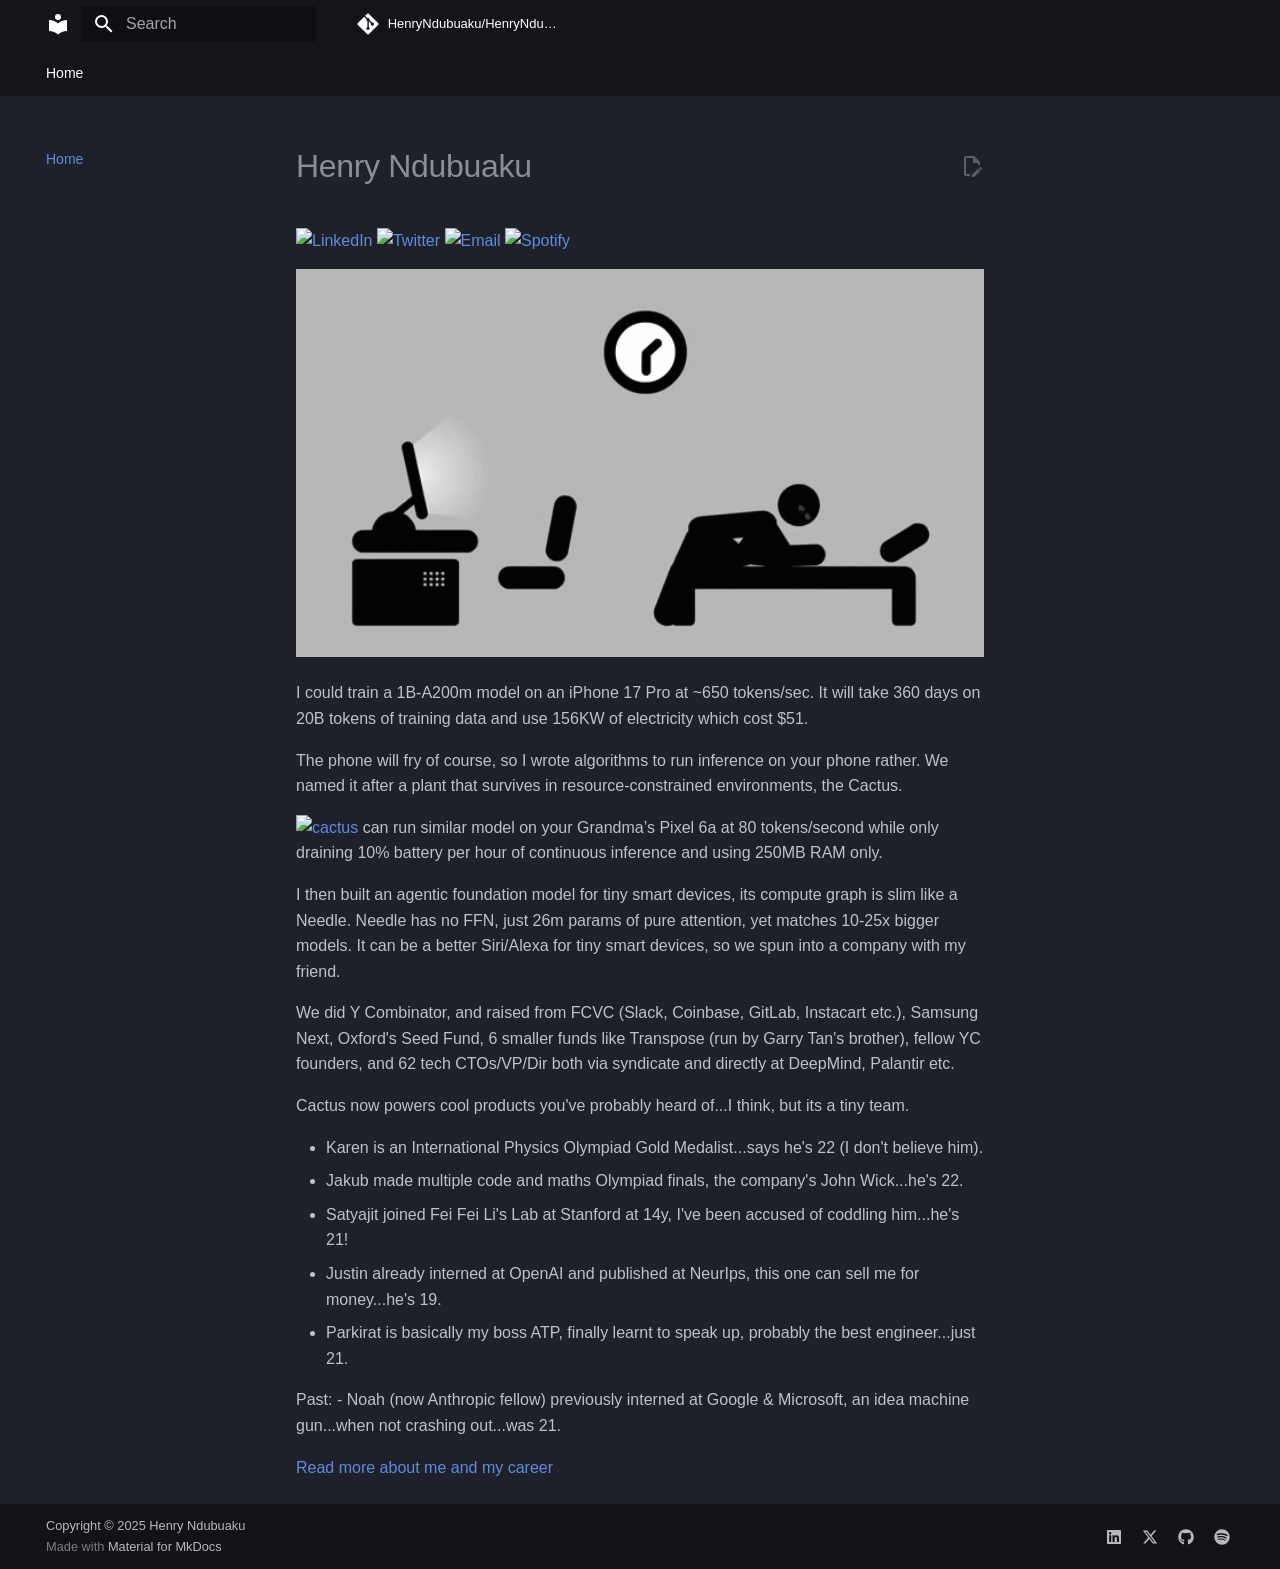
==== commit 95719113: "Deployed 0e8aa19 with MkDocs version: 1.6.1" ====
--- a/index.html
+++ b/index.html
@@ -359,17 +359,16 @@
 <p>We did Y Combinator, and raised from FCVC (Slack, Coinbase, GitLab, Instacart etc.), Samsung Next, Oxford's Seed Fund,
 6 smaller funds like Transpose (run by Garry Tan's brother), fellow YC founders, and 
 62 tech CTOs/VP/Dir both via syndicate and directly at DeepMind, Palantir etc. </p>
-<p>Cactus now powers cool products you've probably heard of...I think. </p>
-<p>6 gifted Research Engineers have joined us: </p>
+<p>Cactus now powers cool products you've probably heard of...I think, but its a tiny team. </p>
 <ul>
 <li>Karen is an International Physics Olympiad Gold Medalist...says he's 22 (I don't believe him).</li>
+<li>Jakub made multiple code and maths Olympiad finals, the company's John Wick...he's 22.</li>
 <li>Satyajit joined Fei Fei Li's Lab at Stanford at 14y, I've been accused of coddling him...he's 21!</li>
 <li>Justin already interned at OpenAI and published at NeurIps, this one can sell me for money...he's 19.</li>
-<li>Noah previously interned at Google &amp; Microsoft, an idea machine gun...when not crashing out...he's 21.</li>
-<li>Jakub doesn't talk, just turns up with flawless execution, the company's John Wick...he's 22.  </li>
 <li>Parkirat is basically my boss ATP, finally learnt to speak up, probably the best engineer...just 21.</li>
 </ul>
-<p>Cactus really is a tiny team, building tiny AI for tiny devices :)  </p>
+<p>Past:
+- Noah (now Anthropic fellow) previously interned at Google &amp; Microsoft, an idea machine gun...when not crashing out...was 21.</p>
 <p><a href="https://henryndubuaku.fyi">Read more about me and my career</a></p>
 
 
